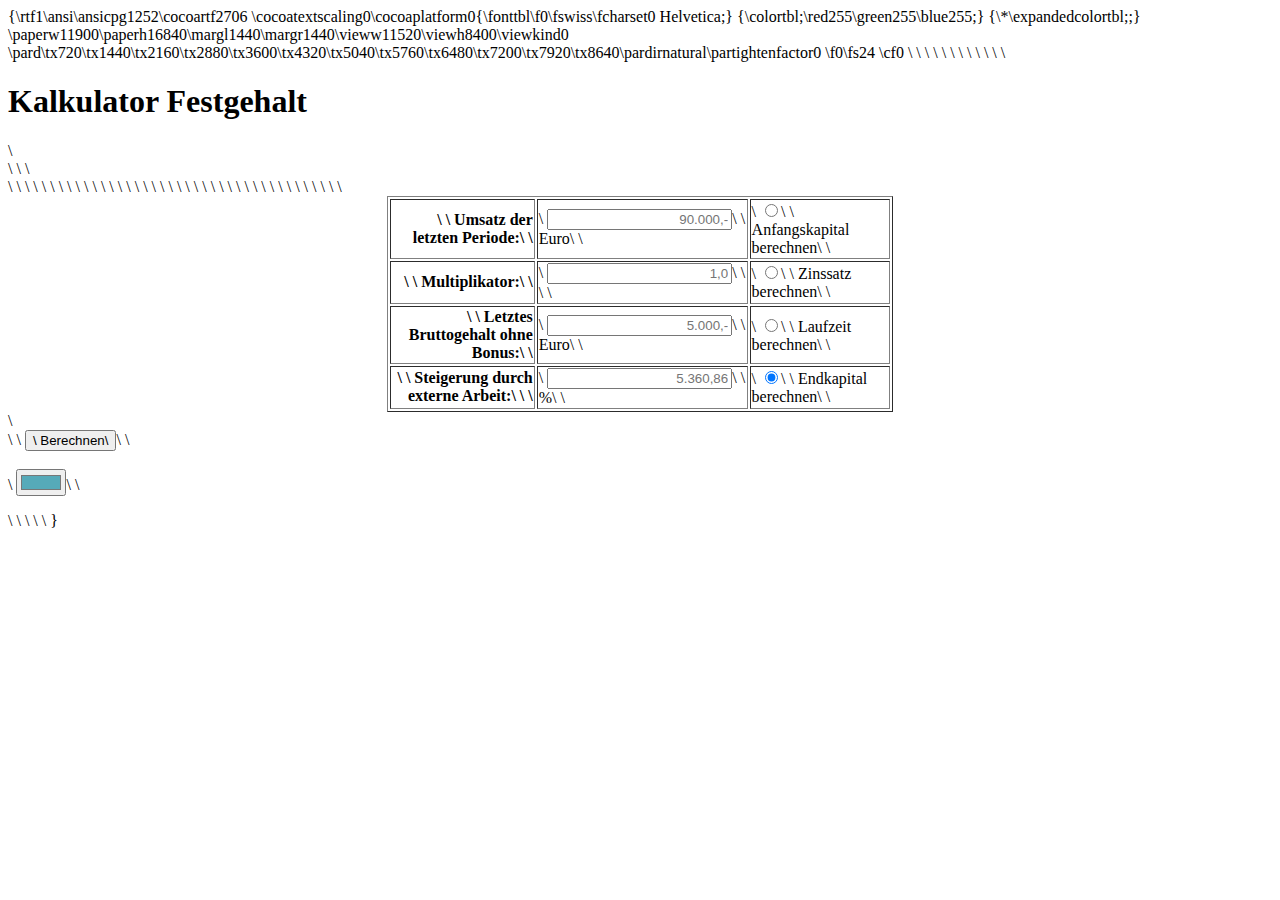
==== index.html @ dcd9c8bb "v0.1" ====
{\rtf1\ansi\ansicpg1252\cocoartf2706
\cocoatextscaling0\cocoaplatform0{\fonttbl\f0\fswiss\fcharset0 Helvetica;}
{\colortbl;\red255\green255\blue255;}
{\*\expandedcolortbl;;}
\paperw11900\paperh16840\margl1440\margr1440\vieww11520\viewh8400\viewkind0
\pard\tx720\tx1440\tx2160\tx2880\tx3600\tx4320\tx5040\tx5760\tx6480\tx7200\tx7920\tx8640\pardirnatural\partightenfactor0

\f0\fs24 \cf0 <!DOCTYPE html>\
<html>\
\
<head>\
  <title>INVENSITY Kalkulator Festgehalt</title>\
</head>\
\
<body>\
  \
  <script>\
  </script>\
  \
\
<h1 id="para1">Kalkulator Festgehalt</h1>\
<br>\
<!--line brake-->\
\
<form action="/action_page.php">\
\
  <table align="center" width="40%" border>\
\
    <tbody>\
      <tr>\
        <th width="300" \
            align="right">\
          <label for="fname">\
            Umsatz der letzten Periode:\
          </label>\
        </th>\
        \
        <td width="300">\
          <input type="text" \
                 style="text-align:right" \
                 id="AKap" \
                 name="AKap" \
                 pattern="^\\d+,\\d\{1,2\}$" \
                 placeholder="90.000,-">\
          <label for="fname">\
            Euro\
          </label>\
         </td>\
         \
        <td width="300">\
          <input class="w3-radio" \
                 type="radio" \
                 name="gender" \
                 value="male" \
                 checked>\
          <label>\
            Anfangskapital berechnen\
          </label>\
        </td>\
      </tr>\
      \
      <tr>\
        <th width="300" \
        align="right">\
        <label for="fname">\
          Multiplikator:\
        </label>\
      </th>\
      \
        <td width="300"> \
          <input type="text" \
          style="text-align:right" \
          id="ZSatz" \
          name="ZSatz"\
          pattern="^\\d+,\\d\{1,2\}$"\
          placeholder="1,0">\
          <label for="fname">\
             <!--leer-->\
           </label>\
         </td>\
         \
        <td width="300"> \
          <input class="w3-radio" \
          type="radio" \
          name="gender" \
          value="male" \
          checked>\
          <label>\
            Zinssatz berechnen\
          </label>\
        </td>\
      </tr>\
      \
      <tr>\
        <th width="300" \
        align="right">\
        <label for="fname">\
          Letztes Bruttogehalt ohne Bonus:\
        </label>\
      </th>\
      \
        <td width="300"> \
          <input type="text" \
          style="text-align:right" \
          id="Laufzeit" \
          name="Laufzeit"\
          pattern="^\\d+,\\d\{1,2\}$"\
          placeholder="5.000,-">\
          <label for="fname">\
             Euro\
           </label>\
         </td>\
         \
        <td width="300"> \
          <input class="w3-radio" \
          type="radio" \
          name="gender" \
          value="male" \
          checked>\
          <label>\
            Laufzeit berechnen\
          </label>\
        </td>\
      </tr>\
\
      <tr>\
        <th width="300" \
            align="right">\
          <label for="fname">\
            Steigerung durch externe Arbeit:\
          </label>\
            \
          </th>\
        <td width="300">\
          <input type="text" \
                 style="text-align:right" \
                 id="EKap" \
                 name="EKap" \
                 placeholder="5.360,86">\
          <label> \
            %\
          </label>\
         </td>\
        \
        <td width="300"> \
          <input class="w3-radio" \
                 type="radio" \
                 name="gender" \
                 value="male" \
                 checked>\
          <label>\
            Endkapital berechnen\
          </label>\
        </td>\
      </tr>\
\
    </tbody>\
    <tfoot>\
      \
    </tfoot>\
  </table>\
  <br>\
\
  <button type="button" \
          class="block"\
          onclick="ButtonClick()">\
    Berechnen\
  </button>\
  \
  <br><br>\
  <input name="farbe" \
         type="color" \
         value="#56aab9">\
\
</form>\
\
  \
</body>\
</html>\
}
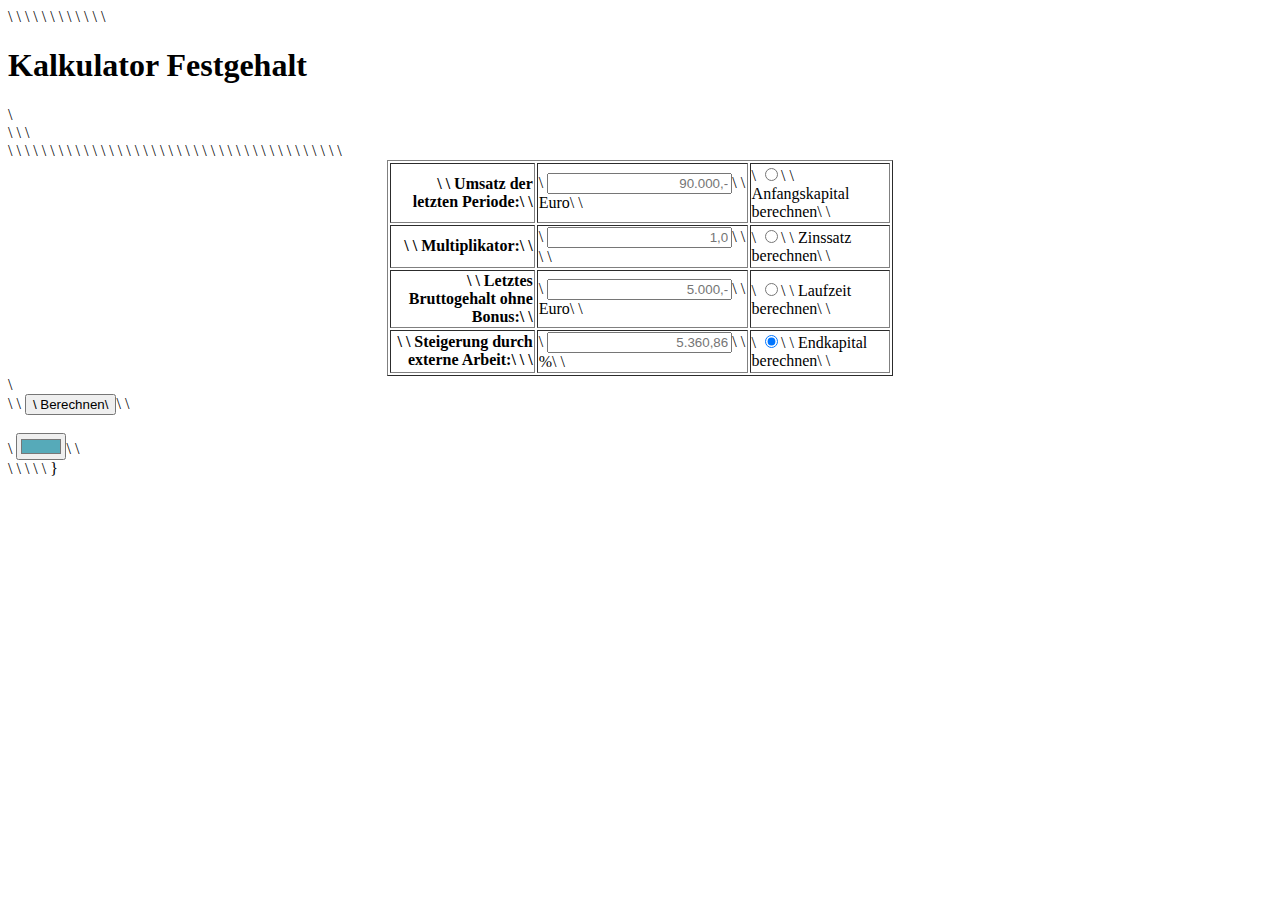
==== commit ef326deb: "Update index.html" ====
--- a/index.html
+++ b/index.html
@@ -1,11 +1,4 @@
-{\rtf1\ansi\ansicpg1252\cocoartf2706
-\cocoatextscaling0\cocoaplatform0{\fonttbl\f0\fswiss\fcharset0 Helvetica;}
-{\colortbl;\red255\green255\blue255;}
-{\*\expandedcolortbl;;}
-\paperw11900\paperh16840\margl1440\margr1440\vieww11520\viewh8400\viewkind0
-\pard\tx720\tx1440\tx2160\tx2880\tx3600\tx4320\tx5040\tx5760\tx6480\tx7200\tx7920\tx8640\pardirnatural\partightenfactor0
-
-\f0\fs24 \cf0 <!DOCTYPE html>\
+<!DOCTYPE html>\
 <html>\
 \
 <head>\
@@ -177,4 +170,4 @@
   \
 </body>\
 </html>\
-}+}
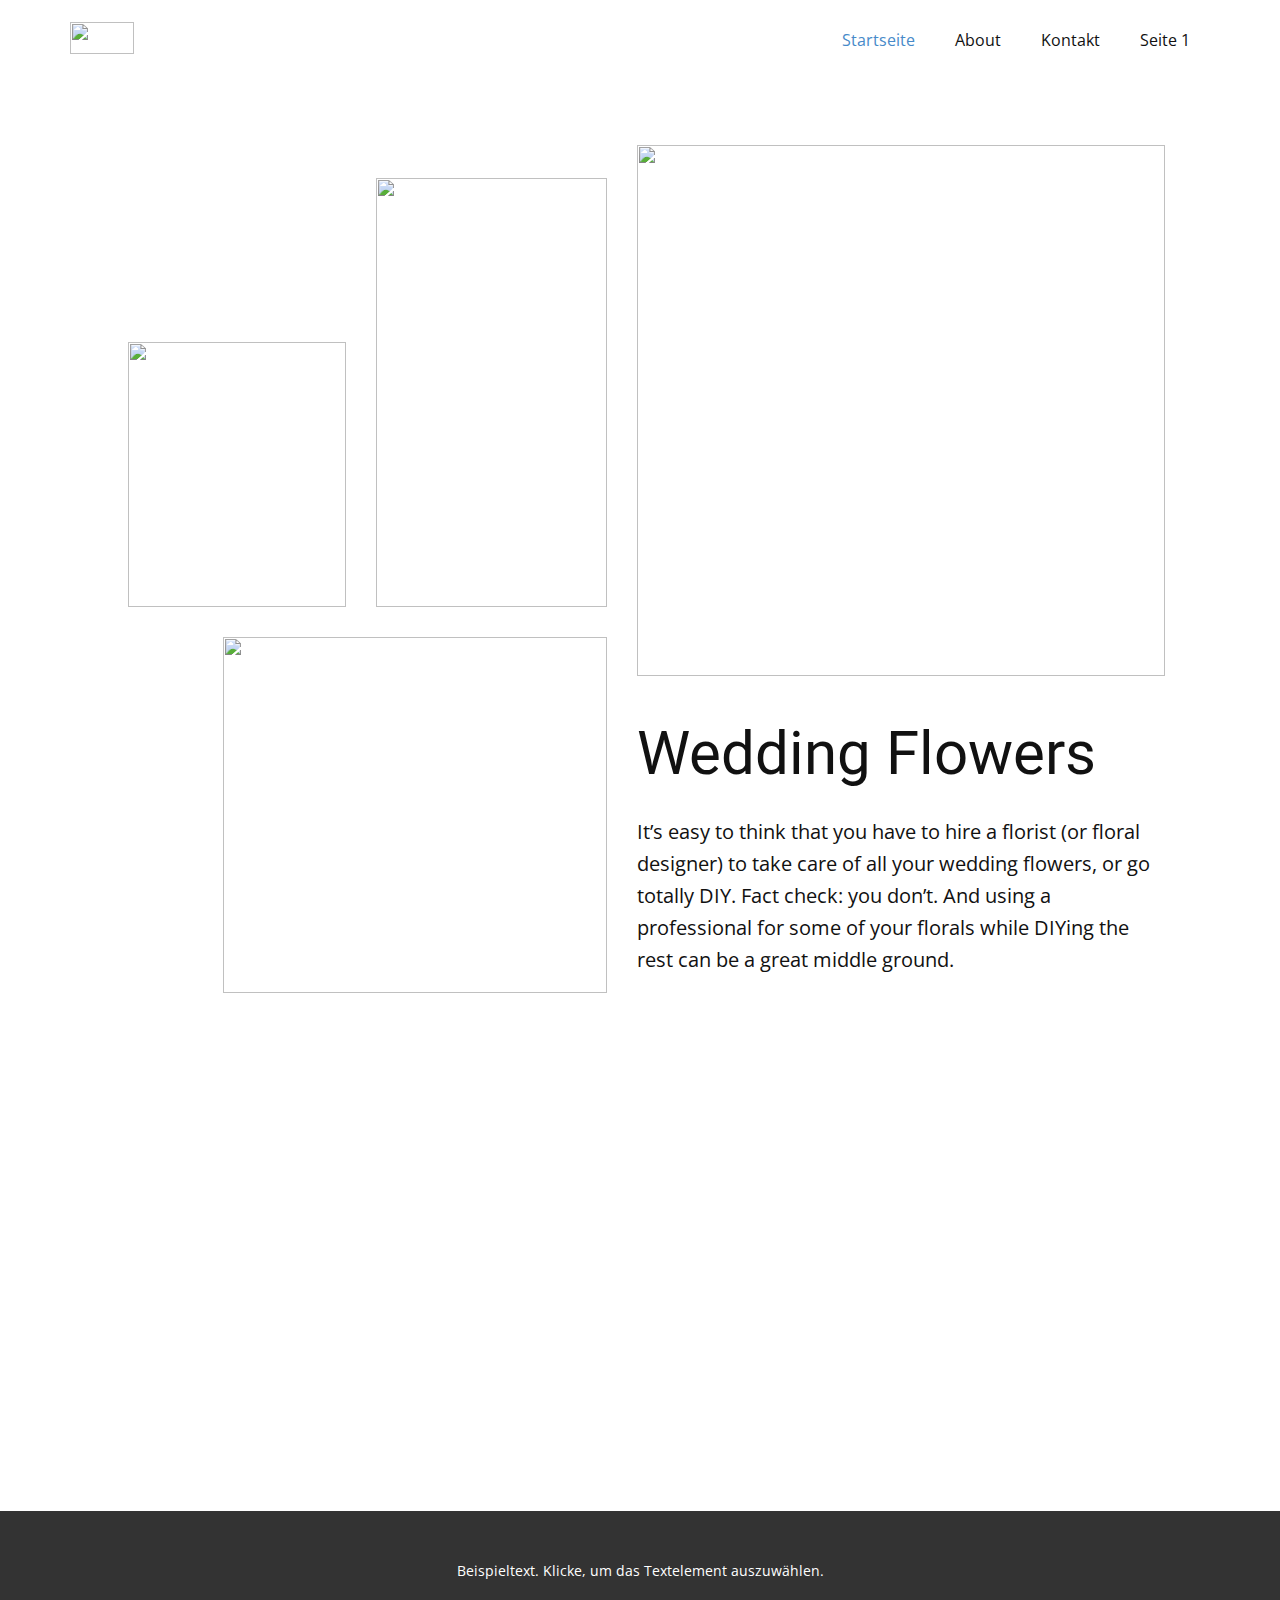
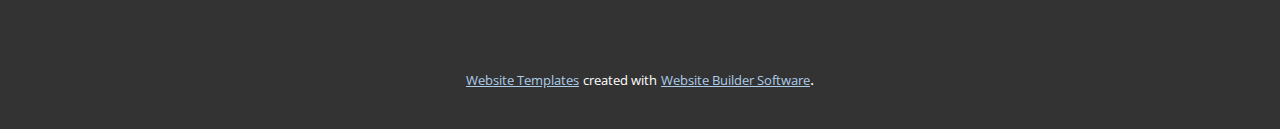
==== commit a1a0e973: "Add files via upload" ====
--- a/index.html
+++ b/index.html
@@ -1,173 +1,130 @@
-<!DOCTYPE html>\
-<html>\
-\
-<head>\
-  <title>INVENSITY Kalkulator Festgehalt</title>\
-</head>\
-\
-<body>\
-  \
-  <script>\
-  </script>\
-  \
-\
-<h1 id="para1">Kalkulator Festgehalt</h1>\
-<br>\
-<!--line brake-->\
-\
-<form action="/action_page.php">\
-\
-  <table align="center" width="40%" border>\
-\
-    <tbody>\
-      <tr>\
-        <th width="300" \
-            align="right">\
-          <label for="fname">\
-            Umsatz der letzten Periode:\
-          </label>\
-        </th>\
-        \
-        <td width="300">\
-          <input type="text" \
-                 style="text-align:right" \
-                 id="AKap" \
-                 name="AKap" \
-                 pattern="^\\d+,\\d\{1,2\}$" \
-                 placeholder="90.000,-">\
-          <label for="fname">\
-            Euro\
-          </label>\
-         </td>\
-         \
-        <td width="300">\
-          <input class="w3-radio" \
-                 type="radio" \
-                 name="gender" \
-                 value="male" \
-                 checked>\
-          <label>\
-            Anfangskapital berechnen\
-          </label>\
-        </td>\
-      </tr>\
-      \
-      <tr>\
-        <th width="300" \
-        align="right">\
-        <label for="fname">\
-          Multiplikator:\
-        </label>\
-      </th>\
-      \
-        <td width="300"> \
-          <input type="text" \
-          style="text-align:right" \
-          id="ZSatz" \
-          name="ZSatz"\
-          pattern="^\\d+,\\d\{1,2\}$"\
-          placeholder="1,0">\
-          <label for="fname">\
-             <!--leer-->\
-           </label>\
-         </td>\
-         \
-        <td width="300"> \
-          <input class="w3-radio" \
-          type="radio" \
-          name="gender" \
-          value="male" \
-          checked>\
-          <label>\
-            Zinssatz berechnen\
-          </label>\
-        </td>\
-      </tr>\
-      \
-      <tr>\
-        <th width="300" \
-        align="right">\
-        <label for="fname">\
-          Letztes Bruttogehalt ohne Bonus:\
-        </label>\
-      </th>\
-      \
-        <td width="300"> \
-          <input type="text" \
-          style="text-align:right" \
-          id="Laufzeit" \
-          name="Laufzeit"\
-          pattern="^\\d+,\\d\{1,2\}$"\
-          placeholder="5.000,-">\
-          <label for="fname">\
-             Euro\
-           </label>\
-         </td>\
-         \
-        <td width="300"> \
-          <input class="w3-radio" \
-          type="radio" \
-          name="gender" \
-          value="male" \
-          checked>\
-          <label>\
-            Laufzeit berechnen\
-          </label>\
-        </td>\
-      </tr>\
-\
-      <tr>\
-        <th width="300" \
-            align="right">\
-          <label for="fname">\
-            Steigerung durch externe Arbeit:\
-          </label>\
-            \
-          </th>\
-        <td width="300">\
-          <input type="text" \
-                 style="text-align:right" \
-                 id="EKap" \
-                 name="EKap" \
-                 placeholder="5.360,86">\
-          <label> \
-            %\
-          </label>\
-         </td>\
-        \
-        <td width="300"> \
-          <input class="w3-radio" \
-                 type="radio" \
-                 name="gender" \
-                 value="male" \
-                 checked>\
-          <label>\
-            Endkapital berechnen\
-          </label>\
-        </td>\
-      </tr>\
-\
-    </tbody>\
-    <tfoot>\
-      \
-    </tfoot>\
-  </table>\
-  <br>\
-\
-  <button type="button" \
-          class="block"\
-          onclick="ButtonClick()">\
-    Berechnen\
-  </button>\
-  \
-  <br><br>\
-  <input name="farbe" \
-         type="color" \
-         value="#56aab9">\
-\
-</form>\
-\
-  \
-</body>\
-</html>\
-}
+<!DOCTYPE html>
+<html style="font-size: 16px;" lang="de"><head>
+    <meta name="viewport" content="width=device-width, initial-scale=1.0">
+    <meta charset="utf-8">
+    <meta name="keywords" content="Wedding Flowers">
+    <meta name="description" content="">
+    <title>Startseite</title>
+    <link rel="stylesheet" href="nicepage.css" media="screen">
+<link rel="stylesheet" href="Startseite.css" media="screen">
+    <script class="u-script" type="text/javascript" src="jquery.js" defer=""></script>
+    <script class="u-script" type="text/javascript" src="nicepage.js" defer=""></script>
+    <meta name="generator" content="Nicepage 5.4.4, nicepage.com">
+    <link id="u-theme-google-font" rel="stylesheet" href="https://fonts.googleapis.com/css?family=Roboto:100,100i,300,300i,400,400i,500,500i,700,700i,900,900i|Open+Sans:300,300i,400,400i,500,500i,600,600i,700,700i,800,800i">
+    
+    
+    
+    <script type="application/ld+json">{
+		"@context": "http://schema.org",
+		"@type": "Organization",
+		"name": "",
+		"logo": "images/default-logo.png"
+}</script>
+    <meta name="theme-color" content="#478ac9">
+    <meta property="og:title" content="Startseite">
+    <meta property="og:type" content="website">
+  <meta data-intl-tel-input-cdn-path="intlTelInput/"></head>
+  <body data-home-page="Startseite.html" data-home-page-title="Startseite" class="u-body u-xl-mode" data-lang="de"><header class="u-clearfix u-header u-header" id="sec-02d0"><div class="u-clearfix u-sheet u-valign-middle u-sheet-1">
+        <a href="https://nicepage.com" class="u-image u-logo u-image-1">
+          <img src="images/default-logo.png" class="u-logo-image u-logo-image-1">
+        </a>
+        <nav class="u-menu u-menu-dropdown u-offcanvas u-menu-1">
+          <div class="menu-collapse" style="font-size: 1rem; letter-spacing: 0px;">
+            <a class="u-button-style u-custom-left-right-menu-spacing u-custom-padding-bottom u-custom-top-bottom-menu-spacing u-nav-link u-text-active-palette-1-base u-text-hover-palette-2-base" href="#">
+              <svg class="u-svg-link" viewBox="0 0 24 24"><use xmlns:xlink="http://www.w3.org/1999/xlink" xlink:href="#menu-hamburger"></use></svg>
+              <svg class="u-svg-content" version="1.1" id="menu-hamburger" viewBox="0 0 16 16" x="0px" y="0px" xmlns:xlink="http://www.w3.org/1999/xlink" xmlns="http://www.w3.org/2000/svg"><g><rect y="1" width="16" height="2"></rect><rect y="7" width="16" height="2"></rect><rect y="13" width="16" height="2"></rect>
+</g></svg>
+            </a>
+          </div>
+          <div class="u-nav-container">
+            <ul class="u-nav u-unstyled u-nav-1"><li class="u-nav-item"><a class="u-button-style u-nav-link u-text-active-palette-1-base u-text-hover-palette-2-base" href="Startseite.html" style="padding: 10px 20px;">Startseite</a>
+</li><li class="u-nav-item"><a class="u-button-style u-nav-link u-text-active-palette-1-base u-text-hover-palette-2-base" href="About.html" style="padding: 10px 20px;">About</a>
+</li><li class="u-nav-item"><a class="u-button-style u-nav-link u-text-active-palette-1-base u-text-hover-palette-2-base" href="Kontakt.html" style="padding: 10px 20px;">Kontakt</a>
+</li><li class="u-nav-item"><a class="u-button-style u-nav-link u-text-active-palette-1-base u-text-hover-palette-2-base" href="Seite-1.html" style="padding: 10px 20px;">Seite 1</a>
+</li></ul>
+          </div>
+          <div class="u-nav-container-collapse">
+            <div class="u-black u-container-style u-inner-container-layout u-opacity u-opacity-95 u-sidenav">
+              <div class="u-inner-container-layout u-sidenav-overflow">
+                <div class="u-menu-close"></div>
+                <ul class="u-align-center u-nav u-popupmenu-items u-unstyled u-nav-2"><li class="u-nav-item"><a class="u-button-style u-nav-link" href="Startseite.html">Startseite</a>
+</li><li class="u-nav-item"><a class="u-button-style u-nav-link" href="About.html">About</a>
+</li><li class="u-nav-item"><a class="u-button-style u-nav-link" href="Kontakt.html">Kontakt</a>
+</li><li class="u-nav-item"><a class="u-button-style u-nav-link" href="Seite-1.html">Seite 1</a>
+</li></ul>
+              </div>
+            </div>
+            <div class="u-black u-menu-overlay u-opacity u-opacity-70"></div>
+          </div>
+        </nav>
+      </div></header>
+    <section class="u-clearfix u-white u-section-1" id="carousel_860e">
+      <div class="u-clearfix u-sheet u-sheet-1">
+        <div class="u-clearfix u-gutter-30 u-layout-wrap u-layout-wrap-1">
+          <div class="u-gutter-0 u-layout">
+            <div class="u-layout-row">
+              <div class="u-size-29">
+                <div class="u-layout-col">
+                  <div class="u-size-30">
+                    <div class="u-layout-row">
+                      <div class="u-align-left u-container-style u-layout-cell u-left-cell u-size-30 u-layout-cell-1">
+                        <div class="u-container-layout u-valign-bottom" src="">
+                          <img class="u-image u-image-1" src="images/sxw.jpg">
+                        </div>
+                      </div>
+                      <div class="u-align-left u-container-style u-layout-cell u-size-30 u-layout-cell-2">
+                        <div class="u-container-layout u-valign-bottom">
+                          <img class="u-expanded-width u-image u-image-2" src="images/sxda.jpg">
+                        </div>
+                      </div>
+                    </div>
+                  </div>
+                  <div class="u-size-30">
+                    <div class="u-layout-col">
+                      <div class="u-align-left u-container-style u-layout-cell u-left-cell u-size-60 u-layout-cell-3">
+                        <div class="u-container-layout u-valign-top">
+                          <img class="u-expanded-height-sm u-expanded-height-xs u-image u-image-3" src="images/photo1552222661467bd51aa1f4.jpg">
+                        </div>
+                      </div>
+                    </div>
+                  </div>
+                </div>
+              </div>
+              <div class="u-size-31">
+                <div class="u-layout-col">
+                  <div class="u-align-left u-container-style u-layout-cell u-right-cell u-size-60 u-layout-cell-4">
+                    <div class="u-container-layout u-valign-top u-container-layout-4">
+                      <img class="u-expanded-width u-image u-image-4" src="images/dfvfder.jpg">
+                      <h1 class="u-text u-title u-text-1"> Wedding Flowers</h1>
+                      <p class="u-large-text u-text u-text-variant u-text-2"> It’s easy to think that you have to hire a florist (or floral designer) to take care of all your wedding flowers, or go totally DIY. Fact check: you don’t. And using a professional for some of your florals while
+                                            DIYing the rest can be a great middle ground. </p>
+                    </div>
+                  </div>
+                </div>
+              </div>
+            </div>
+          </div>
+        </div>
+      </div>
+    </section>
+    <section class="u-clearfix u-section-2" id="sec-f8e1">
+      <div class="u-clearfix u-sheet u-sheet-1"></div>
+    </section>
+    
+    
+    <footer class="u-align-center u-clearfix u-footer u-grey-80 u-footer" id="sec-9182"><div class="u-clearfix u-sheet u-sheet-1">
+        <p class="u-small-text u-text u-text-variant u-text-1">Beispieltext. Klicke, um das Textelement auszuwählen.</p>
+      </div></footer>
+    <section class="u-backlink u-clearfix u-grey-80">
+      <a class="u-link" href="https://nicepage.com/website-templates" target="_blank">
+        <span>Website Templates</span>
+      </a>
+      <p class="u-text">
+        <span>created with</span>
+      </p>
+      <a class="u-link" href="" target="_blank">
+        <span>Website Builder Software</span>
+      </a>. 
+    </section>
+  
+</body></html>--- a/nicepage.css
+++ b/nicepage.css
@@ -0,0 +1,40178 @@
+@charset "UTF-8";
+.u-hidden-block {
+  visibility: hidden!important;
+}
+.u-locked-block {
+  pointer-events: none!important;
+}
+/*! normalize.css v4.1.1 | MIT License | github.com/necolas/normalize.css */
+html {
+  font-family: sans-serif;
+  -ms-text-size-adjust: 100%;
+  -webkit-text-size-adjust: 100%;
+}
+body {
+  margin: 0;
+}
+article,
+aside,
+details,
+figcaption,
+figure,
+footer,
+header,
+main,
+menu,
+nav,
+section,
+summary {
+  display: block;
+}
+audio,
+canvas,
+progress,
+video {
+  display: inline-block;
+}
+audio:not([controls]) {
+  display: none;
+  height: 0;
+}
+progress {
+  vertical-align: baseline;
+}
+template,
+[hidden] {
+  display: none;
+}
+a {
+  background-color: transparent;
+  -webkit-text-decoration-skip: objects;
+}
+a:active,
+a:hover {
+  outline-width: 0;
+}
+abbr[title] {
+  border-bottom: none;
+  text-decoration: underline;
+}
+b,
+strong {
+  font-weight: inherit;
+  font-weight: bold;
+}
+dfn {
+  font-style: italic;
+}
+h1 {
+  font-size: 2em;
+  margin: 0.67em 0;
+}
+mark {
+  background-color: #ff0;
+  color: #000;
+}
+small {
+  font-size: 80%;
+}
+sub,
+sup {
+  font-size: 75%;
+  line-height: 0;
+  position: relative;
+  vertical-align: baseline;
+}
+sub {
+  bottom: -0.25em;
+}
+sup {
+  top: -0.5em;
+}
+img {
+  border-style: none;
+}
+svg:not(:root) {
+  overflow: hidden;
+}
+code,
+kbd,
+pre,
+samp {
+  font-family: monospace,monospace;
+  font-size: 1em;
+}
+hr {
+  box-sizing: content-box;
+  height: 0;
+  overflow: visible;
+}
+button,
+input,
+optgroup,
+select,
+textarea {
+  color: inherit;
+  font: inherit;
+  margin: 0;
+}
+optgroup {
+  font-weight: 700;
+}
+button,
+input {
+  overflow: visible;
+}
+button,
+select {
+  text-transform: none;
+}
+button,
+html [type="button"],
+[type="reset"],
+[type="submit"] {
+  -webkit-appearance: button;
+}
+button::-moz-focus-inner,
+[type="button"]::-moz-focus-inner,
+[type="reset"]::-moz-focus-inner,
+[type="submit"]::-moz-focus-inner {
+  border-style: none;
+  padding: 0;
+}
+button:-moz-focusring,
+[type="button"]:-moz-focusring,
+[type="reset"]:-moz-focusring,
+[type="submit"]:-moz-focusring {
+  outline: 1px dotted ButtonText;
+}
+fieldset {
+  border: 1px solid silver;
+  margin: 0 2px;
+  padding: 0.35em 0.625em 0.75em;
+}
+legend {
+  box-sizing: border-box;
+  color: inherit;
+  display: table;
+  max-width: 100%;
+  padding: 0;
+  white-space: normal;
+}
+textarea {
+  overflow: auto;
+  outline: none;
+}
+button,
+select,
+input,
+textarea {
+  outline: none;
+}
+[type="checkbox"],
+[type="radio"] {
+  box-sizing: border-box;
+  padding: 0;
+}
+[type="number"]::-webkit-inner-spin-button,
+[type="number"]::-webkit-outer-spin-button {
+  height: auto;
+}
+[type="search"] {
+  -webkit-appearance: textfield;
+  outline-offset: -2px;
+}
+[type="search"]::-webkit-search-cancel-button,
+[type="search"]::-webkit-search-decoration {
+  -webkit-appearance: none;
+}
+::-webkit-input-placeholder {
+  color: inherit;
+  opacity: 0.54;
+}
+::-webkit-file-upload-button {
+  -webkit-appearance: button;
+  font: inherit;
+}
+ul,
+ol {
+  padding-left: 20px;
+}
+/* Fade effect */
+/* Over effect */
+/* Slide effect */
+/* Over and Slide effect */
+/* Flip Left effect */
+/* Flip Right effect */
+/* Flip Top effect */
+/* Flip Bottom effect */
+/* Wobble Left effect */
+/* Wobble Right effect */
+/* Wobble top effect */
+/* Wobble bottom effect */
+/* Zoom and Rotate Effects */
+/* Utility */
+.u-over-slide {
+  position: absolute;
+  left: 0;
+  top: 0;
+  width: 100%;
+  height: 100%;
+}
+.u-background-effect {
+  overflow: hidden;
+}
+.u-background-effect ~ .u-container-layout {
+  cursor: pointer;
+}
+/* Fade effect */
+.u-effect-fade .u-over-slide {
+  opacity: 0;
+  transition: all 500ms ease;
+}
+.u-effect-fade:hover .u-over-slide,
+.u-effect-fade.u-effect-active .u-over-slide {
+  opacity: 1;
+}
+/* Over effect */
+.u-effect-over-left .u-over-slide {
+  transform: translate(-100%, 0);
+  transition: all 500ms ease;
+}
+.u-effect-over-left:hover .u-over-slide,
+.u-effect-over-left.u-effect-active .u-over-slide {
+  transform: translate(0, 0);
+}
+.u-effect-over-right .u-over-slide {
+  transform: translate(100%, 0);
+  transition: all 500ms ease;
+}
+.u-effect-over-right:hover .u-over-slide,
+.u-effect-over-right.u-effect-active .u-over-slide {
+  transform: translate(0, 0);
+}
+.u-effect-over-top .u-over-slide {
+  transform: translate(0, -100%);
+  transition: all 500ms ease;
+}
+.u-effect-over-top:hover .u-over-slide,
+.u-effect-over-top.u-effect-active .u-over-slide {
+  transform: translate(0, 0);
+}
+.u-effect-over-bottom .u-over-slide {
+  transform: translate(0, 100%);
+  transition: all 500ms ease;
+}
+.u-effect-over-bottom:hover .u-over-slide,
+.u-effect-over-bottom.u-effect-active .u-over-slide {
+  transform: translate(0, 0);
+}
+.u-effect-over-topleft .u-over-slide {
+  transform: translate(-100%, -100%);
+  transition: all 500ms ease;
+}
+.u-effect-over-topleft:hover .u-over-slide,
+.u-effect-over-topleft.u-effect-active .u-over-slide {
+  transform: translate(0, 0);
+}
+.u-effect-over-topright .u-over-slide {
+  transform: translate(100%, -100%);
+  transition: all 500ms ease;
+}
+.u-effect-over-topright:hover .u-over-slide,
+.u-effect-over-topright.u-effect-active .u-over-slide {
+  transform: translate(0, 0);
+}
+.u-effect-over-bottomleft .u-over-slide {
+  transform: translate(-100%, 100%);
+  transition: all 500ms ease;
+}
+.u-effect-over-bottomleft:hover .u-over-slide,
+.u-effect-over-bottomleft.u-effect-active .u-over-slide {
+  transform: translate(0, 0);
+}
+.u-effect-over-bottomright .u-over-slide {
+  transform: translate(100%, 100%);
+  transition: all 500ms ease;
+}
+.u-effect-over-bottomright:hover .u-over-slide,
+.u-effect-over-bottomright.u-effect-active .u-over-slide {
+  transform: translate(0, 0);
+}
+/* Slide effect */
+.u-effect-slide-left .u-over-slide {
+  transform: translate(-100%, 0);
+  transition: all 500ms ease;
+}
+.u-effect-slide-left:hover .u-over-slide,
+.u-effect-slide-left.u-effect-active .u-over-slide {
+  transform: translate(0, 0);
+}
+.u-effect-slide-left .u-back-slide {
+  transition: all 500ms ease;
+}
+.u-effect-slide-left:hover .u-back-slide,
+.u-effect-slide-left.u-effect-active .u-back-slide {
+  transform: translate(100%, 0);
+}
+.u-effect-slide-right .u-over-slide {
+  transform: translate(100%, 0);
+  transition: all 500ms ease;
+}
+.u-effect-slide-right:hover .u-over-slide,
+.u-effect-slide-right.u-effect-active .u-over-slide {
+  transform: translate(0, 0);
+}
+.u-effect-slide-right .u-back-slide {
+  transition: all 500ms ease;
+}
+.u-effect-slide-right:hover .u-back-slide,
+.u-effect-slide-right.u-effect-active .u-back-slide {
+  transform: translate(-100%, 0);
+}
+.u-effect-slide-top .u-over-slide {
+  transform: translate(0, -100%);
+  transition: all 500ms ease;
+}
+.u-effect-slide-top:hover .u-over-slide,
+.u-effect-slide-top.u-effect-active .u-over-slide {
+  transform: translate(0, 0);
+}
+.u-effect-slide-top .u-back-slide {
+  transition: all 500ms ease;
+}
+.u-effect-slide-top:hover .u-back-slide,
+.u-effect-slide-top.u-effect-active .u-back-slide {
+  transform: translate(0, 100%);
+}
+.u-effect-slide-bottom .u-over-slide {
+  transform: translate(0, 100%);
+  transition: all 500ms ease;
+}
+.u-effect-slide-bottom:hover .u-over-slide,
+.u-effect-slide-bottom.u-effect-active .u-over-slide {
+  transform: translate(0, 0);
+}
+.u-effect-slide-bottom .u-back-slide {
+  transition: all 500ms ease;
+}
+.u-effect-slide-bottom:hover .u-back-slide,
+.u-effect-slide-bottom.u-effect-active .u-back-slide {
+  transform: translate(0, -100%);
+}
+.u-effect-slide-topleft .u-over-slide {
+  transform: translate(-100%, -100%);
+  transition: all 500ms ease;
+}
+.u-effect-slide-topleft:hover .u-over-slide,
+.u-effect-slide-topleft.u-effect-active .u-over-slide {
+  transform: translate(0, 0);
+}
+.u-effect-slide-topleft .u-back-slide {
+  transition: all 500ms ease;
+}
+.u-effect-slide-topleft:hover .u-back-slide,
+.u-effect-slide-topleft.u-effect-active .u-back-slide {
+  transform: translate(100%, 100%);
+}
+.u-effect-slide-topright .u-over-slide {
+  transform: translate(100%, -100%);
+  transition: all 500ms ease;
+}
+.u-effect-slide-topright:hover .u-over-slide,
+.u-effect-slide-topright.u-effect-active .u-over-slide {
+  transform: translate(0, 0);
+}
+.u-effect-slide-topright .u-back-slide {
+  transition: all 500ms ease;
+}
+.u-effect-slide-topright:hover .u-back-slide,
+.u-effect-slide-topright.u-effect-active .u-back-slide {
+  transform: translate(-100%, 100%);
+}
+.u-effect-slide-bottomleft .u-over-slide {
+  transform: translate(-100%, 100%);
+  transition: all 500ms ease;
+}
+.u-effect-slide-bottomleft:hover .u-over-slide,
+.u-effect-slide-bottomleft.u-effect-active .u-over-slide {
+  transform: translate(0, 0);
+}
+.u-effect-slide-bottomleft .u-back-slide {
+  transition: all 500ms ease;
+}
+.u-effect-slide-bottomleft:hover .u-back-slide,
+.u-effect-slide-bottomleft.u-effect-active .u-back-slide {
+  transform: translate(100%, -100%);
+}
+.u-effect-slide-bottomright .u-over-slide {
+  transform: translate(100%, 100%);
+  transition: all 500ms ease;
+}
+.u-effect-slide-bottomright:hover .u-over-slide,
+.u-effect-slide-bottomright.u-effect-active .u-over-slide {
+  transform: translate(0, 0);
+}
+.u-effect-slide-bottomright .u-back-slide {
+  transition: all 500ms ease;
+}
+.u-effect-slide-bottomright:hover .u-back-slide,
+.u-effect-slide-bottomright.u-effect-active .u-back-slide {
+  transform: translate(-100%, -100%);
+}
+/* Flip */
+.u-effect-flip-left,
+.u-effect-flip-left .u-slidesWrapper {
+  perspective: 300px;
+}
+.u-effect-flip-left .u-over-slide {
+  opacity: 0;
+  transform: rotateY(180deg);
+  transform-origin: center left;
+  transition: transform 500ms ease, transform-origin 500ms ease, opacity 0ms ease 500ms;
+}
+.u-effect-flip-left:hover .u-over-slide,
+.u-effect-flip-left.u-effect-active .u-over-slide {
+  opacity: 1;
+  transform: rotateY(0deg);
+  transition: transform 500ms ease, transform-origin 500ms ease;
+}
+.u-effect-flip-right,
+.u-effect-flip-right .u-slidesWrapper {
+  perspective: 300px;
+}
+.u-effect-flip-right .u-over-slide {
+  opacity: 0;
+  transform: rotateY(-180deg);
+  transform-origin: center right;
+  transition: transform 500ms ease, transform-origin 500ms ease, opacity 0ms ease 500ms;
+}
+.u-effect-flip-right:hover .u-over-slide,
+.u-effect-flip-right.u-effect-active .u-over-slide {
+  opacity: 1;
+  transform: rotateY(0deg);
+  transition: transform 500ms ease, transform-origin 500ms ease;
+}
+.u-effect-flip-top,
+.u-effect-flip-top .u-slidesWrapper {
+  perspective: 300px;
+}
+.u-effect-flip-top .u-over-slide {
+  opacity: 0;
+  transform: rotateX(-180deg);
+  transform-origin: center top;
+  transition: transform 500ms ease, transform-origin 500ms ease, opacity 0ms ease 500ms;
+}
+.u-effect-flip-top:hover .u-over-slide,
+.u-effect-flip-top.u-effect-active .u-over-slide {
+  opacity: 1;
+  transform: rotateX(0deg);
+  transition: transform 500ms ease, transform-origin 500ms ease;
+}
+.u-effect-flip-bottom,
+.u-effect-flip-bottom .u-slidesWrapper {
+  perspective: 300px;
+}
+.u-effect-flip-bottom .u-over-slide {
+  opacity: 0;
+  transform: rotateX(180deg);
+  transform-origin: center bottom;
+  transition: transform 500ms ease, transform-origin 500ms ease, opacity 0ms ease 500ms;
+}
+.u-effect-flip-bottom:hover .u-over-slide,
+.u-effect-flip-bottom.u-effect-active .u-over-slide {
+  opacity: 1;
+  transform: rotateX(0deg);
+  transition: transform 500ms ease, transform-origin 500ms ease;
+}
+/* Wooble */
+.u-effect-wobble-left,
+.u-effect-wobble-left .u-slidesWrapper {
+  perspective: 300px;
+}
+.u-effect-wobble-left .u-over-slide {
+  opacity: 0;
+  transform: rotateY(130deg);
+  transform-origin: center left;
+  transition: transform 500ms ease, transform-origin 500ms ease, opacity 0ms ease 500ms;
+}
+.u-effect-wobble-left:hover .u-over-slide,
+.u-effect-wobble-left.u-effect-active .u-over-slide {
+  opacity: 1;
+  transform: rotateY(0deg);
+  transform-origin: center right;
+  transition: transform 500ms ease, transform-origin 500ms ease;
+}
+.u-effect-wobble-right,
+.u-effect-wobble-right .u-slidesWrapper {
+  perspective: 300px;
+}
+.u-effect-wobble-right .u-over-slide {
+  opacity: 0;
+  transform: rotateY(-130deg);
+  transform-origin: center right;
+  transition: transform 500ms ease, transform-origin 500ms ease, opacity 0ms ease 500ms;
+}
+.u-effect-wobble-right:hover .u-over-slide,
+.u-effect-wobble-right.u-effect-active .u-over-slide {
+  opacity: 1;
+  transform: rotateY(0deg);
+  transform-origin: center left;
+  transition: transform 500ms ease, transform-origin 500ms ease;
+}
+.u-effect-wobble-top,
+.u-effect-wobble-top .u-slidesWrapper {
+  perspective: 300px;
+}
+.u-effect-wobble-top .u-over-slide {
+  opacity: 0;
+  transform: rotateX(-130deg);
+  transform-origin: center top;
+  transition: transform 500ms ease, transform-origin 500ms ease, opacity 0ms ease 500ms;
+}
+.u-effect-wobble-top:hover .u-over-slide,
+.u-effect-wobble-top.u-effect-active .u-over-slide {
+  opacity: 1;
+  transform: rotateX(0deg);
+  transform-origin: center bottom;
+  transition: transform 500ms ease, transform-origin 500ms ease;
+}
+.u-effect-wobble-bottom,
+.u-effect-wobble-bottom .u-slidesWrapper {
+  perspective: 300px;
+}
+.u-effect-wobble-bottom .u-over-slide {
+  opacity: 0;
+  transform: rotateX(130deg);
+  transform-origin: center bottom;
+  transition: transform 500ms ease, transform-origin 500ms ease, opacity 0ms ease 500ms;
+}
+.u-effect-wobble-bottom:hover .u-over-slide,
+.u-effect-wobble-bottom.u-effect-active .u-over-slide {
+  opacity: 1;
+  transform: rotateX(0deg);
+  transform-origin: center top;
+  transition: transform 500ms ease, transform-origin 500ms ease;
+}
+/* Zoom */
+.u-effect-zoom .u-over-slide {
+  transition: transform 500ms ease;
+  transform: scale(0, 0);
+}
+.u-effect-zoom:hover .u-over-slide,
+.u-effect-zoom.u-effect-active .u-over-slide {
+  transform: scale(1, 1);
+}
+.u-effect-hover-zoom .u-back-slide,
+.u-effect-hover-zoom .u-background-effect-image {
+  transition: transform 500ms ease;
+  transform: scale(1);
+}
+.u-effect-hover-zoom:hover .u-back-slide,
+.u-effect-hover-zoom:hover .u-background-effect-image,
+.u-effect-hover-zoom.u-effect-active .u-back-slide,
+.u-effect-hover-zoom.u-effect-active .u-background-effect-image {
+  transform: scale(var(--effect-scale));
+}
+.u-effect-hover-zoomOut .u-back-slide,
+.u-effect-hover-zoomOut .u-background-effect-image {
+  transition: transform 500ms ease;
+  transform: scale(var(--effect-scale));
+}
+.u-effect-hover-zoomOut:hover .u-back-slide,
+.u-effect-hover-zoomOut:hover .u-background-effect-image,
+.u-effect-hover-zoomOut.u-effect-active .u-back-slide,
+.u-effect-hover-zoomOut.u-effect-active .u-background-effect-image {
+  transform: scale(1);
+}
+.u-effect-hover-liftUp > .u-background-effect {
+  overflow: visible;
+}
+.u-effect-hover-liftUp .u-back-slide,
+.u-effect-hover-liftUp .u-background-effect-image {
+  transition: transform 500ms ease;
+  transform: scale(1);
+}
+.u-effect-hover-liftUp:hover .u-back-slide,
+.u-effect-hover-liftUp.u-effect-active .u-back-slide,
+.u-effect-hover-liftUp:hover .u-background-effect-image,
+.u-effect-hover-liftUp.u-effect-active .u-background-effect-image {
+  transform: scale(var(--effect-scale));
+  z-index: 1;
+}
+.u-effect-hover-liftUp:hover > .u-container-layout {
+  z-index: 2;
+}
+.u-effect-zoom-rotate .u-over-slide {
+  transition: transform 500ms ease;
+  transform: rotate(0deg) scale(0, 0);
+}
+.u-effect-zoom-rotate:hover .u-over-slide,
+.u-effect-zoom-rotate.u-effect-active .u-over-slide {
+  transform: rotate(360deg) scale(1, 1);
+}
+.u-effect-zoom-rotateX .u-over-slide {
+  transition: transform 500ms ease;
+  transform: rotateX(0deg) scale(0, 0);
+}
+.u-effect-zoom-rotateX:hover .u-over-slide,
+.u-effect-zoom-rotateX.u-effect-active .u-over-slide {
+  transform: rotateX(360deg) scale(1, 1);
+}
+.u-effect-zoom-rotateY .u-over-slide {
+  transition: transform 500ms ease;
+  transform: rotateY(0deg) scale(0, 0);
+}
+.u-effect-zoom-rotateY:hover .u-over-slide,
+.u-effect-zoom-rotateY.u-effect-active .u-over-slide {
+  transform: rotateY(360deg) scale(1, 1);
+}
+.u-effect-hover-slide .u-back-image,
+.u-effect-hover-slide .u-background-effect-image {
+  transition-duration: 500ms;
+  transition-timing-function: ease;
+  transition-property: left, right, top, bottom;
+}
+.u-effect-hover-slide .u-effect-hover-slide-direction-right {
+  left: auto;
+}
+.u-effect-hover-slide .u-effect-hover-slide-direction-up {
+  top: auto;
+}
+.u-effect-hover-slide:hover .u-back-image.u-effect-hover-slide-direction-left,
+.u-effect-hover-slide:hover .u-background-effect-image.u-effect-hover-slide-direction-left,
+.u-effect-hover-slide.u-effect-active .u-back-image.u-effect-hover-slide-direction-left,
+.u-effect-hover-slide.u-effect-active .u-background-effect-image.u-effect-hover-slide-direction-left {
+  left: 0 !important;
+}
+.u-effect-hover-slide:hover .u-back-image.u-effect-hover-slide-direction-right,
+.u-effect-hover-slide:hover .u-background-effect-image.u-effect-hover-slide-direction-right,
+.u-effect-hover-slide.u-effect-active .u-back-image.u-effect-hover-slide-direction-right,
+.u-effect-hover-slide.u-effect-active .u-background-effect-image.u-effect-hover-slide-direction-right {
+  right: 0 !important;
+}
+.u-effect-hover-slide:hover .u-back-image.u-effect-hover-slide-direction-up,
+.u-effect-hover-slide:hover .u-background-effect-image.u-effect-hover-slide-direction-up,
+.u-effect-hover-slide.u-effect-active .u-back-image.u-effect-hover-slide-direction-up,
+.u-effect-hover-slide.u-effect-active .u-background-effect-image.u-effect-hover-slide-direction-up {
+  bottom: 0 !important;
+}
+.u-effect-hover-slide:hover .u-back-image.u-effect-hover-slide-direction-down,
+.u-effect-hover-slide:hover .u-background-effect-image.u-effect-hover-slide-direction-down,
+.u-effect-hover-slide.u-effect-active .u-back-image.u-effect-hover-slide-direction-down,
+.u-effect-hover-slide.u-effect-active .u-background-effect-image.u-effect-hover-slide-direction-down {
+  top: 0 !important;
+}
+.u-btn {
+  /*display: inline-block;*/
+  display: table;
+  /*TODO maye need another solution for negative marin*/
+  cursor: pointer;
+  color: inherit;
+  font-size: inherit;
+  font-family: inherit;
+  line-height: inherit;
+  letter-spacing: inherit;
+  text-transform: inherit;
+  font-style: inherit;
+  font-weight: inherit;
+  text-decoration: none;
+  border: 0 none transparent;
+  outline-width: 0;
+  background-color: transparent;
+  margin: 0;
+  -webkit-text-decoration-skip: objects;
+  font-style: initial;
+  white-space: nowrap;
+  -webkit-user-select: none;
+      -ms-user-select: none;
+          user-select: none;
+  vertical-align: middle;
+  text-align: center;
+  padding: 10px 30px;
+  border-radius: 0;
+  align-self: flex-start;
+}
+.u-btn:focus,
+.u-btn:active:focus,
+.u-btn.active:focus {
+  outline: thin dotted;
+  outline: 5px auto -webkit-focus-ring-color;
+  outline-offset: -2px;
+}
+.u-btn:hover,
+.u-btn:focus {
+  text-decoration: none;
+}
+.u-btn:active,
+.u-btn.active {
+  outline: 0;
+  background-image: none;
+}
+.u-btn.disabled,
+.u-btn[disabled] {
+  opacity: 0.6;
+}
+.u-btn-circle {
+  border-radius: 50%;
+}
+.u-btn-rectangle {
+  border-radius: 0 !important;
+}
+.u-text a,
+.u-post-content a,
+.u-tab-item a,
+.u-nav-item a {
+  font-size: inherit;
+  font-family: inherit;
+  line-height: inherit;
+  letter-spacing: inherit;
+  text-transform: inherit;
+}
+.u-text:not(ul):not(ol):not(p):not(.u-post-content):not(.u-block-content):not(.u-product-desc):not(.u-cart-block-content):not(.u-checkout-block-content) a {
+  color: inherit;
+}
+.u-text:not(ul):not(ol):not(p):not(.u-post-content):not(.u-block-content):not(.u-product-desc):not(.u-cart-block-content):not(.u-checkout-block-content) a,
+.u-text:not(ul):not(ol):not(p):not(.u-post-content):not(.u-block-content):not(.u-product-desc):not(.u-cart-block-content):not(.u-checkout-block-content) a:hover {
+  text-decoration: none;
+}
+.u-link,
+a {
+  border-top-width: 0;
+  border-left-width: 0;
+  border-right-width: 0;
+}
+.u-link {
+  display: table;
+  border-style: solid;
+  border-bottom-width: 0;
+  white-space: nowrap;
+  align-self: flex-start;
+}
+.u-link,
+.u-link:hover,
+.u-link:focus {
+  text-decoration: none;
+}
+.u-link:focus,
+.u-link:active:focus,
+.u-link.active:focus {
+  outline: thin dotted;
+  outline: 5px auto -webkit-focus-ring-color;
+  outline-offset: -2px;
+}
+.u-underline,
+.u-underline:hover {
+  text-decoration: underline;
+  border-bottom-width: 0;
+}
+.u-no-underline,
+.u-no-underline:hover {
+  text-decoration: none;
+  border-bottom-width: 0;
+}
+.u-block-content > :first-child,
+.u-product-desc > :first-child,
+.u-product-tab-pane > :first-child,
+.u-post-content > :first-child {
+  margin-top: 0;
+}
+.u-block-content > :last-child,
+.u-product-desc > :last-child,
+.u-product-tab-pane > :last-child,
+.u-post-content > :last-child {
+  margin-bottom: 0;
+}
+.u-block-content p,
+.u-product-desc p,
+.u-product-tab-pane p,
+.u-post-content p {
+  text-decoration: inherit !important;
+  color: inherit !important;
+  font-style: inherit !important;
+  font-size: inherit !important;
+  font-weight: inherit !important;
+  font-family: inherit !important;
+  line-height: inherit !important;
+  letter-spacing: inherit !important;
+  text-transform: inherit !important;
+}
+.u-logo {
+  color: inherit;
+  font-size: inherit;
+  font-family: inherit;
+  line-height: inherit;
+  letter-spacing: inherit;
+  text-transform: inherit;
+  font-style: inherit;
+  font-weight: inherit;
+  text-decoration: none;
+  border: 0 none transparent;
+  outline-width: 0;
+  background-color: transparent;
+  margin: 0;
+  -webkit-text-decoration-skip: objects;
+}
+.u-image.u-logo {
+  display: table;
+  white-space: nowrap;
+}
+.u-image.u-logo img {
+  display: block;
+}
+.u-form-horizontal {
+  display: flex;
+  flex-flow: row;
+  align-items: center;
+  flex-grow: 1;
+}
+.u-input {
+  display: block;
+  width: 100%;
+  padding: 10px 12px;
+  background-image: none;
+  background-clip: padding-box;
+  border: none;
+  border-radius: 3px;
+  transition: border-color ease-in-out 0.15s, box-shadow ease-in-out 0.15s;
+  background-color: transparent;
+  color: inherit;
+  height: auto;
+}
+.u-form-horizontal .u-form-group:not(.u-label-top) label,
+.u-form-horizontal .u-form-group:not(.u-label-top) input,
+.u-form-horizontal .u-form-select-wrapper,
+.u-form-horizontal .u-form-radio-button-wrapper {
+  display: flex;
+  align-items: center;
+  justify-content: center;
+  margin-bottom: 0;
+  flex-grow: 1;
+}
+.u-form-vertical {
+  display: flex;
+  flex-wrap: wrap;
+  align-items: flex-end;
+}
+.u-form-vertical.u-form-spacing-50,
+.u-form-vertical.u-form-spacing-50 .u-form-step {
+  margin-left: -50px;
+  width: calc(100% +  50px);
+}
+.u-form-vertical.u-form-spacing-50 .u-form-group,
+.u-form-vertical.u-form-spacing-50 .u-form-step .u-form-group {
+  margin-bottom: 50px;
+}
+.u-form-vertical.u-form-spacing-50 .u-form-group:not(.u-image),
+.u-form-vertical.u-form-spacing-50 .u-form-step .u-form-group:not(.u-image) {
+  padding-left: 50px;
+}
+.u-form-vertical.u-form-spacing-50 .u-form-group.u-image,
+.u-form-vertical.u-form-spacing-50 .u-form-step .u-form-group.u-image {
+  margin-left: 50px !important;
+}
+.u-form-vertical.u-form-spacing-50 .u-form-group.u-form-line,
+.u-form-vertical.u-form-spacing-50 .u-form-step .u-form-group.u-form-line {
+  margin-left: 50px;
+}
+.u-form-vertical.u-form-spacing-49,
+.u-form-vertical.u-form-spacing-49 .u-form-step {
+  margin-left: -49px;
+  width: calc(100% +  49px);
+}
+.u-form-vertical.u-form-spacing-49 .u-form-group,
+.u-form-vertical.u-form-spacing-49 .u-form-step .u-form-group {
+  margin-bottom: 49px;
+}
+.u-form-vertical.u-form-spacing-49 .u-form-group:not(.u-image),
+.u-form-vertical.u-form-spacing-49 .u-form-step .u-form-group:not(.u-image) {
+  padding-left: 49px;
+}
+.u-form-vertical.u-form-spacing-49 .u-form-group.u-image,
+.u-form-vertical.u-form-spacing-49 .u-form-step .u-form-group.u-image {
+  margin-left: 49px !important;
+}
+.u-form-vertical.u-form-spacing-49 .u-form-group.u-form-line,
+.u-form-vertical.u-form-spacing-49 .u-form-step .u-form-group.u-form-line {
+  margin-left: 49px;
+}
+.u-form-vertical.u-form-spacing-48,
+.u-form-vertical.u-form-spacing-48 .u-form-step {
+  margin-left: -48px;
+  width: calc(100% +  48px);
+}
+.u-form-vertical.u-form-spacing-48 .u-form-group,
+.u-form-vertical.u-form-spacing-48 .u-form-step .u-form-group {
+  margin-bottom: 48px;
+}
+.u-form-vertical.u-form-spacing-48 .u-form-group:not(.u-image),
+.u-form-vertical.u-form-spacing-48 .u-form-step .u-form-group:not(.u-image) {
+  padding-left: 48px;
+}
+.u-form-vertical.u-form-spacing-48 .u-form-group.u-image,
+.u-form-vertical.u-form-spacing-48 .u-form-step .u-form-group.u-image {
+  margin-left: 48px !important;
+}
+.u-form-vertical.u-form-spacing-48 .u-form-group.u-form-line,
+.u-form-vertical.u-form-spacing-48 .u-form-step .u-form-group.u-form-line {
+  margin-left: 48px;
+}
+.u-form-vertical.u-form-spacing-47,
+.u-form-vertical.u-form-spacing-47 .u-form-step {
+  margin-left: -47px;
+  width: calc(100% +  47px);
+}
+.u-form-vertical.u-form-spacing-47 .u-form-group,
+.u-form-vertical.u-form-spacing-47 .u-form-step .u-form-group {
+  margin-bottom: 47px;
+}
+.u-form-vertical.u-form-spacing-47 .u-form-group:not(.u-image),
+.u-form-vertical.u-form-spacing-47 .u-form-step .u-form-group:not(.u-image) {
+  padding-left: 47px;
+}
+.u-form-vertical.u-form-spacing-47 .u-form-group.u-image,
+.u-form-vertical.u-form-spacing-47 .u-form-step .u-form-group.u-image {
+  margin-left: 47px !important;
+}
+.u-form-vertical.u-form-spacing-47 .u-form-group.u-form-line,
+.u-form-vertical.u-form-spacing-47 .u-form-step .u-form-group.u-form-line {
+  margin-left: 47px;
+}
+.u-form-vertical.u-form-spacing-46,
+.u-form-vertical.u-form-spacing-46 .u-form-step {
+  margin-left: -46px;
+  width: calc(100% +  46px);
+}
+.u-form-vertical.u-form-spacing-46 .u-form-group,
+.u-form-vertical.u-form-spacing-46 .u-form-step .u-form-group {
+  margin-bottom: 46px;
+}
+.u-form-vertical.u-form-spacing-46 .u-form-group:not(.u-image),
+.u-form-vertical.u-form-spacing-46 .u-form-step .u-form-group:not(.u-image) {
+  padding-left: 46px;
+}
+.u-form-vertical.u-form-spacing-46 .u-form-group.u-image,
+.u-form-vertical.u-form-spacing-46 .u-form-step .u-form-group.u-image {
+  margin-left: 46px !important;
+}
+.u-form-vertical.u-form-spacing-46 .u-form-group.u-form-line,
+.u-form-vertical.u-form-spacing-46 .u-form-step .u-form-group.u-form-line {
+  margin-left: 46px;
+}
+.u-form-vertical.u-form-spacing-45,
+.u-form-vertical.u-form-spacing-45 .u-form-step {
+  margin-left: -45px;
+  width: calc(100% +  45px);
+}
+.u-form-vertical.u-form-spacing-45 .u-form-group,
+.u-form-vertical.u-form-spacing-45 .u-form-step .u-form-group {
+  margin-bottom: 45px;
+}
+.u-form-vertical.u-form-spacing-45 .u-form-group:not(.u-image),
+.u-form-vertical.u-form-spacing-45 .u-form-step .u-form-group:not(.u-image) {
+  padding-left: 45px;
+}
+.u-form-vertical.u-form-spacing-45 .u-form-group.u-image,
+.u-form-vertical.u-form-spacing-45 .u-form-step .u-form-group.u-image {
+  margin-left: 45px !important;
+}
+.u-form-vertical.u-form-spacing-45 .u-form-group.u-form-line,
+.u-form-vertical.u-form-spacing-45 .u-form-step .u-form-group.u-form-line {
+  margin-left: 45px;
+}
+.u-form-vertical.u-form-spacing-44,
+.u-form-vertical.u-form-spacing-44 .u-form-step {
+  margin-left: -44px;
+  width: calc(100% +  44px);
+}
+.u-form-vertical.u-form-spacing-44 .u-form-group,
+.u-form-vertical.u-form-spacing-44 .u-form-step .u-form-group {
+  margin-bottom: 44px;
+}
+.u-form-vertical.u-form-spacing-44 .u-form-group:not(.u-image),
+.u-form-vertical.u-form-spacing-44 .u-form-step .u-form-group:not(.u-image) {
+  padding-left: 44px;
+}
+.u-form-vertical.u-form-spacing-44 .u-form-group.u-image,
+.u-form-vertical.u-form-spacing-44 .u-form-step .u-form-group.u-image {
+  margin-left: 44px !important;
+}
+.u-form-vertical.u-form-spacing-44 .u-form-group.u-form-line,
+.u-form-vertical.u-form-spacing-44 .u-form-step .u-form-group.u-form-line {
+  margin-left: 44px;
+}
+.u-form-vertical.u-form-spacing-43,
+.u-form-vertical.u-form-spacing-43 .u-form-step {
+  margin-left: -43px;
+  width: calc(100% +  43px);
+}
+.u-form-vertical.u-form-spacing-43 .u-form-group,
+.u-form-vertical.u-form-spacing-43 .u-form-step .u-form-group {
+  margin-bottom: 43px;
+}
+.u-form-vertical.u-form-spacing-43 .u-form-group:not(.u-image),
+.u-form-vertical.u-form-spacing-43 .u-form-step .u-form-group:not(.u-image) {
+  padding-left: 43px;
+}
+.u-form-vertical.u-form-spacing-43 .u-form-group.u-image,
+.u-form-vertical.u-form-spacing-43 .u-form-step .u-form-group.u-image {
+  margin-left: 43px !important;
+}
+.u-form-vertical.u-form-spacing-43 .u-form-group.u-form-line,
+.u-form-vertical.u-form-spacing-43 .u-form-step .u-form-group.u-form-line {
+  margin-left: 43px;
+}
+.u-form-vertical.u-form-spacing-42,
+.u-form-vertical.u-form-spacing-42 .u-form-step {
+  margin-left: -42px;
+  width: calc(100% +  42px);
+}
+.u-form-vertical.u-form-spacing-42 .u-form-group,
+.u-form-vertical.u-form-spacing-42 .u-form-step .u-form-group {
+  margin-bottom: 42px;
+}
+.u-form-vertical.u-form-spacing-42 .u-form-group:not(.u-image),
+.u-form-vertical.u-form-spacing-42 .u-form-step .u-form-group:not(.u-image) {
+  padding-left: 42px;
+}
+.u-form-vertical.u-form-spacing-42 .u-form-group.u-image,
+.u-form-vertical.u-form-spacing-42 .u-form-step .u-form-group.u-image {
+  margin-left: 42px !important;
+}
+.u-form-vertical.u-form-spacing-42 .u-form-group.u-form-line,
+.u-form-vertical.u-form-spacing-42 .u-form-step .u-form-group.u-form-line {
+  margin-left: 42px;
+}
+.u-form-vertical.u-form-spacing-41,
+.u-form-vertical.u-form-spacing-41 .u-form-step {
+  margin-left: -41px;
+  width: calc(100% +  41px);
+}
+.u-form-vertical.u-form-spacing-41 .u-form-group,
+.u-form-vertical.u-form-spacing-41 .u-form-step .u-form-group {
+  margin-bottom: 41px;
+}
+.u-form-vertical.u-form-spacing-41 .u-form-group:not(.u-image),
+.u-form-vertical.u-form-spacing-41 .u-form-step .u-form-group:not(.u-image) {
+  padding-left: 41px;
+}
+.u-form-vertical.u-form-spacing-41 .u-form-group.u-image,
+.u-form-vertical.u-form-spacing-41 .u-form-step .u-form-group.u-image {
+  margin-left: 41px !important;
+}
+.u-form-vertical.u-form-spacing-41 .u-form-group.u-form-line,
+.u-form-vertical.u-form-spacing-41 .u-form-step .u-form-group.u-form-line {
+  margin-left: 41px;
+}
+.u-form-vertical.u-form-spacing-40,
+.u-form-vertical.u-form-spacing-40 .u-form-step {
+  margin-left: -40px;
+  width: calc(100% +  40px);
+}
+.u-form-vertical.u-form-spacing-40 .u-form-group,
+.u-form-vertical.u-form-spacing-40 .u-form-step .u-form-group {
+  margin-bottom: 40px;
+}
+.u-form-vertical.u-form-spacing-40 .u-form-group:not(.u-image),
+.u-form-vertical.u-form-spacing-40 .u-form-step .u-form-group:not(.u-image) {
+  padding-left: 40px;
+}
+.u-form-vertical.u-form-spacing-40 .u-form-group.u-image,
+.u-form-vertical.u-form-spacing-40 .u-form-step .u-form-group.u-image {
+  margin-left: 40px !important;
+}
+.u-form-vertical.u-form-spacing-40 .u-form-group.u-form-line,
+.u-form-vertical.u-form-spacing-40 .u-form-step .u-form-group.u-form-line {
+  margin-left: 40px;
+}
+.u-form-vertical.u-form-spacing-39,
+.u-form-vertical.u-form-spacing-39 .u-form-step {
+  margin-left: -39px;
+  width: calc(100% +  39px);
+}
+.u-form-vertical.u-form-spacing-39 .u-form-group,
+.u-form-vertical.u-form-spacing-39 .u-form-step .u-form-group {
+  margin-bottom: 39px;
+}
+.u-form-vertical.u-form-spacing-39 .u-form-group:not(.u-image),
+.u-form-vertical.u-form-spacing-39 .u-form-step .u-form-group:not(.u-image) {
+  padding-left: 39px;
+}
+.u-form-vertical.u-form-spacing-39 .u-form-group.u-image,
+.u-form-vertical.u-form-spacing-39 .u-form-step .u-form-group.u-image {
+  margin-left: 39px !important;
+}
+.u-form-vertical.u-form-spacing-39 .u-form-group.u-form-line,
+.u-form-vertical.u-form-spacing-39 .u-form-step .u-form-group.u-form-line {
+  margin-left: 39px;
+}
+.u-form-vertical.u-form-spacing-38,
+.u-form-vertical.u-form-spacing-38 .u-form-step {
+  margin-left: -38px;
+  width: calc(100% +  38px);
+}
+.u-form-vertical.u-form-spacing-38 .u-form-group,
+.u-form-vertical.u-form-spacing-38 .u-form-step .u-form-group {
+  margin-bottom: 38px;
+}
+.u-form-vertical.u-form-spacing-38 .u-form-group:not(.u-image),
+.u-form-vertical.u-form-spacing-38 .u-form-step .u-form-group:not(.u-image) {
+  padding-left: 38px;
+}
+.u-form-vertical.u-form-spacing-38 .u-form-group.u-image,
+.u-form-vertical.u-form-spacing-38 .u-form-step .u-form-group.u-image {
+  margin-left: 38px !important;
+}
+.u-form-vertical.u-form-spacing-38 .u-form-group.u-form-line,
+.u-form-vertical.u-form-spacing-38 .u-form-step .u-form-group.u-form-line {
+  margin-left: 38px;
+}
+.u-form-vertical.u-form-spacing-37,
+.u-form-vertical.u-form-spacing-37 .u-form-step {
+  margin-left: -37px;
+  width: calc(100% +  37px);
+}
+.u-form-vertical.u-form-spacing-37 .u-form-group,
+.u-form-vertical.u-form-spacing-37 .u-form-step .u-form-group {
+  margin-bottom: 37px;
+}
+.u-form-vertical.u-form-spacing-37 .u-form-group:not(.u-image),
+.u-form-vertical.u-form-spacing-37 .u-form-step .u-form-group:not(.u-image) {
+  padding-left: 37px;
+}
+.u-form-vertical.u-form-spacing-37 .u-form-group.u-image,
+.u-form-vertical.u-form-spacing-37 .u-form-step .u-form-group.u-image {
+  margin-left: 37px !important;
+}
+.u-form-vertical.u-form-spacing-37 .u-form-group.u-form-line,
+.u-form-vertical.u-form-spacing-37 .u-form-step .u-form-group.u-form-line {
+  margin-left: 37px;
+}
+.u-form-vertical.u-form-spacing-36,
+.u-form-vertical.u-form-spacing-36 .u-form-step {
+  margin-left: -36px;
+  width: calc(100% +  36px);
+}
+.u-form-vertical.u-form-spacing-36 .u-form-group,
+.u-form-vertical.u-form-spacing-36 .u-form-step .u-form-group {
+  margin-bottom: 36px;
+}
+.u-form-vertical.u-form-spacing-36 .u-form-group:not(.u-image),
+.u-form-vertical.u-form-spacing-36 .u-form-step .u-form-group:not(.u-image) {
+  padding-left: 36px;
+}
+.u-form-vertical.u-form-spacing-36 .u-form-group.u-image,
+.u-form-vertical.u-form-spacing-36 .u-form-step .u-form-group.u-image {
+  margin-left: 36px !important;
+}
+.u-form-vertical.u-form-spacing-36 .u-form-group.u-form-line,
+.u-form-vertical.u-form-spacing-36 .u-form-step .u-form-group.u-form-line {
+  margin-left: 36px;
+}
+.u-form-vertical.u-form-spacing-35,
+.u-form-vertical.u-form-spacing-35 .u-form-step {
+  margin-left: -35px;
+  width: calc(100% +  35px);
+}
+.u-form-vertical.u-form-spacing-35 .u-form-group,
+.u-form-vertical.u-form-spacing-35 .u-form-step .u-form-group {
+  margin-bottom: 35px;
+}
+.u-form-vertical.u-form-spacing-35 .u-form-group:not(.u-image),
+.u-form-vertical.u-form-spacing-35 .u-form-step .u-form-group:not(.u-image) {
+  padding-left: 35px;
+}
+.u-form-vertical.u-form-spacing-35 .u-form-group.u-image,
+.u-form-vertical.u-form-spacing-35 .u-form-step .u-form-group.u-image {
+  margin-left: 35px !important;
+}
+.u-form-vertical.u-form-spacing-35 .u-form-group.u-form-line,
+.u-form-vertical.u-form-spacing-35 .u-form-step .u-form-group.u-form-line {
+  margin-left: 35px;
+}
+.u-form-vertical.u-form-spacing-34,
+.u-form-vertical.u-form-spacing-34 .u-form-step {
+  margin-left: -34px;
+  width: calc(100% +  34px);
+}
+.u-form-vertical.u-form-spacing-34 .u-form-group,
+.u-form-vertical.u-form-spacing-34 .u-form-step .u-form-group {
+  margin-bottom: 34px;
+}
+.u-form-vertical.u-form-spacing-34 .u-form-group:not(.u-image),
+.u-form-vertical.u-form-spacing-34 .u-form-step .u-form-group:not(.u-image) {
+  padding-left: 34px;
+}
+.u-form-vertical.u-form-spacing-34 .u-form-group.u-image,
+.u-form-vertical.u-form-spacing-34 .u-form-step .u-form-group.u-image {
+  margin-left: 34px !important;
+}
+.u-form-vertical.u-form-spacing-34 .u-form-group.u-form-line,
+.u-form-vertical.u-form-spacing-34 .u-form-step .u-form-group.u-form-line {
+  margin-left: 34px;
+}
+.u-form-vertical.u-form-spacing-33,
+.u-form-vertical.u-form-spacing-33 .u-form-step {
+  margin-left: -33px;
+  width: calc(100% +  33px);
+}
+.u-form-vertical.u-form-spacing-33 .u-form-group,
+.u-form-vertical.u-form-spacing-33 .u-form-step .u-form-group {
+  margin-bottom: 33px;
+}
+.u-form-vertical.u-form-spacing-33 .u-form-group:not(.u-image),
+.u-form-vertical.u-form-spacing-33 .u-form-step .u-form-group:not(.u-image) {
+  padding-left: 33px;
+}
+.u-form-vertical.u-form-spacing-33 .u-form-group.u-image,
+.u-form-vertical.u-form-spacing-33 .u-form-step .u-form-group.u-image {
+  margin-left: 33px !important;
+}
+.u-form-vertical.u-form-spacing-33 .u-form-group.u-form-line,
+.u-form-vertical.u-form-spacing-33 .u-form-step .u-form-group.u-form-line {
+  margin-left: 33px;
+}
+.u-form-vertical.u-form-spacing-32,
+.u-form-vertical.u-form-spacing-32 .u-form-step {
+  margin-left: -32px;
+  width: calc(100% +  32px);
+}
+.u-form-vertical.u-form-spacing-32 .u-form-group,
+.u-form-vertical.u-form-spacing-32 .u-form-step .u-form-group {
+  margin-bottom: 32px;
+}
+.u-form-vertical.u-form-spacing-32 .u-form-group:not(.u-image),
+.u-form-vertical.u-form-spacing-32 .u-form-step .u-form-group:not(.u-image) {
+  padding-left: 32px;
+}
+.u-form-vertical.u-form-spacing-32 .u-form-group.u-image,
+.u-form-vertical.u-form-spacing-32 .u-form-step .u-form-group.u-image {
+  margin-left: 32px !important;
+}
+.u-form-vertical.u-form-spacing-32 .u-form-group.u-form-line,
+.u-form-vertical.u-form-spacing-32 .u-form-step .u-form-group.u-form-line {
+  margin-left: 32px;
+}
+.u-form-vertical.u-form-spacing-31,
+.u-form-vertical.u-form-spacing-31 .u-form-step {
+  margin-left: -31px;
+  width: calc(100% +  31px);
+}
+.u-form-vertical.u-form-spacing-31 .u-form-group,
+.u-form-vertical.u-form-spacing-31 .u-form-step .u-form-group {
+  margin-bottom: 31px;
+}
+.u-form-vertical.u-form-spacing-31 .u-form-group:not(.u-image),
+.u-form-vertical.u-form-spacing-31 .u-form-step .u-form-group:not(.u-image) {
+  padding-left: 31px;
+}
+.u-form-vertical.u-form-spacing-31 .u-form-group.u-image,
+.u-form-vertical.u-form-spacing-31 .u-form-step .u-form-group.u-image {
+  margin-left: 31px !important;
+}
+.u-form-vertical.u-form-spacing-31 .u-form-group.u-form-line,
+.u-form-vertical.u-form-spacing-31 .u-form-step .u-form-group.u-form-line {
+  margin-left: 31px;
+}
+.u-form-vertical.u-form-spacing-30,
+.u-form-vertical.u-form-spacing-30 .u-form-step {
+  margin-left: -30px;
+  width: calc(100% +  30px);
+}
+.u-form-vertical.u-form-spacing-30 .u-form-group,
+.u-form-vertical.u-form-spacing-30 .u-form-step .u-form-group {
+  margin-bottom: 30px;
+}
+.u-form-vertical.u-form-spacing-30 .u-form-group:not(.u-image),
+.u-form-vertical.u-form-spacing-30 .u-form-step .u-form-group:not(.u-image) {
+  padding-left: 30px;
+}
+.u-form-vertical.u-form-spacing-30 .u-form-group.u-image,
+.u-form-vertical.u-form-spacing-30 .u-form-step .u-form-group.u-image {
+  margin-left: 30px !important;
+}
+.u-form-vertical.u-form-spacing-30 .u-form-group.u-form-line,
+.u-form-vertical.u-form-spacing-30 .u-form-step .u-form-group.u-form-line {
+  margin-left: 30px;
+}
+.u-form-vertical.u-form-spacing-29,
+.u-form-vertical.u-form-spacing-29 .u-form-step {
+  margin-left: -29px;
+  width: calc(100% +  29px);
+}
+.u-form-vertical.u-form-spacing-29 .u-form-group,
+.u-form-vertical.u-form-spacing-29 .u-form-step .u-form-group {
+  margin-bottom: 29px;
+}
+.u-form-vertical.u-form-spacing-29 .u-form-group:not(.u-image),
+.u-form-vertical.u-form-spacing-29 .u-form-step .u-form-group:not(.u-image) {
+  padding-left: 29px;
+}
+.u-form-vertical.u-form-spacing-29 .u-form-group.u-image,
+.u-form-vertical.u-form-spacing-29 .u-form-step .u-form-group.u-image {
+  margin-left: 29px !important;
+}
+.u-form-vertical.u-form-spacing-29 .u-form-group.u-form-line,
+.u-form-vertical.u-form-spacing-29 .u-form-step .u-form-group.u-form-line {
+  margin-left: 29px;
+}
+.u-form-vertical.u-form-spacing-28,
+.u-form-vertical.u-form-spacing-28 .u-form-step {
+  margin-left: -28px;
+  width: calc(100% +  28px);
+}
+.u-form-vertical.u-form-spacing-28 .u-form-group,
+.u-form-vertical.u-form-spacing-28 .u-form-step .u-form-group {
+  margin-bottom: 28px;
+}
+.u-form-vertical.u-form-spacing-28 .u-form-group:not(.u-image),
+.u-form-vertical.u-form-spacing-28 .u-form-step .u-form-group:not(.u-image) {
+  padding-left: 28px;
+}
+.u-form-vertical.u-form-spacing-28 .u-form-group.u-image,
+.u-form-vertical.u-form-spacing-28 .u-form-step .u-form-group.u-image {
+  margin-left: 28px !important;
+}
+.u-form-vertical.u-form-spacing-28 .u-form-group.u-form-line,
+.u-form-vertical.u-form-spacing-28 .u-form-step .u-form-group.u-form-line {
+  margin-left: 28px;
+}
+.u-form-vertical.u-form-spacing-27,
+.u-form-vertical.u-form-spacing-27 .u-form-step {
+  margin-left: -27px;
+  width: calc(100% +  27px);
+}
+.u-form-vertical.u-form-spacing-27 .u-form-group,
+.u-form-vertical.u-form-spacing-27 .u-form-step .u-form-group {
+  margin-bottom: 27px;
+}
+.u-form-vertical.u-form-spacing-27 .u-form-group:not(.u-image),
+.u-form-vertical.u-form-spacing-27 .u-form-step .u-form-group:not(.u-image) {
+  padding-left: 27px;
+}
+.u-form-vertical.u-form-spacing-27 .u-form-group.u-image,
+.u-form-vertical.u-form-spacing-27 .u-form-step .u-form-group.u-image {
+  margin-left: 27px !important;
+}
+.u-form-vertical.u-form-spacing-27 .u-form-group.u-form-line,
+.u-form-vertical.u-form-spacing-27 .u-form-step .u-form-group.u-form-line {
+  margin-left: 27px;
+}
+.u-form-vertical.u-form-spacing-26,
+.u-form-vertical.u-form-spacing-26 .u-form-step {
+  margin-left: -26px;
+  width: calc(100% +  26px);
+}
+.u-form-vertical.u-form-spacing-26 .u-form-group,
+.u-form-vertical.u-form-spacing-26 .u-form-step .u-form-group {
+  margin-bottom: 26px;
+}
+.u-form-vertical.u-form-spacing-26 .u-form-group:not(.u-image),
+.u-form-vertical.u-form-spacing-26 .u-form-step .u-form-group:not(.u-image) {
+  padding-left: 26px;
+}
+.u-form-vertical.u-form-spacing-26 .u-form-group.u-image,
+.u-form-vertical.u-form-spacing-26 .u-form-step .u-form-group.u-image {
+  margin-left: 26px !important;
+}
+.u-form-vertical.u-form-spacing-26 .u-form-group.u-form-line,
+.u-form-vertical.u-form-spacing-26 .u-form-step .u-form-group.u-form-line {
+  margin-left: 26px;
+}
+.u-form-vertical.u-form-spacing-25,
+.u-form-vertical.u-form-spacing-25 .u-form-step {
+  margin-left: -25px;
+  width: calc(100% +  25px);
+}
+.u-form-vertical.u-form-spacing-25 .u-form-group,
+.u-form-vertical.u-form-spacing-25 .u-form-step .u-form-group {
+  margin-bottom: 25px;
+}
+.u-form-vertical.u-form-spacing-25 .u-form-group:not(.u-image),
+.u-form-vertical.u-form-spacing-25 .u-form-step .u-form-group:not(.u-image) {
+  padding-left: 25px;
+}
+.u-form-vertical.u-form-spacing-25 .u-form-group.u-image,
+.u-form-vertical.u-form-spacing-25 .u-form-step .u-form-group.u-image {
+  margin-left: 25px !important;
+}
+.u-form-vertical.u-form-spacing-25 .u-form-group.u-form-line,
+.u-form-vertical.u-form-spacing-25 .u-form-step .u-form-group.u-form-line {
+  margin-left: 25px;
+}
+.u-form-vertical.u-form-spacing-24,
+.u-form-vertical.u-form-spacing-24 .u-form-step {
+  margin-left: -24px;
+  width: calc(100% +  24px);
+}
+.u-form-vertical.u-form-spacing-24 .u-form-group,
+.u-form-vertical.u-form-spacing-24 .u-form-step .u-form-group {
+  margin-bottom: 24px;
+}
+.u-form-vertical.u-form-spacing-24 .u-form-group:not(.u-image),
+.u-form-vertical.u-form-spacing-24 .u-form-step .u-form-group:not(.u-image) {
+  padding-left: 24px;
+}
+.u-form-vertical.u-form-spacing-24 .u-form-group.u-image,
+.u-form-vertical.u-form-spacing-24 .u-form-step .u-form-group.u-image {
+  margin-left: 24px !important;
+}
+.u-form-vertical.u-form-spacing-24 .u-form-group.u-form-line,
+.u-form-vertical.u-form-spacing-24 .u-form-step .u-form-group.u-form-line {
+  margin-left: 24px;
+}
+.u-form-vertical.u-form-spacing-23,
+.u-form-vertical.u-form-spacing-23 .u-form-step {
+  margin-left: -23px;
+  width: calc(100% +  23px);
+}
+.u-form-vertical.u-form-spacing-23 .u-form-group,
+.u-form-vertical.u-form-spacing-23 .u-form-step .u-form-group {
+  margin-bottom: 23px;
+}
+.u-form-vertical.u-form-spacing-23 .u-form-group:not(.u-image),
+.u-form-vertical.u-form-spacing-23 .u-form-step .u-form-group:not(.u-image) {
+  padding-left: 23px;
+}
+.u-form-vertical.u-form-spacing-23 .u-form-group.u-image,
+.u-form-vertical.u-form-spacing-23 .u-form-step .u-form-group.u-image {
+  margin-left: 23px !important;
+}
+.u-form-vertical.u-form-spacing-23 .u-form-group.u-form-line,
+.u-form-vertical.u-form-spacing-23 .u-form-step .u-form-group.u-form-line {
+  margin-left: 23px;
+}
+.u-form-vertical.u-form-spacing-22,
+.u-form-vertical.u-form-spacing-22 .u-form-step {
+  margin-left: -22px;
+  width: calc(100% +  22px);
+}
+.u-form-vertical.u-form-spacing-22 .u-form-group,
+.u-form-vertical.u-form-spacing-22 .u-form-step .u-form-group {
+  margin-bottom: 22px;
+}
+.u-form-vertical.u-form-spacing-22 .u-form-group:not(.u-image),
+.u-form-vertical.u-form-spacing-22 .u-form-step .u-form-group:not(.u-image) {
+  padding-left: 22px;
+}
+.u-form-vertical.u-form-spacing-22 .u-form-group.u-image,
+.u-form-vertical.u-form-spacing-22 .u-form-step .u-form-group.u-image {
+  margin-left: 22px !important;
+}
+.u-form-vertical.u-form-spacing-22 .u-form-group.u-form-line,
+.u-form-vertical.u-form-spacing-22 .u-form-step .u-form-group.u-form-line {
+  margin-left: 22px;
+}
+.u-form-vertical.u-form-spacing-21,
+.u-form-vertical.u-form-spacing-21 .u-form-step {
+  margin-left: -21px;
+  width: calc(100% +  21px);
+}
+.u-form-vertical.u-form-spacing-21 .u-form-group,
+.u-form-vertical.u-form-spacing-21 .u-form-step .u-form-group {
+  margin-bottom: 21px;
+}
+.u-form-vertical.u-form-spacing-21 .u-form-group:not(.u-image),
+.u-form-vertical.u-form-spacing-21 .u-form-step .u-form-group:not(.u-image) {
+  padding-left: 21px;
+}
+.u-form-vertical.u-form-spacing-21 .u-form-group.u-image,
+.u-form-vertical.u-form-spacing-21 .u-form-step .u-form-group.u-image {
+  margin-left: 21px !important;
+}
+.u-form-vertical.u-form-spacing-21 .u-form-group.u-form-line,
+.u-form-vertical.u-form-spacing-21 .u-form-step .u-form-group.u-form-line {
+  margin-left: 21px;
+}
+.u-form-vertical.u-form-spacing-20,
+.u-form-vertical.u-form-spacing-20 .u-form-step {
+  margin-left: -20px;
+  width: calc(100% +  20px);
+}
+.u-form-vertical.u-form-spacing-20 .u-form-group,
+.u-form-vertical.u-form-spacing-20 .u-form-step .u-form-group {
+  margin-bottom: 20px;
+}
+.u-form-vertical.u-form-spacing-20 .u-form-group:not(.u-image),
+.u-form-vertical.u-form-spacing-20 .u-form-step .u-form-group:not(.u-image) {
+  padding-left: 20px;
+}
+.u-form-vertical.u-form-spacing-20 .u-form-group.u-image,
+.u-form-vertical.u-form-spacing-20 .u-form-step .u-form-group.u-image {
+  margin-left: 20px !important;
+}
+.u-form-vertical.u-form-spacing-20 .u-form-group.u-form-line,
+.u-form-vertical.u-form-spacing-20 .u-form-step .u-form-group.u-form-line {
+  margin-left: 20px;
+}
+.u-form-vertical.u-form-spacing-19,
+.u-form-vertical.u-form-spacing-19 .u-form-step {
+  margin-left: -19px;
+  width: calc(100% +  19px);
+}
+.u-form-vertical.u-form-spacing-19 .u-form-group,
+.u-form-vertical.u-form-spacing-19 .u-form-step .u-form-group {
+  margin-bottom: 19px;
+}
+.u-form-vertical.u-form-spacing-19 .u-form-group:not(.u-image),
+.u-form-vertical.u-form-spacing-19 .u-form-step .u-form-group:not(.u-image) {
+  padding-left: 19px;
+}
+.u-form-vertical.u-form-spacing-19 .u-form-group.u-image,
+.u-form-vertical.u-form-spacing-19 .u-form-step .u-form-group.u-image {
+  margin-left: 19px !important;
+}
+.u-form-vertical.u-form-spacing-19 .u-form-group.u-form-line,
+.u-form-vertical.u-form-spacing-19 .u-form-step .u-form-group.u-form-line {
+  margin-left: 19px;
+}
+.u-form-vertical.u-form-spacing-18,
+.u-form-vertical.u-form-spacing-18 .u-form-step {
+  margin-left: -18px;
+  width: calc(100% +  18px);
+}
+.u-form-vertical.u-form-spacing-18 .u-form-group,
+.u-form-vertical.u-form-spacing-18 .u-form-step .u-form-group {
+  margin-bottom: 18px;
+}
+.u-form-vertical.u-form-spacing-18 .u-form-group:not(.u-image),
+.u-form-vertical.u-form-spacing-18 .u-form-step .u-form-group:not(.u-image) {
+  padding-left: 18px;
+}
+.u-form-vertical.u-form-spacing-18 .u-form-group.u-image,
+.u-form-vertical.u-form-spacing-18 .u-form-step .u-form-group.u-image {
+  margin-left: 18px !important;
+}
+.u-form-vertical.u-form-spacing-18 .u-form-group.u-form-line,
+.u-form-vertical.u-form-spacing-18 .u-form-step .u-form-group.u-form-line {
+  margin-left: 18px;
+}
+.u-form-vertical.u-form-spacing-17,
+.u-form-vertical.u-form-spacing-17 .u-form-step {
+  margin-left: -17px;
+  width: calc(100% +  17px);
+}
+.u-form-vertical.u-form-spacing-17 .u-form-group,
+.u-form-vertical.u-form-spacing-17 .u-form-step .u-form-group {
+  margin-bottom: 17px;
+}
+.u-form-vertical.u-form-spacing-17 .u-form-group:not(.u-image),
+.u-form-vertical.u-form-spacing-17 .u-form-step .u-form-group:not(.u-image) {
+  padding-left: 17px;
+}
+.u-form-vertical.u-form-spacing-17 .u-form-group.u-image,
+.u-form-vertical.u-form-spacing-17 .u-form-step .u-form-group.u-image {
+  margin-left: 17px !important;
+}
+.u-form-vertical.u-form-spacing-17 .u-form-group.u-form-line,
+.u-form-vertical.u-form-spacing-17 .u-form-step .u-form-group.u-form-line {
+  margin-left: 17px;
+}
+.u-form-vertical.u-form-spacing-16,
+.u-form-vertical.u-form-spacing-16 .u-form-step {
+  margin-left: -16px;
+  width: calc(100% +  16px);
+}
+.u-form-vertical.u-form-spacing-16 .u-form-group,
+.u-form-vertical.u-form-spacing-16 .u-form-step .u-form-group {
+  margin-bottom: 16px;
+}
+.u-form-vertical.u-form-spacing-16 .u-form-group:not(.u-image),
+.u-form-vertical.u-form-spacing-16 .u-form-step .u-form-group:not(.u-image) {
+  padding-left: 16px;
+}
+.u-form-vertical.u-form-spacing-16 .u-form-group.u-image,
+.u-form-vertical.u-form-spacing-16 .u-form-step .u-form-group.u-image {
+  margin-left: 16px !important;
+}
+.u-form-vertical.u-form-spacing-16 .u-form-group.u-form-line,
+.u-form-vertical.u-form-spacing-16 .u-form-step .u-form-group.u-form-line {
+  margin-left: 16px;
+}
+.u-form-vertical.u-form-spacing-15,
+.u-form-vertical.u-form-spacing-15 .u-form-step {
+  margin-left: -15px;
+  width: calc(100% +  15px);
+}
+.u-form-vertical.u-form-spacing-15 .u-form-group,
+.u-form-vertical.u-form-spacing-15 .u-form-step .u-form-group {
+  margin-bottom: 15px;
+}
+.u-form-vertical.u-form-spacing-15 .u-form-group:not(.u-image),
+.u-form-vertical.u-form-spacing-15 .u-form-step .u-form-group:not(.u-image) {
+  padding-left: 15px;
+}
+.u-form-vertical.u-form-spacing-15 .u-form-group.u-image,
+.u-form-vertical.u-form-spacing-15 .u-form-step .u-form-group.u-image {
+  margin-left: 15px !important;
+}
+.u-form-vertical.u-form-spacing-15 .u-form-group.u-form-line,
+.u-form-vertical.u-form-spacing-15 .u-form-step .u-form-group.u-form-line {
+  margin-left: 15px;
+}
+.u-form-vertical.u-form-spacing-14,
+.u-form-vertical.u-form-spacing-14 .u-form-step {
+  margin-left: -14px;
+  width: calc(100% +  14px);
+}
+.u-form-vertical.u-form-spacing-14 .u-form-group,
+.u-form-vertical.u-form-spacing-14 .u-form-step .u-form-group {
+  margin-bottom: 14px;
+}
+.u-form-vertical.u-form-spacing-14 .u-form-group:not(.u-image),
+.u-form-vertical.u-form-spacing-14 .u-form-step .u-form-group:not(.u-image) {
+  padding-left: 14px;
+}
+.u-form-vertical.u-form-spacing-14 .u-form-group.u-image,
+.u-form-vertical.u-form-spacing-14 .u-form-step .u-form-group.u-image {
+  margin-left: 14px !important;
+}
+.u-form-vertical.u-form-spacing-14 .u-form-group.u-form-line,
+.u-form-vertical.u-form-spacing-14 .u-form-step .u-form-group.u-form-line {
+  margin-left: 14px;
+}
+.u-form-vertical.u-form-spacing-13,
+.u-form-vertical.u-form-spacing-13 .u-form-step {
+  margin-left: -13px;
+  width: calc(100% +  13px);
+}
+.u-form-vertical.u-form-spacing-13 .u-form-group,
+.u-form-vertical.u-form-spacing-13 .u-form-step .u-form-group {
+  margin-bottom: 13px;
+}
+.u-form-vertical.u-form-spacing-13 .u-form-group:not(.u-image),
+.u-form-vertical.u-form-spacing-13 .u-form-step .u-form-group:not(.u-image) {
+  padding-left: 13px;
+}
+.u-form-vertical.u-form-spacing-13 .u-form-group.u-image,
+.u-form-vertical.u-form-spacing-13 .u-form-step .u-form-group.u-image {
+  margin-left: 13px !important;
+}
+.u-form-vertical.u-form-spacing-13 .u-form-group.u-form-line,
+.u-form-vertical.u-form-spacing-13 .u-form-step .u-form-group.u-form-line {
+  margin-left: 13px;
+}
+.u-form-vertical.u-form-spacing-12,
+.u-form-vertical.u-form-spacing-12 .u-form-step {
+  margin-left: -12px;
+  width: calc(100% +  12px);
+}
+.u-form-vertical.u-form-spacing-12 .u-form-group,
+.u-form-vertical.u-form-spacing-12 .u-form-step .u-form-group {
+  margin-bottom: 12px;
+}
+.u-form-vertical.u-form-spacing-12 .u-form-group:not(.u-image),
+.u-form-vertical.u-form-spacing-12 .u-form-step .u-form-group:not(.u-image) {
+  padding-left: 12px;
+}
+.u-form-vertical.u-form-spacing-12 .u-form-group.u-image,
+.u-form-vertical.u-form-spacing-12 .u-form-step .u-form-group.u-image {
+  margin-left: 12px !important;
+}
+.u-form-vertical.u-form-spacing-12 .u-form-group.u-form-line,
+.u-form-vertical.u-form-spacing-12 .u-form-step .u-form-group.u-form-line {
+  margin-left: 12px;
+}
+.u-form-vertical.u-form-spacing-11,
+.u-form-vertical.u-form-spacing-11 .u-form-step {
+  margin-left: -11px;
+  width: calc(100% +  11px);
+}
+.u-form-vertical.u-form-spacing-11 .u-form-group,
+.u-form-vertical.u-form-spacing-11 .u-form-step .u-form-group {
+  margin-bottom: 11px;
+}
+.u-form-vertical.u-form-spacing-11 .u-form-group:not(.u-image),
+.u-form-vertical.u-form-spacing-11 .u-form-step .u-form-group:not(.u-image) {
+  padding-left: 11px;
+}
+.u-form-vertical.u-form-spacing-11 .u-form-group.u-image,
+.u-form-vertical.u-form-spacing-11 .u-form-step .u-form-group.u-image {
+  margin-left: 11px !important;
+}
+.u-form-vertical.u-form-spacing-11 .u-form-group.u-form-line,
+.u-form-vertical.u-form-spacing-11 .u-form-step .u-form-group.u-form-line {
+  margin-left: 11px;
+}
+.u-form-vertical.u-form-spacing-10,
+.u-form-vertical.u-form-spacing-10 .u-form-step {
+  margin-left: -10px;
+  width: calc(100% +  10px);
+}
+.u-form-vertical.u-form-spacing-10 .u-form-group,
+.u-form-vertical.u-form-spacing-10 .u-form-step .u-form-group {
+  margin-bottom: 10px;
+}
+.u-form-vertical.u-form-spacing-10 .u-form-group:not(.u-image),
+.u-form-vertical.u-form-spacing-10 .u-form-step .u-form-group:not(.u-image) {
+  padding-left: 10px;
+}
+.u-form-vertical.u-form-spacing-10 .u-form-group.u-image,
+.u-form-vertical.u-form-spacing-10 .u-form-step .u-form-group.u-image {
+  margin-left: 10px !important;
+}
+.u-form-vertical.u-form-spacing-10 .u-form-group.u-form-line,
+.u-form-vertical.u-form-spacing-10 .u-form-step .u-form-group.u-form-line {
+  margin-left: 10px;
+}
+.u-form-vertical.u-form-spacing-9,
+.u-form-vertical.u-form-spacing-9 .u-form-step {
+  margin-left: -9px;
+  width: calc(100% +  9px);
+}
+.u-form-vertical.u-form-spacing-9 .u-form-group,
+.u-form-vertical.u-form-spacing-9 .u-form-step .u-form-group {
+  margin-bottom: 9px;
+}
+.u-form-vertical.u-form-spacing-9 .u-form-group:not(.u-image),
+.u-form-vertical.u-form-spacing-9 .u-form-step .u-form-group:not(.u-image) {
+  padding-left: 9px;
+}
+.u-form-vertical.u-form-spacing-9 .u-form-group.u-image,
+.u-form-vertical.u-form-spacing-9 .u-form-step .u-form-group.u-image {
+  margin-left: 9px !important;
+}
+.u-form-vertical.u-form-spacing-9 .u-form-group.u-form-line,
+.u-form-vertical.u-form-spacing-9 .u-form-step .u-form-group.u-form-line {
+  margin-left: 9px;
+}
+.u-form-vertical.u-form-spacing-8,
+.u-form-vertical.u-form-spacing-8 .u-form-step {
+  margin-left: -8px;
+  width: calc(100% +  8px);
+}
+.u-form-vertical.u-form-spacing-8 .u-form-group,
+.u-form-vertical.u-form-spacing-8 .u-form-step .u-form-group {
+  margin-bottom: 8px;
+}
+.u-form-vertical.u-form-spacing-8 .u-form-group:not(.u-image),
+.u-form-vertical.u-form-spacing-8 .u-form-step .u-form-group:not(.u-image) {
+  padding-left: 8px;
+}
+.u-form-vertical.u-form-spacing-8 .u-form-group.u-image,
+.u-form-vertical.u-form-spacing-8 .u-form-step .u-form-group.u-image {
+  margin-left: 8px !important;
+}
+.u-form-vertical.u-form-spacing-8 .u-form-group.u-form-line,
+.u-form-vertical.u-form-spacing-8 .u-form-step .u-form-group.u-form-line {
+  margin-left: 8px;
+}
+.u-form-vertical.u-form-spacing-7,
+.u-form-vertical.u-form-spacing-7 .u-form-step {
+  margin-left: -7px;
+  width: calc(100% +  7px);
+}
+.u-form-vertical.u-form-spacing-7 .u-form-group,
+.u-form-vertical.u-form-spacing-7 .u-form-step .u-form-group {
+  margin-bottom: 7px;
+}
+.u-form-vertical.u-form-spacing-7 .u-form-group:not(.u-image),
+.u-form-vertical.u-form-spacing-7 .u-form-step .u-form-group:not(.u-image) {
+  padding-left: 7px;
+}
+.u-form-vertical.u-form-spacing-7 .u-form-group.u-image,
+.u-form-vertical.u-form-spacing-7 .u-form-step .u-form-group.u-image {
+  margin-left: 7px !important;
+}
+.u-form-vertical.u-form-spacing-7 .u-form-group.u-form-line,
+.u-form-vertical.u-form-spacing-7 .u-form-step .u-form-group.u-form-line {
+  margin-left: 7px;
+}
+.u-form-vertical.u-form-spacing-6,
+.u-form-vertical.u-form-spacing-6 .u-form-step {
+  margin-left: -6px;
+  width: calc(100% +  6px);
+}
+.u-form-vertical.u-form-spacing-6 .u-form-group,
+.u-form-vertical.u-form-spacing-6 .u-form-step .u-form-group {
+  margin-bottom: 6px;
+}
+.u-form-vertical.u-form-spacing-6 .u-form-group:not(.u-image),
+.u-form-vertical.u-form-spacing-6 .u-form-step .u-form-group:not(.u-image) {
+  padding-left: 6px;
+}
+.u-form-vertical.u-form-spacing-6 .u-form-group.u-image,
+.u-form-vertical.u-form-spacing-6 .u-form-step .u-form-group.u-image {
+  margin-left: 6px !important;
+}
+.u-form-vertical.u-form-spacing-6 .u-form-group.u-form-line,
+.u-form-vertical.u-form-spacing-6 .u-form-step .u-form-group.u-form-line {
+  margin-left: 6px;
+}
+.u-form-vertical.u-form-spacing-5,
+.u-form-vertical.u-form-spacing-5 .u-form-step {
+  margin-left: -5px;
+  width: calc(100% +  5px);
+}
+.u-form-vertical.u-form-spacing-5 .u-form-group,
+.u-form-vertical.u-form-spacing-5 .u-form-step .u-form-group {
+  margin-bottom: 5px;
+}
+.u-form-vertical.u-form-spacing-5 .u-form-group:not(.u-image),
+.u-form-vertical.u-form-spacing-5 .u-form-step .u-form-group:not(.u-image) {
+  padding-left: 5px;
+}
+.u-form-vertical.u-form-spacing-5 .u-form-group.u-image,
+.u-form-vertical.u-form-spacing-5 .u-form-step .u-form-group.u-image {
+  margin-left: 5px !important;
+}
+.u-form-vertical.u-form-spacing-5 .u-form-group.u-form-line,
+.u-form-vertical.u-form-spacing-5 .u-form-step .u-form-group.u-form-line {
+  margin-left: 5px;
+}
+.u-form-vertical.u-form-spacing-4,
+.u-form-vertical.u-form-spacing-4 .u-form-step {
+  margin-left: -4px;
+  width: calc(100% +  4px);
+}
+.u-form-vertical.u-form-spacing-4 .u-form-group,
+.u-form-vertical.u-form-spacing-4 .u-form-step .u-form-group {
+  margin-bottom: 4px;
+}
+.u-form-vertical.u-form-spacing-4 .u-form-group:not(.u-image),
+.u-form-vertical.u-form-spacing-4 .u-form-step .u-form-group:not(.u-image) {
+  padding-left: 4px;
+}
+.u-form-vertical.u-form-spacing-4 .u-form-group.u-image,
+.u-form-vertical.u-form-spacing-4 .u-form-step .u-form-group.u-image {
+  margin-left: 4px !important;
+}
+.u-form-vertical.u-form-spacing-4 .u-form-group.u-form-line,
+.u-form-vertical.u-form-spacing-4 .u-form-step .u-form-group.u-form-line {
+  margin-left: 4px;
+}
+.u-form-vertical.u-form-spacing-3,
+.u-form-vertical.u-form-spacing-3 .u-form-step {
+  margin-left: -3px;
+  width: calc(100% +  3px);
+}
+.u-form-vertical.u-form-spacing-3 .u-form-group,
+.u-form-vertical.u-form-spacing-3 .u-form-step .u-form-group {
+  margin-bottom: 3px;
+}
+.u-form-vertical.u-form-spacing-3 .u-form-group:not(.u-image),
+.u-form-vertical.u-form-spacing-3 .u-form-step .u-form-group:not(.u-image) {
+  padding-left: 3px;
+}
+.u-form-vertical.u-form-spacing-3 .u-form-group.u-image,
+.u-form-vertical.u-form-spacing-3 .u-form-step .u-form-group.u-image {
+  margin-left: 3px !important;
+}
+.u-form-vertical.u-form-spacing-3 .u-form-group.u-form-line,
+.u-form-vertical.u-form-spacing-3 .u-form-step .u-form-group.u-form-line {
+  margin-left: 3px;
+}
+.u-form-vertical.u-form-spacing-2,
+.u-form-vertical.u-form-spacing-2 .u-form-step {
+  margin-left: -2px;
+  width: calc(100% +  2px);
+}
+.u-form-vertical.u-form-spacing-2 .u-form-group,
+.u-form-vertical.u-form-spacing-2 .u-form-step .u-form-group {
+  margin-bottom: 2px;
+}
+.u-form-vertical.u-form-spacing-2 .u-form-group:not(.u-image),
+.u-form-vertical.u-form-spacing-2 .u-form-step .u-form-group:not(.u-image) {
+  padding-left: 2px;
+}
+.u-form-vertical.u-form-spacing-2 .u-form-group.u-image,
+.u-form-vertical.u-form-spacing-2 .u-form-step .u-form-group.u-image {
+  margin-left: 2px !important;
+}
+.u-form-vertical.u-form-spacing-2 .u-form-group.u-form-line,
+.u-form-vertical.u-form-spacing-2 .u-form-step .u-form-group.u-form-line {
+  margin-left: 2px;
+}
+.u-form-vertical.u-form-spacing-1,
+.u-form-vertical.u-form-spacing-1 .u-form-step {
+  margin-left: -1px;
+  width: calc(100% +  1px);
+}
+.u-form-vertical.u-form-spacing-1 .u-form-group,
+.u-form-vertical.u-form-spacing-1 .u-form-step .u-form-group {
+  margin-bottom: 1px;
+}
+.u-form-vertical.u-form-spacing-1 .u-form-group:not(.u-image),
+.u-form-vertical.u-form-spacing-1 .u-form-step .u-form-group:not(.u-image) {
+  padding-left: 1px;
+}
+.u-form-vertical.u-form-spacing-1 .u-form-group.u-image,
+.u-form-vertical.u-form-spacing-1 .u-form-step .u-form-group.u-image {
+  margin-left: 1px !important;
+}
+.u-form-vertical.u-form-spacing-1 .u-form-group.u-form-line,
+.u-form-vertical.u-form-spacing-1 .u-form-step .u-form-group.u-form-line {
+  margin-left: 1px;
+}
+.u-form-vertical.u-form-spacing-0,
+.u-form-vertical.u-form-spacing-0 .u-form-step {
+  margin-left: 0px;
+  width: calc(100% +  0px);
+}
+.u-form-vertical.u-form-spacing-0 .u-form-group,
+.u-form-vertical.u-form-spacing-0 .u-form-step .u-form-group {
+  margin-bottom: 0px;
+}
+.u-form-vertical.u-form-spacing-0 .u-form-group:not(.u-image),
+.u-form-vertical.u-form-spacing-0 .u-form-step .u-form-group:not(.u-image) {
+  padding-left: 0px;
+}
+.u-form-vertical.u-form-spacing-0 .u-form-group.u-image,
+.u-form-vertical.u-form-spacing-0 .u-form-step .u-form-group.u-image {
+  margin-left: 0px !important;
+}
+.u-form-vertical.u-form-spacing-0 .u-form-group.u-form-line,
+.u-form-vertical.u-form-spacing-0 .u-form-step .u-form-group.u-form-line {
+  margin-left: 0px;
+}
+.u-form-vertical .u-form-group {
+  width: 100%;
+}
+.u-form-vertical .u-form-partition-factor-10 {
+  width: 10%;
+}
+.u-form-vertical .u-form-partition-factor-9 {
+  width: 11.11111111%;
+}
+.u-form-vertical .u-form-partition-factor-8 {
+  width: 12.5%;
+}
+.u-form-vertical .u-form-partition-factor-7 {
+  width: 14.28571429%;
+}
+.u-form-vertical .u-form-partition-factor-6 {
+  width: 16.66666667%;
+}
+.u-form-vertical .u-form-partition-factor-5 {
+  width: 20%;
+}
+.u-form-vertical .u-form-partition-factor-4 {
+  width: 25%;
+}
+.u-form-vertical .u-form-partition-factor-3 {
+  width: 33.33333333%;
+}
+.u-form-vertical .u-form-partition-factor-2 {
+  width: 50%;
+}
+.u-form-vertical .u-form-partition-factor-1 {
+  width: 100%;
+}
+@media (max-width: 575px) {
+  .u-form-vertical .u-form-group {
+    width: 100%;
+  }
+}
+@media (max-width: 575px) {
+  .u-form-vertical .u-form-group.u-label-left {
+    display: block;
+  }
+}
+.u-label-left {
+  display: flex;
+}
+.u-label-left label {
+  flex: none;
+  width: 100px;
+}
+.u-label-left label + input,
+.u-label-left label + textarea {
+  flex-grow: 1;
+}
+.u-label-left .u-agree-label {
+  width: auto;
+}
+.u-form-submit.u-label-left label {
+  pointer-events: none;
+}
+.u-form-submit.u-label-left .u-btn-submit {
+  pointer-events: auto;
+}
+.u-form-horizontal .u-form-group:not(.u-label-top) {
+  display: flex;
+  flex: 0 0 auto;
+  flex-flow: row nowrap;
+  align-items: center;
+  margin-bottom: 0;
+  flex-grow: 1;
+}
+.u-form-horizontal .u-form-group.u-label-top:not(.u-form-submit) {
+  width: 100%;
+}
+.u-form-horizontal .u-form-group.u-form-image {
+  display: none;
+}
+.u-form-horizontal .u-form-group.u-form-line {
+  display: none;
+}
+.u-form-horizontal .u-form-submit {
+  display: flex;
+  flex-grow: 0 !important;
+}
+.u-form-horizontal .u-form-submit label {
+  display: none !important;
+}
+.u-form-horizontal .u-form-group.u-label-top.u-form-submit {
+  align-self: flex-end;
+}
+.u-form-horizontal .u-form-group:not(.u-label-top) label {
+  display: flex;
+  flex-grow: 0;
+  margin-right: 10px;
+}
+.u-form-horizontal .u-form-group:not(.u-label-top) .u-input {
+  display: flex;
+  width: 0;
+  vertical-align: middle;
+  flex-grow: 1;
+  flex-shrink: 1;
+  min-width: 0px;
+}
+.u-label-none:not(.u-form-agree):not(.u-form-checkbox) > label {
+  display: none !important;
+}
+.u-form-horizontal .input-group {
+  width: auto;
+}
+.u-form-control-hidden {
+  display: none !important;
+}
+.u-form .u-btn-submit,
+.u-form .u-btn-step {
+  margin-top: 1px;
+  margin-bottom: 1px;
+  position: relative;
+}
+.u-form-horizontal .u-form-group:not(.u-label-top) {
+  flex-shrink: 1;
+  min-width: 0;
+}
+/* ********  spacing ******** */
+.u-form-horizontal.u-form-spacing-50 .u-form-group {
+  margin-right: 50px;
+}
+.u-form-horizontal.u-form-spacing-49 .u-form-group {
+  margin-right: 49px;
+}
+.u-form-horizontal.u-form-spacing-48 .u-form-group {
+  margin-right: 48px;
+}
+.u-form-horizontal.u-form-spacing-47 .u-form-group {
+  margin-right: 47px;
+}
+.u-form-horizontal.u-form-spacing-46 .u-form-group {
+  margin-right: 46px;
+}
+.u-form-horizontal.u-form-spacing-45 .u-form-group {
+  margin-right: 45px;
+}
+.u-form-horizontal.u-form-spacing-44 .u-form-group {
+  margin-right: 44px;
+}
+.u-form-horizontal.u-form-spacing-43 .u-form-group {
+  margin-right: 43px;
+}
+.u-form-horizontal.u-form-spacing-42 .u-form-group {
+  margin-right: 42px;
+}
+.u-form-horizontal.u-form-spacing-41 .u-form-group {
+  margin-right: 41px;
+}
+.u-form-horizontal.u-form-spacing-40 .u-form-group {
+  margin-right: 40px;
+}
+.u-form-horizontal.u-form-spacing-39 .u-form-group {
+  margin-right: 39px;
+}
+.u-form-horizontal.u-form-spacing-38 .u-form-group {
+  margin-right: 38px;
+}
+.u-form-horizontal.u-form-spacing-37 .u-form-group {
+  margin-right: 37px;
+}
+.u-form-horizontal.u-form-spacing-36 .u-form-group {
+  margin-right: 36px;
+}
+.u-form-horizontal.u-form-spacing-35 .u-form-group {
+  margin-right: 35px;
+}
+.u-form-horizontal.u-form-spacing-34 .u-form-group {
+  margin-right: 34px;
+}
+.u-form-horizontal.u-form-spacing-33 .u-form-group {
+  margin-right: 33px;
+}
+.u-form-horizontal.u-form-spacing-32 .u-form-group {
+  margin-right: 32px;
+}
+.u-form-horizontal.u-form-spacing-31 .u-form-group {
+  margin-right: 31px;
+}
+.u-form-horizontal.u-form-spacing-30 .u-form-group {
+  margin-right: 30px;
+}
+.u-form-horizontal.u-form-spacing-29 .u-form-group {
+  margin-right: 29px;
+}
+.u-form-horizontal.u-form-spacing-28 .u-form-group {
+  margin-right: 28px;
+}
+.u-form-horizontal.u-form-spacing-27 .u-form-group {
+  margin-right: 27px;
+}
+.u-form-horizontal.u-form-spacing-26 .u-form-group {
+  margin-right: 26px;
+}
+.u-form-horizontal.u-form-spacing-25 .u-form-group {
+  margin-right: 25px;
+}
+.u-form-horizontal.u-form-spacing-24 .u-form-group {
+  margin-right: 24px;
+}
+.u-form-horizontal.u-form-spacing-23 .u-form-group {
+  margin-right: 23px;
+}
+.u-form-horizontal.u-form-spacing-22 .u-form-group {
+  margin-right: 22px;
+}
+.u-form-horizontal.u-form-spacing-21 .u-form-group {
+  margin-right: 21px;
+}
+.u-form-horizontal.u-form-spacing-20 .u-form-group {
+  margin-right: 20px;
+}
+.u-form-horizontal.u-form-spacing-19 .u-form-group {
+  margin-right: 19px;
+}
+.u-form-horizontal.u-form-spacing-18 .u-form-group {
+  margin-right: 18px;
+}
+.u-form-horizontal.u-form-spacing-17 .u-form-group {
+  margin-right: 17px;
+}
+.u-form-horizontal.u-form-spacing-16 .u-form-group {
+  margin-right: 16px;
+}
+.u-form-horizontal.u-form-spacing-15 .u-form-group {
+  margin-right: 15px;
+}
+.u-form-horizontal.u-form-spacing-14 .u-form-group {
+  margin-right: 14px;
+}
+.u-form-horizontal.u-form-spacing-13 .u-form-group {
+  margin-right: 13px;
+}
+.u-form-horizontal.u-form-spacing-12 .u-form-group {
+  margin-right: 12px;
+}
+.u-form-horizontal.u-form-spacing-11 .u-form-group {
+  margin-right: 11px;
+}
+.u-form-horizontal.u-form-spacing-10 .u-form-group {
+  margin-right: 10px;
+}
+.u-form-horizontal.u-form-spacing-9 .u-form-group {
+  margin-right: 9px;
+}
+.u-form-horizontal.u-form-spacing-8 .u-form-group {
+  margin-right: 8px;
+}
+.u-form-horizontal.u-form-spacing-7 .u-form-group {
+  margin-right: 7px;
+}
+.u-form-horizontal.u-form-spacing-6 .u-form-group {
+  margin-right: 6px;
+}
+.u-form-horizontal.u-form-spacing-5 .u-form-group {
+  margin-right: 5px;
+}
+.u-form-horizontal.u-form-spacing-4 .u-form-group {
+  margin-right: 4px;
+}
+.u-form-horizontal.u-form-spacing-3 .u-form-group {
+  margin-right: 3px;
+}
+.u-form-horizontal.u-form-spacing-2 .u-form-group {
+  margin-right: 2px;
+}
+.u-form-horizontal.u-form-spacing-1 .u-form-group {
+  margin-right: 1px;
+}
+.u-form-horizontal.u-form-spacing-0 .u-form-group {
+  margin-right: 0px;
+}
+/* ********  end of spacing ******** */
+.u-form-horizontal .u-form-group.u-form-submit {
+  margin-right: 0;
+}
+.u-form div.u-form-send-error,
+.u-form div.u-form-send-success {
+  display: none;
+  position: absolute;
+  bottom: 0px;
+  left: 0px;
+  width: 100%;
+  text-align: center;
+  color: #fff;
+  padding: 20px;
+  border: none;
+}
+.u-form .u-form-group.u-form-checkbox,
+.u-form .u-form-group.u-form-agree {
+  display: flex;
+}
+.u-form .u-form-group.u-form-checkbox input[type="checkbox"],
+.u-form .u-form-group.u-form-agree input[type="checkbox"] {
+  float: left;
+  flex-shrink: 0;
+}
+.u-form .u-form-group.u-form-checkbox label.u-label,
+.u-form .u-form-group.u-form-agree label.u-label {
+  margin-left: 5px;
+}
+.u-form .u-form-group.u-form-checkbox label.u-label a,
+.u-form .u-form-group.u-form-agree label.u-label a {
+  margin-top: 0;
+  margin-bottom: 0;
+}
+.u-form .u-form-horizontal .u-form-group.u-form-checkbox,
+.u-form .u-form-horizontal .u-form-group.u-form-agree {
+  align-items: center;
+}
+.u-form .u-form-horizontal input[type="checkbox"] {
+  width: 13px;
+  max-width: 13px;
+  margin-bottom: 3px;
+  min-width: 13px;
+}
+.u-form .u-form-vertical .u-form-group.u-form-checkbox,
+.u-form .u-form-vertical .u-form-group.u-form-agree {
+  align-items: baseline;
+}
+.u-form .u-form-send-message-close {
+  color: white;
+  position: absolute;
+  right: 8px;
+  top: 0;
+}
+.u-form-send-message {
+  z-index: 1;
+}
+.u-form-send-error {
+  background: #F95D51;
+}
+.u-form-send-success {
+  background: #62C584;
+}
+.u-form {
+  position: relative;
+  font-size: 1rem;
+  height: auto !important;
+}
+.u-form-group {
+  text-align: start;
+}
+.u-btn-submit,
+.u-btn-step {
+  display: inline-block;
+}
+.u-label {
+  font-weight: normal;
+}
+.u-form ::placeholder {
+  opacity: 0.5;
+}
+.u-form :-ms-input-placeholder {
+  opacity: 1;
+}
+.u-form-horizontal .u-form-submit {
+  margin-right: 0 !important;
+}
+@media (max-width: 767px) {
+  .u-form-horizontal {
+    flex-direction: column;
+    align-items: stretch;
+    margin: -0.5rem !important;
+  }
+  .u-form-horizontal .u-form-group {
+    border: 0.5rem solid transparent !important;
+    margin-right: 0 !important;
+  }
+  .u-form-horizontal label {
+    display: none;
+  }
+  .u-form-horizontal .u-btn-submit {
+    flex-grow: 1;
+  }
+}
+.u-input-round {
+  border-radius: 4px;
+}
+.u-input-rectangle {
+  border-radius: 0;
+}
+.u-form-select-wrapper {
+  position: relative;
+}
+.u-form-select-wrapper select {
+  -webkit-appearance: none;
+     -moz-appearance: none;
+          appearance: none;
+}
+.u-form-select-wrapper .u-caret {
+  position: absolute;
+  top: 50%;
+  transform: translateY(-50%);
+  right: 10px;
+  pointer-events: none;
+}
+.u-form-select-wrapper select[size] ~ .u-caret {
+  display: none;
+}
+.u-btn-submit-container {
+  width: 100%;
+  pointer-events: none;
+}
+.u-form-file-upload input[type="file"] {
+  display: none !important;
+}
+.u-form-file-upload .u-file-template {
+  display: none !important;
+}
+.u-form-file-upload .u-file-input-wrapper,
+.u-form-file-upload .u-file-list,
+.u-form-file-upload .u-file-item {
+  display: flex;
+}
+.u-form-file-upload .u-file-input-wrapper {
+  flex-wrap: wrap;
+}
+.u-form-file-upload .u-file-item {
+  align-items: center;
+}
+.u-form-file-upload .u-file-name {
+  overflow: hidden;
+  text-overflow: ellipsis;
+  word-wrap: normal;
+}
+.u-form-file-upload .u-file-list {
+  flex: 1 0 auto;
+  flex-direction: column;
+  max-width: 100%;
+}
+.u-form-file-upload .u-file-remove {
+  margin-left: 0.5em;
+}
+.u-form-file-upload .u-upload-button {
+  margin: 0 0.5em 0 0;
+}
+.u-form-file-upload .u-file-remove {
+  cursor: pointer;
+}
+.u-form-file-upload .u-file-max {
+  flex-basis: 100%;
+  margin-top: 0.5em;
+  margin-bottom: 0;
+}
+.u-form-text.u-text {
+  margin-top: 0;
+  margin-bottom: 0;
+}
+.u-input-row {
+  display: flex;
+  align-items: center;
+}
+.u-input-row input {
+  margin: 0;
+  flex-shrink: 0;
+}
+.u-input-row .u-label {
+  display: inline-block;
+  margin-left: 5px;
+  margin-bottom: 0;
+}
+.u-form-input-layout-horizontal .u-form-radio-button-wrapper,
+.u-form-input-layout-horizontal .u-form-checkbox-group-wrapper {
+  display: flex;
+  align-items: center;
+  flex-wrap: wrap;
+}
+.u-form-input-layout-horizontal .u-form-radio-button-wrapper .u-input-row,
+.u-form-input-layout-horizontal .u-form-checkbox-group-wrapper .u-input-row {
+  margin-right: 1em;
+}
+.u-form-rating .u-input-hidden {
+  height: 100%;
+  width: 0 !important;
+  opacity: 0;
+  flex-grow: 0;
+  float: right;
+  display: block;
+  border: none;
+  pointer-events: none;
+  margin-left: -12%;
+}
+.u-form-rating .u-rating-icons {
+  display: flex;
+}
+.u-form-rating .u-rating-icons .u-form-rating-item {
+  display: inline;
+  line-height: 0;
+  cursor: pointer;
+}
+.u-form-horizontal .u-form-rating.u-form-group {
+  display: none;
+}
+.u-form-gallery.u-layout-grid .u-back-slide {
+  height: auto;
+}
+.u-form-gallery.u-layout-grid .u-over-slide {
+  display: flex;
+  position: relative;
+  height: auto;
+}
+.u-form-gallery.u-layout-grid input {
+  margin: 0;
+  vertical-align: middle;
+}
+.u-form {
+  --thumb-color: transparent;
+  --thumb-hover-color: transparent;
+  --thumb-border-width: 0;
+  --thumb-border-color: transparent;
+  --thumb-radius: 50%;
+  --thumb-shadow: none;
+  --thumb-size: 13px;
+  --track-color: transparent;
+  --track-active-color: transparent;
+  --range-width: 50%;
+  --number-width: 100px;
+}
+.u-form-number {
+  --progress: 0%;
+}
+.u-form-number .u-input-row {
+  flex: 1;
+}
+.u-form-number .u-input-row .u-input:not(:first-child) {
+  margin-left: 12px;
+}
+.u-form-number.u-form-number-layout-range .u-input-row:after {
+  content: attr(data-value);
+  display: inline-block;
+  margin-left: 12px;
+}
+.u-form-number input[type="number"] {
+  width: var(--number-width);
+}
+.u-form-number input[type="range"] {
+  -webkit-appearance: none;
+  padding-left: 0;
+  padding-right: 0;
+}
+.u-form-number-layout-range.u-form-number input[type="range"] {
+  flex-shrink: 1;
+  width: var(--range-width);
+}
+.u-form-number-layout-range-number.u-form-number input[type="range"] {
+  flex: 1 1 0;
+}
+.u-form-number input[type="range"]:focus {
+  outline: none;
+}
+.u-form-number input[type="range"]::-webkit-slider-thumb {
+  -webkit-appearance: none;
+  width: var(--thumb-size);
+  height: var(--thumb-size);
+  border-radius: var(--thumb-radius);
+  background: var(--thumb-color);
+  border: var(--thumb-border-width) solid var(--thumb-border-color);
+  box-shadow: var(--thumb-shadow);
+  margin-top: -6px;
+}
+.u-form-number input[type="range"]::-webkit-slider-thumb:hover {
+  background: var(--thumb-hover-color);
+}
+.u-form-number input[type="range"]::-webkit-slider-runnable-track {
+  height: 2px;
+  border: none;
+  border-radius: 0;
+  box-shadow: none;
+}
+.u-form-number input[type="range"]::-webkit-slider-runnable-track {
+  background: linear-gradient(var(--track-active-color), var(--track-active-color)) 0/var(--progress) 100% no-repeat, var(--track-color);
+}
+.u-form-number input[type="range"]::-moz-range-thumb {
+  width: var(--thumb-size);
+  height: var(--thumb-size);
+  transform: translateY(-1px);
+  border-radius: var(--thumb-radius);
+  background: var(--thumb-color);
+  border: var(--thumb-border-width) solid var(--thumb-border-color);
+  box-shadow: var(--thumb-shadow);
+}
+.u-form-number input[type="range"]::-moz-range-thumb:hover {
+  background: var(--thumb-hover-color);
+}
+.u-form-number input[type="range"]::-moz-range-track {
+  height: 2px;
+  border: none;
+  border-radius: 0;
+  box-shadow: none;
+}
+.u-form-number input[type="range"]::-moz-range-track {
+  background: linear-gradient(var(--track-active-color), var(--track-active-color)) 0/var(--progress) 100% no-repeat, var(--track-color);
+}
+.u-form.u-carousel form {
+  width: 100%;
+  margin-left: unset;
+}
+.u-form.u-carousel .u-carousel-inner {
+  z-index: 1;
+}
+.u-form.u-carousel .u-form-step.u-carousel-item.u-active {
+  display: flex;
+  flex-wrap: wrap;
+  align-items: flex-end;
+}
+.u-form.u-carousel .u-form-submit {
+  padding-left: 0 !important;
+  margin-bottom: 0 !important;
+}
+.u-form.u-carousel .u-form-submit .u-btn {
+  margin-right: 12px;
+}
+.u-form.u-carousel .u-form-submit .u-btn.u-btn-submit {
+  margin-right: 0;
+}
+*,
+*:before,
+*:after {
+  box-sizing: border-box;
+}
+html {
+  height: 100%;
+  overflow-y: auto;
+  overflow-x: hidden;
+}
+body {
+  height: auto;
+  min-height: 100%;
+}
+body,
+aside,
+.u-sidebar-block,
+section,
+header,
+footer {
+  position: relative;
+}
+section > *,
+header > *,
+footer > *,
+.u-sheet > *,
+.u-section-row > * {
+  position: relative;
+}
+base {
+  display: none;
+}
+a {
+  color: #259bca;
+  text-decoration: none;
+}
+a:hover {
+  color: #0676a4;
+}
+a:focus {
+  outline: thin dotted;
+  outline: 5px auto -webkit-focus-ring-color;
+  outline-offset: -2px;
+}
+.u-clearfix:after,
+.u-clearfix:before {
+  content: '';
+  display: table;
+}
+.u-clearfix:after {
+  clear: both;
+}
+.u-textlink,
+.u-textlink:hover,
+.u-textlink:focus,
+.u-textlink:active {
+  color: inherit;
+}
+.u-spacing-100.u-countdown-item .u-countdown-counter,
+.u-text.u-spacing-100 li {
+  margin-bottom: 100px;
+}
+.u-text.u-indent-100,
+.u-text.u-indent-100 ul,
+.u-text.u-indent-100 ol {
+  padding-left: 120px;
+}
+.u-form-vertical .u-label-left .u-spacing-100.u-label,
+.u-rating-icons.u-spacing-100 > .u-form-rating-item {
+  margin-right: 100px;
+}
+.u-spacing-100.u-countdown-counter > div + div,
+.u-spacing-100.u-price-wrapper > div + div,
+.u-spacing-100.u-language-layout-icons .u-language-url + .u-language-url,
+.u-spacing-100 .u-social-url + .u-social-url {
+  margin-left: 100px;
+}
+.u-spacing-100.u-language-layout-dropdown .u-language-url + .u-language-url {
+  margin-top: 100px;
+}
+.u-spacing-100.u-countdown-wrapper > div:not(.u-hidden) + div {
+  margin-left: 50px;
+}
+.u-spacing-100.u-search-icon,
+.u-spacing-100.u-gallery-nav,
+.u-spacing-100.u-carousel-control {
+  padding: 100px;
+}
+blockquote.u-text.u-indent-100 {
+  padding-left: 100px;
+}
+.u-spacing-99.u-countdown-item .u-countdown-counter,
+.u-text.u-spacing-99 li {
+  margin-bottom: 99px;
+}
+.u-text.u-indent-99,
+.u-text.u-indent-99 ul,
+.u-text.u-indent-99 ol {
+  padding-left: 119px;
+}
+.u-form-vertical .u-label-left .u-spacing-99.u-label,
+.u-rating-icons.u-spacing-99 > .u-form-rating-item {
+  margin-right: 99px;
+}
+.u-spacing-99.u-countdown-counter > div + div,
+.u-spacing-99.u-price-wrapper > div + div,
+.u-spacing-99.u-language-layout-icons .u-language-url + .u-language-url,
+.u-spacing-99 .u-social-url + .u-social-url {
+  margin-left: 99px;
+}
+.u-spacing-99.u-language-layout-dropdown .u-language-url + .u-language-url {
+  margin-top: 99px;
+}
+.u-spacing-99.u-countdown-wrapper > div:not(.u-hidden) + div {
+  margin-left: 49.5px;
+}
+.u-spacing-99.u-search-icon,
+.u-spacing-99.u-gallery-nav,
+.u-spacing-99.u-carousel-control {
+  padding: 99px;
+}
+blockquote.u-text.u-indent-99 {
+  padding-left: 99px;
+}
+.u-spacing-98.u-countdown-item .u-countdown-counter,
+.u-text.u-spacing-98 li {
+  margin-bottom: 98px;
+}
+.u-text.u-indent-98,
+.u-text.u-indent-98 ul,
+.u-text.u-indent-98 ol {
+  padding-left: 118px;
+}
+.u-form-vertical .u-label-left .u-spacing-98.u-label,
+.u-rating-icons.u-spacing-98 > .u-form-rating-item {
+  margin-right: 98px;
+}
+.u-spacing-98.u-countdown-counter > div + div,
+.u-spacing-98.u-price-wrapper > div + div,
+.u-spacing-98.u-language-layout-icons .u-language-url + .u-language-url,
+.u-spacing-98 .u-social-url + .u-social-url {
+  margin-left: 98px;
+}
+.u-spacing-98.u-language-layout-dropdown .u-language-url + .u-language-url {
+  margin-top: 98px;
+}
+.u-spacing-98.u-countdown-wrapper > div:not(.u-hidden) + div {
+  margin-left: 49px;
+}
+.u-spacing-98.u-search-icon,
+.u-spacing-98.u-gallery-nav,
+.u-spacing-98.u-carousel-control {
+  padding: 98px;
+}
+blockquote.u-text.u-indent-98 {
+  padding-left: 98px;
+}
+.u-spacing-97.u-countdown-item .u-countdown-counter,
+.u-text.u-spacing-97 li {
+  margin-bottom: 97px;
+}
+.u-text.u-indent-97,
+.u-text.u-indent-97 ul,
+.u-text.u-indent-97 ol {
+  padding-left: 117px;
+}
+.u-form-vertical .u-label-left .u-spacing-97.u-label,
+.u-rating-icons.u-spacing-97 > .u-form-rating-item {
+  margin-right: 97px;
+}
+.u-spacing-97.u-countdown-counter > div + div,
+.u-spacing-97.u-price-wrapper > div + div,
+.u-spacing-97.u-language-layout-icons .u-language-url + .u-language-url,
+.u-spacing-97 .u-social-url + .u-social-url {
+  margin-left: 97px;
+}
+.u-spacing-97.u-language-layout-dropdown .u-language-url + .u-language-url {
+  margin-top: 97px;
+}
+.u-spacing-97.u-countdown-wrapper > div:not(.u-hidden) + div {
+  margin-left: 48.5px;
+}
+.u-spacing-97.u-search-icon,
+.u-spacing-97.u-gallery-nav,
+.u-spacing-97.u-carousel-control {
+  padding: 97px;
+}
+blockquote.u-text.u-indent-97 {
+  padding-left: 97px;
+}
+.u-spacing-96.u-countdown-item .u-countdown-counter,
+.u-text.u-spacing-96 li {
+  margin-bottom: 96px;
+}
+.u-text.u-indent-96,
+.u-text.u-indent-96 ul,
+.u-text.u-indent-96 ol {
+  padding-left: 116px;
+}
+.u-form-vertical .u-label-left .u-spacing-96.u-label,
+.u-rating-icons.u-spacing-96 > .u-form-rating-item {
+  margin-right: 96px;
+}
+.u-spacing-96.u-countdown-counter > div + div,
+.u-spacing-96.u-price-wrapper > div + div,
+.u-spacing-96.u-language-layout-icons .u-language-url + .u-language-url,
+.u-spacing-96 .u-social-url + .u-social-url {
+  margin-left: 96px;
+}
+.u-spacing-96.u-language-layout-dropdown .u-language-url + .u-language-url {
+  margin-top: 96px;
+}
+.u-spacing-96.u-countdown-wrapper > div:not(.u-hidden) + div {
+  margin-left: 48px;
+}
+.u-spacing-96.u-search-icon,
+.u-spacing-96.u-gallery-nav,
+.u-spacing-96.u-carousel-control {
+  padding: 96px;
+}
+blockquote.u-text.u-indent-96 {
+  padding-left: 96px;
+}
+.u-spacing-95.u-countdown-item .u-countdown-counter,
+.u-text.u-spacing-95 li {
+  margin-bottom: 95px;
+}
+.u-text.u-indent-95,
+.u-text.u-indent-95 ul,
+.u-text.u-indent-95 ol {
+  padding-left: 115px;
+}
+.u-form-vertical .u-label-left .u-spacing-95.u-label,
+.u-rating-icons.u-spacing-95 > .u-form-rating-item {
+  margin-right: 95px;
+}
+.u-spacing-95.u-countdown-counter > div + div,
+.u-spacing-95.u-price-wrapper > div + div,
+.u-spacing-95.u-language-layout-icons .u-language-url + .u-language-url,
+.u-spacing-95 .u-social-url + .u-social-url {
+  margin-left: 95px;
+}
+.u-spacing-95.u-language-layout-dropdown .u-language-url + .u-language-url {
+  margin-top: 95px;
+}
+.u-spacing-95.u-countdown-wrapper > div:not(.u-hidden) + div {
+  margin-left: 47.5px;
+}
+.u-spacing-95.u-search-icon,
+.u-spacing-95.u-gallery-nav,
+.u-spacing-95.u-carousel-control {
+  padding: 95px;
+}
+blockquote.u-text.u-indent-95 {
+  padding-left: 95px;
+}
+.u-spacing-94.u-countdown-item .u-countdown-counter,
+.u-text.u-spacing-94 li {
+  margin-bottom: 94px;
+}
+.u-text.u-indent-94,
+.u-text.u-indent-94 ul,
+.u-text.u-indent-94 ol {
+  padding-left: 114px;
+}
+.u-form-vertical .u-label-left .u-spacing-94.u-label,
+.u-rating-icons.u-spacing-94 > .u-form-rating-item {
+  margin-right: 94px;
+}
+.u-spacing-94.u-countdown-counter > div + div,
+.u-spacing-94.u-price-wrapper > div + div,
+.u-spacing-94.u-language-layout-icons .u-language-url + .u-language-url,
+.u-spacing-94 .u-social-url + .u-social-url {
+  margin-left: 94px;
+}
+.u-spacing-94.u-language-layout-dropdown .u-language-url + .u-language-url {
+  margin-top: 94px;
+}
+.u-spacing-94.u-countdown-wrapper > div:not(.u-hidden) + div {
+  margin-left: 47px;
+}
+.u-spacing-94.u-search-icon,
+.u-spacing-94.u-gallery-nav,
+.u-spacing-94.u-carousel-control {
+  padding: 94px;
+}
+blockquote.u-text.u-indent-94 {
+  padding-left: 94px;
+}
+.u-spacing-93.u-countdown-item .u-countdown-counter,
+.u-text.u-spacing-93 li {
+  margin-bottom: 93px;
+}
+.u-text.u-indent-93,
+.u-text.u-indent-93 ul,
+.u-text.u-indent-93 ol {
+  padding-left: 113px;
+}
+.u-form-vertical .u-label-left .u-spacing-93.u-label,
+.u-rating-icons.u-spacing-93 > .u-form-rating-item {
+  margin-right: 93px;
+}
+.u-spacing-93.u-countdown-counter > div + div,
+.u-spacing-93.u-price-wrapper > div + div,
+.u-spacing-93.u-language-layout-icons .u-language-url + .u-language-url,
+.u-spacing-93 .u-social-url + .u-social-url {
+  margin-left: 93px;
+}
+.u-spacing-93.u-language-layout-dropdown .u-language-url + .u-language-url {
+  margin-top: 93px;
+}
+.u-spacing-93.u-countdown-wrapper > div:not(.u-hidden) + div {
+  margin-left: 46.5px;
+}
+.u-spacing-93.u-search-icon,
+.u-spacing-93.u-gallery-nav,
+.u-spacing-93.u-carousel-control {
+  padding: 93px;
+}
+blockquote.u-text.u-indent-93 {
+  padding-left: 93px;
+}
+.u-spacing-92.u-countdown-item .u-countdown-counter,
+.u-text.u-spacing-92 li {
+  margin-bottom: 92px;
+}
+.u-text.u-indent-92,
+.u-text.u-indent-92 ul,
+.u-text.u-indent-92 ol {
+  padding-left: 112px;
+}
+.u-form-vertical .u-label-left .u-spacing-92.u-label,
+.u-rating-icons.u-spacing-92 > .u-form-rating-item {
+  margin-right: 92px;
+}
+.u-spacing-92.u-countdown-counter > div + div,
+.u-spacing-92.u-price-wrapper > div + div,
+.u-spacing-92.u-language-layout-icons .u-language-url + .u-language-url,
+.u-spacing-92 .u-social-url + .u-social-url {
+  margin-left: 92px;
+}
+.u-spacing-92.u-language-layout-dropdown .u-language-url + .u-language-url {
+  margin-top: 92px;
+}
+.u-spacing-92.u-countdown-wrapper > div:not(.u-hidden) + div {
+  margin-left: 46px;
+}
+.u-spacing-92.u-search-icon,
+.u-spacing-92.u-gallery-nav,
+.u-spacing-92.u-carousel-control {
+  padding: 92px;
+}
+blockquote.u-text.u-indent-92 {
+  padding-left: 92px;
+}
+.u-spacing-91.u-countdown-item .u-countdown-counter,
+.u-text.u-spacing-91 li {
+  margin-bottom: 91px;
+}
+.u-text.u-indent-91,
+.u-text.u-indent-91 ul,
+.u-text.u-indent-91 ol {
+  padding-left: 111px;
+}
+.u-form-vertical .u-label-left .u-spacing-91.u-label,
+.u-rating-icons.u-spacing-91 > .u-form-rating-item {
+  margin-right: 91px;
+}
+.u-spacing-91.u-countdown-counter > div + div,
+.u-spacing-91.u-price-wrapper > div + div,
+.u-spacing-91.u-language-layout-icons .u-language-url + .u-language-url,
+.u-spacing-91 .u-social-url + .u-social-url {
+  margin-left: 91px;
+}
+.u-spacing-91.u-language-layout-dropdown .u-language-url + .u-language-url {
+  margin-top: 91px;
+}
+.u-spacing-91.u-countdown-wrapper > div:not(.u-hidden) + div {
+  margin-left: 45.5px;
+}
+.u-spacing-91.u-search-icon,
+.u-spacing-91.u-gallery-nav,
+.u-spacing-91.u-carousel-control {
+  padding: 91px;
+}
+blockquote.u-text.u-indent-91 {
+  padding-left: 91px;
+}
+.u-spacing-90.u-countdown-item .u-countdown-counter,
+.u-text.u-spacing-90 li {
+  margin-bottom: 90px;
+}
+.u-text.u-indent-90,
+.u-text.u-indent-90 ul,
+.u-text.u-indent-90 ol {
+  padding-left: 110px;
+}
+.u-form-vertical .u-label-left .u-spacing-90.u-label,
+.u-rating-icons.u-spacing-90 > .u-form-rating-item {
+  margin-right: 90px;
+}
+.u-spacing-90.u-countdown-counter > div + div,
+.u-spacing-90.u-price-wrapper > div + div,
+.u-spacing-90.u-language-layout-icons .u-language-url + .u-language-url,
+.u-spacing-90 .u-social-url + .u-social-url {
+  margin-left: 90px;
+}
+.u-spacing-90.u-language-layout-dropdown .u-language-url + .u-language-url {
+  margin-top: 90px;
+}
+.u-spacing-90.u-countdown-wrapper > div:not(.u-hidden) + div {
+  margin-left: 45px;
+}
+.u-spacing-90.u-search-icon,
+.u-spacing-90.u-gallery-nav,
+.u-spacing-90.u-carousel-control {
+  padding: 90px;
+}
+blockquote.u-text.u-indent-90 {
+  padding-left: 90px;
+}
+.u-spacing-89.u-countdown-item .u-countdown-counter,
+.u-text.u-spacing-89 li {
+  margin-bottom: 89px;
+}
+.u-text.u-indent-89,
+.u-text.u-indent-89 ul,
+.u-text.u-indent-89 ol {
+  padding-left: 109px;
+}
+.u-form-vertical .u-label-left .u-spacing-89.u-label,
+.u-rating-icons.u-spacing-89 > .u-form-rating-item {
+  margin-right: 89px;
+}
+.u-spacing-89.u-countdown-counter > div + div,
+.u-spacing-89.u-price-wrapper > div + div,
+.u-spacing-89.u-language-layout-icons .u-language-url + .u-language-url,
+.u-spacing-89 .u-social-url + .u-social-url {
+  margin-left: 89px;
+}
+.u-spacing-89.u-language-layout-dropdown .u-language-url + .u-language-url {
+  margin-top: 89px;
+}
+.u-spacing-89.u-countdown-wrapper > div:not(.u-hidden) + div {
+  margin-left: 44.5px;
+}
+.u-spacing-89.u-search-icon,
+.u-spacing-89.u-gallery-nav,
+.u-spacing-89.u-carousel-control {
+  padding: 89px;
+}
+blockquote.u-text.u-indent-89 {
+  padding-left: 89px;
+}
+.u-spacing-88.u-countdown-item .u-countdown-counter,
+.u-text.u-spacing-88 li {
+  margin-bottom: 88px;
+}
+.u-text.u-indent-88,
+.u-text.u-indent-88 ul,
+.u-text.u-indent-88 ol {
+  padding-left: 108px;
+}
+.u-form-vertical .u-label-left .u-spacing-88.u-label,
+.u-rating-icons.u-spacing-88 > .u-form-rating-item {
+  margin-right: 88px;
+}
+.u-spacing-88.u-countdown-counter > div + div,
+.u-spacing-88.u-price-wrapper > div + div,
+.u-spacing-88.u-language-layout-icons .u-language-url + .u-language-url,
+.u-spacing-88 .u-social-url + .u-social-url {
+  margin-left: 88px;
+}
+.u-spacing-88.u-language-layout-dropdown .u-language-url + .u-language-url {
+  margin-top: 88px;
+}
+.u-spacing-88.u-countdown-wrapper > div:not(.u-hidden) + div {
+  margin-left: 44px;
+}
+.u-spacing-88.u-search-icon,
+.u-spacing-88.u-gallery-nav,
+.u-spacing-88.u-carousel-control {
+  padding: 88px;
+}
+blockquote.u-text.u-indent-88 {
+  padding-left: 88px;
+}
+.u-spacing-87.u-countdown-item .u-countdown-counter,
+.u-text.u-spacing-87 li {
+  margin-bottom: 87px;
+}
+.u-text.u-indent-87,
+.u-text.u-indent-87 ul,
+.u-text.u-indent-87 ol {
+  padding-left: 107px;
+}
+.u-form-vertical .u-label-left .u-spacing-87.u-label,
+.u-rating-icons.u-spacing-87 > .u-form-rating-item {
+  margin-right: 87px;
+}
+.u-spacing-87.u-countdown-counter > div + div,
+.u-spacing-87.u-price-wrapper > div + div,
+.u-spacing-87.u-language-layout-icons .u-language-url + .u-language-url,
+.u-spacing-87 .u-social-url + .u-social-url {
+  margin-left: 87px;
+}
+.u-spacing-87.u-language-layout-dropdown .u-language-url + .u-language-url {
+  margin-top: 87px;
+}
+.u-spacing-87.u-countdown-wrapper > div:not(.u-hidden) + div {
+  margin-left: 43.5px;
+}
+.u-spacing-87.u-search-icon,
+.u-spacing-87.u-gallery-nav,
+.u-spacing-87.u-carousel-control {
+  padding: 87px;
+}
+blockquote.u-text.u-indent-87 {
+  padding-left: 87px;
+}
+.u-spacing-86.u-countdown-item .u-countdown-counter,
+.u-text.u-spacing-86 li {
+  margin-bottom: 86px;
+}
+.u-text.u-indent-86,
+.u-text.u-indent-86 ul,
+.u-text.u-indent-86 ol {
+  padding-left: 106px;
+}
+.u-form-vertical .u-label-left .u-spacing-86.u-label,
+.u-rating-icons.u-spacing-86 > .u-form-rating-item {
+  margin-right: 86px;
+}
+.u-spacing-86.u-countdown-counter > div + div,
+.u-spacing-86.u-price-wrapper > div + div,
+.u-spacing-86.u-language-layout-icons .u-language-url + .u-language-url,
+.u-spacing-86 .u-social-url + .u-social-url {
+  margin-left: 86px;
+}
+.u-spacing-86.u-language-layout-dropdown .u-language-url + .u-language-url {
+  margin-top: 86px;
+}
+.u-spacing-86.u-countdown-wrapper > div:not(.u-hidden) + div {
+  margin-left: 43px;
+}
+.u-spacing-86.u-search-icon,
+.u-spacing-86.u-gallery-nav,
+.u-spacing-86.u-carousel-control {
+  padding: 86px;
+}
+blockquote.u-text.u-indent-86 {
+  padding-left: 86px;
+}
+.u-spacing-85.u-countdown-item .u-countdown-counter,
+.u-text.u-spacing-85 li {
+  margin-bottom: 85px;
+}
+.u-text.u-indent-85,
+.u-text.u-indent-85 ul,
+.u-text.u-indent-85 ol {
+  padding-left: 105px;
+}
+.u-form-vertical .u-label-left .u-spacing-85.u-label,
+.u-rating-icons.u-spacing-85 > .u-form-rating-item {
+  margin-right: 85px;
+}
+.u-spacing-85.u-countdown-counter > div + div,
+.u-spacing-85.u-price-wrapper > div + div,
+.u-spacing-85.u-language-layout-icons .u-language-url + .u-language-url,
+.u-spacing-85 .u-social-url + .u-social-url {
+  margin-left: 85px;
+}
+.u-spacing-85.u-language-layout-dropdown .u-language-url + .u-language-url {
+  margin-top: 85px;
+}
+.u-spacing-85.u-countdown-wrapper > div:not(.u-hidden) + div {
+  margin-left: 42.5px;
+}
+.u-spacing-85.u-search-icon,
+.u-spacing-85.u-gallery-nav,
+.u-spacing-85.u-carousel-control {
+  padding: 85px;
+}
+blockquote.u-text.u-indent-85 {
+  padding-left: 85px;
+}
+.u-spacing-84.u-countdown-item .u-countdown-counter,
+.u-text.u-spacing-84 li {
+  margin-bottom: 84px;
+}
+.u-text.u-indent-84,
+.u-text.u-indent-84 ul,
+.u-text.u-indent-84 ol {
+  padding-left: 104px;
+}
+.u-form-vertical .u-label-left .u-spacing-84.u-label,
+.u-rating-icons.u-spacing-84 > .u-form-rating-item {
+  margin-right: 84px;
+}
+.u-spacing-84.u-countdown-counter > div + div,
+.u-spacing-84.u-price-wrapper > div + div,
+.u-spacing-84.u-language-layout-icons .u-language-url + .u-language-url,
+.u-spacing-84 .u-social-url + .u-social-url {
+  margin-left: 84px;
+}
+.u-spacing-84.u-language-layout-dropdown .u-language-url + .u-language-url {
+  margin-top: 84px;
+}
+.u-spacing-84.u-countdown-wrapper > div:not(.u-hidden) + div {
+  margin-left: 42px;
+}
+.u-spacing-84.u-search-icon,
+.u-spacing-84.u-gallery-nav,
+.u-spacing-84.u-carousel-control {
+  padding: 84px;
+}
+blockquote.u-text.u-indent-84 {
+  padding-left: 84px;
+}
+.u-spacing-83.u-countdown-item .u-countdown-counter,
+.u-text.u-spacing-83 li {
+  margin-bottom: 83px;
+}
+.u-text.u-indent-83,
+.u-text.u-indent-83 ul,
+.u-text.u-indent-83 ol {
+  padding-left: 103px;
+}
+.u-form-vertical .u-label-left .u-spacing-83.u-label,
+.u-rating-icons.u-spacing-83 > .u-form-rating-item {
+  margin-right: 83px;
+}
+.u-spacing-83.u-countdown-counter > div + div,
+.u-spacing-83.u-price-wrapper > div + div,
+.u-spacing-83.u-language-layout-icons .u-language-url + .u-language-url,
+.u-spacing-83 .u-social-url + .u-social-url {
+  margin-left: 83px;
+}
+.u-spacing-83.u-language-layout-dropdown .u-language-url + .u-language-url {
+  margin-top: 83px;
+}
+.u-spacing-83.u-countdown-wrapper > div:not(.u-hidden) + div {
+  margin-left: 41.5px;
+}
+.u-spacing-83.u-search-icon,
+.u-spacing-83.u-gallery-nav,
+.u-spacing-83.u-carousel-control {
+  padding: 83px;
+}
+blockquote.u-text.u-indent-83 {
+  padding-left: 83px;
+}
+.u-spacing-82.u-countdown-item .u-countdown-counter,
+.u-text.u-spacing-82 li {
+  margin-bottom: 82px;
+}
+.u-text.u-indent-82,
+.u-text.u-indent-82 ul,
+.u-text.u-indent-82 ol {
+  padding-left: 102px;
+}
+.u-form-vertical .u-label-left .u-spacing-82.u-label,
+.u-rating-icons.u-spacing-82 > .u-form-rating-item {
+  margin-right: 82px;
+}
+.u-spacing-82.u-countdown-counter > div + div,
+.u-spacing-82.u-price-wrapper > div + div,
+.u-spacing-82.u-language-layout-icons .u-language-url + .u-language-url,
+.u-spacing-82 .u-social-url + .u-social-url {
+  margin-left: 82px;
+}
+.u-spacing-82.u-language-layout-dropdown .u-language-url + .u-language-url {
+  margin-top: 82px;
+}
+.u-spacing-82.u-countdown-wrapper > div:not(.u-hidden) + div {
+  margin-left: 41px;
+}
+.u-spacing-82.u-search-icon,
+.u-spacing-82.u-gallery-nav,
+.u-spacing-82.u-carousel-control {
+  padding: 82px;
+}
+blockquote.u-text.u-indent-82 {
+  padding-left: 82px;
+}
+.u-spacing-81.u-countdown-item .u-countdown-counter,
+.u-text.u-spacing-81 li {
+  margin-bottom: 81px;
+}
+.u-text.u-indent-81,
+.u-text.u-indent-81 ul,
+.u-text.u-indent-81 ol {
+  padding-left: 101px;
+}
+.u-form-vertical .u-label-left .u-spacing-81.u-label,
+.u-rating-icons.u-spacing-81 > .u-form-rating-item {
+  margin-right: 81px;
+}
+.u-spacing-81.u-countdown-counter > div + div,
+.u-spacing-81.u-price-wrapper > div + div,
+.u-spacing-81.u-language-layout-icons .u-language-url + .u-language-url,
+.u-spacing-81 .u-social-url + .u-social-url {
+  margin-left: 81px;
+}
+.u-spacing-81.u-language-layout-dropdown .u-language-url + .u-language-url {
+  margin-top: 81px;
+}
+.u-spacing-81.u-countdown-wrapper > div:not(.u-hidden) + div {
+  margin-left: 40.5px;
+}
+.u-spacing-81.u-search-icon,
+.u-spacing-81.u-gallery-nav,
+.u-spacing-81.u-carousel-control {
+  padding: 81px;
+}
+blockquote.u-text.u-indent-81 {
+  padding-left: 81px;
+}
+.u-spacing-80.u-countdown-item .u-countdown-counter,
+.u-text.u-spacing-80 li {
+  margin-bottom: 80px;
+}
+.u-text.u-indent-80,
+.u-text.u-indent-80 ul,
+.u-text.u-indent-80 ol {
+  padding-left: 100px;
+}
+.u-form-vertical .u-label-left .u-spacing-80.u-label,
+.u-rating-icons.u-spacing-80 > .u-form-rating-item {
+  margin-right: 80px;
+}
+.u-spacing-80.u-countdown-counter > div + div,
+.u-spacing-80.u-price-wrapper > div + div,
+.u-spacing-80.u-language-layout-icons .u-language-url + .u-language-url,
+.u-spacing-80 .u-social-url + .u-social-url {
+  margin-left: 80px;
+}
+.u-spacing-80.u-language-layout-dropdown .u-language-url + .u-language-url {
+  margin-top: 80px;
+}
+.u-spacing-80.u-countdown-wrapper > div:not(.u-hidden) + div {
+  margin-left: 40px;
+}
+.u-spacing-80.u-search-icon,
+.u-spacing-80.u-gallery-nav,
+.u-spacing-80.u-carousel-control {
+  padding: 80px;
+}
+blockquote.u-text.u-indent-80 {
+  padding-left: 80px;
+}
+.u-spacing-79.u-countdown-item .u-countdown-counter,
+.u-text.u-spacing-79 li {
+  margin-bottom: 79px;
+}
+.u-text.u-indent-79,
+.u-text.u-indent-79 ul,
+.u-text.u-indent-79 ol {
+  padding-left: 99px;
+}
+.u-form-vertical .u-label-left .u-spacing-79.u-label,
+.u-rating-icons.u-spacing-79 > .u-form-rating-item {
+  margin-right: 79px;
+}
+.u-spacing-79.u-countdown-counter > div + div,
+.u-spacing-79.u-price-wrapper > div + div,
+.u-spacing-79.u-language-layout-icons .u-language-url + .u-language-url,
+.u-spacing-79 .u-social-url + .u-social-url {
+  margin-left: 79px;
+}
+.u-spacing-79.u-language-layout-dropdown .u-language-url + .u-language-url {
+  margin-top: 79px;
+}
+.u-spacing-79.u-countdown-wrapper > div:not(.u-hidden) + div {
+  margin-left: 39.5px;
+}
+.u-spacing-79.u-search-icon,
+.u-spacing-79.u-gallery-nav,
+.u-spacing-79.u-carousel-control {
+  padding: 79px;
+}
+blockquote.u-text.u-indent-79 {
+  padding-left: 79px;
+}
+.u-spacing-78.u-countdown-item .u-countdown-counter,
+.u-text.u-spacing-78 li {
+  margin-bottom: 78px;
+}
+.u-text.u-indent-78,
+.u-text.u-indent-78 ul,
+.u-text.u-indent-78 ol {
+  padding-left: 98px;
+}
+.u-form-vertical .u-label-left .u-spacing-78.u-label,
+.u-rating-icons.u-spacing-78 > .u-form-rating-item {
+  margin-right: 78px;
+}
+.u-spacing-78.u-countdown-counter > div + div,
+.u-spacing-78.u-price-wrapper > div + div,
+.u-spacing-78.u-language-layout-icons .u-language-url + .u-language-url,
+.u-spacing-78 .u-social-url + .u-social-url {
+  margin-left: 78px;
+}
+.u-spacing-78.u-language-layout-dropdown .u-language-url + .u-language-url {
+  margin-top: 78px;
+}
+.u-spacing-78.u-countdown-wrapper > div:not(.u-hidden) + div {
+  margin-left: 39px;
+}
+.u-spacing-78.u-search-icon,
+.u-spacing-78.u-gallery-nav,
+.u-spacing-78.u-carousel-control {
+  padding: 78px;
+}
+blockquote.u-text.u-indent-78 {
+  padding-left: 78px;
+}
+.u-spacing-77.u-countdown-item .u-countdown-counter,
+.u-text.u-spacing-77 li {
+  margin-bottom: 77px;
+}
+.u-text.u-indent-77,
+.u-text.u-indent-77 ul,
+.u-text.u-indent-77 ol {
+  padding-left: 97px;
+}
+.u-form-vertical .u-label-left .u-spacing-77.u-label,
+.u-rating-icons.u-spacing-77 > .u-form-rating-item {
+  margin-right: 77px;
+}
+.u-spacing-77.u-countdown-counter > div + div,
+.u-spacing-77.u-price-wrapper > div + div,
+.u-spacing-77.u-language-layout-icons .u-language-url + .u-language-url,
+.u-spacing-77 .u-social-url + .u-social-url {
+  margin-left: 77px;
+}
+.u-spacing-77.u-language-layout-dropdown .u-language-url + .u-language-url {
+  margin-top: 77px;
+}
+.u-spacing-77.u-countdown-wrapper > div:not(.u-hidden) + div {
+  margin-left: 38.5px;
+}
+.u-spacing-77.u-search-icon,
+.u-spacing-77.u-gallery-nav,
+.u-spacing-77.u-carousel-control {
+  padding: 77px;
+}
+blockquote.u-text.u-indent-77 {
+  padding-left: 77px;
+}
+.u-spacing-76.u-countdown-item .u-countdown-counter,
+.u-text.u-spacing-76 li {
+  margin-bottom: 76px;
+}
+.u-text.u-indent-76,
+.u-text.u-indent-76 ul,
+.u-text.u-indent-76 ol {
+  padding-left: 96px;
+}
+.u-form-vertical .u-label-left .u-spacing-76.u-label,
+.u-rating-icons.u-spacing-76 > .u-form-rating-item {
+  margin-right: 76px;
+}
+.u-spacing-76.u-countdown-counter > div + div,
+.u-spacing-76.u-price-wrapper > div + div,
+.u-spacing-76.u-language-layout-icons .u-language-url + .u-language-url,
+.u-spacing-76 .u-social-url + .u-social-url {
+  margin-left: 76px;
+}
+.u-spacing-76.u-language-layout-dropdown .u-language-url + .u-language-url {
+  margin-top: 76px;
+}
+.u-spacing-76.u-countdown-wrapper > div:not(.u-hidden) + div {
+  margin-left: 38px;
+}
+.u-spacing-76.u-search-icon,
+.u-spacing-76.u-gallery-nav,
+.u-spacing-76.u-carousel-control {
+  padding: 76px;
+}
+blockquote.u-text.u-indent-76 {
+  padding-left: 76px;
+}
+.u-spacing-75.u-countdown-item .u-countdown-counter,
+.u-text.u-spacing-75 li {
+  margin-bottom: 75px;
+}
+.u-text.u-indent-75,
+.u-text.u-indent-75 ul,
+.u-text.u-indent-75 ol {
+  padding-left: 95px;
+}
+.u-form-vertical .u-label-left .u-spacing-75.u-label,
+.u-rating-icons.u-spacing-75 > .u-form-rating-item {
+  margin-right: 75px;
+}
+.u-spacing-75.u-countdown-counter > div + div,
+.u-spacing-75.u-price-wrapper > div + div,
+.u-spacing-75.u-language-layout-icons .u-language-url + .u-language-url,
+.u-spacing-75 .u-social-url + .u-social-url {
+  margin-left: 75px;
+}
+.u-spacing-75.u-language-layout-dropdown .u-language-url + .u-language-url {
+  margin-top: 75px;
+}
+.u-spacing-75.u-countdown-wrapper > div:not(.u-hidden) + div {
+  margin-left: 37.5px;
+}
+.u-spacing-75.u-search-icon,
+.u-spacing-75.u-gallery-nav,
+.u-spacing-75.u-carousel-control {
+  padding: 75px;
+}
+blockquote.u-text.u-indent-75 {
+  padding-left: 75px;
+}
+.u-spacing-74.u-countdown-item .u-countdown-counter,
+.u-text.u-spacing-74 li {
+  margin-bottom: 74px;
+}
+.u-text.u-indent-74,
+.u-text.u-indent-74 ul,
+.u-text.u-indent-74 ol {
+  padding-left: 94px;
+}
+.u-form-vertical .u-label-left .u-spacing-74.u-label,
+.u-rating-icons.u-spacing-74 > .u-form-rating-item {
+  margin-right: 74px;
+}
+.u-spacing-74.u-countdown-counter > div + div,
+.u-spacing-74.u-price-wrapper > div + div,
+.u-spacing-74.u-language-layout-icons .u-language-url + .u-language-url,
+.u-spacing-74 .u-social-url + .u-social-url {
+  margin-left: 74px;
+}
+.u-spacing-74.u-language-layout-dropdown .u-language-url + .u-language-url {
+  margin-top: 74px;
+}
+.u-spacing-74.u-countdown-wrapper > div:not(.u-hidden) + div {
+  margin-left: 37px;
+}
+.u-spacing-74.u-search-icon,
+.u-spacing-74.u-gallery-nav,
+.u-spacing-74.u-carousel-control {
+  padding: 74px;
+}
+blockquote.u-text.u-indent-74 {
+  padding-left: 74px;
+}
+.u-spacing-73.u-countdown-item .u-countdown-counter,
+.u-text.u-spacing-73 li {
+  margin-bottom: 73px;
+}
+.u-text.u-indent-73,
+.u-text.u-indent-73 ul,
+.u-text.u-indent-73 ol {
+  padding-left: 93px;
+}
+.u-form-vertical .u-label-left .u-spacing-73.u-label,
+.u-rating-icons.u-spacing-73 > .u-form-rating-item {
+  margin-right: 73px;
+}
+.u-spacing-73.u-countdown-counter > div + div,
+.u-spacing-73.u-price-wrapper > div + div,
+.u-spacing-73.u-language-layout-icons .u-language-url + .u-language-url,
+.u-spacing-73 .u-social-url + .u-social-url {
+  margin-left: 73px;
+}
+.u-spacing-73.u-language-layout-dropdown .u-language-url + .u-language-url {
+  margin-top: 73px;
+}
+.u-spacing-73.u-countdown-wrapper > div:not(.u-hidden) + div {
+  margin-left: 36.5px;
+}
+.u-spacing-73.u-search-icon,
+.u-spacing-73.u-gallery-nav,
+.u-spacing-73.u-carousel-control {
+  padding: 73px;
+}
+blockquote.u-text.u-indent-73 {
+  padding-left: 73px;
+}
+.u-spacing-72.u-countdown-item .u-countdown-counter,
+.u-text.u-spacing-72 li {
+  margin-bottom: 72px;
+}
+.u-text.u-indent-72,
+.u-text.u-indent-72 ul,
+.u-text.u-indent-72 ol {
+  padding-left: 92px;
+}
+.u-form-vertical .u-label-left .u-spacing-72.u-label,
+.u-rating-icons.u-spacing-72 > .u-form-rating-item {
+  margin-right: 72px;
+}
+.u-spacing-72.u-countdown-counter > div + div,
+.u-spacing-72.u-price-wrapper > div + div,
+.u-spacing-72.u-language-layout-icons .u-language-url + .u-language-url,
+.u-spacing-72 .u-social-url + .u-social-url {
+  margin-left: 72px;
+}
+.u-spacing-72.u-language-layout-dropdown .u-language-url + .u-language-url {
+  margin-top: 72px;
+}
+.u-spacing-72.u-countdown-wrapper > div:not(.u-hidden) + div {
+  margin-left: 36px;
+}
+.u-spacing-72.u-search-icon,
+.u-spacing-72.u-gallery-nav,
+.u-spacing-72.u-carousel-control {
+  padding: 72px;
+}
+blockquote.u-text.u-indent-72 {
+  padding-left: 72px;
+}
+.u-spacing-71.u-countdown-item .u-countdown-counter,
+.u-text.u-spacing-71 li {
+  margin-bottom: 71px;
+}
+.u-text.u-indent-71,
+.u-text.u-indent-71 ul,
+.u-text.u-indent-71 ol {
+  padding-left: 91px;
+}
+.u-form-vertical .u-label-left .u-spacing-71.u-label,
+.u-rating-icons.u-spacing-71 > .u-form-rating-item {
+  margin-right: 71px;
+}
+.u-spacing-71.u-countdown-counter > div + div,
+.u-spacing-71.u-price-wrapper > div + div,
+.u-spacing-71.u-language-layout-icons .u-language-url + .u-language-url,
+.u-spacing-71 .u-social-url + .u-social-url {
+  margin-left: 71px;
+}
+.u-spacing-71.u-language-layout-dropdown .u-language-url + .u-language-url {
+  margin-top: 71px;
+}
+.u-spacing-71.u-countdown-wrapper > div:not(.u-hidden) + div {
+  margin-left: 35.5px;
+}
+.u-spacing-71.u-search-icon,
+.u-spacing-71.u-gallery-nav,
+.u-spacing-71.u-carousel-control {
+  padding: 71px;
+}
+blockquote.u-text.u-indent-71 {
+  padding-left: 71px;
+}
+.u-spacing-70.u-countdown-item .u-countdown-counter,
+.u-text.u-spacing-70 li {
+  margin-bottom: 70px;
+}
+.u-text.u-indent-70,
+.u-text.u-indent-70 ul,
+.u-text.u-indent-70 ol {
+  padding-left: 90px;
+}
+.u-form-vertical .u-label-left .u-spacing-70.u-label,
+.u-rating-icons.u-spacing-70 > .u-form-rating-item {
+  margin-right: 70px;
+}
+.u-spacing-70.u-countdown-counter > div + div,
+.u-spacing-70.u-price-wrapper > div + div,
+.u-spacing-70.u-language-layout-icons .u-language-url + .u-language-url,
+.u-spacing-70 .u-social-url + .u-social-url {
+  margin-left: 70px;
+}
+.u-spacing-70.u-language-layout-dropdown .u-language-url + .u-language-url {
+  margin-top: 70px;
+}
+.u-spacing-70.u-countdown-wrapper > div:not(.u-hidden) + div {
+  margin-left: 35px;
+}
+.u-spacing-70.u-search-icon,
+.u-spacing-70.u-gallery-nav,
+.u-spacing-70.u-carousel-control {
+  padding: 70px;
+}
+blockquote.u-text.u-indent-70 {
+  padding-left: 70px;
+}
+.u-spacing-69.u-countdown-item .u-countdown-counter,
+.u-text.u-spacing-69 li {
+  margin-bottom: 69px;
+}
+.u-text.u-indent-69,
+.u-text.u-indent-69 ul,
+.u-text.u-indent-69 ol {
+  padding-left: 89px;
+}
+.u-form-vertical .u-label-left .u-spacing-69.u-label,
+.u-rating-icons.u-spacing-69 > .u-form-rating-item {
+  margin-right: 69px;
+}
+.u-spacing-69.u-countdown-counter > div + div,
+.u-spacing-69.u-price-wrapper > div + div,
+.u-spacing-69.u-language-layout-icons .u-language-url + .u-language-url,
+.u-spacing-69 .u-social-url + .u-social-url {
+  margin-left: 69px;
+}
+.u-spacing-69.u-language-layout-dropdown .u-language-url + .u-language-url {
+  margin-top: 69px;
+}
+.u-spacing-69.u-countdown-wrapper > div:not(.u-hidden) + div {
+  margin-left: 34.5px;
+}
+.u-spacing-69.u-search-icon,
+.u-spacing-69.u-gallery-nav,
+.u-spacing-69.u-carousel-control {
+  padding: 69px;
+}
+blockquote.u-text.u-indent-69 {
+  padding-left: 69px;
+}
+.u-spacing-68.u-countdown-item .u-countdown-counter,
+.u-text.u-spacing-68 li {
+  margin-bottom: 68px;
+}
+.u-text.u-indent-68,
+.u-text.u-indent-68 ul,
+.u-text.u-indent-68 ol {
+  padding-left: 88px;
+}
+.u-form-vertical .u-label-left .u-spacing-68.u-label,
+.u-rating-icons.u-spacing-68 > .u-form-rating-item {
+  margin-right: 68px;
+}
+.u-spacing-68.u-countdown-counter > div + div,
+.u-spacing-68.u-price-wrapper > div + div,
+.u-spacing-68.u-language-layout-icons .u-language-url + .u-language-url,
+.u-spacing-68 .u-social-url + .u-social-url {
+  margin-left: 68px;
+}
+.u-spacing-68.u-language-layout-dropdown .u-language-url + .u-language-url {
+  margin-top: 68px;
+}
+.u-spacing-68.u-countdown-wrapper > div:not(.u-hidden) + div {
+  margin-left: 34px;
+}
+.u-spacing-68.u-search-icon,
+.u-spacing-68.u-gallery-nav,
+.u-spacing-68.u-carousel-control {
+  padding: 68px;
+}
+blockquote.u-text.u-indent-68 {
+  padding-left: 68px;
+}
+.u-spacing-67.u-countdown-item .u-countdown-counter,
+.u-text.u-spacing-67 li {
+  margin-bottom: 67px;
+}
+.u-text.u-indent-67,
+.u-text.u-indent-67 ul,
+.u-text.u-indent-67 ol {
+  padding-left: 87px;
+}
+.u-form-vertical .u-label-left .u-spacing-67.u-label,
+.u-rating-icons.u-spacing-67 > .u-form-rating-item {
+  margin-right: 67px;
+}
+.u-spacing-67.u-countdown-counter > div + div,
+.u-spacing-67.u-price-wrapper > div + div,
+.u-spacing-67.u-language-layout-icons .u-language-url + .u-language-url,
+.u-spacing-67 .u-social-url + .u-social-url {
+  margin-left: 67px;
+}
+.u-spacing-67.u-language-layout-dropdown .u-language-url + .u-language-url {
+  margin-top: 67px;
+}
+.u-spacing-67.u-countdown-wrapper > div:not(.u-hidden) + div {
+  margin-left: 33.5px;
+}
+.u-spacing-67.u-search-icon,
+.u-spacing-67.u-gallery-nav,
+.u-spacing-67.u-carousel-control {
+  padding: 67px;
+}
+blockquote.u-text.u-indent-67 {
+  padding-left: 67px;
+}
+.u-spacing-66.u-countdown-item .u-countdown-counter,
+.u-text.u-spacing-66 li {
+  margin-bottom: 66px;
+}
+.u-text.u-indent-66,
+.u-text.u-indent-66 ul,
+.u-text.u-indent-66 ol {
+  padding-left: 86px;
+}
+.u-form-vertical .u-label-left .u-spacing-66.u-label,
+.u-rating-icons.u-spacing-66 > .u-form-rating-item {
+  margin-right: 66px;
+}
+.u-spacing-66.u-countdown-counter > div + div,
+.u-spacing-66.u-price-wrapper > div + div,
+.u-spacing-66.u-language-layout-icons .u-language-url + .u-language-url,
+.u-spacing-66 .u-social-url + .u-social-url {
+  margin-left: 66px;
+}
+.u-spacing-66.u-language-layout-dropdown .u-language-url + .u-language-url {
+  margin-top: 66px;
+}
+.u-spacing-66.u-countdown-wrapper > div:not(.u-hidden) + div {
+  margin-left: 33px;
+}
+.u-spacing-66.u-search-icon,
+.u-spacing-66.u-gallery-nav,
+.u-spacing-66.u-carousel-control {
+  padding: 66px;
+}
+blockquote.u-text.u-indent-66 {
+  padding-left: 66px;
+}
+.u-spacing-65.u-countdown-item .u-countdown-counter,
+.u-text.u-spacing-65 li {
+  margin-bottom: 65px;
+}
+.u-text.u-indent-65,
+.u-text.u-indent-65 ul,
+.u-text.u-indent-65 ol {
+  padding-left: 85px;
+}
+.u-form-vertical .u-label-left .u-spacing-65.u-label,
+.u-rating-icons.u-spacing-65 > .u-form-rating-item {
+  margin-right: 65px;
+}
+.u-spacing-65.u-countdown-counter > div + div,
+.u-spacing-65.u-price-wrapper > div + div,
+.u-spacing-65.u-language-layout-icons .u-language-url + .u-language-url,
+.u-spacing-65 .u-social-url + .u-social-url {
+  margin-left: 65px;
+}
+.u-spacing-65.u-language-layout-dropdown .u-language-url + .u-language-url {
+  margin-top: 65px;
+}
+.u-spacing-65.u-countdown-wrapper > div:not(.u-hidden) + div {
+  margin-left: 32.5px;
+}
+.u-spacing-65.u-search-icon,
+.u-spacing-65.u-gallery-nav,
+.u-spacing-65.u-carousel-control {
+  padding: 65px;
+}
+blockquote.u-text.u-indent-65 {
+  padding-left: 65px;
+}
+.u-spacing-64.u-countdown-item .u-countdown-counter,
+.u-text.u-spacing-64 li {
+  margin-bottom: 64px;
+}
+.u-text.u-indent-64,
+.u-text.u-indent-64 ul,
+.u-text.u-indent-64 ol {
+  padding-left: 84px;
+}
+.u-form-vertical .u-label-left .u-spacing-64.u-label,
+.u-rating-icons.u-spacing-64 > .u-form-rating-item {
+  margin-right: 64px;
+}
+.u-spacing-64.u-countdown-counter > div + div,
+.u-spacing-64.u-price-wrapper > div + div,
+.u-spacing-64.u-language-layout-icons .u-language-url + .u-language-url,
+.u-spacing-64 .u-social-url + .u-social-url {
+  margin-left: 64px;
+}
+.u-spacing-64.u-language-layout-dropdown .u-language-url + .u-language-url {
+  margin-top: 64px;
+}
+.u-spacing-64.u-countdown-wrapper > div:not(.u-hidden) + div {
+  margin-left: 32px;
+}
+.u-spacing-64.u-search-icon,
+.u-spacing-64.u-gallery-nav,
+.u-spacing-64.u-carousel-control {
+  padding: 64px;
+}
+blockquote.u-text.u-indent-64 {
+  padding-left: 64px;
+}
+.u-spacing-63.u-countdown-item .u-countdown-counter,
+.u-text.u-spacing-63 li {
+  margin-bottom: 63px;
+}
+.u-text.u-indent-63,
+.u-text.u-indent-63 ul,
+.u-text.u-indent-63 ol {
+  padding-left: 83px;
+}
+.u-form-vertical .u-label-left .u-spacing-63.u-label,
+.u-rating-icons.u-spacing-63 > .u-form-rating-item {
+  margin-right: 63px;
+}
+.u-spacing-63.u-countdown-counter > div + div,
+.u-spacing-63.u-price-wrapper > div + div,
+.u-spacing-63.u-language-layout-icons .u-language-url + .u-language-url,
+.u-spacing-63 .u-social-url + .u-social-url {
+  margin-left: 63px;
+}
+.u-spacing-63.u-language-layout-dropdown .u-language-url + .u-language-url {
+  margin-top: 63px;
+}
+.u-spacing-63.u-countdown-wrapper > div:not(.u-hidden) + div {
+  margin-left: 31.5px;
+}
+.u-spacing-63.u-search-icon,
+.u-spacing-63.u-gallery-nav,
+.u-spacing-63.u-carousel-control {
+  padding: 63px;
+}
+blockquote.u-text.u-indent-63 {
+  padding-left: 63px;
+}
+.u-spacing-62.u-countdown-item .u-countdown-counter,
+.u-text.u-spacing-62 li {
+  margin-bottom: 62px;
+}
+.u-text.u-indent-62,
+.u-text.u-indent-62 ul,
+.u-text.u-indent-62 ol {
+  padding-left: 82px;
+}
+.u-form-vertical .u-label-left .u-spacing-62.u-label,
+.u-rating-icons.u-spacing-62 > .u-form-rating-item {
+  margin-right: 62px;
+}
+.u-spacing-62.u-countdown-counter > div + div,
+.u-spacing-62.u-price-wrapper > div + div,
+.u-spacing-62.u-language-layout-icons .u-language-url + .u-language-url,
+.u-spacing-62 .u-social-url + .u-social-url {
+  margin-left: 62px;
+}
+.u-spacing-62.u-language-layout-dropdown .u-language-url + .u-language-url {
+  margin-top: 62px;
+}
+.u-spacing-62.u-countdown-wrapper > div:not(.u-hidden) + div {
+  margin-left: 31px;
+}
+.u-spacing-62.u-search-icon,
+.u-spacing-62.u-gallery-nav,
+.u-spacing-62.u-carousel-control {
+  padding: 62px;
+}
+blockquote.u-text.u-indent-62 {
+  padding-left: 62px;
+}
+.u-spacing-61.u-countdown-item .u-countdown-counter,
+.u-text.u-spacing-61 li {
+  margin-bottom: 61px;
+}
+.u-text.u-indent-61,
+.u-text.u-indent-61 ul,
+.u-text.u-indent-61 ol {
+  padding-left: 81px;
+}
+.u-form-vertical .u-label-left .u-spacing-61.u-label,
+.u-rating-icons.u-spacing-61 > .u-form-rating-item {
+  margin-right: 61px;
+}
+.u-spacing-61.u-countdown-counter > div + div,
+.u-spacing-61.u-price-wrapper > div + div,
+.u-spacing-61.u-language-layout-icons .u-language-url + .u-language-url,
+.u-spacing-61 .u-social-url + .u-social-url {
+  margin-left: 61px;
+}
+.u-spacing-61.u-language-layout-dropdown .u-language-url + .u-language-url {
+  margin-top: 61px;
+}
+.u-spacing-61.u-countdown-wrapper > div:not(.u-hidden) + div {
+  margin-left: 30.5px;
+}
+.u-spacing-61.u-search-icon,
+.u-spacing-61.u-gallery-nav,
+.u-spacing-61.u-carousel-control {
+  padding: 61px;
+}
+blockquote.u-text.u-indent-61 {
+  padding-left: 61px;
+}
+.u-spacing-60.u-countdown-item .u-countdown-counter,
+.u-text.u-spacing-60 li {
+  margin-bottom: 60px;
+}
+.u-text.u-indent-60,
+.u-text.u-indent-60 ul,
+.u-text.u-indent-60 ol {
+  padding-left: 80px;
+}
+.u-form-vertical .u-label-left .u-spacing-60.u-label,
+.u-rating-icons.u-spacing-60 > .u-form-rating-item {
+  margin-right: 60px;
+}
+.u-spacing-60.u-countdown-counter > div + div,
+.u-spacing-60.u-price-wrapper > div + div,
+.u-spacing-60.u-language-layout-icons .u-language-url + .u-language-url,
+.u-spacing-60 .u-social-url + .u-social-url {
+  margin-left: 60px;
+}
+.u-spacing-60.u-language-layout-dropdown .u-language-url + .u-language-url {
+  margin-top: 60px;
+}
+.u-spacing-60.u-countdown-wrapper > div:not(.u-hidden) + div {
+  margin-left: 30px;
+}
+.u-spacing-60.u-search-icon,
+.u-spacing-60.u-gallery-nav,
+.u-spacing-60.u-carousel-control {
+  padding: 60px;
+}
+blockquote.u-text.u-indent-60 {
+  padding-left: 60px;
+}
+.u-spacing-59.u-countdown-item .u-countdown-counter,
+.u-text.u-spacing-59 li {
+  margin-bottom: 59px;
+}
+.u-text.u-indent-59,
+.u-text.u-indent-59 ul,
+.u-text.u-indent-59 ol {
+  padding-left: 79px;
+}
+.u-form-vertical .u-label-left .u-spacing-59.u-label,
+.u-rating-icons.u-spacing-59 > .u-form-rating-item {
+  margin-right: 59px;
+}
+.u-spacing-59.u-countdown-counter > div + div,
+.u-spacing-59.u-price-wrapper > div + div,
+.u-spacing-59.u-language-layout-icons .u-language-url + .u-language-url,
+.u-spacing-59 .u-social-url + .u-social-url {
+  margin-left: 59px;
+}
+.u-spacing-59.u-language-layout-dropdown .u-language-url + .u-language-url {
+  margin-top: 59px;
+}
+.u-spacing-59.u-countdown-wrapper > div:not(.u-hidden) + div {
+  margin-left: 29.5px;
+}
+.u-spacing-59.u-search-icon,
+.u-spacing-59.u-gallery-nav,
+.u-spacing-59.u-carousel-control {
+  padding: 59px;
+}
+blockquote.u-text.u-indent-59 {
+  padding-left: 59px;
+}
+.u-spacing-58.u-countdown-item .u-countdown-counter,
+.u-text.u-spacing-58 li {
+  margin-bottom: 58px;
+}
+.u-text.u-indent-58,
+.u-text.u-indent-58 ul,
+.u-text.u-indent-58 ol {
+  padding-left: 78px;
+}
+.u-form-vertical .u-label-left .u-spacing-58.u-label,
+.u-rating-icons.u-spacing-58 > .u-form-rating-item {
+  margin-right: 58px;
+}
+.u-spacing-58.u-countdown-counter > div + div,
+.u-spacing-58.u-price-wrapper > div + div,
+.u-spacing-58.u-language-layout-icons .u-language-url + .u-language-url,
+.u-spacing-58 .u-social-url + .u-social-url {
+  margin-left: 58px;
+}
+.u-spacing-58.u-language-layout-dropdown .u-language-url + .u-language-url {
+  margin-top: 58px;
+}
+.u-spacing-58.u-countdown-wrapper > div:not(.u-hidden) + div {
+  margin-left: 29px;
+}
+.u-spacing-58.u-search-icon,
+.u-spacing-58.u-gallery-nav,
+.u-spacing-58.u-carousel-control {
+  padding: 58px;
+}
+blockquote.u-text.u-indent-58 {
+  padding-left: 58px;
+}
+.u-spacing-57.u-countdown-item .u-countdown-counter,
+.u-text.u-spacing-57 li {
+  margin-bottom: 57px;
+}
+.u-text.u-indent-57,
+.u-text.u-indent-57 ul,
+.u-text.u-indent-57 ol {
+  padding-left: 77px;
+}
+.u-form-vertical .u-label-left .u-spacing-57.u-label,
+.u-rating-icons.u-spacing-57 > .u-form-rating-item {
+  margin-right: 57px;
+}
+.u-spacing-57.u-countdown-counter > div + div,
+.u-spacing-57.u-price-wrapper > div + div,
+.u-spacing-57.u-language-layout-icons .u-language-url + .u-language-url,
+.u-spacing-57 .u-social-url + .u-social-url {
+  margin-left: 57px;
+}
+.u-spacing-57.u-language-layout-dropdown .u-language-url + .u-language-url {
+  margin-top: 57px;
+}
+.u-spacing-57.u-countdown-wrapper > div:not(.u-hidden) + div {
+  margin-left: 28.5px;
+}
+.u-spacing-57.u-search-icon,
+.u-spacing-57.u-gallery-nav,
+.u-spacing-57.u-carousel-control {
+  padding: 57px;
+}
+blockquote.u-text.u-indent-57 {
+  padding-left: 57px;
+}
+.u-spacing-56.u-countdown-item .u-countdown-counter,
+.u-text.u-spacing-56 li {
+  margin-bottom: 56px;
+}
+.u-text.u-indent-56,
+.u-text.u-indent-56 ul,
+.u-text.u-indent-56 ol {
+  padding-left: 76px;
+}
+.u-form-vertical .u-label-left .u-spacing-56.u-label,
+.u-rating-icons.u-spacing-56 > .u-form-rating-item {
+  margin-right: 56px;
+}
+.u-spacing-56.u-countdown-counter > div + div,
+.u-spacing-56.u-price-wrapper > div + div,
+.u-spacing-56.u-language-layout-icons .u-language-url + .u-language-url,
+.u-spacing-56 .u-social-url + .u-social-url {
+  margin-left: 56px;
+}
+.u-spacing-56.u-language-layout-dropdown .u-language-url + .u-language-url {
+  margin-top: 56px;
+}
+.u-spacing-56.u-countdown-wrapper > div:not(.u-hidden) + div {
+  margin-left: 28px;
+}
+.u-spacing-56.u-search-icon,
+.u-spacing-56.u-gallery-nav,
+.u-spacing-56.u-carousel-control {
+  padding: 56px;
+}
+blockquote.u-text.u-indent-56 {
+  padding-left: 56px;
+}
+.u-spacing-55.u-countdown-item .u-countdown-counter,
+.u-text.u-spacing-55 li {
+  margin-bottom: 55px;
+}
+.u-text.u-indent-55,
+.u-text.u-indent-55 ul,
+.u-text.u-indent-55 ol {
+  padding-left: 75px;
+}
+.u-form-vertical .u-label-left .u-spacing-55.u-label,
+.u-rating-icons.u-spacing-55 > .u-form-rating-item {
+  margin-right: 55px;
+}
+.u-spacing-55.u-countdown-counter > div + div,
+.u-spacing-55.u-price-wrapper > div + div,
+.u-spacing-55.u-language-layout-icons .u-language-url + .u-language-url,
+.u-spacing-55 .u-social-url + .u-social-url {
+  margin-left: 55px;
+}
+.u-spacing-55.u-language-layout-dropdown .u-language-url + .u-language-url {
+  margin-top: 55px;
+}
+.u-spacing-55.u-countdown-wrapper > div:not(.u-hidden) + div {
+  margin-left: 27.5px;
+}
+.u-spacing-55.u-search-icon,
+.u-spacing-55.u-gallery-nav,
+.u-spacing-55.u-carousel-control {
+  padding: 55px;
+}
+blockquote.u-text.u-indent-55 {
+  padding-left: 55px;
+}
+.u-spacing-54.u-countdown-item .u-countdown-counter,
+.u-text.u-spacing-54 li {
+  margin-bottom: 54px;
+}
+.u-text.u-indent-54,
+.u-text.u-indent-54 ul,
+.u-text.u-indent-54 ol {
+  padding-left: 74px;
+}
+.u-form-vertical .u-label-left .u-spacing-54.u-label,
+.u-rating-icons.u-spacing-54 > .u-form-rating-item {
+  margin-right: 54px;
+}
+.u-spacing-54.u-countdown-counter > div + div,
+.u-spacing-54.u-price-wrapper > div + div,
+.u-spacing-54.u-language-layout-icons .u-language-url + .u-language-url,
+.u-spacing-54 .u-social-url + .u-social-url {
+  margin-left: 54px;
+}
+.u-spacing-54.u-language-layout-dropdown .u-language-url + .u-language-url {
+  margin-top: 54px;
+}
+.u-spacing-54.u-countdown-wrapper > div:not(.u-hidden) + div {
+  margin-left: 27px;
+}
+.u-spacing-54.u-search-icon,
+.u-spacing-54.u-gallery-nav,
+.u-spacing-54.u-carousel-control {
+  padding: 54px;
+}
+blockquote.u-text.u-indent-54 {
+  padding-left: 54px;
+}
+.u-spacing-53.u-countdown-item .u-countdown-counter,
+.u-text.u-spacing-53 li {
+  margin-bottom: 53px;
+}
+.u-text.u-indent-53,
+.u-text.u-indent-53 ul,
+.u-text.u-indent-53 ol {
+  padding-left: 73px;
+}
+.u-form-vertical .u-label-left .u-spacing-53.u-label,
+.u-rating-icons.u-spacing-53 > .u-form-rating-item {
+  margin-right: 53px;
+}
+.u-spacing-53.u-countdown-counter > div + div,
+.u-spacing-53.u-price-wrapper > div + div,
+.u-spacing-53.u-language-layout-icons .u-language-url + .u-language-url,
+.u-spacing-53 .u-social-url + .u-social-url {
+  margin-left: 53px;
+}
+.u-spacing-53.u-language-layout-dropdown .u-language-url + .u-language-url {
+  margin-top: 53px;
+}
+.u-spacing-53.u-countdown-wrapper > div:not(.u-hidden) + div {
+  margin-left: 26.5px;
+}
+.u-spacing-53.u-search-icon,
+.u-spacing-53.u-gallery-nav,
+.u-spacing-53.u-carousel-control {
+  padding: 53px;
+}
+blockquote.u-text.u-indent-53 {
+  padding-left: 53px;
+}
+.u-spacing-52.u-countdown-item .u-countdown-counter,
+.u-text.u-spacing-52 li {
+  margin-bottom: 52px;
+}
+.u-text.u-indent-52,
+.u-text.u-indent-52 ul,
+.u-text.u-indent-52 ol {
+  padding-left: 72px;
+}
+.u-form-vertical .u-label-left .u-spacing-52.u-label,
+.u-rating-icons.u-spacing-52 > .u-form-rating-item {
+  margin-right: 52px;
+}
+.u-spacing-52.u-countdown-counter > div + div,
+.u-spacing-52.u-price-wrapper > div + div,
+.u-spacing-52.u-language-layout-icons .u-language-url + .u-language-url,
+.u-spacing-52 .u-social-url + .u-social-url {
+  margin-left: 52px;
+}
+.u-spacing-52.u-language-layout-dropdown .u-language-url + .u-language-url {
+  margin-top: 52px;
+}
+.u-spacing-52.u-countdown-wrapper > div:not(.u-hidden) + div {
+  margin-left: 26px;
+}
+.u-spacing-52.u-search-icon,
+.u-spacing-52.u-gallery-nav,
+.u-spacing-52.u-carousel-control {
+  padding: 52px;
+}
+blockquote.u-text.u-indent-52 {
+  padding-left: 52px;
+}
+.u-spacing-51.u-countdown-item .u-countdown-counter,
+.u-text.u-spacing-51 li {
+  margin-bottom: 51px;
+}
+.u-text.u-indent-51,
+.u-text.u-indent-51 ul,
+.u-text.u-indent-51 ol {
+  padding-left: 71px;
+}
+.u-form-vertical .u-label-left .u-spacing-51.u-label,
+.u-rating-icons.u-spacing-51 > .u-form-rating-item {
+  margin-right: 51px;
+}
+.u-spacing-51.u-countdown-counter > div + div,
+.u-spacing-51.u-price-wrapper > div + div,
+.u-spacing-51.u-language-layout-icons .u-language-url + .u-language-url,
+.u-spacing-51 .u-social-url + .u-social-url {
+  margin-left: 51px;
+}
+.u-spacing-51.u-language-layout-dropdown .u-language-url + .u-language-url {
+  margin-top: 51px;
+}
+.u-spacing-51.u-countdown-wrapper > div:not(.u-hidden) + div {
+  margin-left: 25.5px;
+}
+.u-spacing-51.u-search-icon,
+.u-spacing-51.u-gallery-nav,
+.u-spacing-51.u-carousel-control {
+  padding: 51px;
+}
+blockquote.u-text.u-indent-51 {
+  padding-left: 51px;
+}
+.u-spacing-50.u-countdown-item .u-countdown-counter,
+.u-text.u-spacing-50 li {
+  margin-bottom: 50px;
+}
+.u-text.u-indent-50,
+.u-text.u-indent-50 ul,
+.u-text.u-indent-50 ol {
+  padding-left: 70px;
+}
+.u-form-vertical .u-label-left .u-spacing-50.u-label,
+.u-rating-icons.u-spacing-50 > .u-form-rating-item {
+  margin-right: 50px;
+}
+.u-spacing-50.u-countdown-counter > div + div,
+.u-spacing-50.u-price-wrapper > div + div,
+.u-spacing-50.u-language-layout-icons .u-language-url + .u-language-url,
+.u-spacing-50 .u-social-url + .u-social-url {
+  margin-left: 50px;
+}
+.u-spacing-50.u-language-layout-dropdown .u-language-url + .u-language-url {
+  margin-top: 50px;
+}
+.u-spacing-50.u-countdown-wrapper > div:not(.u-hidden) + div {
+  margin-left: 25px;
+}
+.u-spacing-50.u-search-icon,
+.u-spacing-50.u-gallery-nav,
+.u-spacing-50.u-carousel-control {
+  padding: 50px;
+}
+blockquote.u-text.u-indent-50 {
+  padding-left: 50px;
+}
+.u-spacing-49.u-countdown-item .u-countdown-counter,
+.u-text.u-spacing-49 li {
+  margin-bottom: 49px;
+}
+.u-text.u-indent-49,
+.u-text.u-indent-49 ul,
+.u-text.u-indent-49 ol {
+  padding-left: 69px;
+}
+.u-form-vertical .u-label-left .u-spacing-49.u-label,
+.u-rating-icons.u-spacing-49 > .u-form-rating-item {
+  margin-right: 49px;
+}
+.u-spacing-49.u-countdown-counter > div + div,
+.u-spacing-49.u-price-wrapper > div + div,
+.u-spacing-49.u-language-layout-icons .u-language-url + .u-language-url,
+.u-spacing-49 .u-social-url + .u-social-url {
+  margin-left: 49px;
+}
+.u-spacing-49.u-language-layout-dropdown .u-language-url + .u-language-url {
+  margin-top: 49px;
+}
+.u-spacing-49.u-countdown-wrapper > div:not(.u-hidden) + div {
+  margin-left: 24.5px;
+}
+.u-spacing-49.u-search-icon,
+.u-spacing-49.u-gallery-nav,
+.u-spacing-49.u-carousel-control {
+  padding: 49px;
+}
+blockquote.u-text.u-indent-49 {
+  padding-left: 49px;
+}
+.u-spacing-48.u-countdown-item .u-countdown-counter,
+.u-text.u-spacing-48 li {
+  margin-bottom: 48px;
+}
+.u-text.u-indent-48,
+.u-text.u-indent-48 ul,
+.u-text.u-indent-48 ol {
+  padding-left: 68px;
+}
+.u-form-vertical .u-label-left .u-spacing-48.u-label,
+.u-rating-icons.u-spacing-48 > .u-form-rating-item {
+  margin-right: 48px;
+}
+.u-spacing-48.u-countdown-counter > div + div,
+.u-spacing-48.u-price-wrapper > div + div,
+.u-spacing-48.u-language-layout-icons .u-language-url + .u-language-url,
+.u-spacing-48 .u-social-url + .u-social-url {
+  margin-left: 48px;
+}
+.u-spacing-48.u-language-layout-dropdown .u-language-url + .u-language-url {
+  margin-top: 48px;
+}
+.u-spacing-48.u-countdown-wrapper > div:not(.u-hidden) + div {
+  margin-left: 24px;
+}
+.u-spacing-48.u-search-icon,
+.u-spacing-48.u-gallery-nav,
+.u-spacing-48.u-carousel-control {
+  padding: 48px;
+}
+blockquote.u-text.u-indent-48 {
+  padding-left: 48px;
+}
+.u-spacing-47.u-countdown-item .u-countdown-counter,
+.u-text.u-spacing-47 li {
+  margin-bottom: 47px;
+}
+.u-text.u-indent-47,
+.u-text.u-indent-47 ul,
+.u-text.u-indent-47 ol {
+  padding-left: 67px;
+}
+.u-form-vertical .u-label-left .u-spacing-47.u-label,
+.u-rating-icons.u-spacing-47 > .u-form-rating-item {
+  margin-right: 47px;
+}
+.u-spacing-47.u-countdown-counter > div + div,
+.u-spacing-47.u-price-wrapper > div + div,
+.u-spacing-47.u-language-layout-icons .u-language-url + .u-language-url,
+.u-spacing-47 .u-social-url + .u-social-url {
+  margin-left: 47px;
+}
+.u-spacing-47.u-language-layout-dropdown .u-language-url + .u-language-url {
+  margin-top: 47px;
+}
+.u-spacing-47.u-countdown-wrapper > div:not(.u-hidden) + div {
+  margin-left: 23.5px;
+}
+.u-spacing-47.u-search-icon,
+.u-spacing-47.u-gallery-nav,
+.u-spacing-47.u-carousel-control {
+  padding: 47px;
+}
+blockquote.u-text.u-indent-47 {
+  padding-left: 47px;
+}
+.u-spacing-46.u-countdown-item .u-countdown-counter,
+.u-text.u-spacing-46 li {
+  margin-bottom: 46px;
+}
+.u-text.u-indent-46,
+.u-text.u-indent-46 ul,
+.u-text.u-indent-46 ol {
+  padding-left: 66px;
+}
+.u-form-vertical .u-label-left .u-spacing-46.u-label,
+.u-rating-icons.u-spacing-46 > .u-form-rating-item {
+  margin-right: 46px;
+}
+.u-spacing-46.u-countdown-counter > div + div,
+.u-spacing-46.u-price-wrapper > div + div,
+.u-spacing-46.u-language-layout-icons .u-language-url + .u-language-url,
+.u-spacing-46 .u-social-url + .u-social-url {
+  margin-left: 46px;
+}
+.u-spacing-46.u-language-layout-dropdown .u-language-url + .u-language-url {
+  margin-top: 46px;
+}
+.u-spacing-46.u-countdown-wrapper > div:not(.u-hidden) + div {
+  margin-left: 23px;
+}
+.u-spacing-46.u-search-icon,
+.u-spacing-46.u-gallery-nav,
+.u-spacing-46.u-carousel-control {
+  padding: 46px;
+}
+blockquote.u-text.u-indent-46 {
+  padding-left: 46px;
+}
+.u-spacing-45.u-countdown-item .u-countdown-counter,
+.u-text.u-spacing-45 li {
+  margin-bottom: 45px;
+}
+.u-text.u-indent-45,
+.u-text.u-indent-45 ul,
+.u-text.u-indent-45 ol {
+  padding-left: 65px;
+}
+.u-form-vertical .u-label-left .u-spacing-45.u-label,
+.u-rating-icons.u-spacing-45 > .u-form-rating-item {
+  margin-right: 45px;
+}
+.u-spacing-45.u-countdown-counter > div + div,
+.u-spacing-45.u-price-wrapper > div + div,
+.u-spacing-45.u-language-layout-icons .u-language-url + .u-language-url,
+.u-spacing-45 .u-social-url + .u-social-url {
+  margin-left: 45px;
+}
+.u-spacing-45.u-language-layout-dropdown .u-language-url + .u-language-url {
+  margin-top: 45px;
+}
+.u-spacing-45.u-countdown-wrapper > div:not(.u-hidden) + div {
+  margin-left: 22.5px;
+}
+.u-spacing-45.u-search-icon,
+.u-spacing-45.u-gallery-nav,
+.u-spacing-45.u-carousel-control {
+  padding: 45px;
+}
+blockquote.u-text.u-indent-45 {
+  padding-left: 45px;
+}
+.u-spacing-44.u-countdown-item .u-countdown-counter,
+.u-text.u-spacing-44 li {
+  margin-bottom: 44px;
+}
+.u-text.u-indent-44,
+.u-text.u-indent-44 ul,
+.u-text.u-indent-44 ol {
+  padding-left: 64px;
+}
+.u-form-vertical .u-label-left .u-spacing-44.u-label,
+.u-rating-icons.u-spacing-44 > .u-form-rating-item {
+  margin-right: 44px;
+}
+.u-spacing-44.u-countdown-counter > div + div,
+.u-spacing-44.u-price-wrapper > div + div,
+.u-spacing-44.u-language-layout-icons .u-language-url + .u-language-url,
+.u-spacing-44 .u-social-url + .u-social-url {
+  margin-left: 44px;
+}
+.u-spacing-44.u-language-layout-dropdown .u-language-url + .u-language-url {
+  margin-top: 44px;
+}
+.u-spacing-44.u-countdown-wrapper > div:not(.u-hidden) + div {
+  margin-left: 22px;
+}
+.u-spacing-44.u-search-icon,
+.u-spacing-44.u-gallery-nav,
+.u-spacing-44.u-carousel-control {
+  padding: 44px;
+}
+blockquote.u-text.u-indent-44 {
+  padding-left: 44px;
+}
+.u-spacing-43.u-countdown-item .u-countdown-counter,
+.u-text.u-spacing-43 li {
+  margin-bottom: 43px;
+}
+.u-text.u-indent-43,
+.u-text.u-indent-43 ul,
+.u-text.u-indent-43 ol {
+  padding-left: 63px;
+}
+.u-form-vertical .u-label-left .u-spacing-43.u-label,
+.u-rating-icons.u-spacing-43 > .u-form-rating-item {
+  margin-right: 43px;
+}
+.u-spacing-43.u-countdown-counter > div + div,
+.u-spacing-43.u-price-wrapper > div + div,
+.u-spacing-43.u-language-layout-icons .u-language-url + .u-language-url,
+.u-spacing-43 .u-social-url + .u-social-url {
+  margin-left: 43px;
+}
+.u-spacing-43.u-language-layout-dropdown .u-language-url + .u-language-url {
+  margin-top: 43px;
+}
+.u-spacing-43.u-countdown-wrapper > div:not(.u-hidden) + div {
+  margin-left: 21.5px;
+}
+.u-spacing-43.u-search-icon,
+.u-spacing-43.u-gallery-nav,
+.u-spacing-43.u-carousel-control {
+  padding: 43px;
+}
+blockquote.u-text.u-indent-43 {
+  padding-left: 43px;
+}
+.u-spacing-42.u-countdown-item .u-countdown-counter,
+.u-text.u-spacing-42 li {
+  margin-bottom: 42px;
+}
+.u-text.u-indent-42,
+.u-text.u-indent-42 ul,
+.u-text.u-indent-42 ol {
+  padding-left: 62px;
+}
+.u-form-vertical .u-label-left .u-spacing-42.u-label,
+.u-rating-icons.u-spacing-42 > .u-form-rating-item {
+  margin-right: 42px;
+}
+.u-spacing-42.u-countdown-counter > div + div,
+.u-spacing-42.u-price-wrapper > div + div,
+.u-spacing-42.u-language-layout-icons .u-language-url + .u-language-url,
+.u-spacing-42 .u-social-url + .u-social-url {
+  margin-left: 42px;
+}
+.u-spacing-42.u-language-layout-dropdown .u-language-url + .u-language-url {
+  margin-top: 42px;
+}
+.u-spacing-42.u-countdown-wrapper > div:not(.u-hidden) + div {
+  margin-left: 21px;
+}
+.u-spacing-42.u-search-icon,
+.u-spacing-42.u-gallery-nav,
+.u-spacing-42.u-carousel-control {
+  padding: 42px;
+}
+blockquote.u-text.u-indent-42 {
+  padding-left: 42px;
+}
+.u-spacing-41.u-countdown-item .u-countdown-counter,
+.u-text.u-spacing-41 li {
+  margin-bottom: 41px;
+}
+.u-text.u-indent-41,
+.u-text.u-indent-41 ul,
+.u-text.u-indent-41 ol {
+  padding-left: 61px;
+}
+.u-form-vertical .u-label-left .u-spacing-41.u-label,
+.u-rating-icons.u-spacing-41 > .u-form-rating-item {
+  margin-right: 41px;
+}
+.u-spacing-41.u-countdown-counter > div + div,
+.u-spacing-41.u-price-wrapper > div + div,
+.u-spacing-41.u-language-layout-icons .u-language-url + .u-language-url,
+.u-spacing-41 .u-social-url + .u-social-url {
+  margin-left: 41px;
+}
+.u-spacing-41.u-language-layout-dropdown .u-language-url + .u-language-url {
+  margin-top: 41px;
+}
+.u-spacing-41.u-countdown-wrapper > div:not(.u-hidden) + div {
+  margin-left: 20.5px;
+}
+.u-spacing-41.u-search-icon,
+.u-spacing-41.u-gallery-nav,
+.u-spacing-41.u-carousel-control {
+  padding: 41px;
+}
+blockquote.u-text.u-indent-41 {
+  padding-left: 41px;
+}
+.u-spacing-40.u-countdown-item .u-countdown-counter,
+.u-text.u-spacing-40 li {
+  margin-bottom: 40px;
+}
+.u-text.u-indent-40,
+.u-text.u-indent-40 ul,
+.u-text.u-indent-40 ol {
+  padding-left: 60px;
+}
+.u-form-vertical .u-label-left .u-spacing-40.u-label,
+.u-rating-icons.u-spacing-40 > .u-form-rating-item {
+  margin-right: 40px;
+}
+.u-spacing-40.u-countdown-counter > div + div,
+.u-spacing-40.u-price-wrapper > div + div,
+.u-spacing-40.u-language-layout-icons .u-language-url + .u-language-url,
+.u-spacing-40 .u-social-url + .u-social-url {
+  margin-left: 40px;
+}
+.u-spacing-40.u-language-layout-dropdown .u-language-url + .u-language-url {
+  margin-top: 40px;
+}
+.u-spacing-40.u-countdown-wrapper > div:not(.u-hidden) + div {
+  margin-left: 20px;
+}
+.u-spacing-40.u-search-icon,
+.u-spacing-40.u-gallery-nav,
+.u-spacing-40.u-carousel-control {
+  padding: 40px;
+}
+blockquote.u-text.u-indent-40 {
+  padding-left: 40px;
+}
+.u-spacing-39.u-countdown-item .u-countdown-counter,
+.u-text.u-spacing-39 li {
+  margin-bottom: 39px;
+}
+.u-text.u-indent-39,
+.u-text.u-indent-39 ul,
+.u-text.u-indent-39 ol {
+  padding-left: 59px;
+}
+.u-form-vertical .u-label-left .u-spacing-39.u-label,
+.u-rating-icons.u-spacing-39 > .u-form-rating-item {
+  margin-right: 39px;
+}
+.u-spacing-39.u-countdown-counter > div + div,
+.u-spacing-39.u-price-wrapper > div + div,
+.u-spacing-39.u-language-layout-icons .u-language-url + .u-language-url,
+.u-spacing-39 .u-social-url + .u-social-url {
+  margin-left: 39px;
+}
+.u-spacing-39.u-language-layout-dropdown .u-language-url + .u-language-url {
+  margin-top: 39px;
+}
+.u-spacing-39.u-countdown-wrapper > div:not(.u-hidden) + div {
+  margin-left: 19.5px;
+}
+.u-spacing-39.u-search-icon,
+.u-spacing-39.u-gallery-nav,
+.u-spacing-39.u-carousel-control {
+  padding: 39px;
+}
+blockquote.u-text.u-indent-39 {
+  padding-left: 39px;
+}
+.u-spacing-38.u-countdown-item .u-countdown-counter,
+.u-text.u-spacing-38 li {
+  margin-bottom: 38px;
+}
+.u-text.u-indent-38,
+.u-text.u-indent-38 ul,
+.u-text.u-indent-38 ol {
+  padding-left: 58px;
+}
+.u-form-vertical .u-label-left .u-spacing-38.u-label,
+.u-rating-icons.u-spacing-38 > .u-form-rating-item {
+  margin-right: 38px;
+}
+.u-spacing-38.u-countdown-counter > div + div,
+.u-spacing-38.u-price-wrapper > div + div,
+.u-spacing-38.u-language-layout-icons .u-language-url + .u-language-url,
+.u-spacing-38 .u-social-url + .u-social-url {
+  margin-left: 38px;
+}
+.u-spacing-38.u-language-layout-dropdown .u-language-url + .u-language-url {
+  margin-top: 38px;
+}
+.u-spacing-38.u-countdown-wrapper > div:not(.u-hidden) + div {
+  margin-left: 19px;
+}
+.u-spacing-38.u-search-icon,
+.u-spacing-38.u-gallery-nav,
+.u-spacing-38.u-carousel-control {
+  padding: 38px;
+}
+blockquote.u-text.u-indent-38 {
+  padding-left: 38px;
+}
+.u-spacing-37.u-countdown-item .u-countdown-counter,
+.u-text.u-spacing-37 li {
+  margin-bottom: 37px;
+}
+.u-text.u-indent-37,
+.u-text.u-indent-37 ul,
+.u-text.u-indent-37 ol {
+  padding-left: 57px;
+}
+.u-form-vertical .u-label-left .u-spacing-37.u-label,
+.u-rating-icons.u-spacing-37 > .u-form-rating-item {
+  margin-right: 37px;
+}
+.u-spacing-37.u-countdown-counter > div + div,
+.u-spacing-37.u-price-wrapper > div + div,
+.u-spacing-37.u-language-layout-icons .u-language-url + .u-language-url,
+.u-spacing-37 .u-social-url + .u-social-url {
+  margin-left: 37px;
+}
+.u-spacing-37.u-language-layout-dropdown .u-language-url + .u-language-url {
+  margin-top: 37px;
+}
+.u-spacing-37.u-countdown-wrapper > div:not(.u-hidden) + div {
+  margin-left: 18.5px;
+}
+.u-spacing-37.u-search-icon,
+.u-spacing-37.u-gallery-nav,
+.u-spacing-37.u-carousel-control {
+  padding: 37px;
+}
+blockquote.u-text.u-indent-37 {
+  padding-left: 37px;
+}
+.u-spacing-36.u-countdown-item .u-countdown-counter,
+.u-text.u-spacing-36 li {
+  margin-bottom: 36px;
+}
+.u-text.u-indent-36,
+.u-text.u-indent-36 ul,
+.u-text.u-indent-36 ol {
+  padding-left: 56px;
+}
+.u-form-vertical .u-label-left .u-spacing-36.u-label,
+.u-rating-icons.u-spacing-36 > .u-form-rating-item {
+  margin-right: 36px;
+}
+.u-spacing-36.u-countdown-counter > div + div,
+.u-spacing-36.u-price-wrapper > div + div,
+.u-spacing-36.u-language-layout-icons .u-language-url + .u-language-url,
+.u-spacing-36 .u-social-url + .u-social-url {
+  margin-left: 36px;
+}
+.u-spacing-36.u-language-layout-dropdown .u-language-url + .u-language-url {
+  margin-top: 36px;
+}
+.u-spacing-36.u-countdown-wrapper > div:not(.u-hidden) + div {
+  margin-left: 18px;
+}
+.u-spacing-36.u-search-icon,
+.u-spacing-36.u-gallery-nav,
+.u-spacing-36.u-carousel-control {
+  padding: 36px;
+}
+blockquote.u-text.u-indent-36 {
+  padding-left: 36px;
+}
+.u-spacing-35.u-countdown-item .u-countdown-counter,
+.u-text.u-spacing-35 li {
+  margin-bottom: 35px;
+}
+.u-text.u-indent-35,
+.u-text.u-indent-35 ul,
+.u-text.u-indent-35 ol {
+  padding-left: 55px;
+}
+.u-form-vertical .u-label-left .u-spacing-35.u-label,
+.u-rating-icons.u-spacing-35 > .u-form-rating-item {
+  margin-right: 35px;
+}
+.u-spacing-35.u-countdown-counter > div + div,
+.u-spacing-35.u-price-wrapper > div + div,
+.u-spacing-35.u-language-layout-icons .u-language-url + .u-language-url,
+.u-spacing-35 .u-social-url + .u-social-url {
+  margin-left: 35px;
+}
+.u-spacing-35.u-language-layout-dropdown .u-language-url + .u-language-url {
+  margin-top: 35px;
+}
+.u-spacing-35.u-countdown-wrapper > div:not(.u-hidden) + div {
+  margin-left: 17.5px;
+}
+.u-spacing-35.u-search-icon,
+.u-spacing-35.u-gallery-nav,
+.u-spacing-35.u-carousel-control {
+  padding: 35px;
+}
+blockquote.u-text.u-indent-35 {
+  padding-left: 35px;
+}
+.u-spacing-34.u-countdown-item .u-countdown-counter,
+.u-text.u-spacing-34 li {
+  margin-bottom: 34px;
+}
+.u-text.u-indent-34,
+.u-text.u-indent-34 ul,
+.u-text.u-indent-34 ol {
+  padding-left: 54px;
+}
+.u-form-vertical .u-label-left .u-spacing-34.u-label,
+.u-rating-icons.u-spacing-34 > .u-form-rating-item {
+  margin-right: 34px;
+}
+.u-spacing-34.u-countdown-counter > div + div,
+.u-spacing-34.u-price-wrapper > div + div,
+.u-spacing-34.u-language-layout-icons .u-language-url + .u-language-url,
+.u-spacing-34 .u-social-url + .u-social-url {
+  margin-left: 34px;
+}
+.u-spacing-34.u-language-layout-dropdown .u-language-url + .u-language-url {
+  margin-top: 34px;
+}
+.u-spacing-34.u-countdown-wrapper > div:not(.u-hidden) + div {
+  margin-left: 17px;
+}
+.u-spacing-34.u-search-icon,
+.u-spacing-34.u-gallery-nav,
+.u-spacing-34.u-carousel-control {
+  padding: 34px;
+}
+blockquote.u-text.u-indent-34 {
+  padding-left: 34px;
+}
+.u-spacing-33.u-countdown-item .u-countdown-counter,
+.u-text.u-spacing-33 li {
+  margin-bottom: 33px;
+}
+.u-text.u-indent-33,
+.u-text.u-indent-33 ul,
+.u-text.u-indent-33 ol {
+  padding-left: 53px;
+}
+.u-form-vertical .u-label-left .u-spacing-33.u-label,
+.u-rating-icons.u-spacing-33 > .u-form-rating-item {
+  margin-right: 33px;
+}
+.u-spacing-33.u-countdown-counter > div + div,
+.u-spacing-33.u-price-wrapper > div + div,
+.u-spacing-33.u-language-layout-icons .u-language-url + .u-language-url,
+.u-spacing-33 .u-social-url + .u-social-url {
+  margin-left: 33px;
+}
+.u-spacing-33.u-language-layout-dropdown .u-language-url + .u-language-url {
+  margin-top: 33px;
+}
+.u-spacing-33.u-countdown-wrapper > div:not(.u-hidden) + div {
+  margin-left: 16.5px;
+}
+.u-spacing-33.u-search-icon,
+.u-spacing-33.u-gallery-nav,
+.u-spacing-33.u-carousel-control {
+  padding: 33px;
+}
+blockquote.u-text.u-indent-33 {
+  padding-left: 33px;
+}
+.u-spacing-32.u-countdown-item .u-countdown-counter,
+.u-text.u-spacing-32 li {
+  margin-bottom: 32px;
+}
+.u-text.u-indent-32,
+.u-text.u-indent-32 ul,
+.u-text.u-indent-32 ol {
+  padding-left: 52px;
+}
+.u-form-vertical .u-label-left .u-spacing-32.u-label,
+.u-rating-icons.u-spacing-32 > .u-form-rating-item {
+  margin-right: 32px;
+}
+.u-spacing-32.u-countdown-counter > div + div,
+.u-spacing-32.u-price-wrapper > div + div,
+.u-spacing-32.u-language-layout-icons .u-language-url + .u-language-url,
+.u-spacing-32 .u-social-url + .u-social-url {
+  margin-left: 32px;
+}
+.u-spacing-32.u-language-layout-dropdown .u-language-url + .u-language-url {
+  margin-top: 32px;
+}
+.u-spacing-32.u-countdown-wrapper > div:not(.u-hidden) + div {
+  margin-left: 16px;
+}
+.u-spacing-32.u-search-icon,
+.u-spacing-32.u-gallery-nav,
+.u-spacing-32.u-carousel-control {
+  padding: 32px;
+}
+blockquote.u-text.u-indent-32 {
+  padding-left: 32px;
+}
+.u-spacing-31.u-countdown-item .u-countdown-counter,
+.u-text.u-spacing-31 li {
+  margin-bottom: 31px;
+}
+.u-text.u-indent-31,
+.u-text.u-indent-31 ul,
+.u-text.u-indent-31 ol {
+  padding-left: 51px;
+}
+.u-form-vertical .u-label-left .u-spacing-31.u-label,
+.u-rating-icons.u-spacing-31 > .u-form-rating-item {
+  margin-right: 31px;
+}
+.u-spacing-31.u-countdown-counter > div + div,
+.u-spacing-31.u-price-wrapper > div + div,
+.u-spacing-31.u-language-layout-icons .u-language-url + .u-language-url,
+.u-spacing-31 .u-social-url + .u-social-url {
+  margin-left: 31px;
+}
+.u-spacing-31.u-language-layout-dropdown .u-language-url + .u-language-url {
+  margin-top: 31px;
+}
+.u-spacing-31.u-countdown-wrapper > div:not(.u-hidden) + div {
+  margin-left: 15.5px;
+}
+.u-spacing-31.u-search-icon,
+.u-spacing-31.u-gallery-nav,
+.u-spacing-31.u-carousel-control {
+  padding: 31px;
+}
+blockquote.u-text.u-indent-31 {
+  padding-left: 31px;
+}
+.u-spacing-30.u-countdown-item .u-countdown-counter,
+.u-text.u-spacing-30 li {
+  margin-bottom: 30px;
+}
+.u-text.u-indent-30,
+.u-text.u-indent-30 ul,
+.u-text.u-indent-30 ol {
+  padding-left: 50px;
+}
+.u-form-vertical .u-label-left .u-spacing-30.u-label,
+.u-rating-icons.u-spacing-30 > .u-form-rating-item {
+  margin-right: 30px;
+}
+.u-spacing-30.u-countdown-counter > div + div,
+.u-spacing-30.u-price-wrapper > div + div,
+.u-spacing-30.u-language-layout-icons .u-language-url + .u-language-url,
+.u-spacing-30 .u-social-url + .u-social-url {
+  margin-left: 30px;
+}
+.u-spacing-30.u-language-layout-dropdown .u-language-url + .u-language-url {
+  margin-top: 30px;
+}
+.u-spacing-30.u-countdown-wrapper > div:not(.u-hidden) + div {
+  margin-left: 15px;
+}
+.u-spacing-30.u-search-icon,
+.u-spacing-30.u-gallery-nav,
+.u-spacing-30.u-carousel-control {
+  padding: 30px;
+}
+blockquote.u-text.u-indent-30 {
+  padding-left: 30px;
+}
+.u-spacing-29.u-countdown-item .u-countdown-counter,
+.u-text.u-spacing-29 li {
+  margin-bottom: 29px;
+}
+.u-text.u-indent-29,
+.u-text.u-indent-29 ul,
+.u-text.u-indent-29 ol {
+  padding-left: 49px;
+}
+.u-form-vertical .u-label-left .u-spacing-29.u-label,
+.u-rating-icons.u-spacing-29 > .u-form-rating-item {
+  margin-right: 29px;
+}
+.u-spacing-29.u-countdown-counter > div + div,
+.u-spacing-29.u-price-wrapper > div + div,
+.u-spacing-29.u-language-layout-icons .u-language-url + .u-language-url,
+.u-spacing-29 .u-social-url + .u-social-url {
+  margin-left: 29px;
+}
+.u-spacing-29.u-language-layout-dropdown .u-language-url + .u-language-url {
+  margin-top: 29px;
+}
+.u-spacing-29.u-countdown-wrapper > div:not(.u-hidden) + div {
+  margin-left: 14.5px;
+}
+.u-spacing-29.u-search-icon,
+.u-spacing-29.u-gallery-nav,
+.u-spacing-29.u-carousel-control {
+  padding: 29px;
+}
+blockquote.u-text.u-indent-29 {
+  padding-left: 29px;
+}
+.u-spacing-28.u-countdown-item .u-countdown-counter,
+.u-text.u-spacing-28 li {
+  margin-bottom: 28px;
+}
+.u-text.u-indent-28,
+.u-text.u-indent-28 ul,
+.u-text.u-indent-28 ol {
+  padding-left: 48px;
+}
+.u-form-vertical .u-label-left .u-spacing-28.u-label,
+.u-rating-icons.u-spacing-28 > .u-form-rating-item {
+  margin-right: 28px;
+}
+.u-spacing-28.u-countdown-counter > div + div,
+.u-spacing-28.u-price-wrapper > div + div,
+.u-spacing-28.u-language-layout-icons .u-language-url + .u-language-url,
+.u-spacing-28 .u-social-url + .u-social-url {
+  margin-left: 28px;
+}
+.u-spacing-28.u-language-layout-dropdown .u-language-url + .u-language-url {
+  margin-top: 28px;
+}
+.u-spacing-28.u-countdown-wrapper > div:not(.u-hidden) + div {
+  margin-left: 14px;
+}
+.u-spacing-28.u-search-icon,
+.u-spacing-28.u-gallery-nav,
+.u-spacing-28.u-carousel-control {
+  padding: 28px;
+}
+blockquote.u-text.u-indent-28 {
+  padding-left: 28px;
+}
+.u-spacing-27.u-countdown-item .u-countdown-counter,
+.u-text.u-spacing-27 li {
+  margin-bottom: 27px;
+}
+.u-text.u-indent-27,
+.u-text.u-indent-27 ul,
+.u-text.u-indent-27 ol {
+  padding-left: 47px;
+}
+.u-form-vertical .u-label-left .u-spacing-27.u-label,
+.u-rating-icons.u-spacing-27 > .u-form-rating-item {
+  margin-right: 27px;
+}
+.u-spacing-27.u-countdown-counter > div + div,
+.u-spacing-27.u-price-wrapper > div + div,
+.u-spacing-27.u-language-layout-icons .u-language-url + .u-language-url,
+.u-spacing-27 .u-social-url + .u-social-url {
+  margin-left: 27px;
+}
+.u-spacing-27.u-language-layout-dropdown .u-language-url + .u-language-url {
+  margin-top: 27px;
+}
+.u-spacing-27.u-countdown-wrapper > div:not(.u-hidden) + div {
+  margin-left: 13.5px;
+}
+.u-spacing-27.u-search-icon,
+.u-spacing-27.u-gallery-nav,
+.u-spacing-27.u-carousel-control {
+  padding: 27px;
+}
+blockquote.u-text.u-indent-27 {
+  padding-left: 27px;
+}
+.u-spacing-26.u-countdown-item .u-countdown-counter,
+.u-text.u-spacing-26 li {
+  margin-bottom: 26px;
+}
+.u-text.u-indent-26,
+.u-text.u-indent-26 ul,
+.u-text.u-indent-26 ol {
+  padding-left: 46px;
+}
+.u-form-vertical .u-label-left .u-spacing-26.u-label,
+.u-rating-icons.u-spacing-26 > .u-form-rating-item {
+  margin-right: 26px;
+}
+.u-spacing-26.u-countdown-counter > div + div,
+.u-spacing-26.u-price-wrapper > div + div,
+.u-spacing-26.u-language-layout-icons .u-language-url + .u-language-url,
+.u-spacing-26 .u-social-url + .u-social-url {
+  margin-left: 26px;
+}
+.u-spacing-26.u-language-layout-dropdown .u-language-url + .u-language-url {
+  margin-top: 26px;
+}
+.u-spacing-26.u-countdown-wrapper > div:not(.u-hidden) + div {
+  margin-left: 13px;
+}
+.u-spacing-26.u-search-icon,
+.u-spacing-26.u-gallery-nav,
+.u-spacing-26.u-carousel-control {
+  padding: 26px;
+}
+blockquote.u-text.u-indent-26 {
+  padding-left: 26px;
+}
+.u-spacing-25.u-countdown-item .u-countdown-counter,
+.u-text.u-spacing-25 li {
+  margin-bottom: 25px;
+}
+.u-text.u-indent-25,
+.u-text.u-indent-25 ul,
+.u-text.u-indent-25 ol {
+  padding-left: 45px;
+}
+.u-form-vertical .u-label-left .u-spacing-25.u-label,
+.u-rating-icons.u-spacing-25 > .u-form-rating-item {
+  margin-right: 25px;
+}
+.u-spacing-25.u-countdown-counter > div + div,
+.u-spacing-25.u-price-wrapper > div + div,
+.u-spacing-25.u-language-layout-icons .u-language-url + .u-language-url,
+.u-spacing-25 .u-social-url + .u-social-url {
+  margin-left: 25px;
+}
+.u-spacing-25.u-language-layout-dropdown .u-language-url + .u-language-url {
+  margin-top: 25px;
+}
+.u-spacing-25.u-countdown-wrapper > div:not(.u-hidden) + div {
+  margin-left: 12.5px;
+}
+.u-spacing-25.u-search-icon,
+.u-spacing-25.u-gallery-nav,
+.u-spacing-25.u-carousel-control {
+  padding: 25px;
+}
+blockquote.u-text.u-indent-25 {
+  padding-left: 25px;
+}
+.u-spacing-24.u-countdown-item .u-countdown-counter,
+.u-text.u-spacing-24 li {
+  margin-bottom: 24px;
+}
+.u-text.u-indent-24,
+.u-text.u-indent-24 ul,
+.u-text.u-indent-24 ol {
+  padding-left: 44px;
+}
+.u-form-vertical .u-label-left .u-spacing-24.u-label,
+.u-rating-icons.u-spacing-24 > .u-form-rating-item {
+  margin-right: 24px;
+}
+.u-spacing-24.u-countdown-counter > div + div,
+.u-spacing-24.u-price-wrapper > div + div,
+.u-spacing-24.u-language-layout-icons .u-language-url + .u-language-url,
+.u-spacing-24 .u-social-url + .u-social-url {
+  margin-left: 24px;
+}
+.u-spacing-24.u-language-layout-dropdown .u-language-url + .u-language-url {
+  margin-top: 24px;
+}
+.u-spacing-24.u-countdown-wrapper > div:not(.u-hidden) + div {
+  margin-left: 12px;
+}
+.u-spacing-24.u-search-icon,
+.u-spacing-24.u-gallery-nav,
+.u-spacing-24.u-carousel-control {
+  padding: 24px;
+}
+blockquote.u-text.u-indent-24 {
+  padding-left: 24px;
+}
+.u-spacing-23.u-countdown-item .u-countdown-counter,
+.u-text.u-spacing-23 li {
+  margin-bottom: 23px;
+}
+.u-text.u-indent-23,
+.u-text.u-indent-23 ul,
+.u-text.u-indent-23 ol {
+  padding-left: 43px;
+}
+.u-form-vertical .u-label-left .u-spacing-23.u-label,
+.u-rating-icons.u-spacing-23 > .u-form-rating-item {
+  margin-right: 23px;
+}
+.u-spacing-23.u-countdown-counter > div + div,
+.u-spacing-23.u-price-wrapper > div + div,
+.u-spacing-23.u-language-layout-icons .u-language-url + .u-language-url,
+.u-spacing-23 .u-social-url + .u-social-url {
+  margin-left: 23px;
+}
+.u-spacing-23.u-language-layout-dropdown .u-language-url + .u-language-url {
+  margin-top: 23px;
+}
+.u-spacing-23.u-countdown-wrapper > div:not(.u-hidden) + div {
+  margin-left: 11.5px;
+}
+.u-spacing-23.u-search-icon,
+.u-spacing-23.u-gallery-nav,
+.u-spacing-23.u-carousel-control {
+  padding: 23px;
+}
+blockquote.u-text.u-indent-23 {
+  padding-left: 23px;
+}
+.u-spacing-22.u-countdown-item .u-countdown-counter,
+.u-text.u-spacing-22 li {
+  margin-bottom: 22px;
+}
+.u-text.u-indent-22,
+.u-text.u-indent-22 ul,
+.u-text.u-indent-22 ol {
+  padding-left: 42px;
+}
+.u-form-vertical .u-label-left .u-spacing-22.u-label,
+.u-rating-icons.u-spacing-22 > .u-form-rating-item {
+  margin-right: 22px;
+}
+.u-spacing-22.u-countdown-counter > div + div,
+.u-spacing-22.u-price-wrapper > div + div,
+.u-spacing-22.u-language-layout-icons .u-language-url + .u-language-url,
+.u-spacing-22 .u-social-url + .u-social-url {
+  margin-left: 22px;
+}
+.u-spacing-22.u-language-layout-dropdown .u-language-url + .u-language-url {
+  margin-top: 22px;
+}
+.u-spacing-22.u-countdown-wrapper > div:not(.u-hidden) + div {
+  margin-left: 11px;
+}
+.u-spacing-22.u-search-icon,
+.u-spacing-22.u-gallery-nav,
+.u-spacing-22.u-carousel-control {
+  padding: 22px;
+}
+blockquote.u-text.u-indent-22 {
+  padding-left: 22px;
+}
+.u-spacing-21.u-countdown-item .u-countdown-counter,
+.u-text.u-spacing-21 li {
+  margin-bottom: 21px;
+}
+.u-text.u-indent-21,
+.u-text.u-indent-21 ul,
+.u-text.u-indent-21 ol {
+  padding-left: 41px;
+}
+.u-form-vertical .u-label-left .u-spacing-21.u-label,
+.u-rating-icons.u-spacing-21 > .u-form-rating-item {
+  margin-right: 21px;
+}
+.u-spacing-21.u-countdown-counter > div + div,
+.u-spacing-21.u-price-wrapper > div + div,
+.u-spacing-21.u-language-layout-icons .u-language-url + .u-language-url,
+.u-spacing-21 .u-social-url + .u-social-url {
+  margin-left: 21px;
+}
+.u-spacing-21.u-language-layout-dropdown .u-language-url + .u-language-url {
+  margin-top: 21px;
+}
+.u-spacing-21.u-countdown-wrapper > div:not(.u-hidden) + div {
+  margin-left: 10.5px;
+}
+.u-spacing-21.u-search-icon,
+.u-spacing-21.u-gallery-nav,
+.u-spacing-21.u-carousel-control {
+  padding: 21px;
+}
+blockquote.u-text.u-indent-21 {
+  padding-left: 21px;
+}
+.u-spacing-20.u-countdown-item .u-countdown-counter,
+.u-text.u-spacing-20 li {
+  margin-bottom: 20px;
+}
+.u-text.u-indent-20,
+.u-text.u-indent-20 ul,
+.u-text.u-indent-20 ol {
+  padding-left: 40px;
+}
+.u-form-vertical .u-label-left .u-spacing-20.u-label,
+.u-rating-icons.u-spacing-20 > .u-form-rating-item {
+  margin-right: 20px;
+}
+.u-spacing-20.u-countdown-counter > div + div,
+.u-spacing-20.u-price-wrapper > div + div,
+.u-spacing-20.u-language-layout-icons .u-language-url + .u-language-url,
+.u-spacing-20 .u-social-url + .u-social-url {
+  margin-left: 20px;
+}
+.u-spacing-20.u-language-layout-dropdown .u-language-url + .u-language-url {
+  margin-top: 20px;
+}
+.u-spacing-20.u-countdown-wrapper > div:not(.u-hidden) + div {
+  margin-left: 10px;
+}
+.u-spacing-20.u-search-icon,
+.u-spacing-20.u-gallery-nav,
+.u-spacing-20.u-carousel-control {
+  padding: 20px;
+}
+blockquote.u-text.u-indent-20 {
+  padding-left: 20px;
+}
+.u-spacing-19.u-countdown-item .u-countdown-counter,
+.u-text.u-spacing-19 li {
+  margin-bottom: 19px;
+}
+.u-text.u-indent-19,
+.u-text.u-indent-19 ul,
+.u-text.u-indent-19 ol {
+  padding-left: 39px;
+}
+.u-form-vertical .u-label-left .u-spacing-19.u-label,
+.u-rating-icons.u-spacing-19 > .u-form-rating-item {
+  margin-right: 19px;
+}
+.u-spacing-19.u-countdown-counter > div + div,
+.u-spacing-19.u-price-wrapper > div + div,
+.u-spacing-19.u-language-layout-icons .u-language-url + .u-language-url,
+.u-spacing-19 .u-social-url + .u-social-url {
+  margin-left: 19px;
+}
+.u-spacing-19.u-language-layout-dropdown .u-language-url + .u-language-url {
+  margin-top: 19px;
+}
+.u-spacing-19.u-countdown-wrapper > div:not(.u-hidden) + div {
+  margin-left: 9.5px;
+}
+.u-spacing-19.u-search-icon,
+.u-spacing-19.u-gallery-nav,
+.u-spacing-19.u-carousel-control {
+  padding: 19px;
+}
+blockquote.u-text.u-indent-19 {
+  padding-left: 19px;
+}
+.u-spacing-18.u-countdown-item .u-countdown-counter,
+.u-text.u-spacing-18 li {
+  margin-bottom: 18px;
+}
+.u-text.u-indent-18,
+.u-text.u-indent-18 ul,
+.u-text.u-indent-18 ol {
+  padding-left: 38px;
+}
+.u-form-vertical .u-label-left .u-spacing-18.u-label,
+.u-rating-icons.u-spacing-18 > .u-form-rating-item {
+  margin-right: 18px;
+}
+.u-spacing-18.u-countdown-counter > div + div,
+.u-spacing-18.u-price-wrapper > div + div,
+.u-spacing-18.u-language-layout-icons .u-language-url + .u-language-url,
+.u-spacing-18 .u-social-url + .u-social-url {
+  margin-left: 18px;
+}
+.u-spacing-18.u-language-layout-dropdown .u-language-url + .u-language-url {
+  margin-top: 18px;
+}
+.u-spacing-18.u-countdown-wrapper > div:not(.u-hidden) + div {
+  margin-left: 9px;
+}
+.u-spacing-18.u-search-icon,
+.u-spacing-18.u-gallery-nav,
+.u-spacing-18.u-carousel-control {
+  padding: 18px;
+}
+blockquote.u-text.u-indent-18 {
+  padding-left: 18px;
+}
+.u-spacing-17.u-countdown-item .u-countdown-counter,
+.u-text.u-spacing-17 li {
+  margin-bottom: 17px;
+}
+.u-text.u-indent-17,
+.u-text.u-indent-17 ul,
+.u-text.u-indent-17 ol {
+  padding-left: 37px;
+}
+.u-form-vertical .u-label-left .u-spacing-17.u-label,
+.u-rating-icons.u-spacing-17 > .u-form-rating-item {
+  margin-right: 17px;
+}
+.u-spacing-17.u-countdown-counter > div + div,
+.u-spacing-17.u-price-wrapper > div + div,
+.u-spacing-17.u-language-layout-icons .u-language-url + .u-language-url,
+.u-spacing-17 .u-social-url + .u-social-url {
+  margin-left: 17px;
+}
+.u-spacing-17.u-language-layout-dropdown .u-language-url + .u-language-url {
+  margin-top: 17px;
+}
+.u-spacing-17.u-countdown-wrapper > div:not(.u-hidden) + div {
+  margin-left: 8.5px;
+}
+.u-spacing-17.u-search-icon,
+.u-spacing-17.u-gallery-nav,
+.u-spacing-17.u-carousel-control {
+  padding: 17px;
+}
+blockquote.u-text.u-indent-17 {
+  padding-left: 17px;
+}
+.u-spacing-16.u-countdown-item .u-countdown-counter,
+.u-text.u-spacing-16 li {
+  margin-bottom: 16px;
+}
+.u-text.u-indent-16,
+.u-text.u-indent-16 ul,
+.u-text.u-indent-16 ol {
+  padding-left: 36px;
+}
+.u-form-vertical .u-label-left .u-spacing-16.u-label,
+.u-rating-icons.u-spacing-16 > .u-form-rating-item {
+  margin-right: 16px;
+}
+.u-spacing-16.u-countdown-counter > div + div,
+.u-spacing-16.u-price-wrapper > div + div,
+.u-spacing-16.u-language-layout-icons .u-language-url + .u-language-url,
+.u-spacing-16 .u-social-url + .u-social-url {
+  margin-left: 16px;
+}
+.u-spacing-16.u-language-layout-dropdown .u-language-url + .u-language-url {
+  margin-top: 16px;
+}
+.u-spacing-16.u-countdown-wrapper > div:not(.u-hidden) + div {
+  margin-left: 8px;
+}
+.u-spacing-16.u-search-icon,
+.u-spacing-16.u-gallery-nav,
+.u-spacing-16.u-carousel-control {
+  padding: 16px;
+}
+blockquote.u-text.u-indent-16 {
+  padding-left: 16px;
+}
+.u-spacing-15.u-countdown-item .u-countdown-counter,
+.u-text.u-spacing-15 li {
+  margin-bottom: 15px;
+}
+.u-text.u-indent-15,
+.u-text.u-indent-15 ul,
+.u-text.u-indent-15 ol {
+  padding-left: 35px;
+}
+.u-form-vertical .u-label-left .u-spacing-15.u-label,
+.u-rating-icons.u-spacing-15 > .u-form-rating-item {
+  margin-right: 15px;
+}
+.u-spacing-15.u-countdown-counter > div + div,
+.u-spacing-15.u-price-wrapper > div + div,
+.u-spacing-15.u-language-layout-icons .u-language-url + .u-language-url,
+.u-spacing-15 .u-social-url + .u-social-url {
+  margin-left: 15px;
+}
+.u-spacing-15.u-language-layout-dropdown .u-language-url + .u-language-url {
+  margin-top: 15px;
+}
+.u-spacing-15.u-countdown-wrapper > div:not(.u-hidden) + div {
+  margin-left: 7.5px;
+}
+.u-spacing-15.u-search-icon,
+.u-spacing-15.u-gallery-nav,
+.u-spacing-15.u-carousel-control {
+  padding: 15px;
+}
+blockquote.u-text.u-indent-15 {
+  padding-left: 15px;
+}
+.u-spacing-14.u-countdown-item .u-countdown-counter,
+.u-text.u-spacing-14 li {
+  margin-bottom: 14px;
+}
+.u-text.u-indent-14,
+.u-text.u-indent-14 ul,
+.u-text.u-indent-14 ol {
+  padding-left: 34px;
+}
+.u-form-vertical .u-label-left .u-spacing-14.u-label,
+.u-rating-icons.u-spacing-14 > .u-form-rating-item {
+  margin-right: 14px;
+}
+.u-spacing-14.u-countdown-counter > div + div,
+.u-spacing-14.u-price-wrapper > div + div,
+.u-spacing-14.u-language-layout-icons .u-language-url + .u-language-url,
+.u-spacing-14 .u-social-url + .u-social-url {
+  margin-left: 14px;
+}
+.u-spacing-14.u-language-layout-dropdown .u-language-url + .u-language-url {
+  margin-top: 14px;
+}
+.u-spacing-14.u-countdown-wrapper > div:not(.u-hidden) + div {
+  margin-left: 7px;
+}
+.u-spacing-14.u-search-icon,
+.u-spacing-14.u-gallery-nav,
+.u-spacing-14.u-carousel-control {
+  padding: 14px;
+}
+blockquote.u-text.u-indent-14 {
+  padding-left: 14px;
+}
+.u-spacing-13.u-countdown-item .u-countdown-counter,
+.u-text.u-spacing-13 li {
+  margin-bottom: 13px;
+}
+.u-text.u-indent-13,
+.u-text.u-indent-13 ul,
+.u-text.u-indent-13 ol {
+  padding-left: 33px;
+}
+.u-form-vertical .u-label-left .u-spacing-13.u-label,
+.u-rating-icons.u-spacing-13 > .u-form-rating-item {
+  margin-right: 13px;
+}
+.u-spacing-13.u-countdown-counter > div + div,
+.u-spacing-13.u-price-wrapper > div + div,
+.u-spacing-13.u-language-layout-icons .u-language-url + .u-language-url,
+.u-spacing-13 .u-social-url + .u-social-url {
+  margin-left: 13px;
+}
+.u-spacing-13.u-language-layout-dropdown .u-language-url + .u-language-url {
+  margin-top: 13px;
+}
+.u-spacing-13.u-countdown-wrapper > div:not(.u-hidden) + div {
+  margin-left: 6.5px;
+}
+.u-spacing-13.u-search-icon,
+.u-spacing-13.u-gallery-nav,
+.u-spacing-13.u-carousel-control {
+  padding: 13px;
+}
+blockquote.u-text.u-indent-13 {
+  padding-left: 13px;
+}
+.u-spacing-12.u-countdown-item .u-countdown-counter,
+.u-text.u-spacing-12 li {
+  margin-bottom: 12px;
+}
+.u-text.u-indent-12,
+.u-text.u-indent-12 ul,
+.u-text.u-indent-12 ol {
+  padding-left: 32px;
+}
+.u-form-vertical .u-label-left .u-spacing-12.u-label,
+.u-rating-icons.u-spacing-12 > .u-form-rating-item {
+  margin-right: 12px;
+}
+.u-spacing-12.u-countdown-counter > div + div,
+.u-spacing-12.u-price-wrapper > div + div,
+.u-spacing-12.u-language-layout-icons .u-language-url + .u-language-url,
+.u-spacing-12 .u-social-url + .u-social-url {
+  margin-left: 12px;
+}
+.u-spacing-12.u-language-layout-dropdown .u-language-url + .u-language-url {
+  margin-top: 12px;
+}
+.u-spacing-12.u-countdown-wrapper > div:not(.u-hidden) + div {
+  margin-left: 6px;
+}
+.u-spacing-12.u-search-icon,
+.u-spacing-12.u-gallery-nav,
+.u-spacing-12.u-carousel-control {
+  padding: 12px;
+}
+blockquote.u-text.u-indent-12 {
+  padding-left: 12px;
+}
+.u-spacing-11.u-countdown-item .u-countdown-counter,
+.u-text.u-spacing-11 li {
+  margin-bottom: 11px;
+}
+.u-text.u-indent-11,
+.u-text.u-indent-11 ul,
+.u-text.u-indent-11 ol {
+  padding-left: 31px;
+}
+.u-form-vertical .u-label-left .u-spacing-11.u-label,
+.u-rating-icons.u-spacing-11 > .u-form-rating-item {
+  margin-right: 11px;
+}
+.u-spacing-11.u-countdown-counter > div + div,
+.u-spacing-11.u-price-wrapper > div + div,
+.u-spacing-11.u-language-layout-icons .u-language-url + .u-language-url,
+.u-spacing-11 .u-social-url + .u-social-url {
+  margin-left: 11px;
+}
+.u-spacing-11.u-language-layout-dropdown .u-language-url + .u-language-url {
+  margin-top: 11px;
+}
+.u-spacing-11.u-countdown-wrapper > div:not(.u-hidden) + div {
+  margin-left: 5.5px;
+}
+.u-spacing-11.u-search-icon,
+.u-spacing-11.u-gallery-nav,
+.u-spacing-11.u-carousel-control {
+  padding: 11px;
+}
+blockquote.u-text.u-indent-11 {
+  padding-left: 11px;
+}
+.u-spacing-10.u-countdown-item .u-countdown-counter,
+.u-text.u-spacing-10 li {
+  margin-bottom: 10px;
+}
+.u-text.u-indent-10,
+.u-text.u-indent-10 ul,
+.u-text.u-indent-10 ol {
+  padding-left: 30px;
+}
+.u-form-vertical .u-label-left .u-spacing-10.u-label,
+.u-rating-icons.u-spacing-10 > .u-form-rating-item {
+  margin-right: 10px;
+}
+.u-spacing-10.u-countdown-counter > div + div,
+.u-spacing-10.u-price-wrapper > div + div,
+.u-spacing-10.u-language-layout-icons .u-language-url + .u-language-url,
+.u-spacing-10 .u-social-url + .u-social-url {
+  margin-left: 10px;
+}
+.u-spacing-10.u-language-layout-dropdown .u-language-url + .u-language-url {
+  margin-top: 10px;
+}
+.u-spacing-10.u-countdown-wrapper > div:not(.u-hidden) + div {
+  margin-left: 5px;
+}
+.u-spacing-10.u-search-icon,
+.u-spacing-10.u-gallery-nav,
+.u-spacing-10.u-carousel-control {
+  padding: 10px;
+}
+blockquote.u-text.u-indent-10 {
+  padding-left: 10px;
+}
+.u-spacing-9.u-countdown-item .u-countdown-counter,
+.u-text.u-spacing-9 li {
+  margin-bottom: 9px;
+}
+.u-text.u-indent-9,
+.u-text.u-indent-9 ul,
+.u-text.u-indent-9 ol {
+  padding-left: 29px;
+}
+.u-form-vertical .u-label-left .u-spacing-9.u-label,
+.u-rating-icons.u-spacing-9 > .u-form-rating-item {
+  margin-right: 9px;
+}
+.u-spacing-9.u-countdown-counter > div + div,
+.u-spacing-9.u-price-wrapper > div + div,
+.u-spacing-9.u-language-layout-icons .u-language-url + .u-language-url,
+.u-spacing-9 .u-social-url + .u-social-url {
+  margin-left: 9px;
+}
+.u-spacing-9.u-language-layout-dropdown .u-language-url + .u-language-url {
+  margin-top: 9px;
+}
+.u-spacing-9.u-countdown-wrapper > div:not(.u-hidden) + div {
+  margin-left: 4.5px;
+}
+.u-spacing-9.u-search-icon,
+.u-spacing-9.u-gallery-nav,
+.u-spacing-9.u-carousel-control {
+  padding: 9px;
+}
+blockquote.u-text.u-indent-9 {
+  padding-left: 9px;
+}
+.u-spacing-8.u-countdown-item .u-countdown-counter,
+.u-text.u-spacing-8 li {
+  margin-bottom: 8px;
+}
+.u-text.u-indent-8,
+.u-text.u-indent-8 ul,
+.u-text.u-indent-8 ol {
+  padding-left: 28px;
+}
+.u-form-vertical .u-label-left .u-spacing-8.u-label,
+.u-rating-icons.u-spacing-8 > .u-form-rating-item {
+  margin-right: 8px;
+}
+.u-spacing-8.u-countdown-counter > div + div,
+.u-spacing-8.u-price-wrapper > div + div,
+.u-spacing-8.u-language-layout-icons .u-language-url + .u-language-url,
+.u-spacing-8 .u-social-url + .u-social-url {
+  margin-left: 8px;
+}
+.u-spacing-8.u-language-layout-dropdown .u-language-url + .u-language-url {
+  margin-top: 8px;
+}
+.u-spacing-8.u-countdown-wrapper > div:not(.u-hidden) + div {
+  margin-left: 4px;
+}
+.u-spacing-8.u-search-icon,
+.u-spacing-8.u-gallery-nav,
+.u-spacing-8.u-carousel-control {
+  padding: 8px;
+}
+blockquote.u-text.u-indent-8 {
+  padding-left: 8px;
+}
+.u-spacing-7.u-countdown-item .u-countdown-counter,
+.u-text.u-spacing-7 li {
+  margin-bottom: 7px;
+}
+.u-text.u-indent-7,
+.u-text.u-indent-7 ul,
+.u-text.u-indent-7 ol {
+  padding-left: 27px;
+}
+.u-form-vertical .u-label-left .u-spacing-7.u-label,
+.u-rating-icons.u-spacing-7 > .u-form-rating-item {
+  margin-right: 7px;
+}
+.u-spacing-7.u-countdown-counter > div + div,
+.u-spacing-7.u-price-wrapper > div + div,
+.u-spacing-7.u-language-layout-icons .u-language-url + .u-language-url,
+.u-spacing-7 .u-social-url + .u-social-url {
+  margin-left: 7px;
+}
+.u-spacing-7.u-language-layout-dropdown .u-language-url + .u-language-url {
+  margin-top: 7px;
+}
+.u-spacing-7.u-countdown-wrapper > div:not(.u-hidden) + div {
+  margin-left: 3.5px;
+}
+.u-spacing-7.u-search-icon,
+.u-spacing-7.u-gallery-nav,
+.u-spacing-7.u-carousel-control {
+  padding: 7px;
+}
+blockquote.u-text.u-indent-7 {
+  padding-left: 7px;
+}
+.u-spacing-6.u-countdown-item .u-countdown-counter,
+.u-text.u-spacing-6 li {
+  margin-bottom: 6px;
+}
+.u-text.u-indent-6,
+.u-text.u-indent-6 ul,
+.u-text.u-indent-6 ol {
+  padding-left: 26px;
+}
+.u-form-vertical .u-label-left .u-spacing-6.u-label,
+.u-rating-icons.u-spacing-6 > .u-form-rating-item {
+  margin-right: 6px;
+}
+.u-spacing-6.u-countdown-counter > div + div,
+.u-spacing-6.u-price-wrapper > div + div,
+.u-spacing-6.u-language-layout-icons .u-language-url + .u-language-url,
+.u-spacing-6 .u-social-url + .u-social-url {
+  margin-left: 6px;
+}
+.u-spacing-6.u-language-layout-dropdown .u-language-url + .u-language-url {
+  margin-top: 6px;
+}
+.u-spacing-6.u-countdown-wrapper > div:not(.u-hidden) + div {
+  margin-left: 3px;
+}
+.u-spacing-6.u-search-icon,
+.u-spacing-6.u-gallery-nav,
+.u-spacing-6.u-carousel-control {
+  padding: 6px;
+}
+blockquote.u-text.u-indent-6 {
+  padding-left: 6px;
+}
+.u-spacing-5.u-countdown-item .u-countdown-counter,
+.u-text.u-spacing-5 li {
+  margin-bottom: 5px;
+}
+.u-text.u-indent-5,
+.u-text.u-indent-5 ul,
+.u-text.u-indent-5 ol {
+  padding-left: 25px;
+}
+.u-form-vertical .u-label-left .u-spacing-5.u-label,
+.u-rating-icons.u-spacing-5 > .u-form-rating-item {
+  margin-right: 5px;
+}
+.u-spacing-5.u-countdown-counter > div + div,
+.u-spacing-5.u-price-wrapper > div + div,
+.u-spacing-5.u-language-layout-icons .u-language-url + .u-language-url,
+.u-spacing-5 .u-social-url + .u-social-url {
+  margin-left: 5px;
+}
+.u-spacing-5.u-language-layout-dropdown .u-language-url + .u-language-url {
+  margin-top: 5px;
+}
+.u-spacing-5.u-countdown-wrapper > div:not(.u-hidden) + div {
+  margin-left: 2.5px;
+}
+.u-spacing-5.u-search-icon,
+.u-spacing-5.u-gallery-nav,
+.u-spacing-5.u-carousel-control {
+  padding: 5px;
+}
+blockquote.u-text.u-indent-5 {
+  padding-left: 5px;
+}
+.u-spacing-4.u-countdown-item .u-countdown-counter,
+.u-text.u-spacing-4 li {
+  margin-bottom: 4px;
+}
+.u-text.u-indent-4,
+.u-text.u-indent-4 ul,
+.u-text.u-indent-4 ol {
+  padding-left: 24px;
+}
+.u-form-vertical .u-label-left .u-spacing-4.u-label,
+.u-rating-icons.u-spacing-4 > .u-form-rating-item {
+  margin-right: 4px;
+}
+.u-spacing-4.u-countdown-counter > div + div,
+.u-spacing-4.u-price-wrapper > div + div,
+.u-spacing-4.u-language-layout-icons .u-language-url + .u-language-url,
+.u-spacing-4 .u-social-url + .u-social-url {
+  margin-left: 4px;
+}
+.u-spacing-4.u-language-layout-dropdown .u-language-url + .u-language-url {
+  margin-top: 4px;
+}
+.u-spacing-4.u-countdown-wrapper > div:not(.u-hidden) + div {
+  margin-left: 2px;
+}
+.u-spacing-4.u-search-icon,
+.u-spacing-4.u-gallery-nav,
+.u-spacing-4.u-carousel-control {
+  padding: 4px;
+}
+blockquote.u-text.u-indent-4 {
+  padding-left: 4px;
+}
+.u-spacing-3.u-countdown-item .u-countdown-counter,
+.u-text.u-spacing-3 li {
+  margin-bottom: 3px;
+}
+.u-text.u-indent-3,
+.u-text.u-indent-3 ul,
+.u-text.u-indent-3 ol {
+  padding-left: 23px;
+}
+.u-form-vertical .u-label-left .u-spacing-3.u-label,
+.u-rating-icons.u-spacing-3 > .u-form-rating-item {
+  margin-right: 3px;
+}
+.u-spacing-3.u-countdown-counter > div + div,
+.u-spacing-3.u-price-wrapper > div + div,
+.u-spacing-3.u-language-layout-icons .u-language-url + .u-language-url,
+.u-spacing-3 .u-social-url + .u-social-url {
+  margin-left: 3px;
+}
+.u-spacing-3.u-language-layout-dropdown .u-language-url + .u-language-url {
+  margin-top: 3px;
+}
+.u-spacing-3.u-countdown-wrapper > div:not(.u-hidden) + div {
+  margin-left: 1.5px;
+}
+.u-spacing-3.u-search-icon,
+.u-spacing-3.u-gallery-nav,
+.u-spacing-3.u-carousel-control {
+  padding: 3px;
+}
+blockquote.u-text.u-indent-3 {
+  padding-left: 3px;
+}
+.u-spacing-2.u-countdown-item .u-countdown-counter,
+.u-text.u-spacing-2 li {
+  margin-bottom: 2px;
+}
+.u-text.u-indent-2,
+.u-text.u-indent-2 ul,
+.u-text.u-indent-2 ol {
+  padding-left: 22px;
+}
+.u-form-vertical .u-label-left .u-spacing-2.u-label,
+.u-rating-icons.u-spacing-2 > .u-form-rating-item {
+  margin-right: 2px;
+}
+.u-spacing-2.u-countdown-counter > div + div,
+.u-spacing-2.u-price-wrapper > div + div,
+.u-spacing-2.u-language-layout-icons .u-language-url + .u-language-url,
+.u-spacing-2 .u-social-url + .u-social-url {
+  margin-left: 2px;
+}
+.u-spacing-2.u-language-layout-dropdown .u-language-url + .u-language-url {
+  margin-top: 2px;
+}
+.u-spacing-2.u-countdown-wrapper > div:not(.u-hidden) + div {
+  margin-left: 1px;
+}
+.u-spacing-2.u-search-icon,
+.u-spacing-2.u-gallery-nav,
+.u-spacing-2.u-carousel-control {
+  padding: 2px;
+}
+blockquote.u-text.u-indent-2 {
+  padding-left: 2px;
+}
+.u-spacing-1.u-countdown-item .u-countdown-counter,
+.u-text.u-spacing-1 li {
+  margin-bottom: 1px;
+}
+.u-text.u-indent-1,
+.u-text.u-indent-1 ul,
+.u-text.u-indent-1 ol {
+  padding-left: 21px;
+}
+.u-form-vertical .u-label-left .u-spacing-1.u-label,
+.u-rating-icons.u-spacing-1 > .u-form-rating-item {
+  margin-right: 1px;
+}
+.u-spacing-1.u-countdown-counter > div + div,
+.u-spacing-1.u-price-wrapper > div + div,
+.u-spacing-1.u-language-layout-icons .u-language-url + .u-language-url,
+.u-spacing-1 .u-social-url + .u-social-url {
+  margin-left: 1px;
+}
+.u-spacing-1.u-language-layout-dropdown .u-language-url + .u-language-url {
+  margin-top: 1px;
+}
+.u-spacing-1.u-countdown-wrapper > div:not(.u-hidden) + div {
+  margin-left: 0.5px;
+}
+.u-spacing-1.u-search-icon,
+.u-spacing-1.u-gallery-nav,
+.u-spacing-1.u-carousel-control {
+  padding: 1px;
+}
+blockquote.u-text.u-indent-1 {
+  padding-left: 1px;
+}
+.u-spacing-0.u-countdown-item .u-countdown-counter,
+.u-text.u-spacing-0 li {
+  margin-bottom: 0px;
+}
+.u-text.u-indent-0,
+.u-text.u-indent-0 ul,
+.u-text.u-indent-0 ol {
+  padding-left: 20px;
+}
+.u-form-vertical .u-label-left .u-spacing-0.u-label,
+.u-rating-icons.u-spacing-0 > .u-form-rating-item {
+  margin-right: 0px;
+}
+.u-spacing-0.u-countdown-counter > div + div,
+.u-spacing-0.u-price-wrapper > div + div,
+.u-spacing-0.u-language-layout-icons .u-language-url + .u-language-url,
+.u-spacing-0 .u-social-url + .u-social-url {
+  margin-left: 0px;
+}
+.u-spacing-0.u-language-layout-dropdown .u-language-url + .u-language-url {
+  margin-top: 0px;
+}
+.u-spacing-0.u-countdown-wrapper > div:not(.u-hidden) + div {
+  margin-left: 0px;
+}
+.u-spacing-0.u-search-icon,
+.u-spacing-0.u-gallery-nav,
+.u-spacing-0.u-carousel-control {
+  padding: 0px;
+}
+blockquote.u-text.u-indent-0 {
+  padding-left: 0px;
+}
+ul.u-text li:last-child {
+  margin-bottom: 0;
+}
+.u-vertical-spacing.u-spacing-100 > li:not(:last-child) {
+  margin-right: 0 !important;
+  margin-bottom: 100px;
+}
+.u-vertical-spacing.u-spacing-99 > li:not(:last-child) {
+  margin-right: 0 !important;
+  margin-bottom: 99px;
+}
+.u-vertical-spacing.u-spacing-98 > li:not(:last-child) {
+  margin-right: 0 !important;
+  margin-bottom: 98px;
+}
+.u-vertical-spacing.u-spacing-97 > li:not(:last-child) {
+  margin-right: 0 !important;
+  margin-bottom: 97px;
+}
+.u-vertical-spacing.u-spacing-96 > li:not(:last-child) {
+  margin-right: 0 !important;
+  margin-bottom: 96px;
+}
+.u-vertical-spacing.u-spacing-95 > li:not(:last-child) {
+  margin-right: 0 !important;
+  margin-bottom: 95px;
+}
+.u-vertical-spacing.u-spacing-94 > li:not(:last-child) {
+  margin-right: 0 !important;
+  margin-bottom: 94px;
+}
+.u-vertical-spacing.u-spacing-93 > li:not(:last-child) {
+  margin-right: 0 !important;
+  margin-bottom: 93px;
+}
+.u-vertical-spacing.u-spacing-92 > li:not(:last-child) {
+  margin-right: 0 !important;
+  margin-bottom: 92px;
+}
+.u-vertical-spacing.u-spacing-91 > li:not(:last-child) {
+  margin-right: 0 !important;
+  margin-bottom: 91px;
+}
+.u-vertical-spacing.u-spacing-90 > li:not(:last-child) {
+  margin-right: 0 !important;
+  margin-bottom: 90px;
+}
+.u-vertical-spacing.u-spacing-89 > li:not(:last-child) {
+  margin-right: 0 !important;
+  margin-bottom: 89px;
+}
+.u-vertical-spacing.u-spacing-88 > li:not(:last-child) {
+  margin-right: 0 !important;
+  margin-bottom: 88px;
+}
+.u-vertical-spacing.u-spacing-87 > li:not(:last-child) {
+  margin-right: 0 !important;
+  margin-bottom: 87px;
+}
+.u-vertical-spacing.u-spacing-86 > li:not(:last-child) {
+  margin-right: 0 !important;
+  margin-bottom: 86px;
+}
+.u-vertical-spacing.u-spacing-85 > li:not(:last-child) {
+  margin-right: 0 !important;
+  margin-bottom: 85px;
+}
+.u-vertical-spacing.u-spacing-84 > li:not(:last-child) {
+  margin-right: 0 !important;
+  margin-bottom: 84px;
+}
+.u-vertical-spacing.u-spacing-83 > li:not(:last-child) {
+  margin-right: 0 !important;
+  margin-bottom: 83px;
+}
+.u-vertical-spacing.u-spacing-82 > li:not(:last-child) {
+  margin-right: 0 !important;
+  margin-bottom: 82px;
+}
+.u-vertical-spacing.u-spacing-81 > li:not(:last-child) {
+  margin-right: 0 !important;
+  margin-bottom: 81px;
+}
+.u-vertical-spacing.u-spacing-80 > li:not(:last-child) {
+  margin-right: 0 !important;
+  margin-bottom: 80px;
+}
+.u-vertical-spacing.u-spacing-79 > li:not(:last-child) {
+  margin-right: 0 !important;
+  margin-bottom: 79px;
+}
+.u-vertical-spacing.u-spacing-78 > li:not(:last-child) {
+  margin-right: 0 !important;
+  margin-bottom: 78px;
+}
+.u-vertical-spacing.u-spacing-77 > li:not(:last-child) {
+  margin-right: 0 !important;
+  margin-bottom: 77px;
+}
+.u-vertical-spacing.u-spacing-76 > li:not(:last-child) {
+  margin-right: 0 !important;
+  margin-bottom: 76px;
+}
+.u-vertical-spacing.u-spacing-75 > li:not(:last-child) {
+  margin-right: 0 !important;
+  margin-bottom: 75px;
+}
+.u-vertical-spacing.u-spacing-74 > li:not(:last-child) {
+  margin-right: 0 !important;
+  margin-bottom: 74px;
+}
+.u-vertical-spacing.u-spacing-73 > li:not(:last-child) {
+  margin-right: 0 !important;
+  margin-bottom: 73px;
+}
+.u-vertical-spacing.u-spacing-72 > li:not(:last-child) {
+  margin-right: 0 !important;
+  margin-bottom: 72px;
+}
+.u-vertical-spacing.u-spacing-71 > li:not(:last-child) {
+  margin-right: 0 !important;
+  margin-bottom: 71px;
+}
+.u-vertical-spacing.u-spacing-70 > li:not(:last-child) {
+  margin-right: 0 !important;
+  margin-bottom: 70px;
+}
+.u-vertical-spacing.u-spacing-69 > li:not(:last-child) {
+  margin-right: 0 !important;
+  margin-bottom: 69px;
+}
+.u-vertical-spacing.u-spacing-68 > li:not(:last-child) {
+  margin-right: 0 !important;
+  margin-bottom: 68px;
+}
+.u-vertical-spacing.u-spacing-67 > li:not(:last-child) {
+  margin-right: 0 !important;
+  margin-bottom: 67px;
+}
+.u-vertical-spacing.u-spacing-66 > li:not(:last-child) {
+  margin-right: 0 !important;
+  margin-bottom: 66px;
+}
+.u-vertical-spacing.u-spacing-65 > li:not(:last-child) {
+  margin-right: 0 !important;
+  margin-bottom: 65px;
+}
+.u-vertical-spacing.u-spacing-64 > li:not(:last-child) {
+  margin-right: 0 !important;
+  margin-bottom: 64px;
+}
+.u-vertical-spacing.u-spacing-63 > li:not(:last-child) {
+  margin-right: 0 !important;
+  margin-bottom: 63px;
+}
+.u-vertical-spacing.u-spacing-62 > li:not(:last-child) {
+  margin-right: 0 !important;
+  margin-bottom: 62px;
+}
+.u-vertical-spacing.u-spacing-61 > li:not(:last-child) {
+  margin-right: 0 !important;
+  margin-bottom: 61px;
+}
+.u-vertical-spacing.u-spacing-60 > li:not(:last-child) {
+  margin-right: 0 !important;
+  margin-bottom: 60px;
+}
+.u-vertical-spacing.u-spacing-59 > li:not(:last-child) {
+  margin-right: 0 !important;
+  margin-bottom: 59px;
+}
+.u-vertical-spacing.u-spacing-58 > li:not(:last-child) {
+  margin-right: 0 !important;
+  margin-bottom: 58px;
+}
+.u-vertical-spacing.u-spacing-57 > li:not(:last-child) {
+  margin-right: 0 !important;
+  margin-bottom: 57px;
+}
+.u-vertical-spacing.u-spacing-56 > li:not(:last-child) {
+  margin-right: 0 !important;
+  margin-bottom: 56px;
+}
+.u-vertical-spacing.u-spacing-55 > li:not(:last-child) {
+  margin-right: 0 !important;
+  margin-bottom: 55px;
+}
+.u-vertical-spacing.u-spacing-54 > li:not(:last-child) {
+  margin-right: 0 !important;
+  margin-bottom: 54px;
+}
+.u-vertical-spacing.u-spacing-53 > li:not(:last-child) {
+  margin-right: 0 !important;
+  margin-bottom: 53px;
+}
+.u-vertical-spacing.u-spacing-52 > li:not(:last-child) {
+  margin-right: 0 !important;
+  margin-bottom: 52px;
+}
+.u-vertical-spacing.u-spacing-51 > li:not(:last-child) {
+  margin-right: 0 !important;
+  margin-bottom: 51px;
+}
+.u-vertical-spacing.u-spacing-50 > li:not(:last-child) {
+  margin-right: 0 !important;
+  margin-bottom: 50px;
+}
+.u-vertical-spacing.u-spacing-49 > li:not(:last-child) {
+  margin-right: 0 !important;
+  margin-bottom: 49px;
+}
+.u-vertical-spacing.u-spacing-48 > li:not(:last-child) {
+  margin-right: 0 !important;
+  margin-bottom: 48px;
+}
+.u-vertical-spacing.u-spacing-47 > li:not(:last-child) {
+  margin-right: 0 !important;
+  margin-bottom: 47px;
+}
+.u-vertical-spacing.u-spacing-46 > li:not(:last-child) {
+  margin-right: 0 !important;
+  margin-bottom: 46px;
+}
+.u-vertical-spacing.u-spacing-45 > li:not(:last-child) {
+  margin-right: 0 !important;
+  margin-bottom: 45px;
+}
+.u-vertical-spacing.u-spacing-44 > li:not(:last-child) {
+  margin-right: 0 !important;
+  margin-bottom: 44px;
+}
+.u-vertical-spacing.u-spacing-43 > li:not(:last-child) {
+  margin-right: 0 !important;
+  margin-bottom: 43px;
+}
+.u-vertical-spacing.u-spacing-42 > li:not(:last-child) {
+  margin-right: 0 !important;
+  margin-bottom: 42px;
+}
+.u-vertical-spacing.u-spacing-41 > li:not(:last-child) {
+  margin-right: 0 !important;
+  margin-bottom: 41px;
+}
+.u-vertical-spacing.u-spacing-40 > li:not(:last-child) {
+  margin-right: 0 !important;
+  margin-bottom: 40px;
+}
+.u-vertical-spacing.u-spacing-39 > li:not(:last-child) {
+  margin-right: 0 !important;
+  margin-bottom: 39px;
+}
+.u-vertical-spacing.u-spacing-38 > li:not(:last-child) {
+  margin-right: 0 !important;
+  margin-bottom: 38px;
+}
+.u-vertical-spacing.u-spacing-37 > li:not(:last-child) {
+  margin-right: 0 !important;
+  margin-bottom: 37px;
+}
+.u-vertical-spacing.u-spacing-36 > li:not(:last-child) {
+  margin-right: 0 !important;
+  margin-bottom: 36px;
+}
+.u-vertical-spacing.u-spacing-35 > li:not(:last-child) {
+  margin-right: 0 !important;
+  margin-bottom: 35px;
+}
+.u-vertical-spacing.u-spacing-34 > li:not(:last-child) {
+  margin-right: 0 !important;
+  margin-bottom: 34px;
+}
+.u-vertical-spacing.u-spacing-33 > li:not(:last-child) {
+  margin-right: 0 !important;
+  margin-bottom: 33px;
+}
+.u-vertical-spacing.u-spacing-32 > li:not(:last-child) {
+  margin-right: 0 !important;
+  margin-bottom: 32px;
+}
+.u-vertical-spacing.u-spacing-31 > li:not(:last-child) {
+  margin-right: 0 !important;
+  margin-bottom: 31px;
+}
+.u-vertical-spacing.u-spacing-30 > li:not(:last-child) {
+  margin-right: 0 !important;
+  margin-bottom: 30px;
+}
+.u-vertical-spacing.u-spacing-29 > li:not(:last-child) {
+  margin-right: 0 !important;
+  margin-bottom: 29px;
+}
+.u-vertical-spacing.u-spacing-28 > li:not(:last-child) {
+  margin-right: 0 !important;
+  margin-bottom: 28px;
+}
+.u-vertical-spacing.u-spacing-27 > li:not(:last-child) {
+  margin-right: 0 !important;
+  margin-bottom: 27px;
+}
+.u-vertical-spacing.u-spacing-26 > li:not(:last-child) {
+  margin-right: 0 !important;
+  margin-bottom: 26px;
+}
+.u-vertical-spacing.u-spacing-25 > li:not(:last-child) {
+  margin-right: 0 !important;
+  margin-bottom: 25px;
+}
+.u-vertical-spacing.u-spacing-24 > li:not(:last-child) {
+  margin-right: 0 !important;
+  margin-bottom: 24px;
+}
+.u-vertical-spacing.u-spacing-23 > li:not(:last-child) {
+  margin-right: 0 !important;
+  margin-bottom: 23px;
+}
+.u-vertical-spacing.u-spacing-22 > li:not(:last-child) {
+  margin-right: 0 !important;
+  margin-bottom: 22px;
+}
+.u-vertical-spacing.u-spacing-21 > li:not(:last-child) {
+  margin-right: 0 !important;
+  margin-bottom: 21px;
+}
+.u-vertical-spacing.u-spacing-20 > li:not(:last-child) {
+  margin-right: 0 !important;
+  margin-bottom: 20px;
+}
+.u-vertical-spacing.u-spacing-19 > li:not(:last-child) {
+  margin-right: 0 !important;
+  margin-bottom: 19px;
+}
+.u-vertical-spacing.u-spacing-18 > li:not(:last-child) {
+  margin-right: 0 !important;
+  margin-bottom: 18px;
+}
+.u-vertical-spacing.u-spacing-17 > li:not(:last-child) {
+  margin-right: 0 !important;
+  margin-bottom: 17px;
+}
+.u-vertical-spacing.u-spacing-16 > li:not(:last-child) {
+  margin-right: 0 !important;
+  margin-bottom: 16px;
+}
+.u-vertical-spacing.u-spacing-15 > li:not(:last-child) {
+  margin-right: 0 !important;
+  margin-bottom: 15px;
+}
+.u-vertical-spacing.u-spacing-14 > li:not(:last-child) {
+  margin-right: 0 !important;
+  margin-bottom: 14px;
+}
+.u-vertical-spacing.u-spacing-13 > li:not(:last-child) {
+  margin-right: 0 !important;
+  margin-bottom: 13px;
+}
+.u-vertical-spacing.u-spacing-12 > li:not(:last-child) {
+  margin-right: 0 !important;
+  margin-bottom: 12px;
+}
+.u-vertical-spacing.u-spacing-11 > li:not(:last-child) {
+  margin-right: 0 !important;
+  margin-bottom: 11px;
+}
+.u-vertical-spacing.u-spacing-10 > li:not(:last-child) {
+  margin-right: 0 !important;
+  margin-bottom: 10px;
+}
+.u-vertical-spacing.u-spacing-9 > li:not(:last-child) {
+  margin-right: 0 !important;
+  margin-bottom: 9px;
+}
+.u-vertical-spacing.u-spacing-8 > li:not(:last-child) {
+  margin-right: 0 !important;
+  margin-bottom: 8px;
+}
+.u-vertical-spacing.u-spacing-7 > li:not(:last-child) {
+  margin-right: 0 !important;
+  margin-bottom: 7px;
+}
+.u-vertical-spacing.u-spacing-6 > li:not(:last-child) {
+  margin-right: 0 !important;
+  margin-bottom: 6px;
+}
+.u-vertical-spacing.u-spacing-5 > li:not(:last-child) {
+  margin-right: 0 !important;
+  margin-bottom: 5px;
+}
+.u-vertical-spacing.u-spacing-4 > li:not(:last-child) {
+  margin-right: 0 !important;
+  margin-bottom: 4px;
+}
+.u-vertical-spacing.u-spacing-3 > li:not(:last-child) {
+  margin-right: 0 !important;
+  margin-bottom: 3px;
+}
+.u-vertical-spacing.u-spacing-2 > li:not(:last-child) {
+  margin-right: 0 !important;
+  margin-bottom: 2px;
+}
+.u-vertical-spacing.u-spacing-1 > li:not(:last-child) {
+  margin-right: 0 !important;
+  margin-bottom: 1px;
+}
+.u-vertical-spacing.u-spacing-0 > li:not(:last-child) {
+  margin-right: 0 !important;
+  margin-bottom: 0px;
+}
+.u-backlink {
+  position: relative;
+  text-align: center;
+  padding: 1em;
+}
+.u-backlink a:first-letter {
+  text-transform: capitalize;
+}
+.u-backlink a,
+.u-backlink p {
+  display: inline-block;
+}
+.u-backlink span {
+  font-size: 0.8rem;
+}
+.u-backlink .u-link {
+  text-decoration: underline;
+}
+.u-backlink span,
+.u-backlink .u-link:hover {
+  text-decoration: none;
+}
+.u-hidden {
+  display: none !important;
+}
+@media (min-width: 1400px) {
+  .u-hidden-xxl {
+    display: none !important;
+  }
+}
+@media (min-width: 1200px) {
+  .u-xl-mode .u-hidden-xl {
+    display: none !important;
+  }
+}
+@media (min-width: 1200px) and (max-width: 1399px) {
+  .u-xxl-mode .u-hidden-xl {
+    display: none !important;
+  }
+}
+@media (min-width: 992px) and (max-width: 1199px) {
+  .u-hidden-lg {
+    display: none !important;
+  }
+}
+@media (min-width: 768px) and (max-width: 991px) {
+  .u-hidden-md {
+    display: none !important;
+  }
+}
+@media (min-width: 576px) and (max-width: 767px) {
+  .u-hidden-sm {
+    display: none !important;
+  }
+}
+@media (max-width: 575px) {
+  .u-hidden-xs {
+    display: none !important;
+  }
+}
+.u-invisible {
+  visibility: hidden;
+}
+.u-border-none {
+  border-width: 0 !important;
+}
+.u-button-style[class*="u-border-"].u-border-no-top,
+[class*="u-border-"].u-border-no-top {
+  border-top-width: 0;
+  border-top-style: none;
+}
+.u-button-style[class*="u-border-"].u-border-no-right,
+[class*="u-border-"].u-border-no-right {
+  border-right-width: 0;
+  border-right-style: none;
+}
+.u-button-style[class*="u-border-"].u-border-no-bottom,
+[class*="u-border-"].u-border-no-bottom {
+  border-bottom-width: 0;
+  border-bottom-style: none;
+}
+.u-button-style[class*="u-border-"].u-border-no-left,
+[class*="u-border-"].u-border-no-left {
+  border-left-width: 0;
+  border-left-style: none;
+}
+.u-border-color-none {
+  background-color: transparent;
+}
+.u-text.u-indent-none {
+  padding-left: 0 !important;
+}
+.u-text-default {
+  display: table;
+  align-self: flex-start;
+  width: -webkit-fit-content;
+  width: fit-content;
+  width: -moz-fit-content;
+}
+.u-text-default:empty {
+  display: block;
+  width: 15px;
+}
+@media (min-width: 1400px) {
+  .u-text-default-xxl {
+    display: table;
+    align-self: flex-start;
+    width: -webkit-fit-content;
+    width: fit-content;
+    width: -moz-fit-content;
+  }
+  .u-text-default-xxl:empty {
+    display: block;
+    width: 15px;
+  }
+}
+@media (min-width: 1200px) {
+  .u-xl-mode .u-text-default-xl {
+    display: table;
+    align-self: flex-start;
+    width: -webkit-fit-content;
+    width: fit-content;
+    width: -moz-fit-content;
+  }
+  .u-xl-mode .u-text-default-xl:empty {
+    display: block;
+    width: 15px;
+  }
+}
+@media (min-width: 1200px) and (max-width: 1399px) {
+  .u-xxl-mode .u-text-default-xl {
+    display: table;
+    align-self: flex-start;
+    width: -webkit-fit-content;
+    width: fit-content;
+    width: -moz-fit-content;
+  }
+  .u-xxl-mode .u-text-default-xl:empty {
+    display: block;
+    width: 15px;
+  }
+}
+@media (min-width: 992px) and (max-width: 1199px) {
+  .u-text-default-lg {
+    display: table;
+    align-self: flex-start;
+    width: -webkit-fit-content;
+    width: fit-content;
+    width: -moz-fit-content;
+  }
+  .u-text-default-lg:empty {
+    display: block;
+    width: 15px;
+  }
+}
+@media (min-width: 768px) and (max-width: 991px) {
+  .u-text-default-md {
+    display: table;
+    align-self: flex-start;
+    width: -webkit-fit-content;
+    width: fit-content;
+    width: -moz-fit-content;
+  }
+  .u-text-default-md:empty {
+    display: block;
+    width: 15px;
+  }
+}
+@media (min-width: 576px) and (max-width: 767px) {
+  .u-text-default-sm {
+    display: table;
+    align-self: flex-start;
+    width: -webkit-fit-content;
+    width: fit-content;
+    width: -moz-fit-content;
+  }
+  .u-text-default-sm:empty {
+    display: block;
+    width: 15px;
+  }
+}
+@media (max-width: 575px) {
+  .u-text-default-xs {
+    display: table;
+    align-self: flex-start;
+    width: -webkit-fit-content;
+    width: fit-content;
+    width: -moz-fit-content;
+  }
+  .u-text-default-xs:empty {
+    display: block;
+    width: 15px;
+  }
+}
+.u-caret {
+  content: '';
+  display: inline-block;
+  vertical-align: middle;
+  height: 1em;
+  width: 1.5em;
+}
+.u-image,
+.u-background-effect-image,
+.u-video-poster {
+  object-fit: cover;
+  display: block;
+  vertical-align: middle;
+  background-size: cover;
+  background-position: 50% 50%;
+  background-repeat: no-repeat;
+}
+img.u-image,
+.u-video-poster {
+  overflow: hidden;
+}
+.u-back-image.u-image-contain,
+.u-image.u-image-contain {
+  object-fit: contain;
+  background-size: contain;
+}
+.u-back-image.u-image-tiles,
+.u-image.u-image-tiles {
+  background-size: initial;
+  background-repeat: repeat;
+  background-position: top left !important;
+}
+section.u-image:not(.u-hover-box),
+.u-sheet.u-image:not(.u-hover-box),
+.u-group.u-image:not(.u-hover-box),
+.u-layout-cell.u-image:not(.u-hover-box) {
+  overflow: visible;
+}
+.u-text .u-image {
+  display: inline-block;
+}
+.u-post-content .u-image {
+  margin-bottom: 0.5rem;
+}
+.u-image-circle.u-image {
+  border-radius: 50% !important;
+}
+.u-image-square {
+  border-radius: 0;
+}
+[data-post-link],
+[data-href] {
+  cursor: pointer;
+}
+.u-sheet {
+  position: relative;
+  margin: 0 auto;
+}
+.u-xl-mode .u-sheet {
+  width: var(--theme-sheet-width-xl);
+}
+.u-xxl-mode .u-sheet {
+  width: var(--theme-sheet-width-xxl);
+}
+@media (min-width: 1400px) {
+  .u-sheet {
+    width: var(--theme-sheet-width-xxl) !important;
+  }
+}
+@media (min-width: 1200px) {
+  .u-xl-mode .u-sheet {
+    width: var(--theme-sheet-width-xl) !important;
+  }
+}
+@media (min-width: 1200px) and (max-width: 1399px) {
+  .u-xxl-mode .u-sheet {
+    width: var(--theme-sheet-width-xl) !important;
+  }
+}
+@media (min-width: 992px) and (max-width: 1199px) {
+  .u-sheet {
+    width: var(--theme-sheet-width-lg) !important;
+  }
+}
+@media (min-width: 768px) and (max-width: 991px) {
+  .u-sheet {
+    width: var(--theme-sheet-width-md) !important;
+  }
+}
+@media (min-width: 576px) and (max-width: 767px) {
+  .u-sheet {
+    width: var(--theme-sheet-width-sm) !important;
+  }
+}
+@media (max-width: 575px) {
+  .u-sheet {
+    width: var(--theme-sheet-width-xs) !important;
+  }
+}
+.u-body .u-sheet .u-sheet {
+  width: 100% !important;
+}
+.u-container-layout {
+  position: relative;
+  flex: 1;
+  max-width: 100%;
+  transition-duration: inherit;
+}
+.u-inner-container-layout,
+.u-inner-container-layout > *,
+.u-group-elements,
+.u-group-elements > *,
+.u-container-layout > * {
+  position: relative;
+}
+.u-inner-container-layout {
+  white-space: normal;
+}
+.u-expanded {
+  position: absolute !important;
+  left: 0;
+  top: 0;
+  width: 100%;
+  height: 100%;
+}
+.u-expanded-width {
+  width: 100% !important;
+  margin-left: 0 !important;
+  margin-right: 0 !important;
+}
+@media (min-width: 1400px) {
+  .u-expanded-width-xxl {
+    width: 100% !important;
+    margin-left: 0 !important;
+    margin-right: 0 !important;
+  }
+}
+@media (min-width: 1200px) {
+  .u-xl-mode .u-expanded-width-xl {
+    width: 100% !important;
+    margin-left: 0 !important;
+    margin-right: 0 !important;
+  }
+}
+@media (min-width: 1200px) and (max-width: 1399px) {
+  .u-xxl-mode .u-expanded-width-xl {
+    width: 100% !important;
+    margin-left: 0 !important;
+    margin-right: 0 !important;
+  }
+}
+@media (min-width: 992px) and (max-width: 1199px) {
+  .u-expanded-width-lg {
+    width: 100% !important;
+    margin-left: 0 !important;
+    margin-right: 0 !important;
+  }
+}
+@media (min-width: 768px) and (max-width: 991px) {
+  .u-expanded-width-md {
+    width: 100% !important;
+    margin-left: 0 !important;
+    margin-right: 0 !important;
+  }
+}
+@media (min-width: 576px) and (max-width: 767px) {
+  .u-expanded-width-sm {
+    width: 100% !important;
+    margin-left: 0 !important;
+    margin-right: 0 !important;
+  }
+}
+@media (max-width: 575px) {
+  .u-expanded-width-xs {
+    width: 100% !important;
+    margin-left: 0 !important;
+    margin-right: 0 !important;
+  }
+}
+.u-preserve-proportions.u-expanded-width > * {
+  position: absolute !important;
+}
+.u-preserve-proportions.u-expanded-width-xl > * {
+  position: absolute !important;
+}
+.u-preserve-proportions.u-expanded-width-lg > * {
+  position: absolute !important;
+}
+.u-preserve-proportions.u-expanded-width-md > * {
+  position: absolute !important;
+}
+.u-preserve-proportions.u-expanded-width-sm > * {
+  position: absolute !important;
+}
+.u-preserve-proportions.u-expanded-width-xs > * {
+  position: absolute !important;
+}
+.u-preserve-proportions.u-expanded-width > .u-preserve-proportions-child {
+  position: relative !important;
+}
+.u-preserve-proportions.u-expanded-width-xl > .u-preserve-proportions-child {
+  position: relative !important;
+}
+.u-preserve-proportions.u-expanded-width-lg > .u-preserve-proportions-child {
+  position: relative !important;
+}
+.u-preserve-proportions.u-expanded-width-md > .u-preserve-proportions-child {
+  position: relative !important;
+}
+.u-preserve-proportions.u-expanded-width-sm > .u-preserve-proportions-child {
+  position: relative !important;
+}
+.u-preserve-proportions.u-expanded-width-xs > .u-preserve-proportions-child {
+  position: relative !important;
+}
+.u-expanded-height {
+  position: absolute !important;
+  height: 100% !important;
+  top: 0 !important;
+}
+@media (min-width: 1400px) {
+  .u-expanded-height-xxl {
+    position: absolute !important;
+    height: 100% !important;
+    top: 0 !important;
+  }
+}
+@media (min-width: 1200px) {
+  .u-xl-mode .u-expanded-height-xl {
+    position: absolute !important;
+    height: 100% !important;
+    top: 0 !important;
+  }
+}
+@media (min-width: 1200px) and (max-width: 1399px) {
+  .u-xxl-mode .u-expanded-height-xl {
+    position: absolute !important;
+    height: 100% !important;
+    top: 0 !important;
+  }
+}
+@media (min-width: 992px) and (max-width: 1199px) {
+  .u-expanded-height-lg {
+    position: absolute !important;
+    height: 100% !important;
+    top: 0 !important;
+  }
+}
+@media (min-width: 768px) and (max-width: 991px) {
+  .u-expanded-height-md {
+    position: absolute !important;
+    height: 100% !important;
+    top: 0 !important;
+  }
+}
+@media (min-width: 576px) and (max-width: 767px) {
+  .u-expanded-height-sm {
+    position: absolute !important;
+    height: 100% !important;
+    top: 0 !important;
+  }
+}
+@media (max-width: 575px) {
+  .u-expanded-height-xs {
+    position: absolute !important;
+    height: 100% !important;
+    top: 0 !important;
+  }
+}
+.u-valign-middle,
+.u-valign-top,
+.u-valign-bottom {
+  display: flex;
+  flex-direction: column;
+}
+@media (min-width: 1400px) {
+  .u-valign-middle-xxl,
+  .u-valign-top-xxl,
+  .u-valign-bottom-xxl {
+    display: flex;
+    flex-direction: column;
+  }
+}
+@media (min-width: 1200px) {
+  .u-xl-mode .u-valign-middle-xl,
+  .u-xl-mode .u-valign-top-xl,
+  .u-xl-mode .u-valign-bottom-xl {
+    display: flex;
+    flex-direction: column;
+  }
+}
+@media (min-width: 1200px) and (max-width: 1399px) {
+  .u-xxl-mode .u-valign-middle-xl,
+  .u-xxl-mode .u-valign-top-xl,
+  .u-xxl-mode .u-valign-bottom-xl {
+    display: flex;
+    flex-direction: column;
+  }
+}
+@media (min-width: 992px) and (max-width: 1199px) {
+  .u-valign-middle-lg,
+  .u-valign-top-lg,
+  .u-valign-bottom-lg {
+    display: flex;
+    flex-direction: column;
+  }
+}
+@media (min-width: 768px) and (max-width: 991px) {
+  .u-valign-middle-md,
+  .u-valign-top-md,
+  .u-valign-bottom-md {
+    display: flex;
+    flex-direction: column;
+  }
+}
+@media (min-width: 576px) and (max-width: 767px) {
+  .u-valign-middle-sm,
+  .u-valign-top-sm,
+  .u-valign-bottom-sm {
+    display: flex;
+    flex-direction: column;
+  }
+}
+@media (max-width: 575px) {
+  .u-valign-middle-xs,
+  .u-valign-top-xs,
+  .u-valign-bottom-xs {
+    display: flex;
+    flex-direction: column;
+  }
+}
+.u-valign-middle > *,
+.u-valign-top > *,
+.u-valign-bottom > * {
+  flex-shrink: 0;
+}
+.u-valign-middle {
+  justify-content: center;
+}
+@media (min-width: 1400px) {
+  .u-valign-middle-xxl {
+    justify-content: center;
+  }
+}
+@media (min-width: 1200px) {
+  .u-xl-mode .u-valign-middle-xl {
+    justify-content: center;
+  }
+}
+@media (min-width: 1200px) and (max-width: 1399px) {
+  .u-xxl-mode .u-valign-middle-xl {
+    justify-content: center;
+  }
+}
+@media (min-width: 992px) and (max-width: 1199px) {
+  .u-valign-middle-lg {
+    justify-content: center;
+  }
+}
+@media (min-width: 768px) and (max-width: 991px) {
+  .u-valign-middle-md {
+    justify-content: center;
+  }
+}
+@media (min-width: 576px) and (max-width: 767px) {
+  .u-valign-middle-sm {
+    justify-content: center;
+  }
+}
+@media (max-width: 575px) {
+  .u-valign-middle-xs {
+    justify-content: center;
+  }
+}
+.u-valign-top {
+  justify-content: flex-start;
+}
+@media (min-width: 1400px) {
+  .u-valign-top-xxl {
+    justify-content: flex-start;
+  }
+}
+@media (min-width: 1200px) {
+  .u-xl-mode .u-valign-top-xl {
+    justify-content: flex-start;
+  }
+}
+@media (min-width: 1200px) and (max-width: 1399px) {
+  .u-xxl-mode .u-valign-top-xl {
+    justify-content: flex-start;
+  }
+}
+@media (min-width: 992px) and (max-width: 1199px) {
+  .u-valign-top-lg {
+    justify-content: flex-start;
+  }
+}
+@media (min-width: 768px) and (max-width: 991px) {
+  .u-valign-top-md {
+    justify-content: flex-start;
+  }
+}
+@media (min-width: 576px) and (max-width: 767px) {
+  .u-valign-top-sm {
+    justify-content: flex-start;
+  }
+}
+@media (max-width: 575px) {
+  .u-valign-top-xs {
+    justify-content: flex-start;
+  }
+}
+.u-valign-bottom {
+  justify-content: flex-end;
+}
+@media (min-width: 1400px) {
+  .u-valign-bottom-xxl {
+    justify-content: flex-end;
+  }
+}
+@media (min-width: 1200px) {
+  .u-xl-mode .u-valign-bottom-xl {
+    justify-content: flex-end;
+  }
+}
+@media (min-width: 1200px) and (max-width: 1399px) {
+  .u-xxl-mode .u-valign-bottom-xl {
+    justify-content: flex-end;
+  }
+}
+@media (min-width: 992px) and (max-width: 1199px) {
+  .u-valign-bottom-lg {
+    justify-content: flex-end;
+  }
+}
+@media (min-width: 768px) and (max-width: 991px) {
+  .u-valign-bottom-md {
+    justify-content: flex-end;
+  }
+}
+@media (min-width: 576px) and (max-width: 767px) {
+  .u-valign-bottom-sm {
+    justify-content: flex-end;
+  }
+}
+@media (max-width: 575px) {
+  .u-valign-bottom-xs {
+    justify-content: flex-end;
+  }
+}
+@media (max-width: 767px) {
+  :not(.u-sheet) > [class*="u-gutter-"]:not(.u-gutter-0).u-expanded-width {
+    overflow: hidden;
+  }
+}
+@media (min-width: 576px) and (max-width: 767px) {
+  .u-layout-wrap:not(.u-layout-custom-sm) .u-layout-row > * {
+    min-width: 100%;
+  }
+  .u-layout-wrap:not(.u-layout-custom-sm) .u-layout {
+    margin-left: 0 !important;
+    margin-right: 0 !important;
+  }
+  .u-layout-wrap:not(.u-layout-custom-sm) .u-layout .u-layout-cell {
+    border-left: 0 !important;
+    border-right: 0 !important;
+  }
+  .u-absolute-hcenter,
+  .u-absolute-hcenter-sm {
+    max-width: 100%;
+  }
+}
+@media (max-width: 575px) {
+  .u-layout-wrap:not(.u-layout-custom-xs) .u-layout-row > * {
+    min-width: 100%;
+  }
+  .u-layout-wrap:not(.u-layout-custom-xs) .u-layout {
+    margin-left: 0 !important;
+    margin-right: 0 !important;
+  }
+  .u-layout-wrap:not(.u-layout-custom-xs) .u-layout .u-layout-cell {
+    border-left: 0 !important;
+    border-right: 0 !important;
+  }
+  .u-absolute-hcenter,
+  .u-absolute-hcenter-xs {
+    max-width: 100%;
+  }
+}
+.u-layout-row > .u-size-60 {
+  flex: 0 0 100%;
+  max-width: 100%;
+  min-width: 100%;
+}
+.u-layout-col > .u-size-60 {
+  flex: 60 0 auto;
+}
+.u-layout-row > .u-size-59 {
+  flex: 0 0 98.33333333%;
+  max-width: 98.33333333%;
+  min-width: 98.33333333%;
+}
+.u-layout-col > .u-size-59 {
+  flex: 59 0 auto;
+}
+.u-layout-row > .u-size-58 {
+  flex: 0 0 96.66666667%;
+  max-width: 96.66666667%;
+  min-width: 96.66666667%;
+}
+.u-layout-col > .u-size-58 {
+  flex: 58 0 auto;
+}
+.u-layout-row > .u-size-57 {
+  flex: 0 0 95%;
+  max-width: 95%;
+  min-width: 95%;
+}
+.u-layout-col > .u-size-57 {
+  flex: 57 0 auto;
+}
+.u-layout-row > .u-size-56 {
+  flex: 0 0 93.33333333%;
+  max-width: 93.33333333%;
+  min-width: 93.33333333%;
+}
+.u-layout-col > .u-size-56 {
+  flex: 56 0 auto;
+}
+.u-layout-row > .u-size-55 {
+  flex: 0 0 91.66666667%;
+  max-width: 91.66666667%;
+  min-width: 91.66666667%;
+}
+.u-layout-col > .u-size-55 {
+  flex: 55 0 auto;
+}
+.u-layout-row > .u-size-54 {
+  flex: 0 0 90%;
+  max-width: 90%;
+  min-width: 90%;
+}
+.u-layout-col > .u-size-54 {
+  flex: 54 0 auto;
+}
+.u-layout-row > .u-size-53 {
+  flex: 0 0 88.33333333%;
+  max-width: 88.33333333%;
+  min-width: 88.33333333%;
+}
+.u-layout-col > .u-size-53 {
+  flex: 53 0 auto;
+}
+.u-layout-row > .u-size-52 {
+  flex: 0 0 86.66666667%;
+  max-width: 86.66666667%;
+  min-width: 86.66666667%;
+}
+.u-layout-col > .u-size-52 {
+  flex: 52 0 auto;
+}
+.u-layout-row > .u-size-51 {
+  flex: 0 0 85%;
+  max-width: 85%;
+  min-width: 85%;
+}
+.u-layout-col > .u-size-51 {
+  flex: 51 0 auto;
+}
+.u-layout-row > .u-size-50 {
+  flex: 0 0 83.33333333%;
+  max-width: 83.33333333%;
+  min-width: 83.33333333%;
+}
+.u-layout-col > .u-size-50 {
+  flex: 50 0 auto;
+}
+.u-layout-row > .u-size-49 {
+  flex: 0 0 81.66666667%;
+  max-width: 81.66666667%;
+  min-width: 81.66666667%;
+}
+.u-layout-col > .u-size-49 {
+  flex: 49 0 auto;
+}
+.u-layout-row > .u-size-48 {
+  flex: 0 0 80%;
+  max-width: 80%;
+  min-width: 80%;
+}
+.u-layout-col > .u-size-48 {
+  flex: 48 0 auto;
+}
+.u-layout-row > .u-size-47 {
+  flex: 0 0 78.33333333%;
+  max-width: 78.33333333%;
+  min-width: 78.33333333%;
+}
+.u-layout-col > .u-size-47 {
+  flex: 47 0 auto;
+}
+.u-layout-row > .u-size-46 {
+  flex: 0 0 76.66666667%;
+  max-width: 76.66666667%;
+  min-width: 76.66666667%;
+}
+.u-layout-col > .u-size-46 {
+  flex: 46 0 auto;
+}
+.u-layout-row > .u-size-45 {
+  flex: 0 0 75%;
+  max-width: 75%;
+  min-width: 75%;
+}
+.u-layout-col > .u-size-45 {
+  flex: 45 0 auto;
+}
+.u-layout-row > .u-size-44 {
+  flex: 0 0 73.33333333%;
+  max-width: 73.33333333%;
+  min-width: 73.33333333%;
+}
+.u-layout-col > .u-size-44 {
+  flex: 44 0 auto;
+}
+.u-layout-row > .u-size-43 {
+  flex: 0 0 71.66666667%;
+  max-width: 71.66666667%;
+  min-width: 71.66666667%;
+}
+.u-layout-col > .u-size-43 {
+  flex: 43 0 auto;
+}
+.u-layout-row > .u-size-42 {
+  flex: 0 0 70%;
+  max-width: 70%;
+  min-width: 70%;
+}
+.u-layout-col > .u-size-42 {
+  flex: 42 0 auto;
+}
+.u-layout-row > .u-size-41 {
+  flex: 0 0 68.33333333%;
+  max-width: 68.33333333%;
+  min-width: 68.33333333%;
+}
+.u-layout-col > .u-size-41 {
+  flex: 41 0 auto;
+}
+.u-layout-row > .u-size-40 {
+  flex: 0 0 66.66666667%;
+  max-width: 66.66666667%;
+  min-width: 66.66666667%;
+}
+.u-layout-col > .u-size-40 {
+  flex: 40 0 auto;
+}
+.u-layout-row > .u-size-39 {
+  flex: 0 0 65%;
+  max-width: 65%;
+  min-width: 65%;
+}
+.u-layout-col > .u-size-39 {
+  flex: 39 0 auto;
+}
+.u-layout-row > .u-size-38 {
+  flex: 0 0 63.33333333%;
+  max-width: 63.33333333%;
+  min-width: 63.33333333%;
+}
+.u-layout-col > .u-size-38 {
+  flex: 38 0 auto;
+}
+.u-layout-row > .u-size-37 {
+  flex: 0 0 61.66666667%;
+  max-width: 61.66666667%;
+  min-width: 61.66666667%;
+}
+.u-layout-col > .u-size-37 {
+  flex: 37 0 auto;
+}
+.u-layout-row > .u-size-36 {
+  flex: 0 0 60%;
+  max-width: 60%;
+  min-width: 60%;
+}
+.u-layout-col > .u-size-36 {
+  flex: 36 0 auto;
+}
+.u-layout-row > .u-size-35 {
+  flex: 0 0 58.33333333%;
+  max-width: 58.33333333%;
+  min-width: 58.33333333%;
+}
+.u-layout-col > .u-size-35 {
+  flex: 35 0 auto;
+}
+.u-layout-row > .u-size-34 {
+  flex: 0 0 56.66666667%;
+  max-width: 56.66666667%;
+  min-width: 56.66666667%;
+}
+.u-layout-col > .u-size-34 {
+  flex: 34 0 auto;
+}
+.u-layout-row > .u-size-33 {
+  flex: 0 0 55%;
+  max-width: 55%;
+  min-width: 55%;
+}
+.u-layout-col > .u-size-33 {
+  flex: 33 0 auto;
+}
+.u-layout-row > .u-size-32 {
+  flex: 0 0 53.33333333%;
+  max-width: 53.33333333%;
+  min-width: 53.33333333%;
+}
+.u-layout-col > .u-size-32 {
+  flex: 32 0 auto;
+}
+.u-layout-row > .u-size-31 {
+  flex: 0 0 51.66666667%;
+  max-width: 51.66666667%;
+  min-width: 51.66666667%;
+}
+.u-layout-col > .u-size-31 {
+  flex: 31 0 auto;
+}
+.u-layout-row > .u-size-30 {
+  flex: 0 0 50%;
+  max-width: 50%;
+  min-width: 50%;
+}
+.u-layout-col > .u-size-30 {
+  flex: 30 0 auto;
+}
+.u-layout-row > .u-size-29 {
+  flex: 0 0 48.33333333%;
+  max-width: 48.33333333%;
+  min-width: 48.33333333%;
+}
+.u-layout-col > .u-size-29 {
+  flex: 29 0 auto;
+}
+.u-layout-row > .u-size-28 {
+  flex: 0 0 46.66666667%;
+  max-width: 46.66666667%;
+  min-width: 46.66666667%;
+}
+.u-layout-col > .u-size-28 {
+  flex: 28 0 auto;
+}
+.u-layout-row > .u-size-27 {
+  flex: 0 0 45%;
+  max-width: 45%;
+  min-width: 45%;
+}
+.u-layout-col > .u-size-27 {
+  flex: 27 0 auto;
+}
+.u-layout-row > .u-size-26 {
+  flex: 0 0 43.33333333%;
+  max-width: 43.33333333%;
+  min-width: 43.33333333%;
+}
+.u-layout-col > .u-size-26 {
+  flex: 26 0 auto;
+}
+.u-layout-row > .u-size-25 {
+  flex: 0 0 41.66666667%;
+  max-width: 41.66666667%;
+  min-width: 41.66666667%;
+}
+.u-layout-col > .u-size-25 {
+  flex: 25 0 auto;
+}
+.u-layout-row > .u-size-24 {
+  flex: 0 0 40%;
+  max-width: 40%;
+  min-width: 40%;
+}
+.u-layout-col > .u-size-24 {
+  flex: 24 0 auto;
+}
+.u-layout-row > .u-size-23 {
+  flex: 0 0 38.33333333%;
+  max-width: 38.33333333%;
+  min-width: 38.33333333%;
+}
+.u-layout-col > .u-size-23 {
+  flex: 23 0 auto;
+}
+.u-layout-row > .u-size-22 {
+  flex: 0 0 36.66666667%;
+  max-width: 36.66666667%;
+  min-width: 36.66666667%;
+}
+.u-layout-col > .u-size-22 {
+  flex: 22 0 auto;
+}
+.u-layout-row > .u-size-21 {
+  flex: 0 0 35%;
+  max-width: 35%;
+  min-width: 35%;
+}
+.u-layout-col > .u-size-21 {
+  flex: 21 0 auto;
+}
+.u-layout-row > .u-size-20 {
+  flex: 0 0 33.33333333%;
+  max-width: 33.33333333%;
+  min-width: 33.33333333%;
+}
+.u-layout-col > .u-size-20 {
+  flex: 20 0 auto;
+}
+.u-layout-row > .u-size-19 {
+  flex: 0 0 31.66666667%;
+  max-width: 31.66666667%;
+  min-width: 31.66666667%;
+}
+.u-layout-col > .u-size-19 {
+  flex: 19 0 auto;
+}
+.u-layout-row > .u-size-18 {
+  flex: 0 0 30%;
+  max-width: 30%;
+  min-width: 30%;
+}
+.u-layout-col > .u-size-18 {
+  flex: 18 0 auto;
+}
+.u-layout-row > .u-size-17 {
+  flex: 0 0 28.33333333%;
+  max-width: 28.33333333%;
+  min-width: 28.33333333%;
+}
+.u-layout-col > .u-size-17 {
+  flex: 17 0 auto;
+}
+.u-layout-row > .u-size-16 {
+  flex: 0 0 26.66666667%;
+  max-width: 26.66666667%;
+  min-width: 26.66666667%;
+}
+.u-layout-col > .u-size-16 {
+  flex: 16 0 auto;
+}
+.u-layout-row > .u-size-15 {
+  flex: 0 0 25%;
+  max-width: 25%;
+  min-width: 25%;
+}
+.u-layout-col > .u-size-15 {
+  flex: 15 0 auto;
+}
+.u-layout-row > .u-size-14 {
+  flex: 0 0 23.33333333%;
+  max-width: 23.33333333%;
+  min-width: 23.33333333%;
+}
+.u-layout-col > .u-size-14 {
+  flex: 14 0 auto;
+}
+.u-layout-row > .u-size-13 {
+  flex: 0 0 21.66666667%;
+  max-width: 21.66666667%;
+  min-width: 21.66666667%;
+}
+.u-layout-col > .u-size-13 {
+  flex: 13 0 auto;
+}
+.u-layout-row > .u-size-12 {
+  flex: 0 0 20%;
+  max-width: 20%;
+  min-width: 20%;
+}
+.u-layout-col > .u-size-12 {
+  flex: 12 0 auto;
+}
+.u-layout-row > .u-size-11 {
+  flex: 0 0 18.33333333%;
+  max-width: 18.33333333%;
+  min-width: 18.33333333%;
+}
+.u-layout-col > .u-size-11 {
+  flex: 11 0 auto;
+}
+.u-layout-row > .u-size-10 {
+  flex: 0 0 16.66666667%;
+  max-width: 16.66666667%;
+  min-width: 16.66666667%;
+}
+.u-layout-col > .u-size-10 {
+  flex: 10 0 auto;
+}
+.u-layout-row > .u-size-9 {
+  flex: 0 0 15%;
+  max-width: 15%;
+  min-width: 15%;
+}
+.u-layout-col > .u-size-9 {
+  flex: 9 0 auto;
+}
+.u-layout-row > .u-size-8 {
+  flex: 0 0 13.33333333%;
+  max-width: 13.33333333%;
+  min-width: 13.33333333%;
+}
+.u-layout-col > .u-size-8 {
+  flex: 8 0 auto;
+}
+.u-layout-row > .u-size-7 {
+  flex: 0 0 11.66666667%;
+  max-width: 11.66666667%;
+  min-width: 11.66666667%;
+}
+.u-layout-col > .u-size-7 {
+  flex: 7 0 auto;
+}
+.u-layout-row > .u-size-6 {
+  flex: 0 0 10%;
+  max-width: 10%;
+  min-width: 10%;
+}
+.u-layout-col > .u-size-6 {
+  flex: 6 0 auto;
+}
+.u-layout-row > .u-size-5 {
+  flex: 0 0 8.33333333%;
+  max-width: 8.33333333%;
+  min-width: 8.33333333%;
+}
+.u-layout-col > .u-size-5 {
+  flex: 5 0 auto;
+}
+.u-layout-row > .u-size-4 {
+  flex: 0 0 6.66666667%;
+  max-width: 6.66666667%;
+  min-width: 6.66666667%;
+}
+.u-layout-col > .u-size-4 {
+  flex: 4 0 auto;
+}
+.u-layout-row > .u-size-3 {
+  flex: 0 0 5%;
+  max-width: 5%;
+  min-width: 5%;
+}
+.u-layout-col > .u-size-3 {
+  flex: 3 0 auto;
+}
+.u-layout-row > .u-size-2 {
+  flex: 0 0 3.33333333%;
+  max-width: 3.33333333%;
+  min-width: 3.33333333%;
+}
+.u-layout-col > .u-size-2 {
+  flex: 2 0 auto;
+}
+.u-layout-row > .u-size-1 {
+  flex: 0 0 1.66666667%;
+  max-width: 1.66666667%;
+  min-width: 1.66666667%;
+}
+.u-layout-col > .u-size-1 {
+  flex: 1 0 auto;
+}
+.u-layout-row > .u-size-0 {
+  flex: 0 0 0%;
+  max-width: 0%;
+  min-width: 0%;
+}
+.u-layout-col > .u-size-0 {
+  flex: 0 0 auto;
+}
+@media (min-width: 1400px) {
+  .u-layout-row > .u-size-60-xl {
+    flex: 0 0 100%;
+    max-width: 100%;
+    min-width: 100%;
+  }
+  .u-layout-col > .u-size-60-xl {
+    flex: 60 0 auto;
+  }
+  .u-layout-row > .u-size-59-xl {
+    flex: 0 0 98.33333333%;
+    max-width: 98.33333333%;
+    min-width: 98.33333333%;
+  }
+  .u-layout-col > .u-size-59-xl {
+    flex: 59 0 auto;
+  }
+  .u-layout-row > .u-size-58-xl {
+    flex: 0 0 96.66666667%;
+    max-width: 96.66666667%;
+    min-width: 96.66666667%;
+  }
+  .u-layout-col > .u-size-58-xl {
+    flex: 58 0 auto;
+  }
+  .u-layout-row > .u-size-57-xl {
+    flex: 0 0 95%;
+    max-width: 95%;
+    min-width: 95%;
+  }
+  .u-layout-col > .u-size-57-xl {
+    flex: 57 0 auto;
+  }
+  .u-layout-row > .u-size-56-xl {
+    flex: 0 0 93.33333333%;
+    max-width: 93.33333333%;
+    min-width: 93.33333333%;
+  }
+  .u-layout-col > .u-size-56-xl {
+    flex: 56 0 auto;
+  }
+  .u-layout-row > .u-size-55-xl {
+    flex: 0 0 91.66666667%;
+    max-width: 91.66666667%;
+    min-width: 91.66666667%;
+  }
+  .u-layout-col > .u-size-55-xl {
+    flex: 55 0 auto;
+  }
+  .u-layout-row > .u-size-54-xl {
+    flex: 0 0 90%;
+    max-width: 90%;
+    min-width: 90%;
+  }
+  .u-layout-col > .u-size-54-xl {
+    flex: 54 0 auto;
+  }
+  .u-layout-row > .u-size-53-xl {
+    flex: 0 0 88.33333333%;
+    max-width: 88.33333333%;
+    min-width: 88.33333333%;
+  }
+  .u-layout-col > .u-size-53-xl {
+    flex: 53 0 auto;
+  }
+  .u-layout-row > .u-size-52-xl {
+    flex: 0 0 86.66666667%;
+    max-width: 86.66666667%;
+    min-width: 86.66666667%;
+  }
+  .u-layout-col > .u-size-52-xl {
+    flex: 52 0 auto;
+  }
+  .u-layout-row > .u-size-51-xl {
+    flex: 0 0 85%;
+    max-width: 85%;
+    min-width: 85%;
+  }
+  .u-layout-col > .u-size-51-xl {
+    flex: 51 0 auto;
+  }
+  .u-layout-row > .u-size-50-xl {
+    flex: 0 0 83.33333333%;
+    max-width: 83.33333333%;
+    min-width: 83.33333333%;
+  }
+  .u-layout-col > .u-size-50-xl {
+    flex: 50 0 auto;
+  }
+  .u-layout-row > .u-size-49-xl {
+    flex: 0 0 81.66666667%;
+    max-width: 81.66666667%;
+    min-width: 81.66666667%;
+  }
+  .u-layout-col > .u-size-49-xl {
+    flex: 49 0 auto;
+  }
+  .u-layout-row > .u-size-48-xl {
+    flex: 0 0 80%;
+    max-width: 80%;
+    min-width: 80%;
+  }
+  .u-layout-col > .u-size-48-xl {
+    flex: 48 0 auto;
+  }
+  .u-layout-row > .u-size-47-xl {
+    flex: 0 0 78.33333333%;
+    max-width: 78.33333333%;
+    min-width: 78.33333333%;
+  }
+  .u-layout-col > .u-size-47-xl {
+    flex: 47 0 auto;
+  }
+  .u-layout-row > .u-size-46-xl {
+    flex: 0 0 76.66666667%;
+    max-width: 76.66666667%;
+    min-width: 76.66666667%;
+  }
+  .u-layout-col > .u-size-46-xl {
+    flex: 46 0 auto;
+  }
+  .u-layout-row > .u-size-45-xl {
+    flex: 0 0 75%;
+    max-width: 75%;
+    min-width: 75%;
+  }
+  .u-layout-col > .u-size-45-xl {
+    flex: 45 0 auto;
+  }
+  .u-layout-row > .u-size-44-xl {
+    flex: 0 0 73.33333333%;
+    max-width: 73.33333333%;
+    min-width: 73.33333333%;
+  }
+  .u-layout-col > .u-size-44-xl {
+    flex: 44 0 auto;
+  }
+  .u-layout-row > .u-size-43-xl {
+    flex: 0 0 71.66666667%;
+    max-width: 71.66666667%;
+    min-width: 71.66666667%;
+  }
+  .u-layout-col > .u-size-43-xl {
+    flex: 43 0 auto;
+  }
+  .u-layout-row > .u-size-42-xl {
+    flex: 0 0 70%;
+    max-width: 70%;
+    min-width: 70%;
+  }
+  .u-layout-col > .u-size-42-xl {
+    flex: 42 0 auto;
+  }
+  .u-layout-row > .u-size-41-xl {
+    flex: 0 0 68.33333333%;
+    max-width: 68.33333333%;
+    min-width: 68.33333333%;
+  }
+  .u-layout-col > .u-size-41-xl {
+    flex: 41 0 auto;
+  }
+  .u-layout-row > .u-size-40-xl {
+    flex: 0 0 66.66666667%;
+    max-width: 66.66666667%;
+    min-width: 66.66666667%;
+  }
+  .u-layout-col > .u-size-40-xl {
+    flex: 40 0 auto;
+  }
+  .u-layout-row > .u-size-39-xl {
+    flex: 0 0 65%;
+    max-width: 65%;
+    min-width: 65%;
+  }
+  .u-layout-col > .u-size-39-xl {
+    flex: 39 0 auto;
+  }
+  .u-layout-row > .u-size-38-xl {
+    flex: 0 0 63.33333333%;
+    max-width: 63.33333333%;
+    min-width: 63.33333333%;
+  }
+  .u-layout-col > .u-size-38-xl {
+    flex: 38 0 auto;
+  }
+  .u-layout-row > .u-size-37-xl {
+    flex: 0 0 61.66666667%;
+    max-width: 61.66666667%;
+    min-width: 61.66666667%;
+  }
+  .u-layout-col > .u-size-37-xl {
+    flex: 37 0 auto;
+  }
+  .u-layout-row > .u-size-36-xl {
+    flex: 0 0 60%;
+    max-width: 60%;
+    min-width: 60%;
+  }
+  .u-layout-col > .u-size-36-xl {
+    flex: 36 0 auto;
+  }
+  .u-layout-row > .u-size-35-xl {
+    flex: 0 0 58.33333333%;
+    max-width: 58.33333333%;
+    min-width: 58.33333333%;
+  }
+  .u-layout-col > .u-size-35-xl {
+    flex: 35 0 auto;
+  }
+  .u-layout-row > .u-size-34-xl {
+    flex: 0 0 56.66666667%;
+    max-width: 56.66666667%;
+    min-width: 56.66666667%;
+  }
+  .u-layout-col > .u-size-34-xl {
+    flex: 34 0 auto;
+  }
+  .u-layout-row > .u-size-33-xl {
+    flex: 0 0 55%;
+    max-width: 55%;
+    min-width: 55%;
+  }
+  .u-layout-col > .u-size-33-xl {
+    flex: 33 0 auto;
+  }
+  .u-layout-row > .u-size-32-xl {
+    flex: 0 0 53.33333333%;
+    max-width: 53.33333333%;
+    min-width: 53.33333333%;
+  }
+  .u-layout-col > .u-size-32-xl {
+    flex: 32 0 auto;
+  }
+  .u-layout-row > .u-size-31-xl {
+    flex: 0 0 51.66666667%;
+    max-width: 51.66666667%;
+    min-width: 51.66666667%;
+  }
+  .u-layout-col > .u-size-31-xl {
+    flex: 31 0 auto;
+  }
+  .u-layout-row > .u-size-30-xl {
+    flex: 0 0 50%;
+    max-width: 50%;
+    min-width: 50%;
+  }
+  .u-layout-col > .u-size-30-xl {
+    flex: 30 0 auto;
+  }
+  .u-layout-row > .u-size-29-xl {
+    flex: 0 0 48.33333333%;
+    max-width: 48.33333333%;
+    min-width: 48.33333333%;
+  }
+  .u-layout-col > .u-size-29-xl {
+    flex: 29 0 auto;
+  }
+  .u-layout-row > .u-size-28-xl {
+    flex: 0 0 46.66666667%;
+    max-width: 46.66666667%;
+    min-width: 46.66666667%;
+  }
+  .u-layout-col > .u-size-28-xl {
+    flex: 28 0 auto;
+  }
+  .u-layout-row > .u-size-27-xl {
+    flex: 0 0 45%;
+    max-width: 45%;
+    min-width: 45%;
+  }
+  .u-layout-col > .u-size-27-xl {
+    flex: 27 0 auto;
+  }
+  .u-layout-row > .u-size-26-xl {
+    flex: 0 0 43.33333333%;
+    max-width: 43.33333333%;
+    min-width: 43.33333333%;
+  }
+  .u-layout-col > .u-size-26-xl {
+    flex: 26 0 auto;
+  }
+  .u-layout-row > .u-size-25-xl {
+    flex: 0 0 41.66666667%;
+    max-width: 41.66666667%;
+    min-width: 41.66666667%;
+  }
+  .u-layout-col > .u-size-25-xl {
+    flex: 25 0 auto;
+  }
+  .u-layout-row > .u-size-24-xl {
+    flex: 0 0 40%;
+    max-width: 40%;
+    min-width: 40%;
+  }
+  .u-layout-col > .u-size-24-xl {
+    flex: 24 0 auto;
+  }
+  .u-layout-row > .u-size-23-xl {
+    flex: 0 0 38.33333333%;
+    max-width: 38.33333333%;
+    min-width: 38.33333333%;
+  }
+  .u-layout-col > .u-size-23-xl {
+    flex: 23 0 auto;
+  }
+  .u-layout-row > .u-size-22-xl {
+    flex: 0 0 36.66666667%;
+    max-width: 36.66666667%;
+    min-width: 36.66666667%;
+  }
+  .u-layout-col > .u-size-22-xl {
+    flex: 22 0 auto;
+  }
+  .u-layout-row > .u-size-21-xl {
+    flex: 0 0 35%;
+    max-width: 35%;
+    min-width: 35%;
+  }
+  .u-layout-col > .u-size-21-xl {
+    flex: 21 0 auto;
+  }
+  .u-layout-row > .u-size-20-xl {
+    flex: 0 0 33.33333333%;
+    max-width: 33.33333333%;
+    min-width: 33.33333333%;
+  }
+  .u-layout-col > .u-size-20-xl {
+    flex: 20 0 auto;
+  }
+  .u-layout-row > .u-size-19-xl {
+    flex: 0 0 31.66666667%;
+    max-width: 31.66666667%;
+    min-width: 31.66666667%;
+  }
+  .u-layout-col > .u-size-19-xl {
+    flex: 19 0 auto;
+  }
+  .u-layout-row > .u-size-18-xl {
+    flex: 0 0 30%;
+    max-width: 30%;
+    min-width: 30%;
+  }
+  .u-layout-col > .u-size-18-xl {
+    flex: 18 0 auto;
+  }
+  .u-layout-row > .u-size-17-xl {
+    flex: 0 0 28.33333333%;
+    max-width: 28.33333333%;
+    min-width: 28.33333333%;
+  }
+  .u-layout-col > .u-size-17-xl {
+    flex: 17 0 auto;
+  }
+  .u-layout-row > .u-size-16-xl {
+    flex: 0 0 26.66666667%;
+    max-width: 26.66666667%;
+    min-width: 26.66666667%;
+  }
+  .u-layout-col > .u-size-16-xl {
+    flex: 16 0 auto;
+  }
+  .u-layout-row > .u-size-15-xl {
+    flex: 0 0 25%;
+    max-width: 25%;
+    min-width: 25%;
+  }
+  .u-layout-col > .u-size-15-xl {
+    flex: 15 0 auto;
+  }
+  .u-layout-row > .u-size-14-xl {
+    flex: 0 0 23.33333333%;
+    max-width: 23.33333333%;
+    min-width: 23.33333333%;
+  }
+  .u-layout-col > .u-size-14-xl {
+    flex: 14 0 auto;
+  }
+  .u-layout-row > .u-size-13-xl {
+    flex: 0 0 21.66666667%;
+    max-width: 21.66666667%;
+    min-width: 21.66666667%;
+  }
+  .u-layout-col > .u-size-13-xl {
+    flex: 13 0 auto;
+  }
+  .u-layout-row > .u-size-12-xl {
+    flex: 0 0 20%;
+    max-width: 20%;
+    min-width: 20%;
+  }
+  .u-layout-col > .u-size-12-xl {
+    flex: 12 0 auto;
+  }
+  .u-layout-row > .u-size-11-xl {
+    flex: 0 0 18.33333333%;
+    max-width: 18.33333333%;
+    min-width: 18.33333333%;
+  }
+  .u-layout-col > .u-size-11-xl {
+    flex: 11 0 auto;
+  }
+  .u-layout-row > .u-size-10-xl {
+    flex: 0 0 16.66666667%;
+    max-width: 16.66666667%;
+    min-width: 16.66666667%;
+  }
+  .u-layout-col > .u-size-10-xl {
+    flex: 10 0 auto;
+  }
+  .u-layout-row > .u-size-9-xl {
+    flex: 0 0 15%;
+    max-width: 15%;
+    min-width: 15%;
+  }
+  .u-layout-col > .u-size-9-xl {
+    flex: 9 0 auto;
+  }
+  .u-layout-row > .u-size-8-xl {
+    flex: 0 0 13.33333333%;
+    max-width: 13.33333333%;
+    min-width: 13.33333333%;
+  }
+  .u-layout-col > .u-size-8-xl {
+    flex: 8 0 auto;
+  }
+  .u-layout-row > .u-size-7-xl {
+    flex: 0 0 11.66666667%;
+    max-width: 11.66666667%;
+    min-width: 11.66666667%;
+  }
+  .u-layout-col > .u-size-7-xl {
+    flex: 7 0 auto;
+  }
+  .u-layout-row > .u-size-6-xl {
+    flex: 0 0 10%;
+    max-width: 10%;
+    min-width: 10%;
+  }
+  .u-layout-col > .u-size-6-xl {
+    flex: 6 0 auto;
+  }
+  .u-layout-row > .u-size-5-xl {
+    flex: 0 0 8.33333333%;
+    max-width: 8.33333333%;
+    min-width: 8.33333333%;
+  }
+  .u-layout-col > .u-size-5-xl {
+    flex: 5 0 auto;
+  }
+  .u-layout-row > .u-size-4-xl {
+    flex: 0 0 6.66666667%;
+    max-width: 6.66666667%;
+    min-width: 6.66666667%;
+  }
+  .u-layout-col > .u-size-4-xl {
+    flex: 4 0 auto;
+  }
+  .u-layout-row > .u-size-3-xl {
+    flex: 0 0 5%;
+    max-width: 5%;
+    min-width: 5%;
+  }
+  .u-layout-col > .u-size-3-xl {
+    flex: 3 0 auto;
+  }
+  .u-layout-row > .u-size-2-xl {
+    flex: 0 0 3.33333333%;
+    max-width: 3.33333333%;
+    min-width: 3.33333333%;
+  }
+  .u-layout-col > .u-size-2-xl {
+    flex: 2 0 auto;
+  }
+  .u-layout-row > .u-size-1-xl {
+    flex: 0 0 1.66666667%;
+    max-width: 1.66666667%;
+    min-width: 1.66666667%;
+  }
+  .u-layout-col > .u-size-1-xl {
+    flex: 1 0 auto;
+  }
+  .u-layout-row > .u-size-0-xl {
+    flex: 0 0 0%;
+    max-width: 0%;
+    min-width: 0%;
+  }
+  .u-layout-col > .u-size-0-xl {
+    flex: 0 0 auto;
+  }
+}
+@media (min-width: 1200px) {
+  .u-xl-mode  .u-layout-row > .u-size-60-xl {
+    flex: 0 0 100%;
+    max-width: 100%;
+    min-width: 100%;
+  }
+  .u-xl-mode  .u-layout-col > .u-size-60-xl {
+    flex: 60 0 auto;
+  }
+  .u-xl-mode  .u-layout-row > .u-size-59-xl {
+    flex: 0 0 98.33333333%;
+    max-width: 98.33333333%;
+    min-width: 98.33333333%;
+  }
+  .u-xl-mode  .u-layout-col > .u-size-59-xl {
+    flex: 59 0 auto;
+  }
+  .u-xl-mode  .u-layout-row > .u-size-58-xl {
+    flex: 0 0 96.66666667%;
+    max-width: 96.66666667%;
+    min-width: 96.66666667%;
+  }
+  .u-xl-mode  .u-layout-col > .u-size-58-xl {
+    flex: 58 0 auto;
+  }
+  .u-xl-mode  .u-layout-row > .u-size-57-xl {
+    flex: 0 0 95%;
+    max-width: 95%;
+    min-width: 95%;
+  }
+  .u-xl-mode  .u-layout-col > .u-size-57-xl {
+    flex: 57 0 auto;
+  }
+  .u-xl-mode  .u-layout-row > .u-size-56-xl {
+    flex: 0 0 93.33333333%;
+    max-width: 93.33333333%;
+    min-width: 93.33333333%;
+  }
+  .u-xl-mode  .u-layout-col > .u-size-56-xl {
+    flex: 56 0 auto;
+  }
+  .u-xl-mode  .u-layout-row > .u-size-55-xl {
+    flex: 0 0 91.66666667%;
+    max-width: 91.66666667%;
+    min-width: 91.66666667%;
+  }
+  .u-xl-mode  .u-layout-col > .u-size-55-xl {
+    flex: 55 0 auto;
+  }
+  .u-xl-mode  .u-layout-row > .u-size-54-xl {
+    flex: 0 0 90%;
+    max-width: 90%;
+    min-width: 90%;
+  }
+  .u-xl-mode  .u-layout-col > .u-size-54-xl {
+    flex: 54 0 auto;
+  }
+  .u-xl-mode  .u-layout-row > .u-size-53-xl {
+    flex: 0 0 88.33333333%;
+    max-width: 88.33333333%;
+    min-width: 88.33333333%;
+  }
+  .u-xl-mode  .u-layout-col > .u-size-53-xl {
+    flex: 53 0 auto;
+  }
+  .u-xl-mode  .u-layout-row > .u-size-52-xl {
+    flex: 0 0 86.66666667%;
+    max-width: 86.66666667%;
+    min-width: 86.66666667%;
+  }
+  .u-xl-mode  .u-layout-col > .u-size-52-xl {
+    flex: 52 0 auto;
+  }
+  .u-xl-mode  .u-layout-row > .u-size-51-xl {
+    flex: 0 0 85%;
+    max-width: 85%;
+    min-width: 85%;
+  }
+  .u-xl-mode  .u-layout-col > .u-size-51-xl {
+    flex: 51 0 auto;
+  }
+  .u-xl-mode  .u-layout-row > .u-size-50-xl {
+    flex: 0 0 83.33333333%;
+    max-width: 83.33333333%;
+    min-width: 83.33333333%;
+  }
+  .u-xl-mode  .u-layout-col > .u-size-50-xl {
+    flex: 50 0 auto;
+  }
+  .u-xl-mode  .u-layout-row > .u-size-49-xl {
+    flex: 0 0 81.66666667%;
+    max-width: 81.66666667%;
+    min-width: 81.66666667%;
+  }
+  .u-xl-mode  .u-layout-col > .u-size-49-xl {
+    flex: 49 0 auto;
+  }
+  .u-xl-mode  .u-layout-row > .u-size-48-xl {
+    flex: 0 0 80%;
+    max-width: 80%;
+    min-width: 80%;
+  }
+  .u-xl-mode  .u-layout-col > .u-size-48-xl {
+    flex: 48 0 auto;
+  }
+  .u-xl-mode  .u-layout-row > .u-size-47-xl {
+    flex: 0 0 78.33333333%;
+    max-width: 78.33333333%;
+    min-width: 78.33333333%;
+  }
+  .u-xl-mode  .u-layout-col > .u-size-47-xl {
+    flex: 47 0 auto;
+  }
+  .u-xl-mode  .u-layout-row > .u-size-46-xl {
+    flex: 0 0 76.66666667%;
+    max-width: 76.66666667%;
+    min-width: 76.66666667%;
+  }
+  .u-xl-mode  .u-layout-col > .u-size-46-xl {
+    flex: 46 0 auto;
+  }
+  .u-xl-mode  .u-layout-row > .u-size-45-xl {
+    flex: 0 0 75%;
+    max-width: 75%;
+    min-width: 75%;
+  }
+  .u-xl-mode  .u-layout-col > .u-size-45-xl {
+    flex: 45 0 auto;
+  }
+  .u-xl-mode  .u-layout-row > .u-size-44-xl {
+    flex: 0 0 73.33333333%;
+    max-width: 73.33333333%;
+    min-width: 73.33333333%;
+  }
+  .u-xl-mode  .u-layout-col > .u-size-44-xl {
+    flex: 44 0 auto;
+  }
+  .u-xl-mode  .u-layout-row > .u-size-43-xl {
+    flex: 0 0 71.66666667%;
+    max-width: 71.66666667%;
+    min-width: 71.66666667%;
+  }
+  .u-xl-mode  .u-layout-col > .u-size-43-xl {
+    flex: 43 0 auto;
+  }
+  .u-xl-mode  .u-layout-row > .u-size-42-xl {
+    flex: 0 0 70%;
+    max-width: 70%;
+    min-width: 70%;
+  }
+  .u-xl-mode  .u-layout-col > .u-size-42-xl {
+    flex: 42 0 auto;
+  }
+  .u-xl-mode  .u-layout-row > .u-size-41-xl {
+    flex: 0 0 68.33333333%;
+    max-width: 68.33333333%;
+    min-width: 68.33333333%;
+  }
+  .u-xl-mode  .u-layout-col > .u-size-41-xl {
+    flex: 41 0 auto;
+  }
+  .u-xl-mode  .u-layout-row > .u-size-40-xl {
+    flex: 0 0 66.66666667%;
+    max-width: 66.66666667%;
+    min-width: 66.66666667%;
+  }
+  .u-xl-mode  .u-layout-col > .u-size-40-xl {
+    flex: 40 0 auto;
+  }
+  .u-xl-mode  .u-layout-row > .u-size-39-xl {
+    flex: 0 0 65%;
+    max-width: 65%;
+    min-width: 65%;
+  }
+  .u-xl-mode  .u-layout-col > .u-size-39-xl {
+    flex: 39 0 auto;
+  }
+  .u-xl-mode  .u-layout-row > .u-size-38-xl {
+    flex: 0 0 63.33333333%;
+    max-width: 63.33333333%;
+    min-width: 63.33333333%;
+  }
+  .u-xl-mode  .u-layout-col > .u-size-38-xl {
+    flex: 38 0 auto;
+  }
+  .u-xl-mode  .u-layout-row > .u-size-37-xl {
+    flex: 0 0 61.66666667%;
+    max-width: 61.66666667%;
+    min-width: 61.66666667%;
+  }
+  .u-xl-mode  .u-layout-col > .u-size-37-xl {
+    flex: 37 0 auto;
+  }
+  .u-xl-mode  .u-layout-row > .u-size-36-xl {
+    flex: 0 0 60%;
+    max-width: 60%;
+    min-width: 60%;
+  }
+  .u-xl-mode  .u-layout-col > .u-size-36-xl {
+    flex: 36 0 auto;
+  }
+  .u-xl-mode  .u-layout-row > .u-size-35-xl {
+    flex: 0 0 58.33333333%;
+    max-width: 58.33333333%;
+    min-width: 58.33333333%;
+  }
+  .u-xl-mode  .u-layout-col > .u-size-35-xl {
+    flex: 35 0 auto;
+  }
+  .u-xl-mode  .u-layout-row > .u-size-34-xl {
+    flex: 0 0 56.66666667%;
+    max-width: 56.66666667%;
+    min-width: 56.66666667%;
+  }
+  .u-xl-mode  .u-layout-col > .u-size-34-xl {
+    flex: 34 0 auto;
+  }
+  .u-xl-mode  .u-layout-row > .u-size-33-xl {
+    flex: 0 0 55%;
+    max-width: 55%;
+    min-width: 55%;
+  }
+  .u-xl-mode  .u-layout-col > .u-size-33-xl {
+    flex: 33 0 auto;
+  }
+  .u-xl-mode  .u-layout-row > .u-size-32-xl {
+    flex: 0 0 53.33333333%;
+    max-width: 53.33333333%;
+    min-width: 53.33333333%;
+  }
+  .u-xl-mode  .u-layout-col > .u-size-32-xl {
+    flex: 32 0 auto;
+  }
+  .u-xl-mode  .u-layout-row > .u-size-31-xl {
+    flex: 0 0 51.66666667%;
+    max-width: 51.66666667%;
+    min-width: 51.66666667%;
+  }
+  .u-xl-mode  .u-layout-col > .u-size-31-xl {
+    flex: 31 0 auto;
+  }
+  .u-xl-mode  .u-layout-row > .u-size-30-xl {
+    flex: 0 0 50%;
+    max-width: 50%;
+    min-width: 50%;
+  }
+  .u-xl-mode  .u-layout-col > .u-size-30-xl {
+    flex: 30 0 auto;
+  }
+  .u-xl-mode  .u-layout-row > .u-size-29-xl {
+    flex: 0 0 48.33333333%;
+    max-width: 48.33333333%;
+    min-width: 48.33333333%;
+  }
+  .u-xl-mode  .u-layout-col > .u-size-29-xl {
+    flex: 29 0 auto;
+  }
+  .u-xl-mode  .u-layout-row > .u-size-28-xl {
+    flex: 0 0 46.66666667%;
+    max-width: 46.66666667%;
+    min-width: 46.66666667%;
+  }
+  .u-xl-mode  .u-layout-col > .u-size-28-xl {
+    flex: 28 0 auto;
+  }
+  .u-xl-mode  .u-layout-row > .u-size-27-xl {
+    flex: 0 0 45%;
+    max-width: 45%;
+    min-width: 45%;
+  }
+  .u-xl-mode  .u-layout-col > .u-size-27-xl {
+    flex: 27 0 auto;
+  }
+  .u-xl-mode  .u-layout-row > .u-size-26-xl {
+    flex: 0 0 43.33333333%;
+    max-width: 43.33333333%;
+    min-width: 43.33333333%;
+  }
+  .u-xl-mode  .u-layout-col > .u-size-26-xl {
+    flex: 26 0 auto;
+  }
+  .u-xl-mode  .u-layout-row > .u-size-25-xl {
+    flex: 0 0 41.66666667%;
+    max-width: 41.66666667%;
+    min-width: 41.66666667%;
+  }
+  .u-xl-mode  .u-layout-col > .u-size-25-xl {
+    flex: 25 0 auto;
+  }
+  .u-xl-mode  .u-layout-row > .u-size-24-xl {
+    flex: 0 0 40%;
+    max-width: 40%;
+    min-width: 40%;
+  }
+  .u-xl-mode  .u-layout-col > .u-size-24-xl {
+    flex: 24 0 auto;
+  }
+  .u-xl-mode  .u-layout-row > .u-size-23-xl {
+    flex: 0 0 38.33333333%;
+    max-width: 38.33333333%;
+    min-width: 38.33333333%;
+  }
+  .u-xl-mode  .u-layout-col > .u-size-23-xl {
+    flex: 23 0 auto;
+  }
+  .u-xl-mode  .u-layout-row > .u-size-22-xl {
+    flex: 0 0 36.66666667%;
+    max-width: 36.66666667%;
+    min-width: 36.66666667%;
+  }
+  .u-xl-mode  .u-layout-col > .u-size-22-xl {
+    flex: 22 0 auto;
+  }
+  .u-xl-mode  .u-layout-row > .u-size-21-xl {
+    flex: 0 0 35%;
+    max-width: 35%;
+    min-width: 35%;
+  }
+  .u-xl-mode  .u-layout-col > .u-size-21-xl {
+    flex: 21 0 auto;
+  }
+  .u-xl-mode  .u-layout-row > .u-size-20-xl {
+    flex: 0 0 33.33333333%;
+    max-width: 33.33333333%;
+    min-width: 33.33333333%;
+  }
+  .u-xl-mode  .u-layout-col > .u-size-20-xl {
+    flex: 20 0 auto;
+  }
+  .u-xl-mode  .u-layout-row > .u-size-19-xl {
+    flex: 0 0 31.66666667%;
+    max-width: 31.66666667%;
+    min-width: 31.66666667%;
+  }
+  .u-xl-mode  .u-layout-col > .u-size-19-xl {
+    flex: 19 0 auto;
+  }
+  .u-xl-mode  .u-layout-row > .u-size-18-xl {
+    flex: 0 0 30%;
+    max-width: 30%;
+    min-width: 30%;
+  }
+  .u-xl-mode  .u-layout-col > .u-size-18-xl {
+    flex: 18 0 auto;
+  }
+  .u-xl-mode  .u-layout-row > .u-size-17-xl {
+    flex: 0 0 28.33333333%;
+    max-width: 28.33333333%;
+    min-width: 28.33333333%;
+  }
+  .u-xl-mode  .u-layout-col > .u-size-17-xl {
+    flex: 17 0 auto;
+  }
+  .u-xl-mode  .u-layout-row > .u-size-16-xl {
+    flex: 0 0 26.66666667%;
+    max-width: 26.66666667%;
+    min-width: 26.66666667%;
+  }
+  .u-xl-mode  .u-layout-col > .u-size-16-xl {
+    flex: 16 0 auto;
+  }
+  .u-xl-mode  .u-layout-row > .u-size-15-xl {
+    flex: 0 0 25%;
+    max-width: 25%;
+    min-width: 25%;
+  }
+  .u-xl-mode  .u-layout-col > .u-size-15-xl {
+    flex: 15 0 auto;
+  }
+  .u-xl-mode  .u-layout-row > .u-size-14-xl {
+    flex: 0 0 23.33333333%;
+    max-width: 23.33333333%;
+    min-width: 23.33333333%;
+  }
+  .u-xl-mode  .u-layout-col > .u-size-14-xl {
+    flex: 14 0 auto;
+  }
+  .u-xl-mode  .u-layout-row > .u-size-13-xl {
+    flex: 0 0 21.66666667%;
+    max-width: 21.66666667%;
+    min-width: 21.66666667%;
+  }
+  .u-xl-mode  .u-layout-col > .u-size-13-xl {
+    flex: 13 0 auto;
+  }
+  .u-xl-mode  .u-layout-row > .u-size-12-xl {
+    flex: 0 0 20%;
+    max-width: 20%;
+    min-width: 20%;
+  }
+  .u-xl-mode  .u-layout-col > .u-size-12-xl {
+    flex: 12 0 auto;
+  }
+  .u-xl-mode  .u-layout-row > .u-size-11-xl {
+    flex: 0 0 18.33333333%;
+    max-width: 18.33333333%;
+    min-width: 18.33333333%;
+  }
+  .u-xl-mode  .u-layout-col > .u-size-11-xl {
+    flex: 11 0 auto;
+  }
+  .u-xl-mode  .u-layout-row > .u-size-10-xl {
+    flex: 0 0 16.66666667%;
+    max-width: 16.66666667%;
+    min-width: 16.66666667%;
+  }
+  .u-xl-mode  .u-layout-col > .u-size-10-xl {
+    flex: 10 0 auto;
+  }
+  .u-xl-mode  .u-layout-row > .u-size-9-xl {
+    flex: 0 0 15%;
+    max-width: 15%;
+    min-width: 15%;
+  }
+  .u-xl-mode  .u-layout-col > .u-size-9-xl {
+    flex: 9 0 auto;
+  }
+  .u-xl-mode  .u-layout-row > .u-size-8-xl {
+    flex: 0 0 13.33333333%;
+    max-width: 13.33333333%;
+    min-width: 13.33333333%;
+  }
+  .u-xl-mode  .u-layout-col > .u-size-8-xl {
+    flex: 8 0 auto;
+  }
+  .u-xl-mode  .u-layout-row > .u-size-7-xl {
+    flex: 0 0 11.66666667%;
+    max-width: 11.66666667%;
+    min-width: 11.66666667%;
+  }
+  .u-xl-mode  .u-layout-col > .u-size-7-xl {
+    flex: 7 0 auto;
+  }
+  .u-xl-mode  .u-layout-row > .u-size-6-xl {
+    flex: 0 0 10%;
+    max-width: 10%;
+    min-width: 10%;
+  }
+  .u-xl-mode  .u-layout-col > .u-size-6-xl {
+    flex: 6 0 auto;
+  }
+  .u-xl-mode  .u-layout-row > .u-size-5-xl {
+    flex: 0 0 8.33333333%;
+    max-width: 8.33333333%;
+    min-width: 8.33333333%;
+  }
+  .u-xl-mode  .u-layout-col > .u-size-5-xl {
+    flex: 5 0 auto;
+  }
+  .u-xl-mode  .u-layout-row > .u-size-4-xl {
+    flex: 0 0 6.66666667%;
+    max-width: 6.66666667%;
+    min-width: 6.66666667%;
+  }
+  .u-xl-mode  .u-layout-col > .u-size-4-xl {
+    flex: 4 0 auto;
+  }
+  .u-xl-mode  .u-layout-row > .u-size-3-xl {
+    flex: 0 0 5%;
+    max-width: 5%;
+    min-width: 5%;
+  }
+  .u-xl-mode  .u-layout-col > .u-size-3-xl {
+    flex: 3 0 auto;
+  }
+  .u-xl-mode  .u-layout-row > .u-size-2-xl {
+    flex: 0 0 3.33333333%;
+    max-width: 3.33333333%;
+    min-width: 3.33333333%;
+  }
+  .u-xl-mode  .u-layout-col > .u-size-2-xl {
+    flex: 2 0 auto;
+  }
+  .u-xl-mode  .u-layout-row > .u-size-1-xl {
+    flex: 0 0 1.66666667%;
+    max-width: 1.66666667%;
+    min-width: 1.66666667%;
+  }
+  .u-xl-mode  .u-layout-col > .u-size-1-xl {
+    flex: 1 0 auto;
+  }
+  .u-xl-mode  .u-layout-row > .u-size-0-xl {
+    flex: 0 0 0%;
+    max-width: 0%;
+    min-width: 0%;
+  }
+  .u-xl-mode  .u-layout-col > .u-size-0-xl {
+    flex: 0 0 auto;
+  }
+}
+@media (min-width: 1200px) and (max-width: 1399px) {
+  .u-xxl-mode  .u-layout-row > .u-size-60-xl {
+    flex: 0 0 100%;
+    max-width: 100%;
+    min-width: 100%;
+  }
+  .u-xxl-mode  .u-layout-col > .u-size-60-xl {
+    flex: 60 0 auto;
+  }
+  .u-xxl-mode  .u-layout-row > .u-size-59-xl {
+    flex: 0 0 98.33333333%;
+    max-width: 98.33333333%;
+    min-width: 98.33333333%;
+  }
+  .u-xxl-mode  .u-layout-col > .u-size-59-xl {
+    flex: 59 0 auto;
+  }
+  .u-xxl-mode  .u-layout-row > .u-size-58-xl {
+    flex: 0 0 96.66666667%;
+    max-width: 96.66666667%;
+    min-width: 96.66666667%;
+  }
+  .u-xxl-mode  .u-layout-col > .u-size-58-xl {
+    flex: 58 0 auto;
+  }
+  .u-xxl-mode  .u-layout-row > .u-size-57-xl {
+    flex: 0 0 95%;
+    max-width: 95%;
+    min-width: 95%;
+  }
+  .u-xxl-mode  .u-layout-col > .u-size-57-xl {
+    flex: 57 0 auto;
+  }
+  .u-xxl-mode  .u-layout-row > .u-size-56-xl {
+    flex: 0 0 93.33333333%;
+    max-width: 93.33333333%;
+    min-width: 93.33333333%;
+  }
+  .u-xxl-mode  .u-layout-col > .u-size-56-xl {
+    flex: 56 0 auto;
+  }
+  .u-xxl-mode  .u-layout-row > .u-size-55-xl {
+    flex: 0 0 91.66666667%;
+    max-width: 91.66666667%;
+    min-width: 91.66666667%;
+  }
+  .u-xxl-mode  .u-layout-col > .u-size-55-xl {
+    flex: 55 0 auto;
+  }
+  .u-xxl-mode  .u-layout-row > .u-size-54-xl {
+    flex: 0 0 90%;
+    max-width: 90%;
+    min-width: 90%;
+  }
+  .u-xxl-mode  .u-layout-col > .u-size-54-xl {
+    flex: 54 0 auto;
+  }
+  .u-xxl-mode  .u-layout-row > .u-size-53-xl {
+    flex: 0 0 88.33333333%;
+    max-width: 88.33333333%;
+    min-width: 88.33333333%;
+  }
+  .u-xxl-mode  .u-layout-col > .u-size-53-xl {
+    flex: 53 0 auto;
+  }
+  .u-xxl-mode  .u-layout-row > .u-size-52-xl {
+    flex: 0 0 86.66666667%;
+    max-width: 86.66666667%;
+    min-width: 86.66666667%;
+  }
+  .u-xxl-mode  .u-layout-col > .u-size-52-xl {
+    flex: 52 0 auto;
+  }
+  .u-xxl-mode  .u-layout-row > .u-size-51-xl {
+    flex: 0 0 85%;
+    max-width: 85%;
+    min-width: 85%;
+  }
+  .u-xxl-mode  .u-layout-col > .u-size-51-xl {
+    flex: 51 0 auto;
+  }
+  .u-xxl-mode  .u-layout-row > .u-size-50-xl {
+    flex: 0 0 83.33333333%;
+    max-width: 83.33333333%;
+    min-width: 83.33333333%;
+  }
+  .u-xxl-mode  .u-layout-col > .u-size-50-xl {
+    flex: 50 0 auto;
+  }
+  .u-xxl-mode  .u-layout-row > .u-size-49-xl {
+    flex: 0 0 81.66666667%;
+    max-width: 81.66666667%;
+    min-width: 81.66666667%;
+  }
+  .u-xxl-mode  .u-layout-col > .u-size-49-xl {
+    flex: 49 0 auto;
+  }
+  .u-xxl-mode  .u-layout-row > .u-size-48-xl {
+    flex: 0 0 80%;
+    max-width: 80%;
+    min-width: 80%;
+  }
+  .u-xxl-mode  .u-layout-col > .u-size-48-xl {
+    flex: 48 0 auto;
+  }
+  .u-xxl-mode  .u-layout-row > .u-size-47-xl {
+    flex: 0 0 78.33333333%;
+    max-width: 78.33333333%;
+    min-width: 78.33333333%;
+  }
+  .u-xxl-mode  .u-layout-col > .u-size-47-xl {
+    flex: 47 0 auto;
+  }
+  .u-xxl-mode  .u-layout-row > .u-size-46-xl {
+    flex: 0 0 76.66666667%;
+    max-width: 76.66666667%;
+    min-width: 76.66666667%;
+  }
+  .u-xxl-mode  .u-layout-col > .u-size-46-xl {
+    flex: 46 0 auto;
+  }
+  .u-xxl-mode  .u-layout-row > .u-size-45-xl {
+    flex: 0 0 75%;
+    max-width: 75%;
+    min-width: 75%;
+  }
+  .u-xxl-mode  .u-layout-col > .u-size-45-xl {
+    flex: 45 0 auto;
+  }
+  .u-xxl-mode  .u-layout-row > .u-size-44-xl {
+    flex: 0 0 73.33333333%;
+    max-width: 73.33333333%;
+    min-width: 73.33333333%;
+  }
+  .u-xxl-mode  .u-layout-col > .u-size-44-xl {
+    flex: 44 0 auto;
+  }
+  .u-xxl-mode  .u-layout-row > .u-size-43-xl {
+    flex: 0 0 71.66666667%;
+    max-width: 71.66666667%;
+    min-width: 71.66666667%;
+  }
+  .u-xxl-mode  .u-layout-col > .u-size-43-xl {
+    flex: 43 0 auto;
+  }
+  .u-xxl-mode  .u-layout-row > .u-size-42-xl {
+    flex: 0 0 70%;
+    max-width: 70%;
+    min-width: 70%;
+  }
+  .u-xxl-mode  .u-layout-col > .u-size-42-xl {
+    flex: 42 0 auto;
+  }
+  .u-xxl-mode  .u-layout-row > .u-size-41-xl {
+    flex: 0 0 68.33333333%;
+    max-width: 68.33333333%;
+    min-width: 68.33333333%;
+  }
+  .u-xxl-mode  .u-layout-col > .u-size-41-xl {
+    flex: 41 0 auto;
+  }
+  .u-xxl-mode  .u-layout-row > .u-size-40-xl {
+    flex: 0 0 66.66666667%;
+    max-width: 66.66666667%;
+    min-width: 66.66666667%;
+  }
+  .u-xxl-mode  .u-layout-col > .u-size-40-xl {
+    flex: 40 0 auto;
+  }
+  .u-xxl-mode  .u-layout-row > .u-size-39-xl {
+    flex: 0 0 65%;
+    max-width: 65%;
+    min-width: 65%;
+  }
+  .u-xxl-mode  .u-layout-col > .u-size-39-xl {
+    flex: 39 0 auto;
+  }
+  .u-xxl-mode  .u-layout-row > .u-size-38-xl {
+    flex: 0 0 63.33333333%;
+    max-width: 63.33333333%;
+    min-width: 63.33333333%;
+  }
+  .u-xxl-mode  .u-layout-col > .u-size-38-xl {
+    flex: 38 0 auto;
+  }
+  .u-xxl-mode  .u-layout-row > .u-size-37-xl {
+    flex: 0 0 61.66666667%;
+    max-width: 61.66666667%;
+    min-width: 61.66666667%;
+  }
+  .u-xxl-mode  .u-layout-col > .u-size-37-xl {
+    flex: 37 0 auto;
+  }
+  .u-xxl-mode  .u-layout-row > .u-size-36-xl {
+    flex: 0 0 60%;
+    max-width: 60%;
+    min-width: 60%;
+  }
+  .u-xxl-mode  .u-layout-col > .u-size-36-xl {
+    flex: 36 0 auto;
+  }
+  .u-xxl-mode  .u-layout-row > .u-size-35-xl {
+    flex: 0 0 58.33333333%;
+    max-width: 58.33333333%;
+    min-width: 58.33333333%;
+  }
+  .u-xxl-mode  .u-layout-col > .u-size-35-xl {
+    flex: 35 0 auto;
+  }
+  .u-xxl-mode  .u-layout-row > .u-size-34-xl {
+    flex: 0 0 56.66666667%;
+    max-width: 56.66666667%;
+    min-width: 56.66666667%;
+  }
+  .u-xxl-mode  .u-layout-col > .u-size-34-xl {
+    flex: 34 0 auto;
+  }
+  .u-xxl-mode  .u-layout-row > .u-size-33-xl {
+    flex: 0 0 55%;
+    max-width: 55%;
+    min-width: 55%;
+  }
+  .u-xxl-mode  .u-layout-col > .u-size-33-xl {
+    flex: 33 0 auto;
+  }
+  .u-xxl-mode  .u-layout-row > .u-size-32-xl {
+    flex: 0 0 53.33333333%;
+    max-width: 53.33333333%;
+    min-width: 53.33333333%;
+  }
+  .u-xxl-mode  .u-layout-col > .u-size-32-xl {
+    flex: 32 0 auto;
+  }
+  .u-xxl-mode  .u-layout-row > .u-size-31-xl {
+    flex: 0 0 51.66666667%;
+    max-width: 51.66666667%;
+    min-width: 51.66666667%;
+  }
+  .u-xxl-mode  .u-layout-col > .u-size-31-xl {
+    flex: 31 0 auto;
+  }
+  .u-xxl-mode  .u-layout-row > .u-size-30-xl {
+    flex: 0 0 50%;
+    max-width: 50%;
+    min-width: 50%;
+  }
+  .u-xxl-mode  .u-layout-col > .u-size-30-xl {
+    flex: 30 0 auto;
+  }
+  .u-xxl-mode  .u-layout-row > .u-size-29-xl {
+    flex: 0 0 48.33333333%;
+    max-width: 48.33333333%;
+    min-width: 48.33333333%;
+  }
+  .u-xxl-mode  .u-layout-col > .u-size-29-xl {
+    flex: 29 0 auto;
+  }
+  .u-xxl-mode  .u-layout-row > .u-size-28-xl {
+    flex: 0 0 46.66666667%;
+    max-width: 46.66666667%;
+    min-width: 46.66666667%;
+  }
+  .u-xxl-mode  .u-layout-col > .u-size-28-xl {
+    flex: 28 0 auto;
+  }
+  .u-xxl-mode  .u-layout-row > .u-size-27-xl {
+    flex: 0 0 45%;
+    max-width: 45%;
+    min-width: 45%;
+  }
+  .u-xxl-mode  .u-layout-col > .u-size-27-xl {
+    flex: 27 0 auto;
+  }
+  .u-xxl-mode  .u-layout-row > .u-size-26-xl {
+    flex: 0 0 43.33333333%;
+    max-width: 43.33333333%;
+    min-width: 43.33333333%;
+  }
+  .u-xxl-mode  .u-layout-col > .u-size-26-xl {
+    flex: 26 0 auto;
+  }
+  .u-xxl-mode  .u-layout-row > .u-size-25-xl {
+    flex: 0 0 41.66666667%;
+    max-width: 41.66666667%;
+    min-width: 41.66666667%;
+  }
+  .u-xxl-mode  .u-layout-col > .u-size-25-xl {
+    flex: 25 0 auto;
+  }
+  .u-xxl-mode  .u-layout-row > .u-size-24-xl {
+    flex: 0 0 40%;
+    max-width: 40%;
+    min-width: 40%;
+  }
+  .u-xxl-mode  .u-layout-col > .u-size-24-xl {
+    flex: 24 0 auto;
+  }
+  .u-xxl-mode  .u-layout-row > .u-size-23-xl {
+    flex: 0 0 38.33333333%;
+    max-width: 38.33333333%;
+    min-width: 38.33333333%;
+  }
+  .u-xxl-mode  .u-layout-col > .u-size-23-xl {
+    flex: 23 0 auto;
+  }
+  .u-xxl-mode  .u-layout-row > .u-size-22-xl {
+    flex: 0 0 36.66666667%;
+    max-width: 36.66666667%;
+    min-width: 36.66666667%;
+  }
+  .u-xxl-mode  .u-layout-col > .u-size-22-xl {
+    flex: 22 0 auto;
+  }
+  .u-xxl-mode  .u-layout-row > .u-size-21-xl {
+    flex: 0 0 35%;
+    max-width: 35%;
+    min-width: 35%;
+  }
+  .u-xxl-mode  .u-layout-col > .u-size-21-xl {
+    flex: 21 0 auto;
+  }
+  .u-xxl-mode  .u-layout-row > .u-size-20-xl {
+    flex: 0 0 33.33333333%;
+    max-width: 33.33333333%;
+    min-width: 33.33333333%;
+  }
+  .u-xxl-mode  .u-layout-col > .u-size-20-xl {
+    flex: 20 0 auto;
+  }
+  .u-xxl-mode  .u-layout-row > .u-size-19-xl {
+    flex: 0 0 31.66666667%;
+    max-width: 31.66666667%;
+    min-width: 31.66666667%;
+  }
+  .u-xxl-mode  .u-layout-col > .u-size-19-xl {
+    flex: 19 0 auto;
+  }
+  .u-xxl-mode  .u-layout-row > .u-size-18-xl {
+    flex: 0 0 30%;
+    max-width: 30%;
+    min-width: 30%;
+  }
+  .u-xxl-mode  .u-layout-col > .u-size-18-xl {
+    flex: 18 0 auto;
+  }
+  .u-xxl-mode  .u-layout-row > .u-size-17-xl {
+    flex: 0 0 28.33333333%;
+    max-width: 28.33333333%;
+    min-width: 28.33333333%;
+  }
+  .u-xxl-mode  .u-layout-col > .u-size-17-xl {
+    flex: 17 0 auto;
+  }
+  .u-xxl-mode  .u-layout-row > .u-size-16-xl {
+    flex: 0 0 26.66666667%;
+    max-width: 26.66666667%;
+    min-width: 26.66666667%;
+  }
+  .u-xxl-mode  .u-layout-col > .u-size-16-xl {
+    flex: 16 0 auto;
+  }
+  .u-xxl-mode  .u-layout-row > .u-size-15-xl {
+    flex: 0 0 25%;
+    max-width: 25%;
+    min-width: 25%;
+  }
+  .u-xxl-mode  .u-layout-col > .u-size-15-xl {
+    flex: 15 0 auto;
+  }
+  .u-xxl-mode  .u-layout-row > .u-size-14-xl {
+    flex: 0 0 23.33333333%;
+    max-width: 23.33333333%;
+    min-width: 23.33333333%;
+  }
+  .u-xxl-mode  .u-layout-col > .u-size-14-xl {
+    flex: 14 0 auto;
+  }
+  .u-xxl-mode  .u-layout-row > .u-size-13-xl {
+    flex: 0 0 21.66666667%;
+    max-width: 21.66666667%;
+    min-width: 21.66666667%;
+  }
+  .u-xxl-mode  .u-layout-col > .u-size-13-xl {
+    flex: 13 0 auto;
+  }
+  .u-xxl-mode  .u-layout-row > .u-size-12-xl {
+    flex: 0 0 20%;
+    max-width: 20%;
+    min-width: 20%;
+  }
+  .u-xxl-mode  .u-layout-col > .u-size-12-xl {
+    flex: 12 0 auto;
+  }
+  .u-xxl-mode  .u-layout-row > .u-size-11-xl {
+    flex: 0 0 18.33333333%;
+    max-width: 18.33333333%;
+    min-width: 18.33333333%;
+  }
+  .u-xxl-mode  .u-layout-col > .u-size-11-xl {
+    flex: 11 0 auto;
+  }
+  .u-xxl-mode  .u-layout-row > .u-size-10-xl {
+    flex: 0 0 16.66666667%;
+    max-width: 16.66666667%;
+    min-width: 16.66666667%;
+  }
+  .u-xxl-mode  .u-layout-col > .u-size-10-xl {
+    flex: 10 0 auto;
+  }
+  .u-xxl-mode  .u-layout-row > .u-size-9-xl {
+    flex: 0 0 15%;
+    max-width: 15%;
+    min-width: 15%;
+  }
+  .u-xxl-mode  .u-layout-col > .u-size-9-xl {
+    flex: 9 0 auto;
+  }
+  .u-xxl-mode  .u-layout-row > .u-size-8-xl {
+    flex: 0 0 13.33333333%;
+    max-width: 13.33333333%;
+    min-width: 13.33333333%;
+  }
+  .u-xxl-mode  .u-layout-col > .u-size-8-xl {
+    flex: 8 0 auto;
+  }
+  .u-xxl-mode  .u-layout-row > .u-size-7-xl {
+    flex: 0 0 11.66666667%;
+    max-width: 11.66666667%;
+    min-width: 11.66666667%;
+  }
+  .u-xxl-mode  .u-layout-col > .u-size-7-xl {
+    flex: 7 0 auto;
+  }
+  .u-xxl-mode  .u-layout-row > .u-size-6-xl {
+    flex: 0 0 10%;
+    max-width: 10%;
+    min-width: 10%;
+  }
+  .u-xxl-mode  .u-layout-col > .u-size-6-xl {
+    flex: 6 0 auto;
+  }
+  .u-xxl-mode  .u-layout-row > .u-size-5-xl {
+    flex: 0 0 8.33333333%;
+    max-width: 8.33333333%;
+    min-width: 8.33333333%;
+  }
+  .u-xxl-mode  .u-layout-col > .u-size-5-xl {
+    flex: 5 0 auto;
+  }
+  .u-xxl-mode  .u-layout-row > .u-size-4-xl {
+    flex: 0 0 6.66666667%;
+    max-width: 6.66666667%;
+    min-width: 6.66666667%;
+  }
+  .u-xxl-mode  .u-layout-col > .u-size-4-xl {
+    flex: 4 0 auto;
+  }
+  .u-xxl-mode  .u-layout-row > .u-size-3-xl {
+    flex: 0 0 5%;
+    max-width: 5%;
+    min-width: 5%;
+  }
+  .u-xxl-mode  .u-layout-col > .u-size-3-xl {
+    flex: 3 0 auto;
+  }
+  .u-xxl-mode  .u-layout-row > .u-size-2-xl {
+    flex: 0 0 3.33333333%;
+    max-width: 3.33333333%;
+    min-width: 3.33333333%;
+  }
+  .u-xxl-mode  .u-layout-col > .u-size-2-xl {
+    flex: 2 0 auto;
+  }
+  .u-xxl-mode  .u-layout-row > .u-size-1-xl {
+    flex: 0 0 1.66666667%;
+    max-width: 1.66666667%;
+    min-width: 1.66666667%;
+  }
+  .u-xxl-mode  .u-layout-col > .u-size-1-xl {
+    flex: 1 0 auto;
+  }
+  .u-xxl-mode  .u-layout-row > .u-size-0-xl {
+    flex: 0 0 0%;
+    max-width: 0%;
+    min-width: 0%;
+  }
+  .u-xxl-mode  .u-layout-col > .u-size-0-xl {
+    flex: 0 0 auto;
+  }
+}
+@media (min-width: 992px) and (max-width: 1199px) {
+  .u-layout-row > .u-size-60-lg {
+    flex: 0 0 100%;
+    max-width: 100%;
+    min-width: 100%;
+  }
+  .u-layout-col > .u-size-60-lg {
+    flex: 60 0 auto;
+  }
+  .u-layout-row > .u-size-59-lg {
+    flex: 0 0 98.33333333%;
+    max-width: 98.33333333%;
+    min-width: 98.33333333%;
+  }
+  .u-layout-col > .u-size-59-lg {
+    flex: 59 0 auto;
+  }
+  .u-layout-row > .u-size-58-lg {
+    flex: 0 0 96.66666667%;
+    max-width: 96.66666667%;
+    min-width: 96.66666667%;
+  }
+  .u-layout-col > .u-size-58-lg {
+    flex: 58 0 auto;
+  }
+  .u-layout-row > .u-size-57-lg {
+    flex: 0 0 95%;
+    max-width: 95%;
+    min-width: 95%;
+  }
+  .u-layout-col > .u-size-57-lg {
+    flex: 57 0 auto;
+  }
+  .u-layout-row > .u-size-56-lg {
+    flex: 0 0 93.33333333%;
+    max-width: 93.33333333%;
+    min-width: 93.33333333%;
+  }
+  .u-layout-col > .u-size-56-lg {
+    flex: 56 0 auto;
+  }
+  .u-layout-row > .u-size-55-lg {
+    flex: 0 0 91.66666667%;
+    max-width: 91.66666667%;
+    min-width: 91.66666667%;
+  }
+  .u-layout-col > .u-size-55-lg {
+    flex: 55 0 auto;
+  }
+  .u-layout-row > .u-size-54-lg {
+    flex: 0 0 90%;
+    max-width: 90%;
+    min-width: 90%;
+  }
+  .u-layout-col > .u-size-54-lg {
+    flex: 54 0 auto;
+  }
+  .u-layout-row > .u-size-53-lg {
+    flex: 0 0 88.33333333%;
+    max-width: 88.33333333%;
+    min-width: 88.33333333%;
+  }
+  .u-layout-col > .u-size-53-lg {
+    flex: 53 0 auto;
+  }
+  .u-layout-row > .u-size-52-lg {
+    flex: 0 0 86.66666667%;
+    max-width: 86.66666667%;
+    min-width: 86.66666667%;
+  }
+  .u-layout-col > .u-size-52-lg {
+    flex: 52 0 auto;
+  }
+  .u-layout-row > .u-size-51-lg {
+    flex: 0 0 85%;
+    max-width: 85%;
+    min-width: 85%;
+  }
+  .u-layout-col > .u-size-51-lg {
+    flex: 51 0 auto;
+  }
+  .u-layout-row > .u-size-50-lg {
+    flex: 0 0 83.33333333%;
+    max-width: 83.33333333%;
+    min-width: 83.33333333%;
+  }
+  .u-layout-col > .u-size-50-lg {
+    flex: 50 0 auto;
+  }
+  .u-layout-row > .u-size-49-lg {
+    flex: 0 0 81.66666667%;
+    max-width: 81.66666667%;
+    min-width: 81.66666667%;
+  }
+  .u-layout-col > .u-size-49-lg {
+    flex: 49 0 auto;
+  }
+  .u-layout-row > .u-size-48-lg {
+    flex: 0 0 80%;
+    max-width: 80%;
+    min-width: 80%;
+  }
+  .u-layout-col > .u-size-48-lg {
+    flex: 48 0 auto;
+  }
+  .u-layout-row > .u-size-47-lg {
+    flex: 0 0 78.33333333%;
+    max-width: 78.33333333%;
+    min-width: 78.33333333%;
+  }
+  .u-layout-col > .u-size-47-lg {
+    flex: 47 0 auto;
+  }
+  .u-layout-row > .u-size-46-lg {
+    flex: 0 0 76.66666667%;
+    max-width: 76.66666667%;
+    min-width: 76.66666667%;
+  }
+  .u-layout-col > .u-size-46-lg {
+    flex: 46 0 auto;
+  }
+  .u-layout-row > .u-size-45-lg {
+    flex: 0 0 75%;
+    max-width: 75%;
+    min-width: 75%;
+  }
+  .u-layout-col > .u-size-45-lg {
+    flex: 45 0 auto;
+  }
+  .u-layout-row > .u-size-44-lg {
+    flex: 0 0 73.33333333%;
+    max-width: 73.33333333%;
+    min-width: 73.33333333%;
+  }
+  .u-layout-col > .u-size-44-lg {
+    flex: 44 0 auto;
+  }
+  .u-layout-row > .u-size-43-lg {
+    flex: 0 0 71.66666667%;
+    max-width: 71.66666667%;
+    min-width: 71.66666667%;
+  }
+  .u-layout-col > .u-size-43-lg {
+    flex: 43 0 auto;
+  }
+  .u-layout-row > .u-size-42-lg {
+    flex: 0 0 70%;
+    max-width: 70%;
+    min-width: 70%;
+  }
+  .u-layout-col > .u-size-42-lg {
+    flex: 42 0 auto;
+  }
+  .u-layout-row > .u-size-41-lg {
+    flex: 0 0 68.33333333%;
+    max-width: 68.33333333%;
+    min-width: 68.33333333%;
+  }
+  .u-layout-col > .u-size-41-lg {
+    flex: 41 0 auto;
+  }
+  .u-layout-row > .u-size-40-lg {
+    flex: 0 0 66.66666667%;
+    max-width: 66.66666667%;
+    min-width: 66.66666667%;
+  }
+  .u-layout-col > .u-size-40-lg {
+    flex: 40 0 auto;
+  }
+  .u-layout-row > .u-size-39-lg {
+    flex: 0 0 65%;
+    max-width: 65%;
+    min-width: 65%;
+  }
+  .u-layout-col > .u-size-39-lg {
+    flex: 39 0 auto;
+  }
+  .u-layout-row > .u-size-38-lg {
+    flex: 0 0 63.33333333%;
+    max-width: 63.33333333%;
+    min-width: 63.33333333%;
+  }
+  .u-layout-col > .u-size-38-lg {
+    flex: 38 0 auto;
+  }
+  .u-layout-row > .u-size-37-lg {
+    flex: 0 0 61.66666667%;
+    max-width: 61.66666667%;
+    min-width: 61.66666667%;
+  }
+  .u-layout-col > .u-size-37-lg {
+    flex: 37 0 auto;
+  }
+  .u-layout-row > .u-size-36-lg {
+    flex: 0 0 60%;
+    max-width: 60%;
+    min-width: 60%;
+  }
+  .u-layout-col > .u-size-36-lg {
+    flex: 36 0 auto;
+  }
+  .u-layout-row > .u-size-35-lg {
+    flex: 0 0 58.33333333%;
+    max-width: 58.33333333%;
+    min-width: 58.33333333%;
+  }
+  .u-layout-col > .u-size-35-lg {
+    flex: 35 0 auto;
+  }
+  .u-layout-row > .u-size-34-lg {
+    flex: 0 0 56.66666667%;
+    max-width: 56.66666667%;
+    min-width: 56.66666667%;
+  }
+  .u-layout-col > .u-size-34-lg {
+    flex: 34 0 auto;
+  }
+  .u-layout-row > .u-size-33-lg {
+    flex: 0 0 55%;
+    max-width: 55%;
+    min-width: 55%;
+  }
+  .u-layout-col > .u-size-33-lg {
+    flex: 33 0 auto;
+  }
+  .u-layout-row > .u-size-32-lg {
+    flex: 0 0 53.33333333%;
+    max-width: 53.33333333%;
+    min-width: 53.33333333%;
+  }
+  .u-layout-col > .u-size-32-lg {
+    flex: 32 0 auto;
+  }
+  .u-layout-row > .u-size-31-lg {
+    flex: 0 0 51.66666667%;
+    max-width: 51.66666667%;
+    min-width: 51.66666667%;
+  }
+  .u-layout-col > .u-size-31-lg {
+    flex: 31 0 auto;
+  }
+  .u-layout-row > .u-size-30-lg {
+    flex: 0 0 50%;
+    max-width: 50%;
+    min-width: 50%;
+  }
+  .u-layout-col > .u-size-30-lg {
+    flex: 30 0 auto;
+  }
+  .u-layout-row > .u-size-29-lg {
+    flex: 0 0 48.33333333%;
+    max-width: 48.33333333%;
+    min-width: 48.33333333%;
+  }
+  .u-layout-col > .u-size-29-lg {
+    flex: 29 0 auto;
+  }
+  .u-layout-row > .u-size-28-lg {
+    flex: 0 0 46.66666667%;
+    max-width: 46.66666667%;
+    min-width: 46.66666667%;
+  }
+  .u-layout-col > .u-size-28-lg {
+    flex: 28 0 auto;
+  }
+  .u-layout-row > .u-size-27-lg {
+    flex: 0 0 45%;
+    max-width: 45%;
+    min-width: 45%;
+  }
+  .u-layout-col > .u-size-27-lg {
+    flex: 27 0 auto;
+  }
+  .u-layout-row > .u-size-26-lg {
+    flex: 0 0 43.33333333%;
+    max-width: 43.33333333%;
+    min-width: 43.33333333%;
+  }
+  .u-layout-col > .u-size-26-lg {
+    flex: 26 0 auto;
+  }
+  .u-layout-row > .u-size-25-lg {
+    flex: 0 0 41.66666667%;
+    max-width: 41.66666667%;
+    min-width: 41.66666667%;
+  }
+  .u-layout-col > .u-size-25-lg {
+    flex: 25 0 auto;
+  }
+  .u-layout-row > .u-size-24-lg {
+    flex: 0 0 40%;
+    max-width: 40%;
+    min-width: 40%;
+  }
+  .u-layout-col > .u-size-24-lg {
+    flex: 24 0 auto;
+  }
+  .u-layout-row > .u-size-23-lg {
+    flex: 0 0 38.33333333%;
+    max-width: 38.33333333%;
+    min-width: 38.33333333%;
+  }
+  .u-layout-col > .u-size-23-lg {
+    flex: 23 0 auto;
+  }
+  .u-layout-row > .u-size-22-lg {
+    flex: 0 0 36.66666667%;
+    max-width: 36.66666667%;
+    min-width: 36.66666667%;
+  }
+  .u-layout-col > .u-size-22-lg {
+    flex: 22 0 auto;
+  }
+  .u-layout-row > .u-size-21-lg {
+    flex: 0 0 35%;
+    max-width: 35%;
+    min-width: 35%;
+  }
+  .u-layout-col > .u-size-21-lg {
+    flex: 21 0 auto;
+  }
+  .u-layout-row > .u-size-20-lg {
+    flex: 0 0 33.33333333%;
+    max-width: 33.33333333%;
+    min-width: 33.33333333%;
+  }
+  .u-layout-col > .u-size-20-lg {
+    flex: 20 0 auto;
+  }
+  .u-layout-row > .u-size-19-lg {
+    flex: 0 0 31.66666667%;
+    max-width: 31.66666667%;
+    min-width: 31.66666667%;
+  }
+  .u-layout-col > .u-size-19-lg {
+    flex: 19 0 auto;
+  }
+  .u-layout-row > .u-size-18-lg {
+    flex: 0 0 30%;
+    max-width: 30%;
+    min-width: 30%;
+  }
+  .u-layout-col > .u-size-18-lg {
+    flex: 18 0 auto;
+  }
+  .u-layout-row > .u-size-17-lg {
+    flex: 0 0 28.33333333%;
+    max-width: 28.33333333%;
+    min-width: 28.33333333%;
+  }
+  .u-layout-col > .u-size-17-lg {
+    flex: 17 0 auto;
+  }
+  .u-layout-row > .u-size-16-lg {
+    flex: 0 0 26.66666667%;
+    max-width: 26.66666667%;
+    min-width: 26.66666667%;
+  }
+  .u-layout-col > .u-size-16-lg {
+    flex: 16 0 auto;
+  }
+  .u-layout-row > .u-size-15-lg {
+    flex: 0 0 25%;
+    max-width: 25%;
+    min-width: 25%;
+  }
+  .u-layout-col > .u-size-15-lg {
+    flex: 15 0 auto;
+  }
+  .u-layout-row > .u-size-14-lg {
+    flex: 0 0 23.33333333%;
+    max-width: 23.33333333%;
+    min-width: 23.33333333%;
+  }
+  .u-layout-col > .u-size-14-lg {
+    flex: 14 0 auto;
+  }
+  .u-layout-row > .u-size-13-lg {
+    flex: 0 0 21.66666667%;
+    max-width: 21.66666667%;
+    min-width: 21.66666667%;
+  }
+  .u-layout-col > .u-size-13-lg {
+    flex: 13 0 auto;
+  }
+  .u-layout-row > .u-size-12-lg {
+    flex: 0 0 20%;
+    max-width: 20%;
+    min-width: 20%;
+  }
+  .u-layout-col > .u-size-12-lg {
+    flex: 12 0 auto;
+  }
+  .u-layout-row > .u-size-11-lg {
+    flex: 0 0 18.33333333%;
+    max-width: 18.33333333%;
+    min-width: 18.33333333%;
+  }
+  .u-layout-col > .u-size-11-lg {
+    flex: 11 0 auto;
+  }
+  .u-layout-row > .u-size-10-lg {
+    flex: 0 0 16.66666667%;
+    max-width: 16.66666667%;
+    min-width: 16.66666667%;
+  }
+  .u-layout-col > .u-size-10-lg {
+    flex: 10 0 auto;
+  }
+  .u-layout-row > .u-size-9-lg {
+    flex: 0 0 15%;
+    max-width: 15%;
+    min-width: 15%;
+  }
+  .u-layout-col > .u-size-9-lg {
+    flex: 9 0 auto;
+  }
+  .u-layout-row > .u-size-8-lg {
+    flex: 0 0 13.33333333%;
+    max-width: 13.33333333%;
+    min-width: 13.33333333%;
+  }
+  .u-layout-col > .u-size-8-lg {
+    flex: 8 0 auto;
+  }
+  .u-layout-row > .u-size-7-lg {
+    flex: 0 0 11.66666667%;
+    max-width: 11.66666667%;
+    min-width: 11.66666667%;
+  }
+  .u-layout-col > .u-size-7-lg {
+    flex: 7 0 auto;
+  }
+  .u-layout-row > .u-size-6-lg {
+    flex: 0 0 10%;
+    max-width: 10%;
+    min-width: 10%;
+  }
+  .u-layout-col > .u-size-6-lg {
+    flex: 6 0 auto;
+  }
+  .u-layout-row > .u-size-5-lg {
+    flex: 0 0 8.33333333%;
+    max-width: 8.33333333%;
+    min-width: 8.33333333%;
+  }
+  .u-layout-col > .u-size-5-lg {
+    flex: 5 0 auto;
+  }
+  .u-layout-row > .u-size-4-lg {
+    flex: 0 0 6.66666667%;
+    max-width: 6.66666667%;
+    min-width: 6.66666667%;
+  }
+  .u-layout-col > .u-size-4-lg {
+    flex: 4 0 auto;
+  }
+  .u-layout-row > .u-size-3-lg {
+    flex: 0 0 5%;
+    max-width: 5%;
+    min-width: 5%;
+  }
+  .u-layout-col > .u-size-3-lg {
+    flex: 3 0 auto;
+  }
+  .u-layout-row > .u-size-2-lg {
+    flex: 0 0 3.33333333%;
+    max-width: 3.33333333%;
+    min-width: 3.33333333%;
+  }
+  .u-layout-col > .u-size-2-lg {
+    flex: 2 0 auto;
+  }
+  .u-layout-row > .u-size-1-lg {
+    flex: 0 0 1.66666667%;
+    max-width: 1.66666667%;
+    min-width: 1.66666667%;
+  }
+  .u-layout-col > .u-size-1-lg {
+    flex: 1 0 auto;
+  }
+  .u-layout-row > .u-size-0-lg {
+    flex: 0 0 0%;
+    max-width: 0%;
+    min-width: 0%;
+  }
+  .u-layout-col > .u-size-0-lg {
+    flex: 0 0 auto;
+  }
+}
+@media (min-width: 768px) and (max-width: 991px) {
+  .u-layout-row > .u-size-60-md {
+    flex: 0 0 100%;
+    max-width: 100%;
+    min-width: 100%;
+  }
+  .u-layout-col > .u-size-60-md {
+    flex: 60 0 auto;
+  }
+  .u-layout-row > .u-size-59-md {
+    flex: 0 0 98.33333333%;
+    max-width: 98.33333333%;
+    min-width: 98.33333333%;
+  }
+  .u-layout-col > .u-size-59-md {
+    flex: 59 0 auto;
+  }
+  .u-layout-row > .u-size-58-md {
+    flex: 0 0 96.66666667%;
+    max-width: 96.66666667%;
+    min-width: 96.66666667%;
+  }
+  .u-layout-col > .u-size-58-md {
+    flex: 58 0 auto;
+  }
+  .u-layout-row > .u-size-57-md {
+    flex: 0 0 95%;
+    max-width: 95%;
+    min-width: 95%;
+  }
+  .u-layout-col > .u-size-57-md {
+    flex: 57 0 auto;
+  }
+  .u-layout-row > .u-size-56-md {
+    flex: 0 0 93.33333333%;
+    max-width: 93.33333333%;
+    min-width: 93.33333333%;
+  }
+  .u-layout-col > .u-size-56-md {
+    flex: 56 0 auto;
+  }
+  .u-layout-row > .u-size-55-md {
+    flex: 0 0 91.66666667%;
+    max-width: 91.66666667%;
+    min-width: 91.66666667%;
+  }
+  .u-layout-col > .u-size-55-md {
+    flex: 55 0 auto;
+  }
+  .u-layout-row > .u-size-54-md {
+    flex: 0 0 90%;
+    max-width: 90%;
+    min-width: 90%;
+  }
+  .u-layout-col > .u-size-54-md {
+    flex: 54 0 auto;
+  }
+  .u-layout-row > .u-size-53-md {
+    flex: 0 0 88.33333333%;
+    max-width: 88.33333333%;
+    min-width: 88.33333333%;
+  }
+  .u-layout-col > .u-size-53-md {
+    flex: 53 0 auto;
+  }
+  .u-layout-row > .u-size-52-md {
+    flex: 0 0 86.66666667%;
+    max-width: 86.66666667%;
+    min-width: 86.66666667%;
+  }
+  .u-layout-col > .u-size-52-md {
+    flex: 52 0 auto;
+  }
+  .u-layout-row > .u-size-51-md {
+    flex: 0 0 85%;
+    max-width: 85%;
+    min-width: 85%;
+  }
+  .u-layout-col > .u-size-51-md {
+    flex: 51 0 auto;
+  }
+  .u-layout-row > .u-size-50-md {
+    flex: 0 0 83.33333333%;
+    max-width: 83.33333333%;
+    min-width: 83.33333333%;
+  }
+  .u-layout-col > .u-size-50-md {
+    flex: 50 0 auto;
+  }
+  .u-layout-row > .u-size-49-md {
+    flex: 0 0 81.66666667%;
+    max-width: 81.66666667%;
+    min-width: 81.66666667%;
+  }
+  .u-layout-col > .u-size-49-md {
+    flex: 49 0 auto;
+  }
+  .u-layout-row > .u-size-48-md {
+    flex: 0 0 80%;
+    max-width: 80%;
+    min-width: 80%;
+  }
+  .u-layout-col > .u-size-48-md {
+    flex: 48 0 auto;
+  }
+  .u-layout-row > .u-size-47-md {
+    flex: 0 0 78.33333333%;
+    max-width: 78.33333333%;
+    min-width: 78.33333333%;
+  }
+  .u-layout-col > .u-size-47-md {
+    flex: 47 0 auto;
+  }
+  .u-layout-row > .u-size-46-md {
+    flex: 0 0 76.66666667%;
+    max-width: 76.66666667%;
+    min-width: 76.66666667%;
+  }
+  .u-layout-col > .u-size-46-md {
+    flex: 46 0 auto;
+  }
+  .u-layout-row > .u-size-45-md {
+    flex: 0 0 75%;
+    max-width: 75%;
+    min-width: 75%;
+  }
+  .u-layout-col > .u-size-45-md {
+    flex: 45 0 auto;
+  }
+  .u-layout-row > .u-size-44-md {
+    flex: 0 0 73.33333333%;
+    max-width: 73.33333333%;
+    min-width: 73.33333333%;
+  }
+  .u-layout-col > .u-size-44-md {
+    flex: 44 0 auto;
+  }
+  .u-layout-row > .u-size-43-md {
+    flex: 0 0 71.66666667%;
+    max-width: 71.66666667%;
+    min-width: 71.66666667%;
+  }
+  .u-layout-col > .u-size-43-md {
+    flex: 43 0 auto;
+  }
+  .u-layout-row > .u-size-42-md {
+    flex: 0 0 70%;
+    max-width: 70%;
+    min-width: 70%;
+  }
+  .u-layout-col > .u-size-42-md {
+    flex: 42 0 auto;
+  }
+  .u-layout-row > .u-size-41-md {
+    flex: 0 0 68.33333333%;
+    max-width: 68.33333333%;
+    min-width: 68.33333333%;
+  }
+  .u-layout-col > .u-size-41-md {
+    flex: 41 0 auto;
+  }
+  .u-layout-row > .u-size-40-md {
+    flex: 0 0 66.66666667%;
+    max-width: 66.66666667%;
+    min-width: 66.66666667%;
+  }
+  .u-layout-col > .u-size-40-md {
+    flex: 40 0 auto;
+  }
+  .u-layout-row > .u-size-39-md {
+    flex: 0 0 65%;
+    max-width: 65%;
+    min-width: 65%;
+  }
+  .u-layout-col > .u-size-39-md {
+    flex: 39 0 auto;
+  }
+  .u-layout-row > .u-size-38-md {
+    flex: 0 0 63.33333333%;
+    max-width: 63.33333333%;
+    min-width: 63.33333333%;
+  }
+  .u-layout-col > .u-size-38-md {
+    flex: 38 0 auto;
+  }
+  .u-layout-row > .u-size-37-md {
+    flex: 0 0 61.66666667%;
+    max-width: 61.66666667%;
+    min-width: 61.66666667%;
+  }
+  .u-layout-col > .u-size-37-md {
+    flex: 37 0 auto;
+  }
+  .u-layout-row > .u-size-36-md {
+    flex: 0 0 60%;
+    max-width: 60%;
+    min-width: 60%;
+  }
+  .u-layout-col > .u-size-36-md {
+    flex: 36 0 auto;
+  }
+  .u-layout-row > .u-size-35-md {
+    flex: 0 0 58.33333333%;
+    max-width: 58.33333333%;
+    min-width: 58.33333333%;
+  }
+  .u-layout-col > .u-size-35-md {
+    flex: 35 0 auto;
+  }
+  .u-layout-row > .u-size-34-md {
+    flex: 0 0 56.66666667%;
+    max-width: 56.66666667%;
+    min-width: 56.66666667%;
+  }
+  .u-layout-col > .u-size-34-md {
+    flex: 34 0 auto;
+  }
+  .u-layout-row > .u-size-33-md {
+    flex: 0 0 55%;
+    max-width: 55%;
+    min-width: 55%;
+  }
+  .u-layout-col > .u-size-33-md {
+    flex: 33 0 auto;
+  }
+  .u-layout-row > .u-size-32-md {
+    flex: 0 0 53.33333333%;
+    max-width: 53.33333333%;
+    min-width: 53.33333333%;
+  }
+  .u-layout-col > .u-size-32-md {
+    flex: 32 0 auto;
+  }
+  .u-layout-row > .u-size-31-md {
+    flex: 0 0 51.66666667%;
+    max-width: 51.66666667%;
+    min-width: 51.66666667%;
+  }
+  .u-layout-col > .u-size-31-md {
+    flex: 31 0 auto;
+  }
+  .u-layout-row > .u-size-30-md {
+    flex: 0 0 50%;
+    max-width: 50%;
+    min-width: 50%;
+  }
+  .u-layout-col > .u-size-30-md {
+    flex: 30 0 auto;
+  }
+  .u-layout-row > .u-size-29-md {
+    flex: 0 0 48.33333333%;
+    max-width: 48.33333333%;
+    min-width: 48.33333333%;
+  }
+  .u-layout-col > .u-size-29-md {
+    flex: 29 0 auto;
+  }
+  .u-layout-row > .u-size-28-md {
+    flex: 0 0 46.66666667%;
+    max-width: 46.66666667%;
+    min-width: 46.66666667%;
+  }
+  .u-layout-col > .u-size-28-md {
+    flex: 28 0 auto;
+  }
+  .u-layout-row > .u-size-27-md {
+    flex: 0 0 45%;
+    max-width: 45%;
+    min-width: 45%;
+  }
+  .u-layout-col > .u-size-27-md {
+    flex: 27 0 auto;
+  }
+  .u-layout-row > .u-size-26-md {
+    flex: 0 0 43.33333333%;
+    max-width: 43.33333333%;
+    min-width: 43.33333333%;
+  }
+  .u-layout-col > .u-size-26-md {
+    flex: 26 0 auto;
+  }
+  .u-layout-row > .u-size-25-md {
+    flex: 0 0 41.66666667%;
+    max-width: 41.66666667%;
+    min-width: 41.66666667%;
+  }
+  .u-layout-col > .u-size-25-md {
+    flex: 25 0 auto;
+  }
+  .u-layout-row > .u-size-24-md {
+    flex: 0 0 40%;
+    max-width: 40%;
+    min-width: 40%;
+  }
+  .u-layout-col > .u-size-24-md {
+    flex: 24 0 auto;
+  }
+  .u-layout-row > .u-size-23-md {
+    flex: 0 0 38.33333333%;
+    max-width: 38.33333333%;
+    min-width: 38.33333333%;
+  }
+  .u-layout-col > .u-size-23-md {
+    flex: 23 0 auto;
+  }
+  .u-layout-row > .u-size-22-md {
+    flex: 0 0 36.66666667%;
+    max-width: 36.66666667%;
+    min-width: 36.66666667%;
+  }
+  .u-layout-col > .u-size-22-md {
+    flex: 22 0 auto;
+  }
+  .u-layout-row > .u-size-21-md {
+    flex: 0 0 35%;
+    max-width: 35%;
+    min-width: 35%;
+  }
+  .u-layout-col > .u-size-21-md {
+    flex: 21 0 auto;
+  }
+  .u-layout-row > .u-size-20-md {
+    flex: 0 0 33.33333333%;
+    max-width: 33.33333333%;
+    min-width: 33.33333333%;
+  }
+  .u-layout-col > .u-size-20-md {
+    flex: 20 0 auto;
+  }
+  .u-layout-row > .u-size-19-md {
+    flex: 0 0 31.66666667%;
+    max-width: 31.66666667%;
+    min-width: 31.66666667%;
+  }
+  .u-layout-col > .u-size-19-md {
+    flex: 19 0 auto;
+  }
+  .u-layout-row > .u-size-18-md {
+    flex: 0 0 30%;
+    max-width: 30%;
+    min-width: 30%;
+  }
+  .u-layout-col > .u-size-18-md {
+    flex: 18 0 auto;
+  }
+  .u-layout-row > .u-size-17-md {
+    flex: 0 0 28.33333333%;
+    max-width: 28.33333333%;
+    min-width: 28.33333333%;
+  }
+  .u-layout-col > .u-size-17-md {
+    flex: 17 0 auto;
+  }
+  .u-layout-row > .u-size-16-md {
+    flex: 0 0 26.66666667%;
+    max-width: 26.66666667%;
+    min-width: 26.66666667%;
+  }
+  .u-layout-col > .u-size-16-md {
+    flex: 16 0 auto;
+  }
+  .u-layout-row > .u-size-15-md {
+    flex: 0 0 25%;
+    max-width: 25%;
+    min-width: 25%;
+  }
+  .u-layout-col > .u-size-15-md {
+    flex: 15 0 auto;
+  }
+  .u-layout-row > .u-size-14-md {
+    flex: 0 0 23.33333333%;
+    max-width: 23.33333333%;
+    min-width: 23.33333333%;
+  }
+  .u-layout-col > .u-size-14-md {
+    flex: 14 0 auto;
+  }
+  .u-layout-row > .u-size-13-md {
+    flex: 0 0 21.66666667%;
+    max-width: 21.66666667%;
+    min-width: 21.66666667%;
+  }
+  .u-layout-col > .u-size-13-md {
+    flex: 13 0 auto;
+  }
+  .u-layout-row > .u-size-12-md {
+    flex: 0 0 20%;
+    max-width: 20%;
+    min-width: 20%;
+  }
+  .u-layout-col > .u-size-12-md {
+    flex: 12 0 auto;
+  }
+  .u-layout-row > .u-size-11-md {
+    flex: 0 0 18.33333333%;
+    max-width: 18.33333333%;
+    min-width: 18.33333333%;
+  }
+  .u-layout-col > .u-size-11-md {
+    flex: 11 0 auto;
+  }
+  .u-layout-row > .u-size-10-md {
+    flex: 0 0 16.66666667%;
+    max-width: 16.66666667%;
+    min-width: 16.66666667%;
+  }
+  .u-layout-col > .u-size-10-md {
+    flex: 10 0 auto;
+  }
+  .u-layout-row > .u-size-9-md {
+    flex: 0 0 15%;
+    max-width: 15%;
+    min-width: 15%;
+  }
+  .u-layout-col > .u-size-9-md {
+    flex: 9 0 auto;
+  }
+  .u-layout-row > .u-size-8-md {
+    flex: 0 0 13.33333333%;
+    max-width: 13.33333333%;
+    min-width: 13.33333333%;
+  }
+  .u-layout-col > .u-size-8-md {
+    flex: 8 0 auto;
+  }
+  .u-layout-row > .u-size-7-md {
+    flex: 0 0 11.66666667%;
+    max-width: 11.66666667%;
+    min-width: 11.66666667%;
+  }
+  .u-layout-col > .u-size-7-md {
+    flex: 7 0 auto;
+  }
+  .u-layout-row > .u-size-6-md {
+    flex: 0 0 10%;
+    max-width: 10%;
+    min-width: 10%;
+  }
+  .u-layout-col > .u-size-6-md {
+    flex: 6 0 auto;
+  }
+  .u-layout-row > .u-size-5-md {
+    flex: 0 0 8.33333333%;
+    max-width: 8.33333333%;
+    min-width: 8.33333333%;
+  }
+  .u-layout-col > .u-size-5-md {
+    flex: 5 0 auto;
+  }
+  .u-layout-row > .u-size-4-md {
+    flex: 0 0 6.66666667%;
+    max-width: 6.66666667%;
+    min-width: 6.66666667%;
+  }
+  .u-layout-col > .u-size-4-md {
+    flex: 4 0 auto;
+  }
+  .u-layout-row > .u-size-3-md {
+    flex: 0 0 5%;
+    max-width: 5%;
+    min-width: 5%;
+  }
+  .u-layout-col > .u-size-3-md {
+    flex: 3 0 auto;
+  }
+  .u-layout-row > .u-size-2-md {
+    flex: 0 0 3.33333333%;
+    max-width: 3.33333333%;
+    min-width: 3.33333333%;
+  }
+  .u-layout-col > .u-size-2-md {
+    flex: 2 0 auto;
+  }
+  .u-layout-row > .u-size-1-md {
+    flex: 0 0 1.66666667%;
+    max-width: 1.66666667%;
+    min-width: 1.66666667%;
+  }
+  .u-layout-col > .u-size-1-md {
+    flex: 1 0 auto;
+  }
+  .u-layout-row > .u-size-0-md {
+    flex: 0 0 0%;
+    max-width: 0%;
+    min-width: 0%;
+  }
+  .u-layout-col > .u-size-0-md {
+    flex: 0 0 auto;
+  }
+}
+@media (min-width: 576px) and (max-width: 767px) {
+  .u-layout-row > .u-size-60-sm {
+    flex: 0 0 100%;
+    max-width: 100%;
+    min-width: 100%;
+  }
+  .u-layout-col > .u-size-60-sm {
+    flex: 60 0 auto;
+  }
+  .u-layout-row > .u-size-59-sm {
+    flex: 0 0 98.33333333%;
+    max-width: 98.33333333%;
+    min-width: 98.33333333%;
+  }
+  .u-layout-col > .u-size-59-sm {
+    flex: 59 0 auto;
+  }
+  .u-layout-row > .u-size-58-sm {
+    flex: 0 0 96.66666667%;
+    max-width: 96.66666667%;
+    min-width: 96.66666667%;
+  }
+  .u-layout-col > .u-size-58-sm {
+    flex: 58 0 auto;
+  }
+  .u-layout-row > .u-size-57-sm {
+    flex: 0 0 95%;
+    max-width: 95%;
+    min-width: 95%;
+  }
+  .u-layout-col > .u-size-57-sm {
+    flex: 57 0 auto;
+  }
+  .u-layout-row > .u-size-56-sm {
+    flex: 0 0 93.33333333%;
+    max-width: 93.33333333%;
+    min-width: 93.33333333%;
+  }
+  .u-layout-col > .u-size-56-sm {
+    flex: 56 0 auto;
+  }
+  .u-layout-row > .u-size-55-sm {
+    flex: 0 0 91.66666667%;
+    max-width: 91.66666667%;
+    min-width: 91.66666667%;
+  }
+  .u-layout-col > .u-size-55-sm {
+    flex: 55 0 auto;
+  }
+  .u-layout-row > .u-size-54-sm {
+    flex: 0 0 90%;
+    max-width: 90%;
+    min-width: 90%;
+  }
+  .u-layout-col > .u-size-54-sm {
+    flex: 54 0 auto;
+  }
+  .u-layout-row > .u-size-53-sm {
+    flex: 0 0 88.33333333%;
+    max-width: 88.33333333%;
+    min-width: 88.33333333%;
+  }
+  .u-layout-col > .u-size-53-sm {
+    flex: 53 0 auto;
+  }
+  .u-layout-row > .u-size-52-sm {
+    flex: 0 0 86.66666667%;
+    max-width: 86.66666667%;
+    min-width: 86.66666667%;
+  }
+  .u-layout-col > .u-size-52-sm {
+    flex: 52 0 auto;
+  }
+  .u-layout-row > .u-size-51-sm {
+    flex: 0 0 85%;
+    max-width: 85%;
+    min-width: 85%;
+  }
+  .u-layout-col > .u-size-51-sm {
+    flex: 51 0 auto;
+  }
+  .u-layout-row > .u-size-50-sm {
+    flex: 0 0 83.33333333%;
+    max-width: 83.33333333%;
+    min-width: 83.33333333%;
+  }
+  .u-layout-col > .u-size-50-sm {
+    flex: 50 0 auto;
+  }
+  .u-layout-row > .u-size-49-sm {
+    flex: 0 0 81.66666667%;
+    max-width: 81.66666667%;
+    min-width: 81.66666667%;
+  }
+  .u-layout-col > .u-size-49-sm {
+    flex: 49 0 auto;
+  }
+  .u-layout-row > .u-size-48-sm {
+    flex: 0 0 80%;
+    max-width: 80%;
+    min-width: 80%;
+  }
+  .u-layout-col > .u-size-48-sm {
+    flex: 48 0 auto;
+  }
+  .u-layout-row > .u-size-47-sm {
+    flex: 0 0 78.33333333%;
+    max-width: 78.33333333%;
+    min-width: 78.33333333%;
+  }
+  .u-layout-col > .u-size-47-sm {
+    flex: 47 0 auto;
+  }
+  .u-layout-row > .u-size-46-sm {
+    flex: 0 0 76.66666667%;
+    max-width: 76.66666667%;
+    min-width: 76.66666667%;
+  }
+  .u-layout-col > .u-size-46-sm {
+    flex: 46 0 auto;
+  }
+  .u-layout-row > .u-size-45-sm {
+    flex: 0 0 75%;
+    max-width: 75%;
+    min-width: 75%;
+  }
+  .u-layout-col > .u-size-45-sm {
+    flex: 45 0 auto;
+  }
+  .u-layout-row > .u-size-44-sm {
+    flex: 0 0 73.33333333%;
+    max-width: 73.33333333%;
+    min-width: 73.33333333%;
+  }
+  .u-layout-col > .u-size-44-sm {
+    flex: 44 0 auto;
+  }
+  .u-layout-row > .u-size-43-sm {
+    flex: 0 0 71.66666667%;
+    max-width: 71.66666667%;
+    min-width: 71.66666667%;
+  }
+  .u-layout-col > .u-size-43-sm {
+    flex: 43 0 auto;
+  }
+  .u-layout-row > .u-size-42-sm {
+    flex: 0 0 70%;
+    max-width: 70%;
+    min-width: 70%;
+  }
+  .u-layout-col > .u-size-42-sm {
+    flex: 42 0 auto;
+  }
+  .u-layout-row > .u-size-41-sm {
+    flex: 0 0 68.33333333%;
+    max-width: 68.33333333%;
+    min-width: 68.33333333%;
+  }
+  .u-layout-col > .u-size-41-sm {
+    flex: 41 0 auto;
+  }
+  .u-layout-row > .u-size-40-sm {
+    flex: 0 0 66.66666667%;
+    max-width: 66.66666667%;
+    min-width: 66.66666667%;
+  }
+  .u-layout-col > .u-size-40-sm {
+    flex: 40 0 auto;
+  }
+  .u-layout-row > .u-size-39-sm {
+    flex: 0 0 65%;
+    max-width: 65%;
+    min-width: 65%;
+  }
+  .u-layout-col > .u-size-39-sm {
+    flex: 39 0 auto;
+  }
+  .u-layout-row > .u-size-38-sm {
+    flex: 0 0 63.33333333%;
+    max-width: 63.33333333%;
+    min-width: 63.33333333%;
+  }
+  .u-layout-col > .u-size-38-sm {
+    flex: 38 0 auto;
+  }
+  .u-layout-row > .u-size-37-sm {
+    flex: 0 0 61.66666667%;
+    max-width: 61.66666667%;
+    min-width: 61.66666667%;
+  }
+  .u-layout-col > .u-size-37-sm {
+    flex: 37 0 auto;
+  }
+  .u-layout-row > .u-size-36-sm {
+    flex: 0 0 60%;
+    max-width: 60%;
+    min-width: 60%;
+  }
+  .u-layout-col > .u-size-36-sm {
+    flex: 36 0 auto;
+  }
+  .u-layout-row > .u-size-35-sm {
+    flex: 0 0 58.33333333%;
+    max-width: 58.33333333%;
+    min-width: 58.33333333%;
+  }
+  .u-layout-col > .u-size-35-sm {
+    flex: 35 0 auto;
+  }
+  .u-layout-row > .u-size-34-sm {
+    flex: 0 0 56.66666667%;
+    max-width: 56.66666667%;
+    min-width: 56.66666667%;
+  }
+  .u-layout-col > .u-size-34-sm {
+    flex: 34 0 auto;
+  }
+  .u-layout-row > .u-size-33-sm {
+    flex: 0 0 55%;
+    max-width: 55%;
+    min-width: 55%;
+  }
+  .u-layout-col > .u-size-33-sm {
+    flex: 33 0 auto;
+  }
+  .u-layout-row > .u-size-32-sm {
+    flex: 0 0 53.33333333%;
+    max-width: 53.33333333%;
+    min-width: 53.33333333%;
+  }
+  .u-layout-col > .u-size-32-sm {
+    flex: 32 0 auto;
+  }
+  .u-layout-row > .u-size-31-sm {
+    flex: 0 0 51.66666667%;
+    max-width: 51.66666667%;
+    min-width: 51.66666667%;
+  }
+  .u-layout-col > .u-size-31-sm {
+    flex: 31 0 auto;
+  }
+  .u-layout-row > .u-size-30-sm {
+    flex: 0 0 50%;
+    max-width: 50%;
+    min-width: 50%;
+  }
+  .u-layout-col > .u-size-30-sm {
+    flex: 30 0 auto;
+  }
+  .u-layout-row > .u-size-29-sm {
+    flex: 0 0 48.33333333%;
+    max-width: 48.33333333%;
+    min-width: 48.33333333%;
+  }
+  .u-layout-col > .u-size-29-sm {
+    flex: 29 0 auto;
+  }
+  .u-layout-row > .u-size-28-sm {
+    flex: 0 0 46.66666667%;
+    max-width: 46.66666667%;
+    min-width: 46.66666667%;
+  }
+  .u-layout-col > .u-size-28-sm {
+    flex: 28 0 auto;
+  }
+  .u-layout-row > .u-size-27-sm {
+    flex: 0 0 45%;
+    max-width: 45%;
+    min-width: 45%;
+  }
+  .u-layout-col > .u-size-27-sm {
+    flex: 27 0 auto;
+  }
+  .u-layout-row > .u-size-26-sm {
+    flex: 0 0 43.33333333%;
+    max-width: 43.33333333%;
+    min-width: 43.33333333%;
+  }
+  .u-layout-col > .u-size-26-sm {
+    flex: 26 0 auto;
+  }
+  .u-layout-row > .u-size-25-sm {
+    flex: 0 0 41.66666667%;
+    max-width: 41.66666667%;
+    min-width: 41.66666667%;
+  }
+  .u-layout-col > .u-size-25-sm {
+    flex: 25 0 auto;
+  }
+  .u-layout-row > .u-size-24-sm {
+    flex: 0 0 40%;
+    max-width: 40%;
+    min-width: 40%;
+  }
+  .u-layout-col > .u-size-24-sm {
+    flex: 24 0 auto;
+  }
+  .u-layout-row > .u-size-23-sm {
+    flex: 0 0 38.33333333%;
+    max-width: 38.33333333%;
+    min-width: 38.33333333%;
+  }
+  .u-layout-col > .u-size-23-sm {
+    flex: 23 0 auto;
+  }
+  .u-layout-row > .u-size-22-sm {
+    flex: 0 0 36.66666667%;
+    max-width: 36.66666667%;
+    min-width: 36.66666667%;
+  }
+  .u-layout-col > .u-size-22-sm {
+    flex: 22 0 auto;
+  }
+  .u-layout-row > .u-size-21-sm {
+    flex: 0 0 35%;
+    max-width: 35%;
+    min-width: 35%;
+  }
+  .u-layout-col > .u-size-21-sm {
+    flex: 21 0 auto;
+  }
+  .u-layout-row > .u-size-20-sm {
+    flex: 0 0 33.33333333%;
+    max-width: 33.33333333%;
+    min-width: 33.33333333%;
+  }
+  .u-layout-col > .u-size-20-sm {
+    flex: 20 0 auto;
+  }
+  .u-layout-row > .u-size-19-sm {
+    flex: 0 0 31.66666667%;
+    max-width: 31.66666667%;
+    min-width: 31.66666667%;
+  }
+  .u-layout-col > .u-size-19-sm {
+    flex: 19 0 auto;
+  }
+  .u-layout-row > .u-size-18-sm {
+    flex: 0 0 30%;
+    max-width: 30%;
+    min-width: 30%;
+  }
+  .u-layout-col > .u-size-18-sm {
+    flex: 18 0 auto;
+  }
+  .u-layout-row > .u-size-17-sm {
+    flex: 0 0 28.33333333%;
+    max-width: 28.33333333%;
+    min-width: 28.33333333%;
+  }
+  .u-layout-col > .u-size-17-sm {
+    flex: 17 0 auto;
+  }
+  .u-layout-row > .u-size-16-sm {
+    flex: 0 0 26.66666667%;
+    max-width: 26.66666667%;
+    min-width: 26.66666667%;
+  }
+  .u-layout-col > .u-size-16-sm {
+    flex: 16 0 auto;
+  }
+  .u-layout-row > .u-size-15-sm {
+    flex: 0 0 25%;
+    max-width: 25%;
+    min-width: 25%;
+  }
+  .u-layout-col > .u-size-15-sm {
+    flex: 15 0 auto;
+  }
+  .u-layout-row > .u-size-14-sm {
+    flex: 0 0 23.33333333%;
+    max-width: 23.33333333%;
+    min-width: 23.33333333%;
+  }
+  .u-layout-col > .u-size-14-sm {
+    flex: 14 0 auto;
+  }
+  .u-layout-row > .u-size-13-sm {
+    flex: 0 0 21.66666667%;
+    max-width: 21.66666667%;
+    min-width: 21.66666667%;
+  }
+  .u-layout-col > .u-size-13-sm {
+    flex: 13 0 auto;
+  }
+  .u-layout-row > .u-size-12-sm {
+    flex: 0 0 20%;
+    max-width: 20%;
+    min-width: 20%;
+  }
+  .u-layout-col > .u-size-12-sm {
+    flex: 12 0 auto;
+  }
+  .u-layout-row > .u-size-11-sm {
+    flex: 0 0 18.33333333%;
+    max-width: 18.33333333%;
+    min-width: 18.33333333%;
+  }
+  .u-layout-col > .u-size-11-sm {
+    flex: 11 0 auto;
+  }
+  .u-layout-row > .u-size-10-sm {
+    flex: 0 0 16.66666667%;
+    max-width: 16.66666667%;
+    min-width: 16.66666667%;
+  }
+  .u-layout-col > .u-size-10-sm {
+    flex: 10 0 auto;
+  }
+  .u-layout-row > .u-size-9-sm {
+    flex: 0 0 15%;
+    max-width: 15%;
+    min-width: 15%;
+  }
+  .u-layout-col > .u-size-9-sm {
+    flex: 9 0 auto;
+  }
+  .u-layout-row > .u-size-8-sm {
+    flex: 0 0 13.33333333%;
+    max-width: 13.33333333%;
+    min-width: 13.33333333%;
+  }
+  .u-layout-col > .u-size-8-sm {
+    flex: 8 0 auto;
+  }
+  .u-layout-row > .u-size-7-sm {
+    flex: 0 0 11.66666667%;
+    max-width: 11.66666667%;
+    min-width: 11.66666667%;
+  }
+  .u-layout-col > .u-size-7-sm {
+    flex: 7 0 auto;
+  }
+  .u-layout-row > .u-size-6-sm {
+    flex: 0 0 10%;
+    max-width: 10%;
+    min-width: 10%;
+  }
+  .u-layout-col > .u-size-6-sm {
+    flex: 6 0 auto;
+  }
+  .u-layout-row > .u-size-5-sm {
+    flex: 0 0 8.33333333%;
+    max-width: 8.33333333%;
+    min-width: 8.33333333%;
+  }
+  .u-layout-col > .u-size-5-sm {
+    flex: 5 0 auto;
+  }
+  .u-layout-row > .u-size-4-sm {
+    flex: 0 0 6.66666667%;
+    max-width: 6.66666667%;
+    min-width: 6.66666667%;
+  }
+  .u-layout-col > .u-size-4-sm {
+    flex: 4 0 auto;
+  }
+  .u-layout-row > .u-size-3-sm {
+    flex: 0 0 5%;
+    max-width: 5%;
+    min-width: 5%;
+  }
+  .u-layout-col > .u-size-3-sm {
+    flex: 3 0 auto;
+  }
+  .u-layout-row > .u-size-2-sm {
+    flex: 0 0 3.33333333%;
+    max-width: 3.33333333%;
+    min-width: 3.33333333%;
+  }
+  .u-layout-col > .u-size-2-sm {
+    flex: 2 0 auto;
+  }
+  .u-layout-row > .u-size-1-sm {
+    flex: 0 0 1.66666667%;
+    max-width: 1.66666667%;
+    min-width: 1.66666667%;
+  }
+  .u-layout-col > .u-size-1-sm {
+    flex: 1 0 auto;
+  }
+  .u-layout-row > .u-size-0-sm {
+    flex: 0 0 0%;
+    max-width: 0%;
+    min-width: 0%;
+  }
+  .u-layout-col > .u-size-0-sm {
+    flex: 0 0 auto;
+  }
+}
+@media (max-width: 575px) {
+  .u-layout-row > .u-size-60-xs {
+    flex: 0 0 100%;
+    max-width: 100%;
+    min-width: 100%;
+  }
+  .u-layout-col > .u-size-60-xs {
+    flex: 60 0 auto;
+  }
+  .u-layout-row > .u-size-59-xs {
+    flex: 0 0 98.33333333%;
+    max-width: 98.33333333%;
+    min-width: 98.33333333%;
+  }
+  .u-layout-col > .u-size-59-xs {
+    flex: 59 0 auto;
+  }
+  .u-layout-row > .u-size-58-xs {
+    flex: 0 0 96.66666667%;
+    max-width: 96.66666667%;
+    min-width: 96.66666667%;
+  }
+  .u-layout-col > .u-size-58-xs {
+    flex: 58 0 auto;
+  }
+  .u-layout-row > .u-size-57-xs {
+    flex: 0 0 95%;
+    max-width: 95%;
+    min-width: 95%;
+  }
+  .u-layout-col > .u-size-57-xs {
+    flex: 57 0 auto;
+  }
+  .u-layout-row > .u-size-56-xs {
+    flex: 0 0 93.33333333%;
+    max-width: 93.33333333%;
+    min-width: 93.33333333%;
+  }
+  .u-layout-col > .u-size-56-xs {
+    flex: 56 0 auto;
+  }
+  .u-layout-row > .u-size-55-xs {
+    flex: 0 0 91.66666667%;
+    max-width: 91.66666667%;
+    min-width: 91.66666667%;
+  }
+  .u-layout-col > .u-size-55-xs {
+    flex: 55 0 auto;
+  }
+  .u-layout-row > .u-size-54-xs {
+    flex: 0 0 90%;
+    max-width: 90%;
+    min-width: 90%;
+  }
+  .u-layout-col > .u-size-54-xs {
+    flex: 54 0 auto;
+  }
+  .u-layout-row > .u-size-53-xs {
+    flex: 0 0 88.33333333%;
+    max-width: 88.33333333%;
+    min-width: 88.33333333%;
+  }
+  .u-layout-col > .u-size-53-xs {
+    flex: 53 0 auto;
+  }
+  .u-layout-row > .u-size-52-xs {
+    flex: 0 0 86.66666667%;
+    max-width: 86.66666667%;
+    min-width: 86.66666667%;
+  }
+  .u-layout-col > .u-size-52-xs {
+    flex: 52 0 auto;
+  }
+  .u-layout-row > .u-size-51-xs {
+    flex: 0 0 85%;
+    max-width: 85%;
+    min-width: 85%;
+  }
+  .u-layout-col > .u-size-51-xs {
+    flex: 51 0 auto;
+  }
+  .u-layout-row > .u-size-50-xs {
+    flex: 0 0 83.33333333%;
+    max-width: 83.33333333%;
+    min-width: 83.33333333%;
+  }
+  .u-layout-col > .u-size-50-xs {
+    flex: 50 0 auto;
+  }
+  .u-layout-row > .u-size-49-xs {
+    flex: 0 0 81.66666667%;
+    max-width: 81.66666667%;
+    min-width: 81.66666667%;
+  }
+  .u-layout-col > .u-size-49-xs {
+    flex: 49 0 auto;
+  }
+  .u-layout-row > .u-size-48-xs {
+    flex: 0 0 80%;
+    max-width: 80%;
+    min-width: 80%;
+  }
+  .u-layout-col > .u-size-48-xs {
+    flex: 48 0 auto;
+  }
+  .u-layout-row > .u-size-47-xs {
+    flex: 0 0 78.33333333%;
+    max-width: 78.33333333%;
+    min-width: 78.33333333%;
+  }
+  .u-layout-col > .u-size-47-xs {
+    flex: 47 0 auto;
+  }
+  .u-layout-row > .u-size-46-xs {
+    flex: 0 0 76.66666667%;
+    max-width: 76.66666667%;
+    min-width: 76.66666667%;
+  }
+  .u-layout-col > .u-size-46-xs {
+    flex: 46 0 auto;
+  }
+  .u-layout-row > .u-size-45-xs {
+    flex: 0 0 75%;
+    max-width: 75%;
+    min-width: 75%;
+  }
+  .u-layout-col > .u-size-45-xs {
+    flex: 45 0 auto;
+  }
+  .u-layout-row > .u-size-44-xs {
+    flex: 0 0 73.33333333%;
+    max-width: 73.33333333%;
+    min-width: 73.33333333%;
+  }
+  .u-layout-col > .u-size-44-xs {
+    flex: 44 0 auto;
+  }
+  .u-layout-row > .u-size-43-xs {
+    flex: 0 0 71.66666667%;
+    max-width: 71.66666667%;
+    min-width: 71.66666667%;
+  }
+  .u-layout-col > .u-size-43-xs {
+    flex: 43 0 auto;
+  }
+  .u-layout-row > .u-size-42-xs {
+    flex: 0 0 70%;
+    max-width: 70%;
+    min-width: 70%;
+  }
+  .u-layout-col > .u-size-42-xs {
+    flex: 42 0 auto;
+  }
+  .u-layout-row > .u-size-41-xs {
+    flex: 0 0 68.33333333%;
+    max-width: 68.33333333%;
+    min-width: 68.33333333%;
+  }
+  .u-layout-col > .u-size-41-xs {
+    flex: 41 0 auto;
+  }
+  .u-layout-row > .u-size-40-xs {
+    flex: 0 0 66.66666667%;
+    max-width: 66.66666667%;
+    min-width: 66.66666667%;
+  }
+  .u-layout-col > .u-size-40-xs {
+    flex: 40 0 auto;
+  }
+  .u-layout-row > .u-size-39-xs {
+    flex: 0 0 65%;
+    max-width: 65%;
+    min-width: 65%;
+  }
+  .u-layout-col > .u-size-39-xs {
+    flex: 39 0 auto;
+  }
+  .u-layout-row > .u-size-38-xs {
+    flex: 0 0 63.33333333%;
+    max-width: 63.33333333%;
+    min-width: 63.33333333%;
+  }
+  .u-layout-col > .u-size-38-xs {
+    flex: 38 0 auto;
+  }
+  .u-layout-row > .u-size-37-xs {
+    flex: 0 0 61.66666667%;
+    max-width: 61.66666667%;
+    min-width: 61.66666667%;
+  }
+  .u-layout-col > .u-size-37-xs {
+    flex: 37 0 auto;
+  }
+  .u-layout-row > .u-size-36-xs {
+    flex: 0 0 60%;
+    max-width: 60%;
+    min-width: 60%;
+  }
+  .u-layout-col > .u-size-36-xs {
+    flex: 36 0 auto;
+  }
+  .u-layout-row > .u-size-35-xs {
+    flex: 0 0 58.33333333%;
+    max-width: 58.33333333%;
+    min-width: 58.33333333%;
+  }
+  .u-layout-col > .u-size-35-xs {
+    flex: 35 0 auto;
+  }
+  .u-layout-row > .u-size-34-xs {
+    flex: 0 0 56.66666667%;
+    max-width: 56.66666667%;
+    min-width: 56.66666667%;
+  }
+  .u-layout-col > .u-size-34-xs {
+    flex: 34 0 auto;
+  }
+  .u-layout-row > .u-size-33-xs {
+    flex: 0 0 55%;
+    max-width: 55%;
+    min-width: 55%;
+  }
+  .u-layout-col > .u-size-33-xs {
+    flex: 33 0 auto;
+  }
+  .u-layout-row > .u-size-32-xs {
+    flex: 0 0 53.33333333%;
+    max-width: 53.33333333%;
+    min-width: 53.33333333%;
+  }
+  .u-layout-col > .u-size-32-xs {
+    flex: 32 0 auto;
+  }
+  .u-layout-row > .u-size-31-xs {
+    flex: 0 0 51.66666667%;
+    max-width: 51.66666667%;
+    min-width: 51.66666667%;
+  }
+  .u-layout-col > .u-size-31-xs {
+    flex: 31 0 auto;
+  }
+  .u-layout-row > .u-size-30-xs {
+    flex: 0 0 50%;
+    max-width: 50%;
+    min-width: 50%;
+  }
+  .u-layout-col > .u-size-30-xs {
+    flex: 30 0 auto;
+  }
+  .u-layout-row > .u-size-29-xs {
+    flex: 0 0 48.33333333%;
+    max-width: 48.33333333%;
+    min-width: 48.33333333%;
+  }
+  .u-layout-col > .u-size-29-xs {
+    flex: 29 0 auto;
+  }
+  .u-layout-row > .u-size-28-xs {
+    flex: 0 0 46.66666667%;
+    max-width: 46.66666667%;
+    min-width: 46.66666667%;
+  }
+  .u-layout-col > .u-size-28-xs {
+    flex: 28 0 auto;
+  }
+  .u-layout-row > .u-size-27-xs {
+    flex: 0 0 45%;
+    max-width: 45%;
+    min-width: 45%;
+  }
+  .u-layout-col > .u-size-27-xs {
+    flex: 27 0 auto;
+  }
+  .u-layout-row > .u-size-26-xs {
+    flex: 0 0 43.33333333%;
+    max-width: 43.33333333%;
+    min-width: 43.33333333%;
+  }
+  .u-layout-col > .u-size-26-xs {
+    flex: 26 0 auto;
+  }
+  .u-layout-row > .u-size-25-xs {
+    flex: 0 0 41.66666667%;
+    max-width: 41.66666667%;
+    min-width: 41.66666667%;
+  }
+  .u-layout-col > .u-size-25-xs {
+    flex: 25 0 auto;
+  }
+  .u-layout-row > 